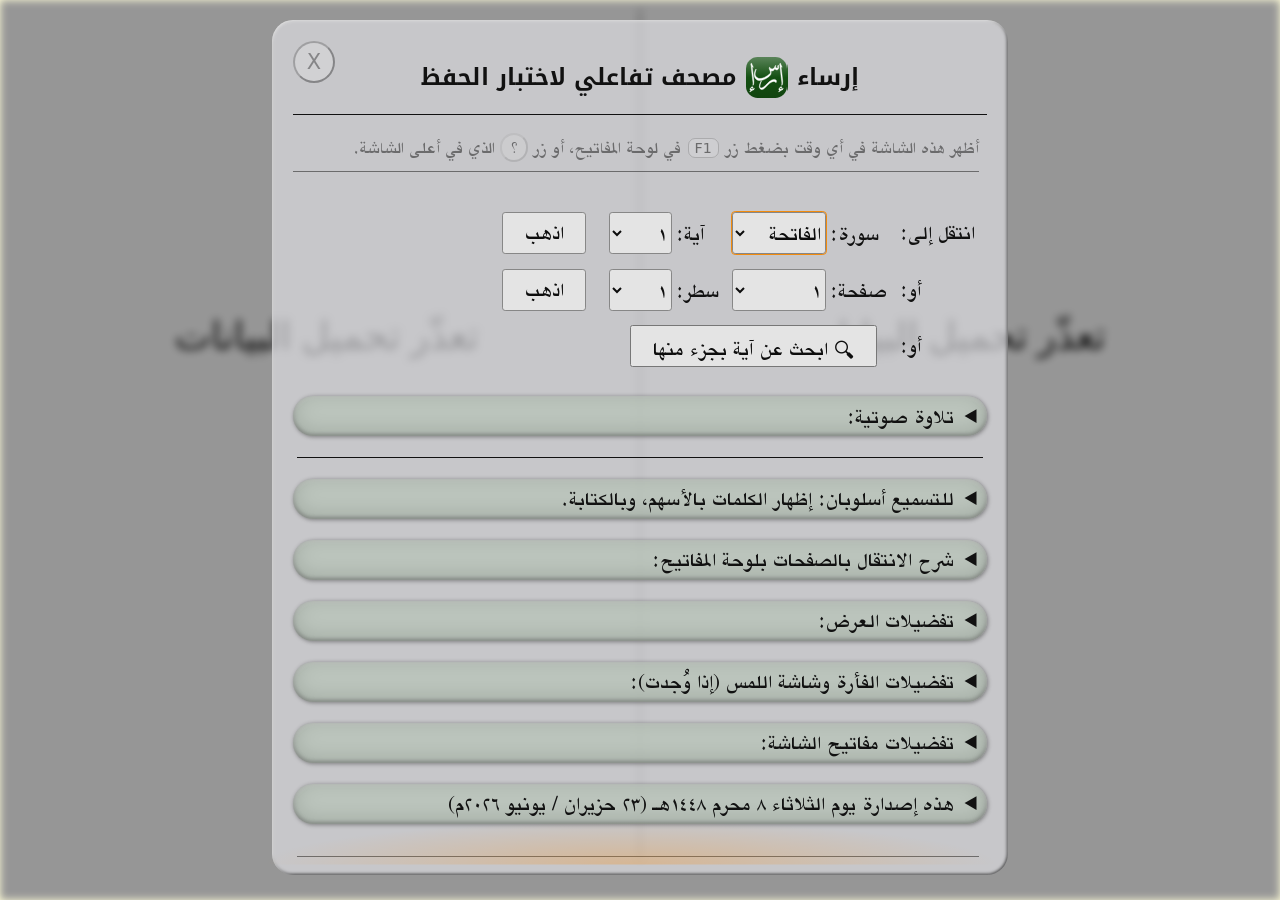
==== index.html @ 985a97bd "modularize loading pages" ====
<!doctype html><html lang=ar dir=rtl><head><meta charset=utf-8><title>إرساء | مصحف تفاعلي لاختبار الحفظ</title><link rel=canonical href=https://www.noureddin.dev/irsaa/><meta name=viewport content="width=device-width,initial-scale=1"><link rel=icon type=image/png sizes=16x16 href=icon/16.png><link rel=icon type=image/png sizes=32x32 href=icon/32.png><link rel=icon sizes=any type=image/svg+xml href=icon/fav.svg><style>@font-face{font-family:Amiri;font-style:normal;font-weight:400;font-display:swap;src:local('Amiri'),url('fonts/Amiri-.woff2') format('woff2'),url('fonts/Amiri-.woff') format('woff')}@font-face{font-family:AmiriQuran;font-style:normal;font-weight:400;font-display:swap;src:local('Amiri Quran'),url('fonts/AmiriQuran.woff2') format('woff2'),url('fonts/AmiriQuran.woff') format('woff')}@font-face{font-family:"Noto Kufi Arabic";font-style:normal;font-weight:700;font-display:swap;src:local('Noto Kufi Arabic'),url('fonts/Noto Kufi-.woff2') format('woff2'),url('fonts/Noto Kufi-.woff') format('woff')}@font-face{font-family:MyKacstOne;font-style:normal;font-weight:400;font-display:swap;src:url('fonts/KacstOne-.woff2') format('woff2'),url('fonts/KacstOne-.woff') format('woff'),local('KacstOne')}@font-face{font-family:NotoSymbols;font-style:normal;font-weight:400;font-display:swap;src:url('fonts/NotoSymbols-.woff2') format('woff2'),url('fonts/NotoSymbols-.woff') format('woff')}body{background:#fffdd8;color:#111;font-size:calc(12px + 1vmin);margin:0 auto;padding:0;scrollbar-color:#0008 #0002;--s:#f804}body>.scr{background:inherit}body.nocursor #canvas{cursor:none}#n,#u{margin:1vh auto;position:relative}#canvas{width:100%;height:100%;display:block}input{font-family:Amiri,MyKacstOne,KacstOne,serif}#t{color:inherit;position:absolute;background:0 0;box-sizing:border-box;--i:#888}#t:focus{border:none;border-radius:.1em;outline:#ff8c00a0 solid .075em;box-shadow:inset .1em .1em .2em #4204}#u select,.go{border:.075em solid #888;border-radius:.15em}#u :focus{outline:darkorange solid .075em}#u a:focus{opacity:1;border-radius:.12em;outline:darkorange dotted .15em}#preloader,#t:disabled{display:none}#t::placeholder{opacity:1;color:var(--i)}#player{display:block;margin-left:-10rem;margin-left:max(-10rem,-40vw);width:20rem;max-width:80vw;left:50vw;position:fixed;bottom:0;opacity:0;transition:opacity .5s ease-in-out;z-index:99}#player.t{bottom:initial;top:0}svg *{transition:fill .25s,stroke .25s}#kk{cursor:pointer;--U:4em;visibility:hidden;font-family:NotoSymbols,sans-serif;--c:#a00;--s:#fff;opacity:.1;transition:opacity 1.5s ease-in-out}#kk.H,#kk:active{opacity:.5;transition:opacity .2s ease-out}button,svg{touch-action:manipulation}svg{height:var(--H);position:fixed;bottom:0;bottom:max(0vh,calc(var(--b) - var(--H)))}body.V svg{position:absolute}body.V #kk.T svg{bottom:initial;top:8vw}body.V.d #kk.T svg{top:0}body.V #kk.M svg{bottom:initial;top:calc(45vh - var(--H)/ 2)}body.V #kk.B svg{bottom:0}#kk.S svg{--H:calc(2*var(--U))}#kk.G svg{--H:calc(3*var(--U))}#kk.L svg{--H:calc(4*var(--U))}#rk{right:0}#lk{left:0}#kk.R #rk{right:initial;left:0}#kk.R #lk{left:initial;right:0}#kk tspan{display:none}#kk.F tspan{display:initial}#kk g *{user-select:none}@media (hover:hover){#kk:hover{opacity:.5;transition:opacity .2s ease-out}#kk g:hover *{cursor:pointer}#kk g:hover{filter:drop-shadow(0 0 .02em red)}#kk g:hover>rect{fill:#fff8}#sh:hover,#x:hover{opacity:1}}#kk g:active>rect{fill:#ffff}#kk g>rect{width:8px;height:8px;rx:1px;stroke:var(--c);stroke-width:.5px;fill:none}#kk g>text{font-size:5px;dominant-baseline:middle;text-anchor:middle;fill:var(--c)}#kk g>text.k{font-family:monospace;font-size:2px;dominant-baseline:alphabetic}#sh,#x,.sh>button{font-size:var(--f);margin:0;padding:0;width:calc(2*var(--f));height:calc(2*var(--f));border-radius:100%;color:#000}#sh{display:block;position:fixed;transition:opacity .5s;--f:3.8vw;top:.15em;left:.15em;opacity:.45}body.d #sh{--f:1em;top:2.5%;opacity:.25;right:calc(50.18% - var(--f))}#x{display:block;position:absolute;--f:1em;top:1em;left:1em;opacity:.35;transition:opacity .5s}#sh:focus,#x:focus{opacity:1}.sh{display:inline-block;position:relative;--f:0.85em;white-space:preserve nowrap}body.d .sh{--f:0.9em}.sh>span{position:absolute;top:0;right:0;width:100%;height:100%;background:0 0}button:disabled{cursor:not-allowed}body.u #t:disabled,body.u>.scr{filter:blur(.5vmin) grayscale(1) brightness(.6)}body.u #b,body.u #u{display:block}body.u #sh{opacity:0!important}#u>.scr{display:none}body.c #c,body.h #h{display:block}hr{border:none;border-top:.05em solid currentColor;margin:.5rem .25rem 0}#b{display:none;position:absolute;top:0;right:0;width:100%;height:100%;cursor:pointer}#u{display:none;position:absolute;box-sizing:border-box;top:1.25%;height:95%;background:#e0e0e4aa;padding:.5em;border-radius:1em;font-family:MyKacstOne,KacstOne,serif;line-height:1.6;box-shadow:inset .03em .03em .15em #fff,inset -.03em -.03em .15em #000}#h{width:100%;height:100%;box-sizing:border-box;padding:.5em}table{margin:.5em}td{text-align:left;white-space:nowrap;padding:.3em 0}td select{width:100%}#q table{margin-top:0}.g{--p:0.5em}.g td{padding-right:var(--p)}.g td:first-child{padding-right:0}.g td:last-child{padding-right:calc(2*var(--p))}.g td[colspan]{text-align:center;padding-right:0}@media (max-width:439px){.g{--p:0.25em}}@media (max-width:419px){.g{--p:0;margin-right:-.5em}}:root{--M:100%;--sxsa:hsla(30deg, 80%, 60%, 0.6);--sxr:hsl(80deg, 30%, 70%);--sxrh:brightness(1.075);--sxra-shadow:0 0 0.25rem black,inset 0 0.5rem 1rem #fff,inset 0 -0.5rem 1rem #0004}.wk input[type=range]{vertical-align:-.5em;max-width:calc(var(--M) - var(--R) - .5em)}.oskpref td:nth-child(2){text-align:right;max-width:var(--M)}.wk button{font-size:80%;width:4em;height:2em;margin-right:.5em}h1+p{padding-bottom:.5rem;border-bottom:.05rem solid currentColor;margin-bottom:2rem}#x,kbd{font-family:"Noto Sans","DejaVu Sans",sans-serif}kbd{line-height:1;font-size:.8em;background-color:#fff4;border:.025em solid #0005;border-radius:.5em;margin:0 .1em;padding:.07em .4em}h1{text-align:center;font-size:110%;padding-bottom:1rem;border-bottom:.05em solid currentColor;font-family:"Noto Sans","Noto Kufi Arabic",KacstOne,MyKacstOne,serif;font-weight:700}#h>p{margin-right:.5rem}.i>span{display:none}.i{background:url(icon/icon.svg) 0 0/contain;display:inline-block;height:1.8em;width:1.8em;margin:0 .05em 0 .1em;vertical-align:-.6em}.nt{font-size:85%;opacity:.5;transition:opacity 1s}.nt:hover{opacity:1}#v h2{font-size:130%;font-weight:400;margin:.7em .7em .2em;color:#370}summary{cursor:pointer;background:#a0b0a088;padding:.15em .5em;border-radius:1em;--in:inset 0 0.04em 0.20em #fff8,inset 0 -0.04em 0.20em #0008;box-shadow:var(--in)}summary:hover{background:#a0c0a088;box-shadow:var(--in),.06em .06em .3em #0008}details:open>summary{box-shadow:var(--in),.06em .06em .3em #0006}details:open>summary:hover{box-shadow:var(--in),.06em .06em .3em #000a}details:open{padding-bottom:.5em}details{margin:1em 0;background:#fff6;border-radius:1em;box-shadow:.04em .04em .2em #0006,inset 0 -.2em 1em #0004;overflow:visible!important}details li,details p,details ul{margin:0 1em 0 0}details summary{margin:0}details ul{padding:0 .5em}li+li,p+ul{margin-top:.5em}p+p,ul+p{margin-top:1em}p:last-child,ul:last-child{padding-bottom:1em}summary+p,summary+ul{margin-top:.5rem}#o{margin-top:1rem;padding-bottom:.5rem}#qaris{margin:1em;width:initial;max-width:calc(100% - 2em)}#q p{margin-bottom:1em}.g button,.g select{width:4em;height:2em}button,select{font-family:inherit;font-size:inherit;cursor:pointer;filter:invert(.05)}select.go1{width:4.5em}select.go2{width:3em}.chk span{opacity:.35}#ft{border-top:.05em solid currentColor;padding:1rem 0 0;margin:2rem .25rem 0}a{color:#060;text-decoration:none;border-bottom:.05em solid currentColor}a:focus,a:hover{color:#00a;border-bottom:.1em solid currentColor}a:active{color:#c60;border-bottom:.2em solid currentColor}.g .search{width:initial;padding:0 1em}.g .search span{font-family:NotoSymbols;vertical-align:-.15em}#sxq{font-size:1em}#spin~*{opacity:.5}#c{padding:.5em;box-sizing:border-box}body.c #x{top:4.5em}#c .aya{font-family:AmiriQuran}#sura_sx{margin-left:.5em;width:6em}#sxi{display:flex;flex:row}#c input{flex-grow:100}#c center{margin:2em 0}#c svg+center{margin-top:0}#sxr .ac{text-align:right;background:var(--sxr);border-radius:1rem;padding:1rem;margin:1.5rem 0;overflow:hidden;position:relative;transition:filter .25s}#sxr .ac:before{content:"";position:absolute;left:0;right:0;width:100%;height:100%;margin:-1rem 0;box-shadow:var(--sxra-shadow)}#sxr .ac:active,#sxr .ac:hover{filter:var(--sxrh)}.s_a{background:var(--sxsa);border-radius:0 1rem;padding:3rem 1rem .5rem .75rem;margin:0 -1rem 0 1rem}#sxr .aya{line-height:2.75}#sxr:focus,#sxr:hover{cursor:pointer}body,html{height:100%}.scr{overflow-y:auto;width:100%;height:100%}#hs,#ls{position:absolute;z-index:1;pointer-events:none;opacity:0;transition:opacity 1s;width:100%;height:50%}#hs{top:.5em;background:radial-gradient(50% 10% at 50% 0,var(--s),#0000) center top}#ls{bottom:.5em;background:radial-gradient(50% 10% at 50% 100%,var(--s),#0000) center bottom}</style></head><body><div class=scr><div id=n><canvas id=canvas></canvas><input type=text id=t hidden><button id=sh>؟</button></div></div><div id=b></div><div id=u><button id=x>X</button><div id=hs></div><div id=ls></div><div class=scr id=c><div id=sxi><select id=sura_sx></select><input id=sxq></div><div id=sxr></div></div><div class=scr id=h><h1>إرساء <span class=i><span>—</span></span> مصحف تفاعلي لاختبار الحفظ</h1><p class=nt>أظهر هذه الشاشة في أي وقت بضغط <nobr>زر <kbd>F1</kbd></nobr> في لوحة المفاتيح، أو <nobr>زر <span class=sh><button disabled>؟</button><span></span></span></nobr> الذي في أعلى الشاشة.</p><table role=presentation class=g><tr><td>انتقل إلى:</td><td><label>سورة: <select class=go1 id=s></select></label></td><td><label>آية: <select class=go2 id=a></select></label></td><td class=btn><button class=go>اذهب</button></td></tr><tr><td>أو:</td><td><label>صفحة: <select class=go1 id=p></select></label></td><td><label>سطر: <select class=go2 id=l></select></label></td><td class=btn><button class=go>اذهب</button></td></tr><tr><td>أو:</td><td colspan=2><button class=search><span>🔍</span> ابحث عن آية بجزء منها</button></td></tr></table><details id=q><summary>تلاوة صوتية:</summary><p>يجري تحميل أسماء التلاوات الصوتية…</p><table role=presentation><tr><td><label for=qp>موضع المشغِّل: </label></td><td><select id=qp><option value>متوسط في الأسفل</option><option value=t>متوسط في الأعلى</option></select></td></tr><tr><td><label for=qs>أسلوب الاستماع: </label></td><td><select id=qs><option value=a>بعد إتمام كل آية</option><option value=b>قبل بدء كل آية</option><option value>عند النقر على الآية فقط</option></select></td></tr></table></details><hr><details><summary>للتسميع أسلوبان: إظهار الكلمات بالأسهم، وبالكتابة.</summary><p>ويمكن التبديل بينهما وقتما شئت:</p><ul><li>زر الإدخال (<kbd>Enter</kbd>) في التسميع بالإظهار يجعل التسميع بالكتابة.<li>زر الخروج (<kbd>Escape</kbd>) في التسميع بالكتابة يجعل التسميع بالإظهار.<li>النقر المزدوج (خارج خانة الكتابة) يبدل بينهما.</ul><p>ولمستخدمي الفأرة وشاشة اللمس:</p><ul><li>تحريك عجلة الفأرة ينتقل بالكلمة. وكذلك السحب على شاشة اللمس أفقيا.</ul><p>عند التسميع بالكتابة:</p><ul><li>اكتب الكلمة بالرسم الإملائي وبغير تشكيل، ثم اضغط مسافة.<li>للمساعدة يمكن إظهار الكلمة قليلا بضغط زر <kbd>#</kbd> (العالي + ٣). يجب أن تكون الخانة فارغة لتظهر فيها المساعدة.<li>لإضافة الحرف التالي من الكلمة، اضغط زر <kbd>!</kbd> (العالي + ١).</ul><p>عند التسميع بالإظهار:</p><ul><li>ضغط زر المسافة (<kbd>&emsp;&emsp;&emsp;&emsp;&emsp;</kbd>) أو زر سهم يسار (<kbd>←</kbd>) يظهر الكلمة التالية.<li>ضغط زر التراجع (<kbd>Backspace</kbd>) أو زر سهم يمين (<kbd>→</kbd>) يخفي الكلمة السابقة.<li>ضغط زر سهم أسفل (<kbd>↓</kbd>) يظهر «العبارة» التالية، أي حتى موضع يجوز الوقوف عليه (عنده علامة وقف أو فراغ اختياري أو نهاية آية أو غير ذلك).<li>ضغط زر سهم أعلى (<kbd>↑</kbd>) يخفي «العبارة» السابقة.</ul><p>وفي كليهما:</p><ul><li>الزران اللذان بجوار <kbd>Backspace</kbd> (الشرطة والتساوي) ينتقلان بالكلمة، مهما كان تخطيط لوحة مفاتيحك.<li>ضغط زر العالي (<kbd>Shift</kbd>) مع أي زر من أزرار الانتقال بالكلمة ينتقل بالعبارة.</ul><p>وعند اختيار تلاوة صوتية:</p><ul><li>ضغط زر التحكم (<kbd>Ctrl</kbd>) مع المسافة (<kbd>&emsp;&emsp;&emsp;&emsp;&emsp;</kbd>) يشغّل أو يوقف التلاوة الصوتية الحالية.<li>ضغط زر التحكم (<kbd>Ctrl</kbd>) مع زر سهم يسار (<kbd>←</kbd>) يحرّك التلاوة الصوتية ثانيتين للخلف.<li>ضغط زر التحكم (<kbd>Ctrl</kbd>) مع زر سهم يمين (<kbd>→</kbd>) يحرّك التلاوة الصوتية ثانيتين للأمام.<li>الضغط على أي كلمة في آية يشغل تلاوتها الصوتية (إلا في وضع الكتابة).</ul></details><details><summary>شرح الانتقال بالصفحات بلوحة المفاتيح:</summary><ul><li>«الشاشة» هي صفحتان متقابلتان للشاشات العريضة، وصفحة واحدة لغيرها.<li>ضغط <kbd>PageDown</kbd> ينتقل شاشة كاملة إلى الأمام، ويظهر الصفحات فارغة.<li>ضغط <kbd>PageUp</kbd> ينتقل شاشة كاملة إلى الخلف، ويظهر الصفحات فارغة.<li>ضغط <kbd>Shift</kbd> مع <kbd>PageDown</kbd> ينتقل شاشة كاملة إلى الأمام، ويظهر الصفحات كاملة.<li>ضغط <kbd>Shift</kbd> مع <kbd>PageUp</kbd> ينتقل شاشة كاملة إلى الخلف، ويظهر الصفحات كاملة.<li>ضغط <kbd>Ctrl</kbd> مع <kbd>Home</kbd> يخفي كلمات الصفحة الحالية. (وكذلك <kbd>Home</kbd> وحده عند التسميع بالإظهار.)<li>ضغط <kbd>Ctrl</kbd> مع <kbd>End</kbd> يظهر الصفحة الحالية كاملة. (وكذلك <kbd>End</kbd> وحده عند التسميع بالإظهار.)</ul></details><details class=wk><summary>تفضيلات العرض:</summary><table role=presentation><tr><td><label for=f>طول الصفحات: </label></td><td><select id=f><option value selected>حسب عرض النافذة</option><option value=y>احتواء الصفحات بلا تمرير</option><option value=n >ملء العرض وتمرير الطول</option></select></td></tr><tr><td><label for=d>عرض الصفحات: </label></td><td><select id=d><option value selected>حسب عرض النافذة</option><option value=y>صفحتان متقابلتان</option><option value=n >صفحة واحدة</option></select></label></td></tr></table></details><details class=wk><summary>تفضيلات الفأرة وشاشة اللمس (إذا وُجدت):</summary><table role=presentation><tr id=ssw><td><label for=s-w>حساسية عجلة الفأرة: </label></td><td><input type=range id=s-w></td></tr><tr id=sss><td><label for=s-s>حساسية لمسة السحب: </label></td><td><input type=range id=s-s></td></tr></table></details><details class="wk oskpref"><summary>تفضيلات مفاتيح الشاشة:</summary><table role=presentation><tr id=kkvis><td><label for=k-v>إظهار مفاتيح الشاشة: </label></td><td class=chk><input type=checkbox id=k-v></td></tr><tr id=kkful><td><label for=k-f>الانتقال بالصفحات كاملة: </label></td><td class=chk><input type=checkbox id=k-f></td></tr><tr id=kkrev><td><label for=k-r>عكس اللوحتين أفقيا: </label></td><td class=chk><input type=checkbox id=k-r></td></tr><tr id=kklay><td><label for=k-l>توزيع الأزرار: </label></td><td><select id=k-l><option value>حسب حجم النافذة</option><option value=G>في دائرة</option><option value=L>في عمود</option><option value=S>في مربع</option></select></td></tr><tr id=kkfix><td><label for=k-x>تثبيت موضع اللوحتين: </label></td><td><select id=k-x><option value>حسب تفضيلات العرض وحجم النافذة</option><option value=s>تثبيت اللوحتين أسفل الشاشة</option><option value=f>جعل اللوحتين على جانبَي الشاشة</option></select></td></tr><tr id=kkpos><td><label for=k-p>موضع اللوحتين رأسيا: </label></td><td><input type=range id=k-p></td></tr></table></details><details id=v><summary>هذه إصدارة يوم الثلاثاء ٨ محرم ١٤٤٨هـ (٢٣ حزيران / يونيو ٢٠٢٦م)</summary><p>يجري تحميل سجل التغييرات…</p></details><p id=ft class=nt><a href=https://github.com/noureddin/irsaa/>المصدر البرمجي والأصول</a> │ <a id=xyz>البريد الشابكي</a> │ جرب كذلك تطبيق <a href=https://www.noureddin.dev/recite/>رَسَيْتُ Recite</a> من المطور نفسه │ <a href=https://www.noureddin.dev/>تطبيقات أخرى</a> │ جرّب كذلك <a href=https://memorize.easyquran.com/>تطبيق التحفيظ من دار المعرفة</a>.</p></div></div><audio id=player controls preload></audio><audio id=preloader muted preload></audio><div id="kk"><svg id="rk" xmlns="http://www.w3.org/2000/svg"><g id="up"><rect></rect><text>↑</text></g><g id="dn"><rect></rect><text>↓</text></g><g id="lf"><rect></rect><text>←</text></g><g id="rt"><rect></rect><text>→</text></g></svg><svg id="lk" xmlns="http://www.w3.org/2000/svg"><g id="rs"><rect></rect><text>🗘</text><text class="k">F8</text></g><g id="ed"><rect></rect><text>✍</text><text class="k">Enter</text></g><g id="mv"><rect></rect><text>⮌</text><text class="k">Esc</text></g><g id="pv"><rect></rect><text>⏭</text><text class="k"><tspan>S+</tspan>PgUp</text></g><g id="nx"><rect></rect><text>⏮</text><text class="k"><tspan>S+</tspan>PgDn</text></g></svg></div><script>"use strict";!function(e){"undefined"!=typeof module&&"object"==typeof exports?module.exports=e():"undefined"!=typeof define&&define.amd?define(["fzstd",e]):("undefined"!=typeof self?self:this).fzstd=e()}(function(){function s(e,r,t,n){if(O.prototype.copyWithin)return O.prototype.copyWithin.call(e,r,t,n);for((null==t||t<0)&&(t=0),(null==n||n>e.length)&&(n=e.length);t<n;)e[r++]=e[t++]}function u(e,r){var t,n,a,o,i,l,s,u=e[0]|e[1]<<8|e[2]<<16;return 3126568==u&&253==e[3]?(l=(n=e[4])>>5&1,t=n>>2&1,o=3&n,i=n>>6,8&n&&R(0),a=p(e,n=6-l,o=3==o?4:o),i=p(e,n+=o,o=i?1<<i:l)+(1==i&&256),2145386496<(l=l?i:(l=1<<10+(e[5]>>3))+(l>>3)*(7&e[5]))&&R(1),(s=new O((1==r?i||l:r?0:l)+12))[0]=1,s[4]=4,s[8]=8,{b:n+o,y:0,t:0,d:a,w:r&&1!=r?r:s.subarray(12),e:l,o:new v(s.buffer,0,3),i:i,c:t,l:Math.min(131072,l)}):25481893==(u>>4|e[3]<<20)?8+((e[4]|e[5]<<8|e[6]<<16|e[7]<<24)>>>0):void R(0)}function e(e,r){for(var t=e.length,n=new v(t),a=0;a<t;++a)n[a]=r,r+=1<<e[a];return n}function f(e,r,t){var n=r.b,a=(o=e[n])>>1&3,o=(r.t=1&o,o>>3|e[n+1]<<5|e[n+2]<<13),i=(n+=3)+o;if(1==a)return n>=e.length?void 0:(r.b=n+1,t?(D(t,e[n],r.y,r.y+=o),t):D(new O(o),e[n]));if(!(e.length<i)){if(0==a)return r.b=i,t?(t.set(e.subarray(n,i),r.y),r.y+=o,t):U(e,n,i);if(2==a){var l=(o=e[n])>>2&3,s=o>>4,u=0,f=0,c=((a=3&o)<2?1&l?s|=e[++n]<<4|(2&l&&e[++n]<<12):s=o>>3:u=(f=l)<2?(s|=(63&e[++n])<<4,e[n]>>6|e[++n]<<2):2==l?(s|=e[++n]<<4|(3&e[++n])<<12,e[n]>>2|e[++n]<<6):(s|=e[++n]<<4|(63&e[++n])<<12,e[n]>>6|e[++n]<<2|e[++n]<<10),++n,t?t.subarray(r.y,r.y+r.l):new O(r.l)),p=c.length-s,v=(0==a?c.set(e.subarray(n,n+=s),p):1==a?D(c,e[n++],p):(o=r.h,2==a?(u+=n-(n=(l=((e,r)=>{var t=0,n=-1,a=new O(292),o=e[r],i=a.subarray(0,256),l=a.subarray(256,268),s=new J(a.buffer,268);if(o<128){var u=(a=I(e,r+1,6))[1],f=a[0]<<3;(a=e[r+=o])||R(0);for(var c=0,p=0,v=u.b,h=v,d=(++r<<3)-8+Y(a);!((d-=v)<f);){var w=d>>3;if(i[++n]=u.s[c+=(e[w]|e[1+w]<<8)>>(7&d)&(1<<v)-1],(d-=h)<f)break;i[++n]=u.s[p+=(e[w=d>>3]|e[1+w]<<8)>>(7&d)&(1<<h)-1],v=u.n[c],c=u.u[c],h=u.n[p],p=u.u[p]}255<++n&&R(0)}else{for(n=o-127;t<n;t+=2){var g=e[++r];i[t]=g>>4,i[t+1]=15&g}++r}for(var m=0,t=0;t<n;++t)11<(y=i[t])&&R(0),m+=y&&1<<y-1;var y,b=Y(m)+1;for((o=(a=1<<b)-m)&o-1&&R(0),i[n++]=Y(o)+1,t=0;t<n;++t)++l[i[t]=(y=i[t])&&b+1-y];var k=(o=new O(a<<1)).subarray(0,a),x=o.subarray(a);for(s[b]=0,t=b;0<t;--t){var S=s[t];D(x,t,S,s[t-1]=S+l[t]*(1<<b-t))}for(s[0]!=a&&R(0),t=0;t<n;++t){var q,A=i[t];A&&D(k,t,q=s[A],s[A]=q+(1<<b-A))}return[r,{n:x,b:b,s:k}]})(e,n))[0]),r.h=o=l[1]):o||R(0),(f?re:ee)(e.subarray(n,n+=u),c.subarray(p),o)),e[n++]);if(v){255==v?v=32512+(e[n++]|e[n++]<<8):127<v&&(v=v-128<<8|e[n++]);var h=e[n++];3&h&&R(0);for(var d=[V,W,G],w=2;-1<w;--w){var g,m=h>>2+(w<<1)&3;1==m?(g=new O([0,0,e[n++]]),d[w]={s:g.subarray(2,3),n:g.subarray(0,1),u:new J(g.buffer,0,1),b:0}):2==m?(n=(g=I(e,n,9-(1&w)))[0],d[w]=g[1]):3==m&&(r.u||R(0),d[w]=r.u[w])}var y=(a=r.u=d)[0],b=a[1],k=a[2],x=((l=e[i-1])||R(0),(i<<3)-8+Y(l)-k.b),S=0,q=(e[N=x>>3]|e[1+N]<<8)>>(7&x)&(1<<k.b)-1,A=(e[N=(x-=b.b)>>3]|e[1+N]<<8)>>(7&x)&(1<<b.b)-1,M=(e[N=(x-=y.b)>>3]|e[1+N]<<8)>>(7&x)&(1<<y.b)-1;for(++v;--v;){var T=k.s[q],E=k.n[q],F=y.s[M],H=y.n[M],_=b.s[A],B=b.n[A],z=1<<_,_=z+((e[N=(x-=_)>>3]|e[1+N]<<8|e[2+N]<<16|e[3+N]<<24)>>>(7&x)&z-1),N=(x-=X[F])>>3,j=Z[F]+((e[N]|e[1+N]<<8|e[2+N]<<16)>>(7&x)&(1<<X[F])-1),L=(N=(x-=K[T])>>3,Q[T]+((e[N]|e[1+N]<<8|e[2+N]<<16)>>(7&x)&(1<<K[T])-1)),N=(x-=E)>>3,q=k.u[q]+((e[N]|e[1+N]<<8)>>(7&x)&(1<<E)-1);for(N=(x-=H)>>3,M=y.u[M]+((e[N]|e[1+N]<<8)>>(7&x)&(1<<H)-1),N=(x-=B)>>3,A=b.u[A]+((e[N]|e[1+N]<<8)>>(7&x)&(1<<B)-1),3<_?(r.o[2]=r.o[1],r.o[1]=r.o[0],r.o[0]=_-=3):(z=_-(0!=L))?(_=3==z?r.o[0]-1:r.o[z],1<z&&(r.o[2]=r.o[1]),r.o[1]=r.o[0],r.o[0]=_):_=r.o[0],w=0;w<L;++w)c[S+w]=c[p+w];p+=L;var $=(S+=L)-_;if($<0){var P=-$,C=r.e+$;for(j<P&&(P=j),w=0;w<P;++w)c[S+w]=r.w[C+w];S+=P,j-=P,$=0}for(w=0;w<j;++w)c[S+w]=c[$+w];S+=j}if(S!=p)for(;p<c.length;)c[S++]=c[p++];else S=c.length;t?r.y+=S:c=U(c,0,S)}else if(t){if(r.y+=s,p)for(w=0;w<s;++w)c[w]=c[p+w]}else p&&(c=U(c,p));return r.b=i,c}R(2)}}function c(e,r){if(1==e.length)return e[0];for(var t=new O(r),n=0,a=0;n<e.length;++n){var o=e[n];t.set(o,a),a+=o.length}return t}function U(e,r,t){if(O.prototype.slice)return O.prototype.slice.call(e,r,t);(null==t||t>e.length)&&(t=e.length);var n=new O(t-(r=null==r||r<0?0:r));return n.set(e.subarray(r,t)),n}function p(e,r,t){for(var n=0,a=0;n<t;++n)a|=e[r++]<<(n<<3);return a}function D(e,r,t,n){if(O.prototype.fill)return O.prototype.fill.call(e,r,t,n);for((null==t||t<0)&&(t=0),(null==n||n>e.length)&&(n=e.length);t<n;++t)e[t]=r;return e}function I(e,r,t){var n=4+(r<<3),a=5+(15&e[r]);t<a&&R(3);for(var o=1<<a,i=o,l=-1,s=-1,u=o,r=new F(512+(o<<2)),f=new _(r,0,256),c=new J(r,0,256),p=new J(r,512,o),v=new O(r,t=512+(o<<1),o),h=new O(r,t+o);l<255&&0<i;){var d=Y(i+1),w=n>>3,g=(1<<d+1)-1,m=(1<<d)-1,y=(w=(e[w]|e[1+w]<<8|e[2+w]<<16)>>(7&n)&g)&m;if(y<(g=g-i-1)?(n+=d,w=y):(n+=d+1,m<w&&(w-=g)),f[++l]=--w,-1==w?(i+=w,v[--u]=l):i-=w,!w)do{var b=(e[b=n>>3]|e[1+b]<<8)>>(7&n)&3}while(n+=2,l+=b,3==b)}(255<l||i)&&R(0);for(var k=0,x=(o>>1)+(o>>3)+3,S=o-1,q=0;q<=l;++q){var A=f[q];if(A<1)c[q]=-A;else for(s=0;s<A;++s)for(v[k]=q;u<=(k=k+x&S););}for(k&&R(0),s=0;s<o;++s){var M=c[v[s]]++,T=h[s]=a-Y(M);p[s]=(M<<T)-o}return[n+7>>3,{b:a,s:v,n:h,u:p}]}var r={},F=ArrayBuffer,O=Uint8Array,J=Uint16Array,_=Int16Array,v=(Uint32Array,Int32Array),R=function(e){throw e},Y=function(e){for(var r=0;1<<r<=e;++r);return r-1},G=I(new O([81,16,99,140,49,198,24,99,12,33,196,24,99,102,102,134,70,146,4]),0,6)[1],V=I(new O([33,20,196,24,99,140,33,132,16,66,8,33,132,16,66,8,33,68,68,68,68,68,68,68,68,36,9]),0,6)[1],W=I(new O([32,132,16,66,102,70,68,68,68,68,36,73,2]),0,5)[1],K=new O(new v([0,0,0,0,16843009,50528770,134678020,202050057,269422093]).buffer,0,36),Q=e(K,0),X=new O(new v([0,0,0,0,0,0,0,0,16843009,50528770,117769220,185207048,252579084,16]).buffer,0,53),Z=e(X,3),ee=function(e,r,t){var n=e.length,a=r.length,o=e[n-1],i=(1<<t.b)-1,l=-t.b;o||R(0);for(var s=0,u=t.b,f=(n<<3)-8+Y(o)-u,c=-1;l<f&&c<a;){var p=f>>3;r[++c]=t.s[s=(s<<u|(e[p]|e[1+p]<<8|e[2+p]<<16)>>(7&f))&i],f-=u=t.n[s]}f==l&&c+1==a||R(0)},re=function(e,r,t){var n=6,a=r.length+3>>2,o=a<<1,i=a+o;ee(e.subarray(6,n+=e[0]|e[1]<<8),r.subarray(0,a),t),ee(e.subarray(n,n+=e[2]|e[3]<<8),r.subarray(a,o),t),ee(e.subarray(n,n+=e[4]|e[5]<<8),r.subarray(o,i),t),ee(e.subarray(n),r.subarray(i),t)};function t(e){this.p=e,this.c=[],this.t=0,this.z=0}return r.v=function(e,r){for(var t=[],n=+!r,a=0,o=0;e.length;){var i=u(e,n||r);if("object"==typeof i){for(n?(r=null,i.w.length==i.i&&(t.push(r=i.w),o+=i.i)):(t.push(r),i.e=0);!i.t;){var l=f(e,i,r);l||R(5),r?i.e=i.y:(t.push(l),o+=l.length,s(i.w,0,l.length),i.w.set(l,i.w.length-l.length))}a=i.b+4*i.c}else a=i;e=e.subarray(a)}return c(t,o)},t.prototype.push=function(e,r){"number"==typeof this.s&&(t=Math.min(e.length,this.s),e=e.subarray(t),this.s-=t);var t=e.length+this.t;if(!this.s){if(r){if(!t)return void this.p(new O(0),!0);t<5&&R(5)}else if(t<18)return this.c.push(e),void(this.t=t);if(this.t&&(this.c.push(e),e=c(this.c,t),this.c=[],this.t=0),"number"==typeof(this.s=u(e)))return this.push(e,r)}if("number"!=typeof this.s)if(t<(this.z||3))r&&R(5),this.c.push(e),this.t=t;else if(this.t&&(this.c.push(e),e=c(this.c,t),this.c=[],this.t=0),!this.z&&t<(this.z=2&e[this.s.b]?4:3+(e[this.s.b]>>3|e[this.s.b+1]<<5|e[this.s.b+2]<<13)))r&&R(5),this.c.push(e),this.t=t;else for(this.z=0;;){var n,a=f(e,this.s);if(!a)return r&&R(5),n=e.subarray(this.s.b),this.s.b=0,this.c.push(n),void(this.t+=n.length);if(this.p(a,!1),s(this.s.w,0,a.length),this.s.w.set(a,this.s.w.length-a.length),this.s.t)return n=e.subarray(this.s.b),this.s=4*this.s.c,void this.push(n,r)}else r&&R(5)},r.g=t,r});let E=(...r)=>{let t=0;for(let e=0;e<r.length;++e)t+=r[e];return t/r.length},a=(e,r,t)=>{let n=0,a=t||e.length-1;for(;n<a;){var o=n+a>>>1;e[o]<r?n=1+o:a=o}return n},H=e=>[...Array(e).keys()],u=e=>(e-1+604)%604+1,B=e=>Array(e).fill(null).map((e,r)=>`<option value="${r+1}">${r+1}</option>`).join(""),[f,c]=[776,1053],C=["#FFF","#000"],U=["#FFFDD8","#272500"],D=["none","none"],I=["#fbb8","#6008"],O=["#3d38","#0807"],J=["#111","#eee"],R=(location.search+location.hash.replace(/%23/g,"#")).split(/[?&#]/),Y=(e,r)=>{let t=new Set([...e.split(" "),...r.split(" ")]),n=R.filter(e=>t.has(e));if(0!==n.length)return e.includes(n[n.length-1])},G=Y("nostats","stats"),V=Y("nohelp","help"),W,K=Y("n normal","i insert"),Q=navigator.userAgent.includes("Mobile"),X=r=>{var e=R.filter(e=>e.startsWith(r));return e.length?e[e.length-1].slice(r.length):null},Z=X("qari="),ee=X("qs="),re=X("qp="),te="arak"===(W=X("emu="))?W:"ibm",ne=()=>{var[e,r]=(location.search+location.hash.replace(/%23/g,"#")).split(/[?&#]/).reverse().reduce((e,r,t)=>e||(r.match(/^[0-9]+(?:\/[0-9]*|\/-)?$/)?r.split("/"):null),null)||[];return[e<1?1:604<e?604:+e,null==r?0:"-"===r?300:+r]},ae=(e,r)=>{history.replaceState(null,null,"#"+e+"/"+r)},l=e=>document.getElementById(e),oe=e=>parseFloat(getComputedStyle(document.querySelector(e)).width),p=(e,r,t)=>{var n,a=document.createElement(e);for(n in r)if("innerHTML"===n)a.innerHTML=r[n];else if("object"==typeof r[n])for(var o in r[n])a[n][o]=r[n][o];else a[n]=r[n];return t&&a.append(...t),a},ie=(e,r)=>{var t=document.createElement("option");return t.value=e,t.innerText=r,t},v=l("t"),le=l("n"),se=l("u"),s=l("player"),h=l("preloader"),ue=l("qp"),fe=l("qs"),r=l("kk"),[ce,pe,ve,he,de,o,we,ge,me]=document.querySelectorAll("#kk g"),[ye,be]=document.querySelectorAll("#kk svg"),i=document.body,d=l("s"),w=l("a"),g=l("p"),m=l("l"),ke=l("d"),xe=l("f"),Se=l("hs"),qe=l("ls"),y=document.querySelector("body>.scr"),[Ae,Me]=document.querySelectorAll("button.go"),Te={h:d},Fe=1150,_e=800,ze,Ne,je,Le,$e=()=>{Le=4,je=parseFloat(getComputedStyle(r).fontSize),ze=parseFloat(getComputedStyle(document.documentElement).fontSize),Ne=46*ze},b=($e(),l("canvas")),Pe=b.getContext("2d",{alpha:!1}),Ee=(b.height=c,document.createElement("canvas")),k=Ee.getContext("2d"),He=(Ee.width=f,Ee.height=c,(()=>{let i={},e=(e,r)=>{var t,n,a,o;return i[e]||(t=U[0],n=J[0],i[e]=(o=(a=document.createElement("canvas")).getContext("2d"),a.width=f,a.height=c,o.fillStyle=t,o.fillRect(0,0,f,c),o.textAlign="center",o.direction="rtl",o.font="48px Noto Sans Arabic,sans-serif",o.fillStyle=n,o.fillText(r,Math.round(f/2),Math.round(.4*c)),a)),i[e]};return{m:()=>e("pl","يحمّل الصفحة…"),k:()=>e("dl","يحمّل البيانات…"),S:()=>e("pf","تعذّر تحميل الصفحة"),q:()=>e("df","تعذّر تحميل البيانات")}})()),Be=(e,r)=>e in localStorage?localStorage.getItem(e):r,e=(e,r)=>e in localStorage?+localStorage.getItem(e):r,Ce=e=>!!localStorage.getItem(e),t=(e,r)=>localStorage.setItem(e,r),Ue=(e,r,t)=>r===t?localStorage.removeItem(e):localStorage.setItem(e,r),De=(e,r)=>r?localStorage.setItem(e,"Y"):localStorage.removeItem(e),Ie=document.querySelectorAll("details"),Oe="_qa _eg _ep _ov _om _ok".split(" "),Je=(()=>{let i,l=()=>{clearInterval(i),i=null},s=e=>"#"+e.toString(16).padStart(2,"0").repeat(3);return{stop:()=>{i&&l()},A:e=>{let[r,t,n,a]=[128,255,1,30],o;e.style.setProperty("--i",s(o=r)),i=setInterval(()=>{e.style.setProperty("--i",s(o+=n)),o===t&&(l(),e.placeholder="")},a)}}})(),Re=()=>{Je.stop(),v.placeholder=""},Ye=()=>{var e=window.innerWidth,r=Math.min(Ne,.95*e);se.style.width=r+"px",se.style.right=(e-r)/2+"px"},Ge=(Ye(),()=>{}),Ve=e=>{i.classList.add("F");let a=e/c;(Ge=()=>{let e=window.innerWidth,r=window.innerHeight,t,n;e<a*r?(t=.98*e,n=t/a):(n=.98*r,t=a*n),le.style.width=t+"px",le.style.height=n+"px",i.style.setProperty("--b",r-n+"px")})()},We=n=>{i.classList.remove("F"),(Ge=()=>{var e=window.innerWidth,r=window.innerHeight,e=.98*e,t=c/n*e;le.style.width=e+"px",le.style.height=t+"px",i.style.setProperty("--b",r-t+"px")})()},Ke=(e,r)=>{var t=r?2*f:f;(e||null==e&&(r||window.innerHeight>=_e)?Ve:We)(t)},Qe=()=>{var e=i.classList.contains("h")?l("h"):i.classList.contains("c")?l("c"):null;e&&(Se.style.opacity=0===e.scrollTop?"0":"1",qe.style.opacity=Math.round(e.scrollTop+e.clientHeight+1)>=Math.round(e.scrollHeight)?"0":"1")},Xe=(e,r)=>{var t,n;y.scrollHeight<=y.clientHeight||(t=y.scrollTop,n=r-e,r<=y.scrollTop+y.clientHeight-n&&t+n<=e)||y.scrollTo({top:e+(r-e)/2-y.clientHeight/2,behavior:"smooth"})},Ze=()=>{var{top:e,height:r}=getComputedStyle(v),e=parseFloat(e);Xe(e,e+parseFloat(r)),v.focus({M:!0})},e1=()=>{},r1,t1,x,n1=c/32,a1=null,o1=null,i1=()=>{Ke(o1,!0),!0!==x&&(x=!0,i.classList.add("d"),b.width=t1=2*f,e1())},l1=()=>{Ke(o1,!1),!1!==x&&(x=!1,i.classList.remove("d"),b.width=t1=f,e1())},s1=e=>""===e?null:"y"===e,u1=e=>x&&e%2?f:0,f1=e=>x&&e%2,c1=e=>x&&e%2==0,p1=()=>{var e=window.innerWidth>=Fe,r=window.innerHeight>=_e,t=o1,n=a1;(n||null==n&&e&&(null!=t||null==t&&r)?i1:l1)()};var v1,h1,d1,w1;document.querySelector(".search").onclick=()=>_r("c"),(d1=(e,r,t,n)=>{r=null!=r?r:Be(t,n),e.value=r,e.value!==r&&(e.value=n)})(ue,re,"qp",""),d1(fe,ee,"qs","a"),ue.onchange=()=>{s.classList.toggle("t","t"===ue.value)},ue.onchange();for(v1 of document.querySelectorAll('input[type="range"]'))v1.after(p("button",{innerHTML:"استرجاع"}));G||(window.goatcounter={allow_frame:!0},i.append(p("script",{dataset:{goatcounter:"https://irsaa.goatcounter.com/count"},async:!0,src:"/count.min.js"}))),d1=l("xyz"),w1=i.innerHTML.match(/\/\/github[.]com\/([^\/]+)\//)[1]+String.fromCharCode(64)+"pro"+(""+!0)[0]+"moc.liamno".split("").reverse().join(""),d1.href=w1.slice(16,20)+"to"+String.fromCharCode(64^"xyz".charCodeAt(2))+w1;for(h1 of document.querySelectorAll("#u > .scr")){let r=!1;h1.addEventListener("scroll",e=>{r||(setTimeout(()=>{Qe(),r=!1},20),r=!0)},{passive:!0})}{let r;i.addEventListener("mousemove",e=>{r&&(i.classList.remove("nocursor"),r=!1)}),i.addEventListener("keyup",e=>{e.ctrlKey||e.altKey||e.metaKey||r||(i.classList.add("nocursor"),r=!0)})}document.querySelectorAll("#h details").forEach(e=>{e.ontoggle=Qe});let S={},g1=r=>fetch(r).then(e=>e.ok?e.arrayBuffer():Promise.reject()).catch(e=>r.startsWith("../")?fetch(r.replace(/^\.\./,"https://www.noureddin.dev")).then(e=>e.ok?e.arrayBuffer():Promise.reject()):r.starts("http")?Promise.reject(e):fetch("https://www.noureddin.dev/irsaa/"+r).then(e=>e.ok?e.arrayBuffer():Promise.reject())),q=(e,r)=>g1(e).then(e=>r((new TextDecoder).decode(fzstd.v(new Uint8Array(e))))),m1=q("mymeta.json.zst?h=aef25",e=>{Object.assign(S,JSON.parse(e))}),y1=Promise.all([m1,q("imla.zst?h=6d307",e=>{S.T=e.split("\n").slice(0,-1)}),q("../quran-pages/2/data/words.json.zst?h=ad5ef",e=>{S.F=JSON.parse(e)}),q("../quran-pages/2/data/lineends.json.zst?h=22cc9",e=>{S._=JSON.parse(e)}),q("../quran-pages/2/data/suarayat.json.zst?h=7b2b1",e=>{S.N=JSON.parse(e)}),q("../quran-pages/2/data/ayat.json.zst?h=51944",e=>{S.j=JSON.parse(e)}),q("../quran-pages/2/data/pauses.json.zst?h=4250a",e=>{S.L=JSON.parse(e)})]),b1=(e,r,t,n)=>{let a=e.querySelector("p");e.addEventListener("toggle",()=>{g1(r).then(e=>t(a,(new TextDecoder).decode(new Uint8Array(e)))).catch(()=>n(a))},{once:!0,passive:!0})},k1=(b1(l("v"),"changelog?h=<<hash_changelog>>",(e,r)=>{e.outerHTML=r.split("\n").map(e=>e.startsWith("- ")?"<li>"+e.slice(2).replace(/&/g,"&amp;").replace(/<( )/g,"&lt; "):0===e.length?"</ul>":"<h2>"+e.replace(/&/g,"&amp;").replace(/</g,"&lt;")+"</h2><ul>").join("\n")+"</ul>"},e=>{e.innerHTML="تعذّر تحميل سجل التغييرات."}),b1(l("q"),"../recite/res/qaris",(e,r)=>{let t=r.split("\n"),n=(t.length-1)/2,a=p("select",{id:"qaris",onchange:()=>{L.$(a.value)}},[ie("","بغير تلاوة صوتية"),...Array(n).keys().map(e=>ie(t[2*e],t[2*e+1]))]);e.after(a),e.remove(),(r=null!=Z?Z:Be("q","")).includes("/")&&a.append(ie(r,"تلاوة من رابط مخصص")),a.value=r,""===a.value&&""!==r&&(a.value=""),a.onchange()},e=>{e.innerHTML="تعذّر تحميل أسماء التلاوات الصوتية.",Be("q","")&&e.after(p("button",{innerHTML:"إلغاء التلاوة الصوتية",style:{width:"initial",margin:"1em"},onclick:e=>{L.$(),e.target.remove()}}))}),(()=>{let t=[],n=[0,493,954,1473,2140,2932,3788,4735,6236];return e=>{let r=a(n,e)||1;return t[r]||(t[r]=q("u/"+r+".zst",e=>{S["u"+r]=e.split("\n").slice(0,-1)})),t[r].then(()=>Promise.resolve(S["u"+r][e-n[r-1]]))}})()),x1="../quran-pages/2/",S1="https://www.noureddin.dev/quran-pages/2/",q1=(a=>{let o=new Map,i=new Set,l=new Map,t=new Set,s=e=>{for(t.delete(e),t.add(e);80<t.size;){var r=t.values().next().value;t.delete(r),i.delete(r),o.delete(r)}},n=(r,e)=>{let t=r+"";if(o.has(t)&&o.get(t).src)return e&&(i.has(t)?e(o.get(t)):l.get(t).push(e)),o.get(t);let n=new Image;return l.set(t,e?[e]:[]),o.set(t,n),s(t),n.onerror=()=>{if(a.next())n.src=a.url(r);else{for(var e of l.get(t))e("");l.delete(t),o.delete(t),n.onload=null,n.onerror=null,n.removeAttribute("src"),a.reset()}},n.onload=()=>{i.add(t);for(var e of l.get(t))e(n);l.delete(t),n.onload=null,n.onerror=null},n.src=a.url(r),n};return{fetch:t=>new Promise((r,e)=>{n(t,e=>r(e))}),get:n,has:e=>{var r=e+"";return i.has(r)?(s(r),o.get(r)):(n(e),null)}}})((()=>{let t=[{P:".avif",dir:x1+"pages/776x1053-avif/"},{P:".avif",dir:S1+"pages/776x1053-avif/"},{P:".webp",dir:x1+"pages/776x1053-webp/"},{P:".webp",dir:S1+"pages/776x1053-webp/"},{P:".jpg",dir:"https://www.islamicbook.ws/2/",first:x1+"pages/776x1053-jpg/"},{P:".jpg",dir:"https://www.islamicbook.ws/2/",first:S1+"pages/776x1053-jpg/"}],n=0;return{next:()=>!(n>=t.length-1||(++n,0)),reset:()=>{n=0},url:e=>{var r=t[n];return(e<3&&r.first?r.first:r.dir)+e+r.P}}})()),A1=(e,r,t,n,a=!1)=>{if(t&&r!==S.F[e-1].length){var t=S.L[e-1].filter(e=>r<=e),o=S._[e-1].filter(e=>r<=e)[0],i=S.j[e-1].filter(e=>r<=e)[0],i=Math.min(o,i,t.length?t[0]:1/0),t=0<=(t=S._[e-1].indexOf(o)-1)?S._[e-1][t]+1:0,i=(n&&e%2==1?f:0)+S.F[e-1][i][0],l=(n&&e%2==0?2*f:f)-S.F[e-1][r][0]-S.F[e-1][r][2],e=S.F[e-1].slice(t,o+1),t=n?2*f:f,o=E(...e.map(e=>e[1])),n=E(...e.map(e=>c-e[1]-e[3])),o=o-(e=(c-o-n)/7),n=n-e;v.style.top=100*o/c+"%",v.style.bottom=100*n/c+"%",v.style.right=100*l/t+"%",v.style.left=100*i/t+"%",v.resize(),a||(v.value="");try{v.oninput()}catch(e){}v.hidden=!1,v.disabled||Ze()}else v.hidden=!0},M1=e=>((e=S.T.slice(S.page_offset[e-1],S.page_offset[e]).join(" \n ").split(" ").map(e=>e.replace(/\xa0/g," ").replace(/#/,"بسم الله الرحمن الرحيم"))).push("\n"),e),T1=(e,r)=>{var t,n;S.F&&S._&&(t=(n=r<S.F[e-1].length?S._[e-1].findIndex(e=>r<=e):S._[e-1].length-1)&&S._[e-1][n-1],n=S._[e-1][n],e=S.F[e-1].slice(t&&t+1,n+1),t=Math.min(...e.map(e=>e[1])),n=Math.max(...e.map(e=>e[1]+e[3])),e=y.scrollHeight,Xe(t*e/c,n*e/c))},F1=e=>a(S.H,e,114),_1=(e,r)=>187===e&&r<=1?[9,1]:S.basmalaat[e-1].includes(r)||S.headers[e-1].includes(r)?[1,1]:(e=S.page_offset[e-1]+a(S.j[e-1],r),[r=F1(e+1),e-S.H[r-1]+1]),z1=(e,r)=>S.j[e-1].includes(r)||S.headers[e-1].includes(r),N1=(e,r)=>S.j[e-1].includes(r)||S.L[e-1].includes(r)||S.morepauses[e-1].includes(r)||S.basmalaat[e-1].includes(r)||S.basmalaat[e-1].includes(r+1),j1=(e,r)=>!N1(e,r-1),L1=(e,r)=>0===r||1===r&&0===S.headers[e-1][0],$1=e=>e<3?S.margins[e]:e%2?S.margins.odd:S.margins.even,P1=(e,r,t,n,a,o)=>{var i,l=z1(e,0)?1:0;if(r===l)return r;k.clearRect(0,0,f,c),r===S.F[e-1].length&&(k.fillStyle=a,k.fillRect(...$1(e)),e in S.marginwords)&&(i=S.marginwords[e].outer,k.drawImage(t,...i,...i)),--r,k.fillStyle=n;for(;k.fillRect(...S.F[e-1][r]),e in S.marginwords&&r===S.marginwords[e].index&&(k.fillStyle=a,k.fillRect(...$1(e)),k.fillRect(...S.marginwords[e].inner),k.fillStyle=n),o(e,r--)&&l<=r;);return r+1},E1=(r,t,e,n,a,o)=>{var i=S.F[r-1].length;if(null==t||i<=t||i-3<=t&&i-t-H(i-t).filter(e=>z1(r,e+t)).length<=1||o!==z1&&-2<=H(i-t).findIndex(e=>!o(r,1+e+t))+t-i)return i;k.clearRect(0,0,f,c);do{var l=S.F[r-1][t]}while(k.drawImage(e,...l,...l),r in S.marginwords&&t===S.marginwords[r].index&&(l=S.marginwords[r].outer,k.drawImage(e,...l,...l)),o(r,++t));return t},H1=(()=>{let l=new Set,n=async(e,r,t,n)=>{let a,o=u1(r),i=q1.has(r);if(null==i&&(a=He.m(),e.drawImage(a,o,0,f,c),i=await q1.fetch(r)),l.has(r))return n(),""===i?(e.drawImage(He.S(),o,0,f,c),S.F[r-1].length):(t=((r,t,e,n,a)=>{if(null==t)return S.F[r-1].length;if(-1===t)t=0;else if(t<S.F[r-1].length){for(;z1(r,t);)++t;if(t===S.F[r-1].length)return S.F[r-1].length}k.drawImage(e,0,0,f,c),k.fillStyle=n;for(let e=t;e<S.F[r-1].length;++e)k.fillRect(...S.F[r-1][e]);return k.fillStyle=a,k.fillRect(...$1(r)),r in S.marginwords&&(t<=S.marginwords[r].index?k.fillRect(...S.marginwords[r].inner):(n=S.marginwords[r].outer,k.drawImage(e,...n,...n))),t})(r,t,i,C[0],U[0]),e.drawImage(t===S.F[r-1].length?i:Ee,o,0,f,c),t)};return async(e,r,t)=>(e=u(e),t=t?t.getContext("2d"):Pe,f1(e)&&r===S.F[e-1].length&&(e+=1,r=0),e=u(e),zr(),l.clear(),l.add(e),x?e%2?(l.add(e+1),[r]=await Promise.all([n(t,e,r,Ar(e+1,e-1,e+2,e+3)),n(t,e+1,-1,Ar(e-2,e+4,e+5,e+6))])):(l.add(e-1),[r]=await Promise.all([n(t,e,r,Ar(e-1,e-2,e+1,e+2)),n(t,e-1,null,Ar(e+3,e+4,e+5,e+6))])):(i.classList.toggle("r",e%2),r=await n(t,e,r,Ar(e+1,e-1,e+2,e+3))),Nr(),[e,r])})(),B1=(e,r)=>{var t,n,a;r&&(t=e.selectionStart,a=e.selectionEnd,n=e.value.substring(0,t),a=e.value.substring(a,e.value.length),e.value=n+r+a,e.selectionStart=e.selectionEnd=t+r.length)},C1=e=>e.key.match(/^[ \nء-غف-ي]$/)?e.key:(e=S[te][e.code]?S[te][e.code][+e.shiftKey]:null)&&e.match(/^[ \nء-غف-ي]$|^ل[اأإآ]$/)?e:void 0,U1="آأإئؤء]",D1=e=>e.replace(/وا?(?= |$)/g,"U").replace(/[هتة](?= |$)/g,"T").replace(/ا/g,"A").replace(/ى/g,"Y").replace(/ي/g,"I").replace(/و/g,"W").replace(/[آأإ]/g,"a").replace(/ئ/g,"i").replace(/ؤ/g,"w").replace(/ء/g,"x").replace(/U/g,"وا?").replace(/T/g,"[هتة]").replace(/A/g,"[اىأإآ]").replace(/Y/g,"[ايىئأإ]").replace(/I/g,"[يىئ]").replace(/W/g,"[وؤ]").replace(/a/g,"[ا"+U1).replace(/i/g,"[يى"+U1).replace(/w/g,"[و"+U1).replace(/x/g,"["+U1),I1=p("center",{id:"spin",innerHTML:"يبحث&hellip;"}),O1=p("center",{innerHTML:"ما من نتائج أخرى."}),J1="<center>أدخل جزءًا من&nbsp;آية للبحث&nbsp;عنها</center>",A=l("sxq"),M=l("sxr"),R1=l("sura_sx");A.value="",M.innerHTML=J1,Te.c=A,m1.then(()=>{R1.append(ie("","كل السور"),...Array(114).keys().map(e=>ie(e,S.sura_name[e])))});{let l=async(e,r,t)=>{d.value=r,w.value=t,$(!1),await y1;let[n,a]=S.N[r][t-1];a===S.F[n-1].length&&(n+=1,a=0),P.B(n,a)},s=!1,e=()=>{s=!1;let e=R1.value,t=""===e?0:S.H[e],n=""===e?6236:t+S.sura_length[e],a=D1(A.value),i=S.T.map((e,r)=>t<=r&&r<n&&e.match(a)?r:-1).filter(e=>-1!==e);if(50<i.length)M.innerHTML="<center>يطابق بحثك "+i.length+" من&nbsp;الآيات، وهو أكثر من&nbsp;٥٠؛ حاول التحديد أكثر</center>";else if(0===i.length)M.innerHTML="<center>تعذر إيجاد العبارة التي أدخلتها</center>";else{M.innerHTML=`<center>يوجد ${i.length} من&nbsp;الآيات</center>`;let t=H(i.length).map(e=>p("div",{className:"ac"}));t.forEach((e,r)=>{let t=i[r],n=F1(t+1)-1,a=t-S.H[n]+1,o=S.sura_name[n];e.onclick=()=>l(t,n,a),e.append(p("span",{className:"s_a",innerHTML:`سورة ${o} آية&nbsp;${a}:`}),p("span",{className:"aya",innerHTML:"<span>يحمّل&hellip;</span>"}))}),M.append(...t,I1);var o=[];for(let r=0;r<i.length;++r)o.push(k1(i[r]).then(e=>{t[r].querySelector(".aya").innerText=e}));Promise.all(o).then(()=>{M.removeChild(I1),M.append(O1)})}},o;function Y1(){clearTimeout(o),o=null,s||M.insertBefore(I1,M.firstChild),s=!0,o=setTimeout(r,1e3)}let r=()=>(S.T?e:Y1)(),i=e=>e.replace(/\s+/g," ").replace(/\u06A9/g,"ك").replace(/\u06CC/g,"ي").replace(/[\u06BE\u06C1]/g,"ه").replace(/[^ء-غف-ي ]/g,""),u="";A.oninput=e=>{var r=A.selectionStart,t=A.value.length,n=A.value[r-1],a=A.value[r],r=(A.value=i(A.value),A.selectionStart=A.selectionEnd=r-(t-A.value.length)+(" "===n&&" "===a?1:0)," "===A.value?"":A.value);u===r?u=r:""===(u=r)?(clearTimeout(o),o=null,s=!1,M.innerHTML=J1):Y1()},A.onkeydown=e=>{e.altKey||e.ctrlKey||1!==e.key.length||(e.preventDefault(),null!=(e=C1(e))&&(B1(A,e),A.oninput()))},R1.oninput=()=>{var e=i(A.value);""!==e&&" "!==e&&(clearTimeout(o),o=null,r())}}let G1=!1,V1=!1,W1=null,n,K1=()=>{null!=n&&(clearTimeout(n),r.style.opacity="",n=null),r.classList.remove("H")},Q1=(i.addEventListener("keydown",()=>{null!=n&&clearTimeout(n),r.style.opacity="0.1",n=setTimeout(()=>{n=null,r.style.opacity="",r.classList.remove("H")},200)}),"GLS".split("")),X1="TMB".split(""),T=(e,r,t)=>{e===o&&T(we,r,t);var[e,n,a]=e.children;null!=r&&(e.setAttribute("x",r),n.setAttribute("x",r+4),a)&&a.setAttribute("x",r+4),null!=t&&(e.setAttribute("y",t),null==a?n.setAttribute("y",t+4.5):"F8"===a.textContent?(n.setAttribute("y",t+3.6),a.setAttribute("y",t+7.3)):(n.setAttribute("y",t+3.5),a.setAttribute("y","Enter"===a.textContent?t+7:t+6.5)))},Z1=e=>{e||(W1=null),r.classList.remove(...Q1),r.classList.add("L"),ye.setAttribute("viewBox","0 0 10 40"),be.setAttribute("viewBox","0 0 10 40"),T(ce,1,1),T(he,1,11),T(ve,1,21),T(pe,1,31),T(ge,1,1),T(de,1,11),T(o,1,21),T(me,1,31)},er=e=>{e||(W1=null),r.classList.remove(...Q1),r.classList.add("G"),ye.setAttribute("viewBox","0 0 30 30"),be.setAttribute("viewBox","0 0 30 30"),T(ce,11,1),T(ve,1,11),T(he,21,11),T(pe,11,21),T(ge,21,11),T(me,1,11),T(de,11,1),T(o,11,21)},rr=e=>{e||(W1=null),r.classList.remove(...Q1),r.classList.add("S"),ye.setAttribute("viewBox","0 0 20 20"),be.setAttribute("viewBox","0 0 20 20"),T(ce,11,1),T(ve,1,11),T(he,1,1),T(pe,11,11),T(ge,11,11),T(me,1,11),T(de,1,1),T(o,11,1)},tr=()=>{V1="s"===sr.value||""===sr.value&&(!i.classList.contains("F")||parseFloat(getComputedStyle(b).height)<.95*window.innerHeight),i.classList.toggle("V",!V1),l("kkpos").style.display=V1?"none":"",W1&&W1()},nr=e=>{r.classList.remove(...X1),r.classList.add(X1[e])},ar=l("k-v"),or=l("k-f"),ir=l("k-r"),lr=l("k-l"),sr=l("k-x"),ur=l("k-p"),fr=document.querySelector("#kkpos button"),cr=(sr.checked=Ce("kx"),sr.oninput=tr,sr.oninput(),ur.max=X1.length-1,X1.indexOf("M")),pr=(fr.onclick=()=>{ur.value=cr,nr(cr),fr.disabled=!0},"kp"in localStorage&&(d1=localStorage.getItem("kp"),-1!==(w1=X1.indexOf(d1)))?(r.classList.add(d1),ur.value=w1,fr.disabled=w1==cr):fr.onclick(),ur.oninput=()=>{nr(ur.value),fr.disabled=ur.value==cr},e=>{switch(e){case"G":er();break;case"L":Z1();break;case"S":rr();break;default:(W1=()=>{var e,r,t;(V1?(r=y.clientHeight,t=b.clientHeight,e=y.clientWidth>6*Le*je,.25<(r-t)/t&&e?er:rr):(t=(y.clientWidth-(r=b.clientWidth))/r,i.classList.contains("F")?x?.25<t?er:Z1:.75<t?er:Z1:Z1))(1)})()}}),[F,_]=(pr(localStorage.getItem("kl")),lr.oninput=()=>{pr(lr.value)},ir.checked=Ce("kr"),ir.oninput=()=>{r.classList.toggle("R",ir.checked)},ir.oninput(),or.checked=Ce("kf"),or.oninput=()=>{r.classList.toggle("F",G1=or.checked)},or.oninput(),ar.checked=!Ce("kV"),ar.oninput=()=>{r.style.display=ar.checked?"block":"none"},ar.oninput(),ne()||[e("p",1),e("w",0)]),vr,hr=()=>{vr=M1(F)},dr=()=>vr[_],z,N=!1,j=!0,wr=0,gr=!1,L=(()=>{let r="https://www.everyayah.com/data/",l=(e,r)=>t+((""+e).padStart(3,"0")+(""+r).padStart(3,"0"))+".mp3",t,e;return{show:()=>{clearTimeout(e),e=null,s.style.visibility="visible",s.style.opacity=1},hide:()=>{clearTimeout(e),s.style.opacity=0,e=setTimeout(()=>{s.style.visibility="hidden",e=null},500)},blink:()=>{clearTimeout(e),s.style.transition="opacity 0.2s",s.style.opacity=0,e=setTimeout(()=>{s.style.opacity=1,s.style.transition="",e=null},300)},C:()=>null!=t,U:()=>t?t.startsWith(r)?t.slice(r.length,t.length-1):t:"",$:e=>{t=e?e.includes("/")?"/"!==e.slice(e.length-1)?e+"/":e:r+e+"/":null,(e=L.C())&&!N?L.show():L.hide(),s.src&&(e?(e=s.src.replace(/^.*\//,""),s.src=t+e):(s.pause(),s.removeAttribute("src")))},play:(e,r,t,n,a)=>{var[o,i]=_1(e,r),o=l(o,i);n&&!s.paused&&s.src===o||(s.src=o,a||s.play().catch(()=>{}),s.oncanplaythrough=null,h.oncanplaythrough=null,t)||fe.value&&(s.oncanplaythrough=L.D(e,r))},preload:(e,r)=>{var[e,r]=_1(e,r);h.src=l(e,r)},D:(e,r)=>{let[t,n]=_1(e,r);return n===S.sura_length[t-1]?8===t?()=>{h.src=l(9,1)}:114===t?()=>{h.src=l(1,1)}:()=>{h.src=l(1,1),h.oncanplaythrough=()=>{h.src=l(t+1,1)}}:()=>{h.src=l(t,n+1)}},I:(e,r)=>{L.play(1,1,1),L.preload(e,r+1)},O:()=>{L.C()&&(s.paused?s.play():s.pause())},J:()=>{L.C()&&s.src&&(s.currentTime+=2)},R:()=>{L.C()&&s.src&&(s.currentTime-=2)}}})(),mr=()=>{if(L.C()){if("a"===fe.value){if(S.basmalaat[F-1].includes(_-1))return void L.I(F,_-1);if(S.j[F-1].includes(_-1))return void L.play(F,_-1)}else if("b"===fe.value){var e;if(_===S.F[F-1].length)return e=0===S.headers[F][0]?1:0,S.basmalaat[F][0]===e?void L.I(F+1,e):void L.play(F+1,e);if(S.basmalaat[F-1].includes(_))return void L.I(F,_);if(S.basmalaat[F-1].includes(_-1)||187===F&&1===_||S.j[F-1].includes(_-1))return void L.play(F,_);if(0===_||0===S.headers[F-1][0]&&1===_)return void L.play(F,_,0,1)}return 1}},yr=()=>{L.C()&&fe.value&&mr()&&L.play(F,_,0,0,1)},br,kr=(r,t,e)=>{let n=l("s-"+e),a=l("ss"+e).querySelector("button"),o={value:0,Y:0},i=e=>{o.value=e,o.Y=1<<r-e,a.disabled=e==t};return o.set=e=>{(n.value=e)!=o.value&&i(e)},a.onclick=o.reset=()=>o.set(t),o.reset(),n.max=r,n.oninput=()=>{i(n.value)},o},xr=kr(9,5,"w"),Sr=kr(8,2,"s"),qr=e=>{var r,t,n=Pe,a=e();n.drawImage(a,0,0,f,c),x&&(n.drawImage(a,f,0,f,c),a=n,n=f,r=c,t=J[0],a.lineWidth=1,t&&(a.strokeStyle=t),a.beginPath(),a.moveTo(n,0),a.lineTo(n,r),a.stroke()),r1||(e1=()=>qr(e))},Ar=(e,r,t,n)=>()=>q1.get(u(e),()=>q1.get(u(r),()=>q1.get(u(t),()=>q1.get(u(n))))),Mr=(v.resize=()=>{let e=n1;for(v.style.fontSize=e+"px";v.scrollWidth>1+v.clientWidth&&(v.style.fontSize=(e/=1.05)+"px",!(e<16)););},onresize=e=>{e&&++wr,requestAnimationFrame(()=>{N&&requestAnimationFrame(Qe),$e(),i.style.setProperty("--M","100%"),requestAnimationFrame(()=>{i.style.setProperty("--R",oe(".oskpref button")+"px");var e=oe(".oskpref")-oe(".oskpref label")-ze;isNaN(e)||i.style.setProperty("--M",e+"px")}),p1(),Ye(),Ge(),n1=parseFloat(getComputedStyle(b).height)/32,v.resize(),tr(),e&&--wr})},()=>{v.hidden?T1(F,_):Ze()}),Tr=()=>{z=!1,v.hidden=!0,o.style.display="block",we.style.display="none",T1(F,_)},Fr=()=>{z=!0,v.hidden=!1,o.style.display="none",we.style.display="block",A1(F,_,z,x)},_r=e=>{N=!0,"h"===e&&Pr(F,_),i.classList.remove(..."hc".replace(e,"")),i.classList.add("u",e),Qe(),v.disabled=!0,r.style.visibility="hidden",Te[e].focus(),s.paused&&L.hide()},$=(e=!0)=>{N=!1,i.classList.remove("u",..."hc"),j?r.style.visibility="hidden":(r.style.visibility="visible",v.disabled=!1,e&&Mr(),L.C()&&L.show(),gr&&(gr=!1,yr()))},zr=()=>{v.disabled=!0,j=!0,r.style.visibility="hidden"},Nr=()=>{N||(r.style.visibility="visible",v.disabled=!1,Mr(),L.C()&&L.show(),gr&&(gr=!1,yr())),j=!1},jr=(l("sh").onclick=()=>_r("h"),l("x").onclick=$,l("b").onclick=$,b.addEventListener("click",e=>{if(!j&&!z&&L.C()){var[r,t,n]=(e=>{let r=getComputedStyle(b),t=parseFloat(r.height),n=parseFloat(r.width),a=e.offsetY*c/t,o,i;return i=x&&e.offsetX>n/2?(o=2*(e.offsetX-n/2)*f/n,F-1+F%2):x?(o=2*e.offsetX*f/n,F+F%2):(o=e.offsetX*f/n,F),[o,a,i]})(e),a=F<n?-1:F>n?1/0:_-1;for(let e=0;e<=a&&e<S.F[n-1].length;++e){var[o,i,l,s]=S.F[n-1][e];if(o<=r&&r<=o+l&&i<=t&&t<=i+s)return void(-1===S.j[n-1].indexOf(e)&&(L.blink(),L.play(n,e,1)))}}},{passive:!0}),()=>{w.innerHTML=B(S.sura_length[d.value])}),Lr=()=>{m.innerHTML=B(g.value<3?8:15)+'<option value="">كاملة</option>'},$r,Pr=()=>{g.value=F,d.value=e("s",0),jr(),Lr(),w.value=e("a",1),m.value=e("l",1)},P=(()=>{let t=0,n=e=>A1(F,_,z,x,e),a=async(e,r)=>{var t=!wr;if(e=u(e),null!=r)for(;r<S.F[e-1].length&&z1(e,+r);)++r;return[e,r]=await H1(e,r),null!=r&&(F=e,_=r,ae(F,_===S.F[F-1].length?"-":_),t&&(N?gr=!0:yr()),!0)},o=async e=>{await a(e)&&(hr(),v.hidden=!0,T1(F,_))},r=async e=>{await a(e,0)&&(hr(),n(),v.hidden)&&T1(F,_)},e=async(e,r)=>{await a(e,r)&&(hr(),n())},i=(e,r)=>{var t=q1.has(F),r=r?j1:z1;_=e(F,_,t,C[0],U[0],r),Pe.drawImage(_===S.F[F-1].length?t:Ee,u1(F),0,f,c),ae(F,_===S.F[F-1].length?"-":_),mr()},l,s=e=>{var r=performance.now();if(null!=l&&l+250<r)l=r;else if(l=r,t)return--t,!(e||0!==_&&(1!==_||1!==F&&187!==F)&&_!==S.F[F-1].length&&j1(F,_))||!(t=7);return!(t=7)};return{G:o,V:r,W:async()=>{await a(F,_)&&(hr(),n(!0))},B:e,forward:async e=>{s(e)||(_===S.F[F-1].length||(i(E1,e),_===S.F[F-1].length&&f1(F))?await r(F+1):(n(),v.hidden&&T1(F,_)))},K:async e=>{var r,t;s(e)||(r=L1(F,_),t=c1(F),r&&await o(F-1),!t&&r)||(i(P1,e),n(),v.hidden&&T1(F,_))},X:()=>{t=0},Z:()=>{isNaN(F)||F<1||604<F?(F=1,_=0):(isNaN(_)||_<0)&&(_=0),F=Math.floor(F),_=Math.floor(_),V||_r("h")},init:()=>{r1=!0,e1=P.W,Pr=$r,_>S.F[F-1].length&&(_=S.F[F-1].length),e(F,_)}}})(),Er=(m1.then(()=>{qr(He.m),S.H=H(115).map(e=>+S.sura_length.slice(0,e).reduce((e,r)=>e+r,0));let e=()=>{if(S.N&&S.F){let[e,r]=S.N[+d.value][+w.value-1];r===S.F[e-1].length&&(++e,r=0),g.value=e,Lr(),m.value=1+a(S._[e-1],r)}else g.value=(e=S.H[+d.value]+ +w.value,a(S.page_offset,e,604)+1-1),Lr(),m.value=1;var e},t=e=>{var[e,r]=[r=F1(e+1),e-S.H[r-1]];d.value=e-1,jr(),w.value=r+1},n=(e,r)=>{r=a(S.j[e-1],r),t(S.page_offset[e-1]+r)},r=()=>{var e=+g.value,r=+m.value-1;0!=r&&S._?-1==r?t(S.page_offset[e]-1):S.j&&S._&&(r=S._[e-1][r-1]+1,n(e,r)):t(S.page_offset[e-1])};$r=(e,r)=>{n(e,r),g.value=e,Lr(),m.value=a(S._[e-1],r)+1},d.innerHTML=S.sura_name.map((e,r)=>`<option value="${r}">${e}</option>`).join(""),d.oninput=()=>{jr(),e()},w.oninput=()=>{e()},g.innerHTML=B(604),g.oninput=()=>{Lr(),r()},m.oninput=()=>{r()},Ae.onclick=async()=>{$(!1),await y1;let[e,r]=S.N[+d.value][+w.value-1];r===S.F[e-1].length&&(e+=1,r=0),P.B(e,r)},Me.onclick=async()=>{$(!1),await y1;var e=+g.value,r=(S.page_offset[e-1],""===m.value?null:1==+m.value?0:S._[e-1][+m.value-2]+1);P.B(e,r)},P.Z()}),performance.now()),Hr=e=>{var r;e.altKey||e.ctrlKey||("#"===e.key?(e.preventDefault(),r=dr(),Je.stop(),v.placeholder=r,Je.A(v)):"Enter"===e.key?(e.preventDefault(),Re(),B1(v," "),v.oninput()):"!"===e.key?(e.preventDefault(),(r=performance.now())-Er<250||(dr().slice(0,v.value.length)===v.value&&(dr().length===v.value.length?v.style.background=O[0]:(v.value=dr().slice(0,v.value.length+1),v.oninput())),Er=r)):1===e.key.length&&(e.preventDefault(),Re(),null!=(r=C1(e)))&&(B1(v,r),v.oninput()))},Br=()=>{var e,r=dr(),t=P.forward;(e=v.value=v.value.replace(/[^ء-غف-ي ]+/g,"").replace(/^ +/,"").replace(/ +$/," ")).endsWith(" ")&&r===e.replace(/ $/,"")?(v.style.background=D[0],v.value="",t()):r.slice(0,e.length)===e?v.style.background=D[0]:v.style.background=I[0],v.resize()},Cr=()=>P.G(x?F+2+F%2:F+1),Ur=()=>P.V(x?F+1+F%2:F+1),Dr=()=>P.G(x?F-2+F%2:F-1),Ir=()=>P.V(x?F-3+F%2:F-1),Or=()=>{_!==S.F[F-1].length&&(f1(F)?P.V(F+1):P.G(F))},Jr=()=>{L1(F,_)?c1(F)&&P.V(F-1):P.V(F)},Rr=()=>{x?F%2?P.V(F+1):_===S.F[F-1].length?P.V(F-1):P.G(F):_===S.F[F-1].length?P.V(F):P.G(F)},Yr=null,Gr=()=>i.classList.contains("h"),Vr=P.X,Wr=e=>{var r,t,n=Gr();e.altKey||e.ctrlKey&&"Home"!==e.key&&"End"!==e.key&&" "!==e.key&&"ArrowLeft"!==e.key&&"ArrowRight"!==e.key||("Escape"===e.key?(e.preventDefault(),r=performance.now(),t=null!=Yr&&r-Yr<150,Yr=r,t||(N?$():z?Tr():_r("h"))):"F1"===e.key?(e.preventDefault(),Gr()?$():_r("h")):"F8"===e.key?(e.preventDefault(),Rr()):"F2"===e.key?(e.preventDefault(),i.classList.contains("c")?$():_r("c")):e.ctrlKey&&" "===e.key?(e.preventDefault(),L.O()):e.ctrlKey&&"ArrowRight"===e.key?(e.preventDefault(),L.J()):e.ctrlKey&&"ArrowLeft"===e.key?(e.preventDefault(),L.R()):"txt"===e.target.id||!v.hidden&&!v.disabled?j||N||("Equal"===e.code?(e.preventDefault(),P.K(e.shiftKey)):"Minus"===e.code?(e.preventDefault(),P.forward(e.shiftKey)):e.ctrlKey&&"Home"===e.key?(e.preventDefault(),Jr()):e.ctrlKey&&"End"===e.key?(e.preventDefault(),Or()):"PageDown"===e.key?(e.preventDefault(),(e.shiftKey?Cr:Ur)()):"PageUp"===e.key&&(e.preventDefault(),(e.shiftKey?Dr:Ir)())):n&&"Enter"===e.key?e.target===d?(e.preventDefault(),w.focus()):e.target===w?(e.preventDefault(),Ae.focus()):e.target===g?(e.preventDefault(),m.focus()):e.target===m&&(e.preventDefault(),Me.focus()):n&&"Backspace"===e.key?e.target===Me?(e.preventDefault(),m.focus()):e.target===m?(e.preventDefault(),g.focus()):e.target===Ae?(e.preventDefault(),w.focus()):e.target===w&&(e.preventDefault(),d.focus()):N&&"SELECT"===e.target.tagName?"ArrowLeft"===e.key?(e.preventDefault(),e.target.selectedIndex<e.target.options.length-1&&(++e.target.selectedIndex,e.target.oninput())):"ArrowRight"===e.key&&(e.preventDefault(),0<e.target.selectedIndex)&&(--e.target.selectedIndex,e.target.oninput()):N||("PageDown"===e.key?(e.preventDefault(),(e.shiftKey?Cr:Ur)()):"PageUp"===e.key?(e.preventDefault(),(e.shiftKey?Dr:Ir)()):j||("Enter"===e.key?(e.preventDefault(),_===S.F[F-1].length&&Ur(),Fr()):" "===e.key||"ArrowLeft"===e.key||"Minus"===e.code?(e.preventDefault(),P.forward(e.shiftKey)):"Backspace"===e.key||"ArrowRight"===e.key||"Equal"===e.code?(e.preventDefault(),P.K(e.shiftKey)):"ArrowDown"===e.key?(e.preventDefault(),P.forward(!0)):"ArrowUp"===e.key?(e.preventDefault(),P.K(!0)):"Home"===e.key?(e.preventDefault(),Jr()):"End"===e.key&&(e.preventDefault(),Or()))))};z=null!=K?!K:(br=!Q,"i"in localStorage?!!localStorage.getItem("i"):br),xr.set(e("_w",xr.value)),Sr.set(e("_s",Sr.value));for(let e=0;e<Oe.length;++e)Ie[e].open=Ce(Oe[e]);l("qaris")||L.$(Be("q")),ke.oninput=()=>{a1=s1(ke.value),onresize()},xe.oninput=()=>{o1=s1(xe.value),onresize()},a1=s1(ke.value),o1=s1(xe.value),p1(),document.onvisibilitychange=()=>{var e;t("p",F),t("w",_),e=z,localStorage.setItem("i",e?"Y":""),Pr(F,_),t("s",d.value),t("a",w.value),t("l",m.value),Ue("q",L.U(),""),Ue("qp",ue.value,""),Ue("qs",fe.value,"a"),t("_w",xr.value),t("_s",Sr.value);for(let e=0;e<Oe.length;++e)De(Oe[e],Ie[e].open);Ue("kp",X1[ur.value],X1[cr]),Ue("kl",lr.value,""),Ue("kx",sr.value,""),De("kr",ir.checked),De("kf",or.checked),De("kV",!ar.checked)},qr(He.k),y1.then(()=>{i.addEventListener("mouseup",e=>{j||N||!i.classList.contains("F")||Mr()}),onresize(),P.init(),onhashchange=()=>{var[e,r]=ne()||[F,_];F=e,_=r,P.init()},v.oninput=Br,v.onkeydown=Hr,onkeydown=Wr,onkeyup=Vr,(z?Fr:Tr)(),ce.onclick=()=>{P.X(),P.K(!0)},pe.onclick=()=>{P.X(),P.forward(!0)},ve.onclick=()=>{P.X(),P.forward()},he.onclick=()=>{P.X(),P.K()},ge.onclick=()=>{P.X(),(G1?Dr:Ir)()},me.onclick=()=>{P.X(),(G1?Cr:Ur)()},de.onclick=()=>{P.X(),Rr()},o.onclick=()=>{P.X(),Fr()},we.onclick=()=>{P.X(),Tr()},null!=n&&(clearTimeout(n),r.style.opacity=""),r.classList.add("H"),n=setTimeout(K1,2500),b.ondblclick=()=>{N||j||(z?Tr:Fr)()};try{let t=0;b.onwheel=r=>{z||j||N||(r.preventDefault(),t)||(setTimeout(()=>{var e;z||j||N||(((e=0===r.deltaMode)?5<=r.deltaY:0<r.deltaY)?P.forward():(e?r.deltaY<=-5:r.deltaY<0)&&P.K()),t=0},xr.Y),t=1)}}catch(e){}try{let t;ontouchstart=e=>{z||j||N||1<e.touches.length?t=null:(e=e.changedTouches[0],t=e.pageX,P.X())},ontouchmove=e=>{var r;z||j||N||1<e.touches.length?t=null:(e=e.changedTouches[0],r=t-e.pageX,Math.abs(r)<Sr.Y||(0<r?P.forward():r<0&&P.K(),t=e.pageX))},ontouchcancel=ontouchend=P.X}catch(e){l("sss").style.display="none"}}).catch(()=>{onresize(),qr(He.q)})</script></body></html>
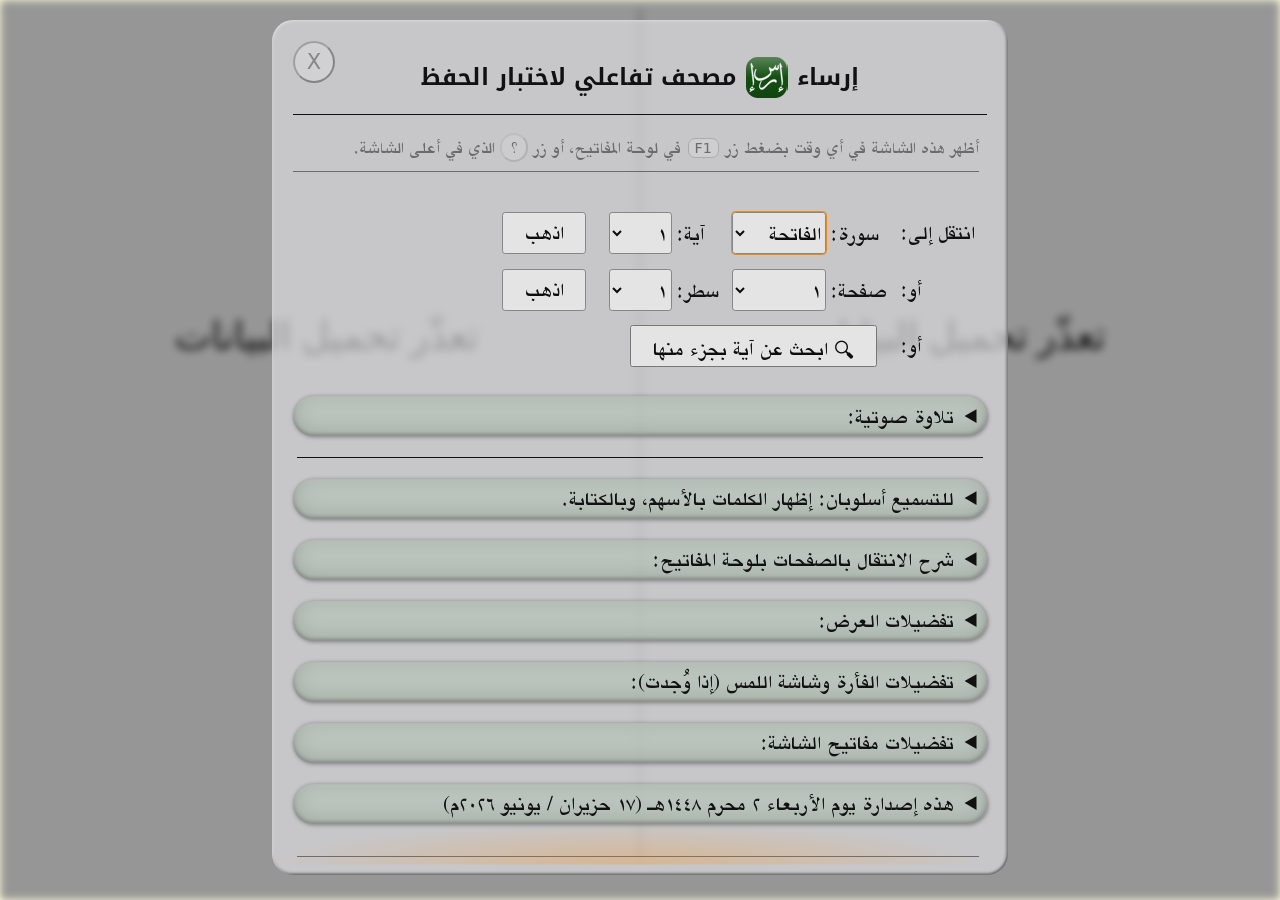
==== commit 59c74615: "fix & improve pw hash parsing - it didn't update when the hash is changed. - it was reversing the gl" ====
--- a/index.html
+++ b/index.html
@@ -1 +1 @@
-<!doctype html><html lang=ar dir=rtl><head><meta charset=utf-8><title>إرساء | مصحف تفاعلي لاختبار الحفظ</title><link rel=canonical href=https://www.noureddin.dev/irsaa/><meta name=viewport content="width=device-width,initial-scale=1"><link rel=icon type=image/png sizes=16x16 href=icon/16.png><link rel=icon type=image/png sizes=32x32 href=icon/32.png><link rel=icon sizes=any type=image/svg+xml href=icon/fav.svg><style>@font-face{font-family:Amiri;font-style:normal;font-weight:400;font-display:swap;src:local('Amiri'),url('fonts/Amiri-.woff2') format('woff2'),url('fonts/Amiri-.woff') format('woff')}@font-face{font-family:AmiriQuran;font-style:normal;font-weight:400;font-display:swap;src:local('Amiri Quran'),url('fonts/AmiriQuran.woff2') format('woff2'),url('fonts/AmiriQuran.woff') format('woff')}@font-face{font-family:"Noto Kufi Arabic";font-style:normal;font-weight:700;font-display:swap;src:local('Noto Kufi Arabic'),url('fonts/Noto Kufi-.woff2') format('woff2'),url('fonts/Noto Kufi-.woff') format('woff')}@font-face{font-family:MyKacstOne;font-style:normal;font-weight:400;font-display:swap;src:url('fonts/KacstOne-.woff2') format('woff2'),url('fonts/KacstOne-.woff') format('woff'),local('KacstOne')}@font-face{font-family:NotoSymbols;font-style:normal;font-weight:400;font-display:swap;src:url('fonts/NotoSymbols-.woff2') format('woff2'),url('fonts/NotoSymbols-.woff') format('woff')}body{background:#fffdd8;color:#111;font-size:calc(12px + 1vmin);margin:0 auto;padding:0;scrollbar-color:#0008 #0002;--s:#f804}body>.scr{background:inherit}body.nocursor #canvas{cursor:none}#n,#u{margin:1vh auto;position:relative}#canvas{width:100%;height:100%;display:block}input{font-family:Amiri,MyKacstOne,KacstOne,serif}#t{color:inherit;position:absolute;background:0 0;box-sizing:border-box;--i:#888}#t:focus{border:none;border-radius:.1em;outline:#ff8c00a0 solid .075em;box-shadow:inset .1em .1em .2em #4204}#u select,.go{border:.075em solid #888;border-radius:.15em}#u :focus{outline:darkorange solid .075em}#u a:focus{opacity:1;border-radius:.12em;outline:darkorange dotted .15em}#preloader,#t:disabled{display:none}#t::placeholder{opacity:1;color:var(--i)}#player{display:block;margin-left:-10rem;margin-left:max(-10rem,-40vw);width:20rem;max-width:80vw;left:50vw;position:fixed;bottom:0;opacity:0;transition:opacity .5s ease-in-out;z-index:99}#player.t{bottom:initial;top:0}svg *{transition:fill .25s,stroke .25s}#kk{cursor:pointer;--U:4em;visibility:hidden;font-family:NotoSymbols,sans-serif;--c:#a00;--s:#fff;opacity:.1;transition:opacity 1.5s ease-in-out}#kk.H,#kk:active{opacity:.5;transition:opacity .2s ease-out}button,svg{touch-action:manipulation}svg{height:var(--H);position:fixed;bottom:0;bottom:max(0vh,calc(var(--b) - var(--H)))}body.V svg{position:absolute}body.V #kk.T svg{bottom:initial;top:8vw}body.V.d #kk.T svg{top:0}body.V #kk.M svg{bottom:initial;top:calc(45vh - var(--H)/ 2)}body.V #kk.B svg{bottom:0}#kk.S svg{--H:calc(2*var(--U))}#kk.G svg{--H:calc(3*var(--U))}#kk.L svg{--H:calc(4*var(--U))}#rk{right:0}#lk{left:0}#kk.R #rk{right:initial;left:0}#kk.R #lk{left:initial;right:0}#kk tspan{display:none}#kk.F tspan{display:initial}#kk g *{user-select:none}@media (hover:hover){#kk:hover{opacity:.5;transition:opacity .2s ease-out}#kk g:hover *{cursor:pointer}#kk g:hover{filter:drop-shadow(0 0 .02em red)}#kk g:hover>rect{fill:#fff8}#sh:hover,#x:hover{opacity:1}}#kk g:active>rect{fill:#ffff}#kk g>rect{width:8px;height:8px;rx:1px;stroke:var(--c);stroke-width:.5px;fill:none}#kk g>text{font-size:5px;dominant-baseline:middle;text-anchor:middle;fill:var(--c)}#kk g>text.k{font-family:monospace;font-size:2px;dominant-baseline:alphabetic}#sh,#x,.sh>button{font-size:var(--f);margin:0;padding:0;width:calc(2*var(--f));height:calc(2*var(--f));border-radius:100%;color:#000}#sh{display:block;position:fixed;transition:opacity .5s;--f:3.8vw;top:.15em;left:.15em;opacity:.45}body.d #sh{--f:1em;top:2.5%;opacity:.25;right:calc(50.18% - var(--f))}#x{display:block;position:absolute;--f:1em;top:1em;left:1em;opacity:.35;transition:opacity .5s}#sh:focus,#x:focus{opacity:1}.sh{display:inline-block;position:relative;--f:0.85em;white-space:preserve nowrap}body.d .sh{--f:0.9em}.sh>span{position:absolute;top:0;right:0;width:100%;height:100%;background:0 0}button:disabled{cursor:not-allowed}body.u #t:disabled,body.u>.scr{filter:blur(.5vmin) grayscale(1) brightness(.6)}body.u #b,body.u #u{display:block}body.u #sh{opacity:0!important}#u>.scr{display:none}body.c #c,body.h #h{display:block}hr{border:none;border-top:.05em solid currentColor;margin:.5rem .25rem 0}#b{display:none;position:absolute;top:0;right:0;width:100%;height:100%;cursor:pointer}#u{display:none;position:absolute;box-sizing:border-box;top:1.25%;height:95%;background:#e0e0e4aa;padding:.5em;border-radius:1em;font-family:MyKacstOne,KacstOne,serif;line-height:1.6;box-shadow:inset .03em .03em .15em #fff,inset -.03em -.03em .15em #000}#h{width:100%;height:100%;box-sizing:border-box;padding:.5em}table{margin:.5em}td{text-align:left;white-space:nowrap;padding:.3em 0}td select{width:100%}#q table{margin-top:0}.g{--p:0.5em}.g td{padding-right:var(--p)}.g td:first-child{padding-right:0}.g td:last-child{padding-right:calc(2*var(--p))}.g td[colspan]{text-align:center;padding-right:0}@media (max-width:439px){.g{--p:0.25em}}@media (max-width:419px){.g{--p:0;margin-right:-.5em}}:root{--M:100%;--sxsa:hsla(30deg, 80%, 60%, 0.6);--sxr:hsl(80deg, 30%, 70%);--sxrh:brightness(1.075);--sxra-shadow:0 0 0.25rem black,inset 0 0.5rem 1rem #fff,inset 0 -0.5rem 1rem #0004}.wk input[type=range]{vertical-align:-.5em;max-width:calc(var(--M) - var(--R) - .5em)}.oskpref td:nth-child(2){text-align:right;max-width:var(--M)}.wk button{font-size:80%;width:4em;height:2em;margin-right:.5em}h1+p{padding-bottom:.5rem;border-bottom:.05rem solid currentColor;margin-bottom:2rem}#x,kbd{font-family:"Noto Sans","DejaVu Sans",sans-serif}kbd{line-height:1;font-size:.8em;background-color:#fff4;border:.025em solid #0005;border-radius:.5em;margin:0 .1em;padding:.07em .4em}h1{text-align:center;font-size:110%;padding-bottom:1rem;border-bottom:.05em solid currentColor;font-family:"Noto Sans","Noto Kufi Arabic",KacstOne,MyKacstOne,serif;font-weight:700}#h>p{margin-right:.5rem}.i>span{display:none}.i{background:url(icon/icon.svg) 0 0/contain;display:inline-block;height:1.8em;width:1.8em;margin:0 .05em 0 .1em;vertical-align:-.6em}.nt{font-size:85%;opacity:.5;transition:opacity 1s}.nt:hover{opacity:1}#v h2{font-size:130%;font-weight:400;margin:.7em .7em .2em;color:#370}summary{cursor:pointer;background:#a0b0a088;padding:.15em .5em;border-radius:1em;--in:inset 0 0.04em 0.20em #fff8,inset 0 -0.04em 0.20em #0008;box-shadow:var(--in)}summary:hover{background:#a0c0a088;box-shadow:var(--in),.06em .06em .3em #0008}details:open>summary{box-shadow:var(--in),.06em .06em .3em #0006}details:open>summary:hover{box-shadow:var(--in),.06em .06em .3em #000a}details:open{padding-bottom:.5em}details{margin:1em 0;background:#fff6;border-radius:1em;box-shadow:.04em .04em .2em #0006,inset 0 -.2em 1em #0004;overflow:visible!important}details li,details p,details ul{margin:0 1em 0 0}details summary{margin:0}details ul{padding:0 .5em}li+li,p+ul{margin-top:.5em}p+p,ul+p{margin-top:1em}p:last-child,ul:last-child{padding-bottom:1em}summary+p,summary+ul{margin-top:.5rem}#o{margin-top:1rem;padding-bottom:.5rem}#qaris{margin:1em;width:initial;max-width:calc(100% - 2em)}#q p{margin-bottom:1em}.g button,.g select{width:4em;height:2em}button,select{font-family:inherit;font-size:inherit;cursor:pointer;filter:invert(.05)}select.go1{width:4.5em}select.go2{width:3em}.chk span{opacity:.35}#ft{border-top:.05em solid currentColor;padding:1rem 0 0;margin:2rem .25rem 0}a{color:#060;text-decoration:none;border-bottom:.05em solid currentColor}a:focus,a:hover{color:#00a;border-bottom:.1em solid currentColor}a:active{color:#c60;border-bottom:.2em solid currentColor}.g .search{width:initial;padding:0 1em}.g .search span{font-family:NotoSymbols;vertical-align:-.15em}#sxq{font-size:1em}#spin~*{opacity:.5}#c{padding:.5em;box-sizing:border-box}body.c #x{top:4.5em}#c .aya{font-family:AmiriQuran}#sura_sx{margin-left:.5em;width:6em}#sxi{display:flex;flex:row}#c input{flex-grow:100}#c center{margin:2em 0}#c svg+center{margin-top:0}#sxr .ac{text-align:right;background:var(--sxr);border-radius:1rem;padding:1rem;margin:1.5rem 0;overflow:hidden;position:relative;transition:filter .25s}#sxr .ac:before{content:"";position:absolute;left:0;right:0;width:100%;height:100%;margin:-1rem 0;box-shadow:var(--sxra-shadow)}#sxr .ac:active,#sxr .ac:hover{filter:var(--sxrh)}.s_a{background:var(--sxsa);border-radius:0 1rem;padding:3rem 1rem .5rem .75rem;margin:0 -1rem 0 1rem}#sxr .aya{line-height:2.75}#sxr:focus,#sxr:hover{cursor:pointer}body,html{height:100%}.scr{overflow-y:auto;width:100%;height:100%}#hs,#ls{position:absolute;z-index:1;pointer-events:none;opacity:0;transition:opacity 1s;width:100%;height:50%}#hs{top:.5em;background:radial-gradient(50% 10% at 50% 0,var(--s),#0000) center top}#ls{bottom:.5em;background:radial-gradient(50% 10% at 50% 100%,var(--s),#0000) center bottom}</style></head><body><div class=scr><div id=n><canvas id=canvas></canvas><input type=text id=t hidden><button id=sh>؟</button></div></div><div id=b></div><div id=u><button id=x>X</button><div id=hs></div><div id=ls></div><div class=scr id=c><div id=sxi><select id=sura_sx></select><input id=sxq></div><div id=sxr></div></div><div class=scr id=h><h1>إرساء <span class=i><span>—</span></span> مصحف تفاعلي لاختبار الحفظ</h1><p class=nt>أظهر هذه الشاشة في أي وقت بضغط <nobr>زر <kbd>F1</kbd></nobr> في لوحة المفاتيح، أو <nobr>زر <span class=sh><button disabled>؟</button><span></span></span></nobr> الذي في أعلى الشاشة.</p><table role=presentation class=g><tr><td>انتقل إلى:</td><td><label>سورة: <select class=go1 id=s></select></label></td><td><label>آية: <select class=go2 id=a></select></label></td><td class=btn><button class=go>اذهب</button></td></tr><tr><td>أو:</td><td><label>صفحة: <select class=go1 id=p></select></label></td><td><label>سطر: <select class=go2 id=l></select></label></td><td class=btn><button class=go>اذهب</button></td></tr><tr><td>أو:</td><td colspan=2><button class=search><span>🔍</span> ابحث عن آية بجزء منها</button></td></tr></table><details id=q><summary>تلاوة صوتية:</summary><p>يجري تحميل أسماء التلاوات الصوتية…</p><table role=presentation><tr><td><label for=qp>موضع المشغِّل: </label></td><td><select id=qp><option value>متوسط في الأسفل</option><option value=t>متوسط في الأعلى</option></select></td></tr><tr><td><label for=qs>أسلوب الاستماع: </label></td><td><select id=qs><option value=a>بعد إتمام كل آية</option><option value=b>قبل بدء كل آية</option><option value>عند النقر على الآية فقط</option></select></td></tr></table></details><hr><details><summary>للتسميع أسلوبان: إظهار الكلمات بالأسهم، وبالكتابة.</summary><p>ويمكن التبديل بينهما وقتما شئت:</p><ul><li>زر الإدخال (<kbd>Enter</kbd>) في التسميع بالإظهار يجعل التسميع بالكتابة.<li>زر الخروج (<kbd>Escape</kbd>) في التسميع بالكتابة يجعل التسميع بالإظهار.<li>النقر المزدوج (خارج خانة الكتابة) يبدل بينهما.</ul><p>ولمستخدمي الفأرة وشاشة اللمس:</p><ul><li>تحريك عجلة الفأرة ينتقل بالكلمة. وكذلك السحب على شاشة اللمس أفقيا.</ul><p>عند التسميع بالكتابة:</p><ul><li>اكتب الكلمة بالرسم الإملائي وبغير تشكيل، ثم اضغط مسافة.<li>للمساعدة يمكن إظهار الكلمة قليلا بضغط زر <kbd>#</kbd> (العالي + ٣). يجب أن تكون الخانة فارغة لتظهر فيها المساعدة.<li>لإضافة الحرف التالي من الكلمة، اضغط زر <kbd>!</kbd> (العالي + ١).</ul><p>عند التسميع بالإظهار:</p><ul><li>ضغط زر المسافة (<kbd>&emsp;&emsp;&emsp;&emsp;&emsp;</kbd>) أو زر سهم يسار (<kbd>←</kbd>) يظهر الكلمة التالية.<li>ضغط زر التراجع (<kbd>Backspace</kbd>) أو زر سهم يمين (<kbd>→</kbd>) يخفي الكلمة السابقة.<li>ضغط زر سهم أسفل (<kbd>↓</kbd>) يظهر «العبارة» التالية، أي حتى موضع يجوز الوقوف عليه (عنده علامة وقف أو فراغ اختياري أو نهاية آية أو غير ذلك).<li>ضغط زر سهم أعلى (<kbd>↑</kbd>) يخفي «العبارة» السابقة.</ul><p>وفي كليهما:</p><ul><li>الزران اللذان بجوار <kbd>Backspace</kbd> (الشرطة والتساوي) ينتقلان بالكلمة، مهما كان تخطيط لوحة مفاتيحك.<li>ضغط زر العالي (<kbd>Shift</kbd>) مع أي زر من أزرار الانتقال بالكلمة ينتقل بالعبارة.</ul><p>وعند اختيار تلاوة صوتية:</p><ul><li>ضغط زر التحكم (<kbd>Ctrl</kbd>) مع المسافة (<kbd>&emsp;&emsp;&emsp;&emsp;&emsp;</kbd>) يشغّل أو يوقف التلاوة الصوتية الحالية.<li>ضغط زر التحكم (<kbd>Ctrl</kbd>) مع زر سهم يسار (<kbd>←</kbd>) يحرّك التلاوة الصوتية ثانيتين للخلف.<li>ضغط زر التحكم (<kbd>Ctrl</kbd>) مع زر سهم يمين (<kbd>→</kbd>) يحرّك التلاوة الصوتية ثانيتين للأمام.<li>الضغط على أي كلمة في آية يشغل تلاوتها الصوتية (إلا في وضع الكتابة).</ul></details><details><summary>شرح الانتقال بالصفحات بلوحة المفاتيح:</summary><ul><li>«الشاشة» هي صفحتان متقابلتان للشاشات العريضة، وصفحة واحدة لغيرها.<li>ضغط <kbd>PageDown</kbd> ينتقل شاشة كاملة إلى الأمام، ويظهر الصفحات فارغة.<li>ضغط <kbd>PageUp</kbd> ينتقل شاشة كاملة إلى الخلف، ويظهر الصفحات فارغة.<li>ضغط <kbd>Shift</kbd> مع <kbd>PageDown</kbd> ينتقل شاشة كاملة إلى الأمام، ويظهر الصفحات كاملة.<li>ضغط <kbd>Shift</kbd> مع <kbd>PageUp</kbd> ينتقل شاشة كاملة إلى الخلف، ويظهر الصفحات كاملة.<li>ضغط <kbd>Ctrl</kbd> مع <kbd>Home</kbd> يخفي كلمات الصفحة الحالية. (وكذلك <kbd>Home</kbd> وحده عند التسميع بالإظهار.)<li>ضغط <kbd>Ctrl</kbd> مع <kbd>End</kbd> يظهر الصفحة الحالية كاملة. (وكذلك <kbd>End</kbd> وحده عند التسميع بالإظهار.)</ul></details><details class=wk><summary>تفضيلات العرض:</summary><table role=presentation><tr><td><label for=f>طول الصفحات: </label></td><td><select id=f><option value selected>حسب عرض النافذة</option><option value=y>احتواء الصفحات بلا تمرير</option><option value=n >ملء العرض وتمرير الطول</option></select></td></tr><tr><td><label for=d>عرض الصفحات: </label></td><td><select id=d><option value selected>حسب عرض النافذة</option><option value=y>صفحتان متقابلتان</option><option value=n >صفحة واحدة</option></select></label></td></tr></table></details><details class=wk><summary>تفضيلات الفأرة وشاشة اللمس (إذا وُجدت):</summary><table role=presentation><tr id=ssw><td><label for=s-w>حساسية عجلة الفأرة: </label></td><td><input type=range id=s-w></td></tr><tr id=sss><td><label for=s-s>حساسية لمسة السحب: </label></td><td><input type=range id=s-s></td></tr></table></details><details class="wk oskpref"><summary>تفضيلات مفاتيح الشاشة:</summary><table role=presentation><tr id=kkvis><td><label for=k-v>إظهار مفاتيح الشاشة: </label></td><td class=chk><input type=checkbox id=k-v></td></tr><tr id=kkful><td><label for=k-f>الانتقال بالصفحات كاملة: </label></td><td class=chk><input type=checkbox id=k-f></td></tr><tr id=kkrev><td><label for=k-r>عكس اللوحتين أفقيا: </label></td><td class=chk><input type=checkbox id=k-r></td></tr><tr id=kklay><td><label for=k-l>توزيع الأزرار: </label></td><td><select id=k-l><option value>حسب حجم النافذة</option><option value=G>في دائرة</option><option value=L>في عمود</option><option value=S>في مربع</option></select></td></tr><tr id=kkfix><td><label for=k-x>تثبيت موضع اللوحتين: </label></td><td><select id=k-x><option value>حسب تفضيلات العرض وحجم النافذة</option><option value=s>تثبيت اللوحتين أسفل الشاشة</option><option value=f>جعل اللوحتين على جانبَي الشاشة</option></select></td></tr><tr id=kkpos><td><label for=k-p>موضع اللوحتين رأسيا: </label></td><td><input type=range id=k-p></td></tr></table></details><details id=v><summary>هذه إصدارة يوم الثلاثاء ٨ محرم ١٤٤٨هـ (٢٣ حزيران / يونيو ٢٠٢٦م)</summary><p>يجري تحميل سجل التغييرات…</p></details><p id=ft class=nt><a href=https://github.com/noureddin/irsaa/>المصدر البرمجي والأصول</a> │ <a id=xyz>البريد الشابكي</a> │ جرب كذلك تطبيق <a href=https://www.noureddin.dev/recite/>رَسَيْتُ Recite</a> من المطور نفسه │ <a href=https://www.noureddin.dev/>تطبيقات أخرى</a> │ جرّب كذلك <a href=https://memorize.easyquran.com/>تطبيق التحفيظ من دار المعرفة</a>.</p></div></div><audio id=player controls preload></audio><audio id=preloader muted preload></audio><div id="kk"><svg id="rk" xmlns="http://www.w3.org/2000/svg"><g id="up"><rect></rect><text>↑</text></g><g id="dn"><rect></rect><text>↓</text></g><g id="lf"><rect></rect><text>←</text></g><g id="rt"><rect></rect><text>→</text></g></svg><svg id="lk" xmlns="http://www.w3.org/2000/svg"><g id="rs"><rect></rect><text>🗘</text><text class="k">F8</text></g><g id="ed"><rect></rect><text>✍</text><text class="k">Enter</text></g><g id="mv"><rect></rect><text>⮌</text><text class="k">Esc</text></g><g id="pv"><rect></rect><text>⏭</text><text class="k"><tspan>S+</tspan>PgUp</text></g><g id="nx"><rect></rect><text>⏮</text><text class="k"><tspan>S+</tspan>PgDn</text></g></svg></div><script>"use strict";!function(e){"undefined"!=typeof module&&"object"==typeof exports?module.exports=e():"undefined"!=typeof define&&define.amd?define(["fzstd",e]):("undefined"!=typeof self?self:this).fzstd=e()}(function(){function s(e,r,t,n){if(O.prototype.copyWithin)return O.prototype.copyWithin.call(e,r,t,n);for((null==t||t<0)&&(t=0),(null==n||n>e.length)&&(n=e.length);t<n;)e[r++]=e[t++]}function u(e,r){var t,n,a,o,i,l,s,u=e[0]|e[1]<<8|e[2]<<16;return 3126568==u&&253==e[3]?(l=(n=e[4])>>5&1,t=n>>2&1,o=3&n,i=n>>6,8&n&&R(0),a=p(e,n=6-l,o=3==o?4:o),i=p(e,n+=o,o=i?1<<i:l)+(1==i&&256),2145386496<(l=l?i:(l=1<<10+(e[5]>>3))+(l>>3)*(7&e[5]))&&R(1),(s=new O((1==r?i||l:r?0:l)+12))[0]=1,s[4]=4,s[8]=8,{b:n+o,y:0,t:0,d:a,w:r&&1!=r?r:s.subarray(12),e:l,o:new v(s.buffer,0,3),i:i,c:t,l:Math.min(131072,l)}):25481893==(u>>4|e[3]<<20)?8+((e[4]|e[5]<<8|e[6]<<16|e[7]<<24)>>>0):void R(0)}function e(e,r){for(var t=e.length,n=new v(t),a=0;a<t;++a)n[a]=r,r+=1<<e[a];return n}function f(e,r,t){var n=r.b,a=(o=e[n])>>1&3,o=(r.t=1&o,o>>3|e[n+1]<<5|e[n+2]<<13),i=(n+=3)+o;if(1==a)return n>=e.length?void 0:(r.b=n+1,t?(D(t,e[n],r.y,r.y+=o),t):D(new O(o),e[n]));if(!(e.length<i)){if(0==a)return r.b=i,t?(t.set(e.subarray(n,i),r.y),r.y+=o,t):U(e,n,i);if(2==a){var l=(o=e[n])>>2&3,s=o>>4,u=0,f=0,c=((a=3&o)<2?1&l?s|=e[++n]<<4|(2&l&&e[++n]<<12):s=o>>3:u=(f=l)<2?(s|=(63&e[++n])<<4,e[n]>>6|e[++n]<<2):2==l?(s|=e[++n]<<4|(3&e[++n])<<12,e[n]>>2|e[++n]<<6):(s|=e[++n]<<4|(63&e[++n])<<12,e[n]>>6|e[++n]<<2|e[++n]<<10),++n,t?t.subarray(r.y,r.y+r.l):new O(r.l)),p=c.length-s,v=(0==a?c.set(e.subarray(n,n+=s),p):1==a?D(c,e[n++],p):(o=r.h,2==a?(u+=n-(n=(l=((e,r)=>{var t=0,n=-1,a=new O(292),o=e[r],i=a.subarray(0,256),l=a.subarray(256,268),s=new J(a.buffer,268);if(o<128){var u=(a=I(e,r+1,6))[1],f=a[0]<<3;(a=e[r+=o])||R(0);for(var c=0,p=0,v=u.b,h=v,d=(++r<<3)-8+Y(a);!((d-=v)<f);){var w=d>>3;if(i[++n]=u.s[c+=(e[w]|e[1+w]<<8)>>(7&d)&(1<<v)-1],(d-=h)<f)break;i[++n]=u.s[p+=(e[w=d>>3]|e[1+w]<<8)>>(7&d)&(1<<h)-1],v=u.n[c],c=u.u[c],h=u.n[p],p=u.u[p]}255<++n&&R(0)}else{for(n=o-127;t<n;t+=2){var g=e[++r];i[t]=g>>4,i[t+1]=15&g}++r}for(var m=0,t=0;t<n;++t)11<(y=i[t])&&R(0),m+=y&&1<<y-1;var y,b=Y(m)+1;for((o=(a=1<<b)-m)&o-1&&R(0),i[n++]=Y(o)+1,t=0;t<n;++t)++l[i[t]=(y=i[t])&&b+1-y];var k=(o=new O(a<<1)).subarray(0,a),x=o.subarray(a);for(s[b]=0,t=b;0<t;--t){var S=s[t];D(x,t,S,s[t-1]=S+l[t]*(1<<b-t))}for(s[0]!=a&&R(0),t=0;t<n;++t){var q,A=i[t];A&&D(k,t,q=s[A],s[A]=q+(1<<b-A))}return[r,{n:x,b:b,s:k}]})(e,n))[0]),r.h=o=l[1]):o||R(0),(f?re:ee)(e.subarray(n,n+=u),c.subarray(p),o)),e[n++]);if(v){255==v?v=32512+(e[n++]|e[n++]<<8):127<v&&(v=v-128<<8|e[n++]);var h=e[n++];3&h&&R(0);for(var d=[V,W,G],w=2;-1<w;--w){var g,m=h>>2+(w<<1)&3;1==m?(g=new O([0,0,e[n++]]),d[w]={s:g.subarray(2,3),n:g.subarray(0,1),u:new J(g.buffer,0,1),b:0}):2==m?(n=(g=I(e,n,9-(1&w)))[0],d[w]=g[1]):3==m&&(r.u||R(0),d[w]=r.u[w])}var y=(a=r.u=d)[0],b=a[1],k=a[2],x=((l=e[i-1])||R(0),(i<<3)-8+Y(l)-k.b),S=0,q=(e[N=x>>3]|e[1+N]<<8)>>(7&x)&(1<<k.b)-1,A=(e[N=(x-=b.b)>>3]|e[1+N]<<8)>>(7&x)&(1<<b.b)-1,M=(e[N=(x-=y.b)>>3]|e[1+N]<<8)>>(7&x)&(1<<y.b)-1;for(++v;--v;){var T=k.s[q],E=k.n[q],F=y.s[M],H=y.n[M],_=b.s[A],B=b.n[A],z=1<<_,_=z+((e[N=(x-=_)>>3]|e[1+N]<<8|e[2+N]<<16|e[3+N]<<24)>>>(7&x)&z-1),N=(x-=X[F])>>3,j=Z[F]+((e[N]|e[1+N]<<8|e[2+N]<<16)>>(7&x)&(1<<X[F])-1),L=(N=(x-=K[T])>>3,Q[T]+((e[N]|e[1+N]<<8|e[2+N]<<16)>>(7&x)&(1<<K[T])-1)),N=(x-=E)>>3,q=k.u[q]+((e[N]|e[1+N]<<8)>>(7&x)&(1<<E)-1);for(N=(x-=H)>>3,M=y.u[M]+((e[N]|e[1+N]<<8)>>(7&x)&(1<<H)-1),N=(x-=B)>>3,A=b.u[A]+((e[N]|e[1+N]<<8)>>(7&x)&(1<<B)-1),3<_?(r.o[2]=r.o[1],r.o[1]=r.o[0],r.o[0]=_-=3):(z=_-(0!=L))?(_=3==z?r.o[0]-1:r.o[z],1<z&&(r.o[2]=r.o[1]),r.o[1]=r.o[0],r.o[0]=_):_=r.o[0],w=0;w<L;++w)c[S+w]=c[p+w];p+=L;var $=(S+=L)-_;if($<0){var P=-$,C=r.e+$;for(j<P&&(P=j),w=0;w<P;++w)c[S+w]=r.w[C+w];S+=P,j-=P,$=0}for(w=0;w<j;++w)c[S+w]=c[$+w];S+=j}if(S!=p)for(;p<c.length;)c[S++]=c[p++];else S=c.length;t?r.y+=S:c=U(c,0,S)}else if(t){if(r.y+=s,p)for(w=0;w<s;++w)c[w]=c[p+w]}else p&&(c=U(c,p));return r.b=i,c}R(2)}}function c(e,r){if(1==e.length)return e[0];for(var t=new O(r),n=0,a=0;n<e.length;++n){var o=e[n];t.set(o,a),a+=o.length}return t}function U(e,r,t){if(O.prototype.slice)return O.prototype.slice.call(e,r,t);(null==t||t>e.length)&&(t=e.length);var n=new O(t-(r=null==r||r<0?0:r));return n.set(e.subarray(r,t)),n}function p(e,r,t){for(var n=0,a=0;n<t;++n)a|=e[r++]<<(n<<3);return a}function D(e,r,t,n){if(O.prototype.fill)return O.prototype.fill.call(e,r,t,n);for((null==t||t<0)&&(t=0),(null==n||n>e.length)&&(n=e.length);t<n;++t)e[t]=r;return e}function I(e,r,t){var n=4+(r<<3),a=5+(15&e[r]);t<a&&R(3);for(var o=1<<a,i=o,l=-1,s=-1,u=o,r=new F(512+(o<<2)),f=new _(r,0,256),c=new J(r,0,256),p=new J(r,512,o),v=new O(r,t=512+(o<<1),o),h=new O(r,t+o);l<255&&0<i;){var d=Y(i+1),w=n>>3,g=(1<<d+1)-1,m=(1<<d)-1,y=(w=(e[w]|e[1+w]<<8|e[2+w]<<16)>>(7&n)&g)&m;if(y<(g=g-i-1)?(n+=d,w=y):(n+=d+1,m<w&&(w-=g)),f[++l]=--w,-1==w?(i+=w,v[--u]=l):i-=w,!w)do{var b=(e[b=n>>3]|e[1+b]<<8)>>(7&n)&3}while(n+=2,l+=b,3==b)}(255<l||i)&&R(0);for(var k=0,x=(o>>1)+(o>>3)+3,S=o-1,q=0;q<=l;++q){var A=f[q];if(A<1)c[q]=-A;else for(s=0;s<A;++s)for(v[k]=q;u<=(k=k+x&S););}for(k&&R(0),s=0;s<o;++s){var M=c[v[s]]++,T=h[s]=a-Y(M);p[s]=(M<<T)-o}return[n+7>>3,{b:a,s:v,n:h,u:p}]}var r={},F=ArrayBuffer,O=Uint8Array,J=Uint16Array,_=Int16Array,v=(Uint32Array,Int32Array),R=function(e){throw e},Y=function(e){for(var r=0;1<<r<=e;++r);return r-1},G=I(new O([81,16,99,140,49,198,24,99,12,33,196,24,99,102,102,134,70,146,4]),0,6)[1],V=I(new O([33,20,196,24,99,140,33,132,16,66,8,33,132,16,66,8,33,68,68,68,68,68,68,68,68,36,9]),0,6)[1],W=I(new O([32,132,16,66,102,70,68,68,68,68,36,73,2]),0,5)[1],K=new O(new v([0,0,0,0,16843009,50528770,134678020,202050057,269422093]).buffer,0,36),Q=e(K,0),X=new O(new v([0,0,0,0,0,0,0,0,16843009,50528770,117769220,185207048,252579084,16]).buffer,0,53),Z=e(X,3),ee=function(e,r,t){var n=e.length,a=r.length,o=e[n-1],i=(1<<t.b)-1,l=-t.b;o||R(0);for(var s=0,u=t.b,f=(n<<3)-8+Y(o)-u,c=-1;l<f&&c<a;){var p=f>>3;r[++c]=t.s[s=(s<<u|(e[p]|e[1+p]<<8|e[2+p]<<16)>>(7&f))&i],f-=u=t.n[s]}f==l&&c+1==a||R(0)},re=function(e,r,t){var n=6,a=r.length+3>>2,o=a<<1,i=a+o;ee(e.subarray(6,n+=e[0]|e[1]<<8),r.subarray(0,a),t),ee(e.subarray(n,n+=e[2]|e[3]<<8),r.subarray(a,o),t),ee(e.subarray(n,n+=e[4]|e[5]<<8),r.subarray(o,i),t),ee(e.subarray(n),r.subarray(i),t)};function t(e){this.p=e,this.c=[],this.t=0,this.z=0}return r.v=function(e,r){for(var t=[],n=+!r,a=0,o=0;e.length;){var i=u(e,n||r);if("object"==typeof i){for(n?(r=null,i.w.length==i.i&&(t.push(r=i.w),o+=i.i)):(t.push(r),i.e=0);!i.t;){var l=f(e,i,r);l||R(5),r?i.e=i.y:(t.push(l),o+=l.length,s(i.w,0,l.length),i.w.set(l,i.w.length-l.length))}a=i.b+4*i.c}else a=i;e=e.subarray(a)}return c(t,o)},t.prototype.push=function(e,r){"number"==typeof this.s&&(t=Math.min(e.length,this.s),e=e.subarray(t),this.s-=t);var t=e.length+this.t;if(!this.s){if(r){if(!t)return void this.p(new O(0),!0);t<5&&R(5)}else if(t<18)return this.c.push(e),void(this.t=t);if(this.t&&(this.c.push(e),e=c(this.c,t),this.c=[],this.t=0),"number"==typeof(this.s=u(e)))return this.push(e,r)}if("number"!=typeof this.s)if(t<(this.z||3))r&&R(5),this.c.push(e),this.t=t;else if(this.t&&(this.c.push(e),e=c(this.c,t),this.c=[],this.t=0),!this.z&&t<(this.z=2&e[this.s.b]?4:3+(e[this.s.b]>>3|e[this.s.b+1]<<5|e[this.s.b+2]<<13)))r&&R(5),this.c.push(e),this.t=t;else for(this.z=0;;){var n,a=f(e,this.s);if(!a)return r&&R(5),n=e.subarray(this.s.b),this.s.b=0,this.c.push(n),void(this.t+=n.length);if(this.p(a,!1),s(this.s.w,0,a.length),this.s.w.set(a,this.s.w.length-a.length),this.s.t)return n=e.subarray(this.s.b),this.s=4*this.s.c,void this.push(n,r)}else r&&R(5)},r.g=t,r});let E=(...r)=>{let t=0;for(let e=0;e<r.length;++e)t+=r[e];return t/r.length},a=(e,r,t)=>{let n=0,a=t||e.length-1;for(;n<a;){var o=n+a>>>1;e[o]<r?n=1+o:a=o}return n},H=e=>[...Array(e).keys()],u=e=>(e-1+604)%604+1,B=e=>Array(e).fill(null).map((e,r)=>`<option value="${r+1}">${r+1}</option>`).join(""),[f,c]=[776,1053],C=["#FFF","#000"],U=["#FFFDD8","#272500"],D=["none","none"],I=["#fbb8","#6008"],O=["#3d38","#0807"],J=["#111","#eee"],R=(location.search+location.hash.replace(/%23/g,"#")).split(/[?&#]/),Y=(e,r)=>{let t=new Set([...e.split(" "),...r.split(" ")]),n=R.filter(e=>t.has(e));if(0!==n.length)return e.includes(n[n.length-1])},G=Y("nostats","stats"),V=Y("nohelp","help"),W,K=Y("n normal","i insert"),Q=navigator.userAgent.includes("Mobile"),X=r=>{var e=R.filter(e=>e.startsWith(r));return e.length?e[e.length-1].slice(r.length):null},Z=X("qari="),ee=X("qs="),re=X("qp="),te="arak"===(W=X("emu="))?W:"ibm",ne=()=>{var[e,r]=(location.search+location.hash.replace(/%23/g,"#")).split(/[?&#]/).reverse().reduce((e,r,t)=>e||(r.match(/^[0-9]+(?:\/[0-9]*|\/-)?$/)?r.split("/"):null),null)||[];return[e<1?1:604<e?604:+e,null==r?0:"-"===r?300:+r]},ae=(e,r)=>{history.replaceState(null,null,"#"+e+"/"+r)},l=e=>document.getElementById(e),oe=e=>parseFloat(getComputedStyle(document.querySelector(e)).width),p=(e,r,t)=>{var n,a=document.createElement(e);for(n in r)if("innerHTML"===n)a.innerHTML=r[n];else if("object"==typeof r[n])for(var o in r[n])a[n][o]=r[n][o];else a[n]=r[n];return t&&a.append(...t),a},ie=(e,r)=>{var t=document.createElement("option");return t.value=e,t.innerText=r,t},v=l("t"),le=l("n"),se=l("u"),s=l("player"),h=l("preloader"),ue=l("qp"),fe=l("qs"),r=l("kk"),[ce,pe,ve,he,de,o,we,ge,me]=document.querySelectorAll("#kk g"),[ye,be]=document.querySelectorAll("#kk svg"),i=document.body,d=l("s"),w=l("a"),g=l("p"),m=l("l"),ke=l("d"),xe=l("f"),Se=l("hs"),qe=l("ls"),y=document.querySelector("body>.scr"),[Ae,Me]=document.querySelectorAll("button.go"),Te={h:d},Fe=1150,_e=800,ze,Ne,je,Le,$e=()=>{Le=4,je=parseFloat(getComputedStyle(r).fontSize),ze=parseFloat(getComputedStyle(document.documentElement).fontSize),Ne=46*ze},b=($e(),l("canvas")),Pe=b.getContext("2d",{alpha:!1}),Ee=(b.height=c,document.createElement("canvas")),k=Ee.getContext("2d"),He=(Ee.width=f,Ee.height=c,(()=>{let i={},e=(e,r)=>{var t,n,a,o;return i[e]||(t=U[0],n=J[0],i[e]=(o=(a=document.createElement("canvas")).getContext("2d"),a.width=f,a.height=c,o.fillStyle=t,o.fillRect(0,0,f,c),o.textAlign="center",o.direction="rtl",o.font="48px Noto Sans Arabic,sans-serif",o.fillStyle=n,o.fillText(r,Math.round(f/2),Math.round(.4*c)),a)),i[e]};return{m:()=>e("pl","يحمّل الصفحة…"),k:()=>e("dl","يحمّل البيانات…"),S:()=>e("pf","تعذّر تحميل الصفحة"),q:()=>e("df","تعذّر تحميل البيانات")}})()),Be=(e,r)=>e in localStorage?localStorage.getItem(e):r,e=(e,r)=>e in localStorage?+localStorage.getItem(e):r,Ce=e=>!!localStorage.getItem(e),t=(e,r)=>localStorage.setItem(e,r),Ue=(e,r,t)=>r===t?localStorage.removeItem(e):localStorage.setItem(e,r),De=(e,r)=>r?localStorage.setItem(e,"Y"):localStorage.removeItem(e),Ie=document.querySelectorAll("details"),Oe="_qa _eg _ep _ov _om _ok".split(" "),Je=(()=>{let i,l=()=>{clearInterval(i),i=null},s=e=>"#"+e.toString(16).padStart(2,"0").repeat(3);return{stop:()=>{i&&l()},A:e=>{let[r,t,n,a]=[128,255,1,30],o;e.style.setProperty("--i",s(o=r)),i=setInterval(()=>{e.style.setProperty("--i",s(o+=n)),o===t&&(l(),e.placeholder="")},a)}}})(),Re=()=>{Je.stop(),v.placeholder=""},Ye=()=>{var e=window.innerWidth,r=Math.min(Ne,.95*e);se.style.width=r+"px",se.style.right=(e-r)/2+"px"},Ge=(Ye(),()=>{}),Ve=e=>{i.classList.add("F");let a=e/c;(Ge=()=>{let e=window.innerWidth,r=window.innerHeight,t,n;e<a*r?(t=.98*e,n=t/a):(n=.98*r,t=a*n),le.style.width=t+"px",le.style.height=n+"px",i.style.setProperty("--b",r-n+"px")})()},We=n=>{i.classList.remove("F"),(Ge=()=>{var e=window.innerWidth,r=window.innerHeight,e=.98*e,t=c/n*e;le.style.width=e+"px",le.style.height=t+"px",i.style.setProperty("--b",r-t+"px")})()},Ke=(e,r)=>{var t=r?2*f:f;(e||null==e&&(r||window.innerHeight>=_e)?Ve:We)(t)},Qe=()=>{var e=i.classList.contains("h")?l("h"):i.classList.contains("c")?l("c"):null;e&&(Se.style.opacity=0===e.scrollTop?"0":"1",qe.style.opacity=Math.round(e.scrollTop+e.clientHeight+1)>=Math.round(e.scrollHeight)?"0":"1")},Xe=(e,r)=>{var t,n;y.scrollHeight<=y.clientHeight||(t=y.scrollTop,n=r-e,r<=y.scrollTop+y.clientHeight-n&&t+n<=e)||y.scrollTo({top:e+(r-e)/2-y.clientHeight/2,behavior:"smooth"})},Ze=()=>{var{top:e,height:r}=getComputedStyle(v),e=parseFloat(e);Xe(e,e+parseFloat(r)),v.focus({M:!0})},e1=()=>{},r1,t1,x,n1=c/32,a1=null,o1=null,i1=()=>{Ke(o1,!0),!0!==x&&(x=!0,i.classList.add("d"),b.width=t1=2*f,e1())},l1=()=>{Ke(o1,!1),!1!==x&&(x=!1,i.classList.remove("d"),b.width=t1=f,e1())},s1=e=>""===e?null:"y"===e,u1=e=>x&&e%2?f:0,f1=e=>x&&e%2,c1=e=>x&&e%2==0,p1=()=>{var e=window.innerWidth>=Fe,r=window.innerHeight>=_e,t=o1,n=a1;(n||null==n&&e&&(null!=t||null==t&&r)?i1:l1)()};var v1,h1,d1,w1;document.querySelector(".search").onclick=()=>_r("c"),(d1=(e,r,t,n)=>{r=null!=r?r:Be(t,n),e.value=r,e.value!==r&&(e.value=n)})(ue,re,"qp",""),d1(fe,ee,"qs","a"),ue.onchange=()=>{s.classList.toggle("t","t"===ue.value)},ue.onchange();for(v1 of document.querySelectorAll('input[type="range"]'))v1.after(p("button",{innerHTML:"استرجاع"}));G||(window.goatcounter={allow_frame:!0},i.append(p("script",{dataset:{goatcounter:"https://irsaa.goatcounter.com/count"},async:!0,src:"/count.min.js"}))),d1=l("xyz"),w1=i.innerHTML.match(/\/\/github[.]com\/([^\/]+)\//)[1]+String.fromCharCode(64)+"pro"+(""+!0)[0]+"moc.liamno".split("").reverse().join(""),d1.href=w1.slice(16,20)+"to"+String.fromCharCode(64^"xyz".charCodeAt(2))+w1;for(h1 of document.querySelectorAll("#u > .scr")){let r=!1;h1.addEventListener("scroll",e=>{r||(setTimeout(()=>{Qe(),r=!1},20),r=!0)},{passive:!0})}{let r;i.addEventListener("mousemove",e=>{r&&(i.classList.remove("nocursor"),r=!1)}),i.addEventListener("keyup",e=>{e.ctrlKey||e.altKey||e.metaKey||r||(i.classList.add("nocursor"),r=!0)})}document.querySelectorAll("#h details").forEach(e=>{e.ontoggle=Qe});let S={},g1=r=>fetch(r).then(e=>e.ok?e.arrayBuffer():Promise.reject()).catch(e=>r.startsWith("../")?fetch(r.replace(/^\.\./,"https://www.noureddin.dev")).then(e=>e.ok?e.arrayBuffer():Promise.reject()):r.starts("http")?Promise.reject(e):fetch("https://www.noureddin.dev/irsaa/"+r).then(e=>e.ok?e.arrayBuffer():Promise.reject())),q=(e,r)=>g1(e).then(e=>r((new TextDecoder).decode(fzstd.v(new Uint8Array(e))))),m1=q("mymeta.json.zst?h=aef25",e=>{Object.assign(S,JSON.parse(e))}),y1=Promise.all([m1,q("imla.zst?h=6d307",e=>{S.T=e.split("\n").slice(0,-1)}),q("../quran-pages/2/data/words.json.zst?h=ad5ef",e=>{S.F=JSON.parse(e)}),q("../quran-pages/2/data/lineends.json.zst?h=22cc9",e=>{S._=JSON.parse(e)}),q("../quran-pages/2/data/suarayat.json.zst?h=7b2b1",e=>{S.N=JSON.parse(e)}),q("../quran-pages/2/data/ayat.json.zst?h=51944",e=>{S.j=JSON.parse(e)}),q("../quran-pages/2/data/pauses.json.zst?h=4250a",e=>{S.L=JSON.parse(e)})]),b1=(e,r,t,n)=>{let a=e.querySelector("p");e.addEventListener("toggle",()=>{g1(r).then(e=>t(a,(new TextDecoder).decode(new Uint8Array(e)))).catch(()=>n(a))},{once:!0,passive:!0})},k1=(b1(l("v"),"changelog?h=<<hash_changelog>>",(e,r)=>{e.outerHTML=r.split("\n").map(e=>e.startsWith("- ")?"<li>"+e.slice(2).replace(/&/g,"&amp;").replace(/<( )/g,"&lt; "):0===e.length?"</ul>":"<h2>"+e.replace(/&/g,"&amp;").replace(/</g,"&lt;")+"</h2><ul>").join("\n")+"</ul>"},e=>{e.innerHTML="تعذّر تحميل سجل التغييرات."}),b1(l("q"),"../recite/res/qaris",(e,r)=>{let t=r.split("\n"),n=(t.length-1)/2,a=p("select",{id:"qaris",onchange:()=>{L.$(a.value)}},[ie("","بغير تلاوة صوتية"),...Array(n).keys().map(e=>ie(t[2*e],t[2*e+1]))]);e.after(a),e.remove(),(r=null!=Z?Z:Be("q","")).includes("/")&&a.append(ie(r,"تلاوة من رابط مخصص")),a.value=r,""===a.value&&""!==r&&(a.value=""),a.onchange()},e=>{e.innerHTML="تعذّر تحميل أسماء التلاوات الصوتية.",Be("q","")&&e.after(p("button",{innerHTML:"إلغاء التلاوة الصوتية",style:{width:"initial",margin:"1em"},onclick:e=>{L.$(),e.target.remove()}}))}),(()=>{let t=[],n=[0,493,954,1473,2140,2932,3788,4735,6236];return e=>{let r=a(n,e)||1;return t[r]||(t[r]=q("u/"+r+".zst",e=>{S["u"+r]=e.split("\n").slice(0,-1)})),t[r].then(()=>Promise.resolve(S["u"+r][e-n[r-1]]))}})()),x1="../quran-pages/2/",S1="https://www.noureddin.dev/quran-pages/2/",q1=(a=>{let o=new Map,i=new Set,l=new Map,t=new Set,s=e=>{for(t.delete(e),t.add(e);80<t.size;){var r=t.values().next().value;t.delete(r),i.delete(r),o.delete(r)}},n=(r,e)=>{let t=r+"";if(o.has(t)&&o.get(t).src)return e&&(i.has(t)?e(o.get(t)):l.get(t).push(e)),o.get(t);let n=new Image;return l.set(t,e?[e]:[]),o.set(t,n),s(t),n.onerror=()=>{if(a.next())n.src=a.url(r);else{for(var e of l.get(t))e("");l.delete(t),o.delete(t),n.onload=null,n.onerror=null,n.removeAttribute("src"),a.reset()}},n.onload=()=>{i.add(t);for(var e of l.get(t))e(n);l.delete(t),n.onload=null,n.onerror=null},n.src=a.url(r),n};return{fetch:t=>new Promise((r,e)=>{n(t,e=>r(e))}),get:n,has:e=>{var r=e+"";return i.has(r)?(s(r),o.get(r)):(n(e),null)}}})((()=>{let t=[{P:".avif",dir:x1+"pages/776x1053-avif/"},{P:".avif",dir:S1+"pages/776x1053-avif/"},{P:".webp",dir:x1+"pages/776x1053-webp/"},{P:".webp",dir:S1+"pages/776x1053-webp/"},{P:".jpg",dir:"https://www.islamicbook.ws/2/",first:x1+"pages/776x1053-jpg/"},{P:".jpg",dir:"https://www.islamicbook.ws/2/",first:S1+"pages/776x1053-jpg/"}],n=0;return{next:()=>!(n>=t.length-1||(++n,0)),reset:()=>{n=0},url:e=>{var r=t[n];return(e<3&&r.first?r.first:r.dir)+e+r.P}}})()),A1=(e,r,t,n,a=!1)=>{if(t&&r!==S.F[e-1].length){var t=S.L[e-1].filter(e=>r<=e),o=S._[e-1].filter(e=>r<=e)[0],i=S.j[e-1].filter(e=>r<=e)[0],i=Math.min(o,i,t.length?t[0]:1/0),t=0<=(t=S._[e-1].indexOf(o)-1)?S._[e-1][t]+1:0,i=(n&&e%2==1?f:0)+S.F[e-1][i][0],l=(n&&e%2==0?2*f:f)-S.F[e-1][r][0]-S.F[e-1][r][2],e=S.F[e-1].slice(t,o+1),t=n?2*f:f,o=E(...e.map(e=>e[1])),n=E(...e.map(e=>c-e[1]-e[3])),o=o-(e=(c-o-n)/7),n=n-e;v.style.top=100*o/c+"%",v.style.bottom=100*n/c+"%",v.style.right=100*l/t+"%",v.style.left=100*i/t+"%",v.resize(),a||(v.value="");try{v.oninput()}catch(e){}v.hidden=!1,v.disabled||Ze()}else v.hidden=!0},M1=e=>((e=S.T.slice(S.page_offset[e-1],S.page_offset[e]).join(" \n ").split(" ").map(e=>e.replace(/\xa0/g," ").replace(/#/,"بسم الله الرحمن الرحيم"))).push("\n"),e),T1=(e,r)=>{var t,n;S.F&&S._&&(t=(n=r<S.F[e-1].length?S._[e-1].findIndex(e=>r<=e):S._[e-1].length-1)&&S._[e-1][n-1],n=S._[e-1][n],e=S.F[e-1].slice(t&&t+1,n+1),t=Math.min(...e.map(e=>e[1])),n=Math.max(...e.map(e=>e[1]+e[3])),e=y.scrollHeight,Xe(t*e/c,n*e/c))},F1=e=>a(S.H,e,114),_1=(e,r)=>187===e&&r<=1?[9,1]:S.basmalaat[e-1].includes(r)||S.headers[e-1].includes(r)?[1,1]:(e=S.page_offset[e-1]+a(S.j[e-1],r),[r=F1(e+1),e-S.H[r-1]+1]),z1=(e,r)=>S.j[e-1].includes(r)||S.headers[e-1].includes(r),N1=(e,r)=>S.j[e-1].includes(r)||S.L[e-1].includes(r)||S.morepauses[e-1].includes(r)||S.basmalaat[e-1].includes(r)||S.basmalaat[e-1].includes(r+1),j1=(e,r)=>!N1(e,r-1),L1=(e,r)=>0===r||1===r&&0===S.headers[e-1][0],$1=e=>e<3?S.margins[e]:e%2?S.margins.odd:S.margins.even,P1=(e,r,t,n,a,o)=>{var i,l=z1(e,0)?1:0;if(r===l)return r;k.clearRect(0,0,f,c),r===S.F[e-1].length&&(k.fillStyle=a,k.fillRect(...$1(e)),e in S.marginwords)&&(i=S.marginwords[e].outer,k.drawImage(t,...i,...i)),--r,k.fillStyle=n;for(;k.fillRect(...S.F[e-1][r]),e in S.marginwords&&r===S.marginwords[e].index&&(k.fillStyle=a,k.fillRect(...$1(e)),k.fillRect(...S.marginwords[e].inner),k.fillStyle=n),o(e,r--)&&l<=r;);return r+1},E1=(r,t,e,n,a,o)=>{var i=S.F[r-1].length;if(null==t||i<=t||i-3<=t&&i-t-H(i-t).filter(e=>z1(r,e+t)).length<=1||o!==z1&&-2<=H(i-t).findIndex(e=>!o(r,1+e+t))+t-i)return i;k.clearRect(0,0,f,c);do{var l=S.F[r-1][t]}while(k.drawImage(e,...l,...l),r in S.marginwords&&t===S.marginwords[r].index&&(l=S.marginwords[r].outer,k.drawImage(e,...l,...l)),o(r,++t));return t},H1=(()=>{let l=new Set,n=async(e,r,t,n)=>{let a,o=u1(r),i=q1.has(r);if(null==i&&(a=He.m(),e.drawImage(a,o,0,f,c),i=await q1.fetch(r)),l.has(r))return n(),""===i?(e.drawImage(He.S(),o,0,f,c),S.F[r-1].length):(t=((r,t,e,n,a)=>{if(null==t)return S.F[r-1].length;if(-1===t)t=0;else if(t<S.F[r-1].length){for(;z1(r,t);)++t;if(t===S.F[r-1].length)return S.F[r-1].length}k.drawImage(e,0,0,f,c),k.fillStyle=n;for(let e=t;e<S.F[r-1].length;++e)k.fillRect(...S.F[r-1][e]);return k.fillStyle=a,k.fillRect(...$1(r)),r in S.marginwords&&(t<=S.marginwords[r].index?k.fillRect(...S.marginwords[r].inner):(n=S.marginwords[r].outer,k.drawImage(e,...n,...n))),t})(r,t,i,C[0],U[0]),e.drawImage(t===S.F[r-1].length?i:Ee,o,0,f,c),t)};return async(e,r,t)=>(e=u(e),t=t?t.getContext("2d"):Pe,f1(e)&&r===S.F[e-1].length&&(e+=1,r=0),e=u(e),zr(),l.clear(),l.add(e),x?e%2?(l.add(e+1),[r]=await Promise.all([n(t,e,r,Ar(e+1,e-1,e+2,e+3)),n(t,e+1,-1,Ar(e-2,e+4,e+5,e+6))])):(l.add(e-1),[r]=await Promise.all([n(t,e,r,Ar(e-1,e-2,e+1,e+2)),n(t,e-1,null,Ar(e+3,e+4,e+5,e+6))])):(i.classList.toggle("r",e%2),r=await n(t,e,r,Ar(e+1,e-1,e+2,e+3))),Nr(),[e,r])})(),B1=(e,r)=>{var t,n,a;r&&(t=e.selectionStart,a=e.selectionEnd,n=e.value.substring(0,t),a=e.value.substring(a,e.value.length),e.value=n+r+a,e.selectionStart=e.selectionEnd=t+r.length)},C1=e=>e.key.match(/^[ \nء-غف-ي]$/)?e.key:(e=S[te][e.code]?S[te][e.code][+e.shiftKey]:null)&&e.match(/^[ \nء-غف-ي]$|^ل[اأإآ]$/)?e:void 0,U1="آأإئؤء]",D1=e=>e.replace(/وا?(?= |$)/g,"U").replace(/[هتة](?= |$)/g,"T").replace(/ا/g,"A").replace(/ى/g,"Y").replace(/ي/g,"I").replace(/و/g,"W").replace(/[آأإ]/g,"a").replace(/ئ/g,"i").replace(/ؤ/g,"w").replace(/ء/g,"x").replace(/U/g,"وا?").replace(/T/g,"[هتة]").replace(/A/g,"[اىأإآ]").replace(/Y/g,"[ايىئأإ]").replace(/I/g,"[يىئ]").replace(/W/g,"[وؤ]").replace(/a/g,"[ا"+U1).replace(/i/g,"[يى"+U1).replace(/w/g,"[و"+U1).replace(/x/g,"["+U1),I1=p("center",{id:"spin",innerHTML:"يبحث&hellip;"}),O1=p("center",{innerHTML:"ما من نتائج أخرى."}),J1="<center>أدخل جزءًا من&nbsp;آية للبحث&nbsp;عنها</center>",A=l("sxq"),M=l("sxr"),R1=l("sura_sx");A.value="",M.innerHTML=J1,Te.c=A,m1.then(()=>{R1.append(ie("","كل السور"),...Array(114).keys().map(e=>ie(e,S.sura_name[e])))});{let l=async(e,r,t)=>{d.value=r,w.value=t,$(!1),await y1;let[n,a]=S.N[r][t-1];a===S.F[n-1].length&&(n+=1,a=0),P.B(n,a)},s=!1,e=()=>{s=!1;let e=R1.value,t=""===e?0:S.H[e],n=""===e?6236:t+S.sura_length[e],a=D1(A.value),i=S.T.map((e,r)=>t<=r&&r<n&&e.match(a)?r:-1).filter(e=>-1!==e);if(50<i.length)M.innerHTML="<center>يطابق بحثك "+i.length+" من&nbsp;الآيات، وهو أكثر من&nbsp;٥٠؛ حاول التحديد أكثر</center>";else if(0===i.length)M.innerHTML="<center>تعذر إيجاد العبارة التي أدخلتها</center>";else{M.innerHTML=`<center>يوجد ${i.length} من&nbsp;الآيات</center>`;let t=H(i.length).map(e=>p("div",{className:"ac"}));t.forEach((e,r)=>{let t=i[r],n=F1(t+1)-1,a=t-S.H[n]+1,o=S.sura_name[n];e.onclick=()=>l(t,n,a),e.append(p("span",{className:"s_a",innerHTML:`سورة ${o} آية&nbsp;${a}:`}),p("span",{className:"aya",innerHTML:"<span>يحمّل&hellip;</span>"}))}),M.append(...t,I1);var o=[];for(let r=0;r<i.length;++r)o.push(k1(i[r]).then(e=>{t[r].querySelector(".aya").innerText=e}));Promise.all(o).then(()=>{M.removeChild(I1),M.append(O1)})}},o;function Y1(){clearTimeout(o),o=null,s||M.insertBefore(I1,M.firstChild),s=!0,o=setTimeout(r,1e3)}let r=()=>(S.T?e:Y1)(),i=e=>e.replace(/\s+/g," ").replace(/\u06A9/g,"ك").replace(/\u06CC/g,"ي").replace(/[\u06BE\u06C1]/g,"ه").replace(/[^ء-غف-ي ]/g,""),u="";A.oninput=e=>{var r=A.selectionStart,t=A.value.length,n=A.value[r-1],a=A.value[r],r=(A.value=i(A.value),A.selectionStart=A.selectionEnd=r-(t-A.value.length)+(" "===n&&" "===a?1:0)," "===A.value?"":A.value);u===r?u=r:""===(u=r)?(clearTimeout(o),o=null,s=!1,M.innerHTML=J1):Y1()},A.onkeydown=e=>{e.altKey||e.ctrlKey||1!==e.key.length||(e.preventDefault(),null!=(e=C1(e))&&(B1(A,e),A.oninput()))},R1.oninput=()=>{var e=i(A.value);""!==e&&" "!==e&&(clearTimeout(o),o=null,r())}}let G1=!1,V1=!1,W1=null,n,K1=()=>{null!=n&&(clearTimeout(n),r.style.opacity="",n=null),r.classList.remove("H")},Q1=(i.addEventListener("keydown",()=>{null!=n&&clearTimeout(n),r.style.opacity="0.1",n=setTimeout(()=>{n=null,r.style.opacity="",r.classList.remove("H")},200)}),"GLS".split("")),X1="TMB".split(""),T=(e,r,t)=>{e===o&&T(we,r,t);var[e,n,a]=e.children;null!=r&&(e.setAttribute("x",r),n.setAttribute("x",r+4),a)&&a.setAttribute("x",r+4),null!=t&&(e.setAttribute("y",t),null==a?n.setAttribute("y",t+4.5):"F8"===a.textContent?(n.setAttribute("y",t+3.6),a.setAttribute("y",t+7.3)):(n.setAttribute("y",t+3.5),a.setAttribute("y","Enter"===a.textContent?t+7:t+6.5)))},Z1=e=>{e||(W1=null),r.classList.remove(...Q1),r.classList.add("L"),ye.setAttribute("viewBox","0 0 10 40"),be.setAttribute("viewBox","0 0 10 40"),T(ce,1,1),T(he,1,11),T(ve,1,21),T(pe,1,31),T(ge,1,1),T(de,1,11),T(o,1,21),T(me,1,31)},er=e=>{e||(W1=null),r.classList.remove(...Q1),r.classList.add("G"),ye.setAttribute("viewBox","0 0 30 30"),be.setAttribute("viewBox","0 0 30 30"),T(ce,11,1),T(ve,1,11),T(he,21,11),T(pe,11,21),T(ge,21,11),T(me,1,11),T(de,11,1),T(o,11,21)},rr=e=>{e||(W1=null),r.classList.remove(...Q1),r.classList.add("S"),ye.setAttribute("viewBox","0 0 20 20"),be.setAttribute("viewBox","0 0 20 20"),T(ce,11,1),T(ve,1,11),T(he,1,1),T(pe,11,11),T(ge,11,11),T(me,1,11),T(de,1,1),T(o,11,1)},tr=()=>{V1="s"===sr.value||""===sr.value&&(!i.classList.contains("F")||parseFloat(getComputedStyle(b).height)<.95*window.innerHeight),i.classList.toggle("V",!V1),l("kkpos").style.display=V1?"none":"",W1&&W1()},nr=e=>{r.classList.remove(...X1),r.classList.add(X1[e])},ar=l("k-v"),or=l("k-f"),ir=l("k-r"),lr=l("k-l"),sr=l("k-x"),ur=l("k-p"),fr=document.querySelector("#kkpos button"),cr=(sr.checked=Ce("kx"),sr.oninput=tr,sr.oninput(),ur.max=X1.length-1,X1.indexOf("M")),pr=(fr.onclick=()=>{ur.value=cr,nr(cr),fr.disabled=!0},"kp"in localStorage&&(d1=localStorage.getItem("kp"),-1!==(w1=X1.indexOf(d1)))?(r.classList.add(d1),ur.value=w1,fr.disabled=w1==cr):fr.onclick(),ur.oninput=()=>{nr(ur.value),fr.disabled=ur.value==cr},e=>{switch(e){case"G":er();break;case"L":Z1();break;case"S":rr();break;default:(W1=()=>{var e,r,t;(V1?(r=y.clientHeight,t=b.clientHeight,e=y.clientWidth>6*Le*je,.25<(r-t)/t&&e?er:rr):(t=(y.clientWidth-(r=b.clientWidth))/r,i.classList.contains("F")?x?.25<t?er:Z1:.75<t?er:Z1:Z1))(1)})()}}),[F,_]=(pr(localStorage.getItem("kl")),lr.oninput=()=>{pr(lr.value)},ir.checked=Ce("kr"),ir.oninput=()=>{r.classList.toggle("R",ir.checked)},ir.oninput(),or.checked=Ce("kf"),or.oninput=()=>{r.classList.toggle("F",G1=or.checked)},or.oninput(),ar.checked=!Ce("kV"),ar.oninput=()=>{r.style.display=ar.checked?"block":"none"},ar.oninput(),ne()||[e("p",1),e("w",0)]),vr,hr=()=>{vr=M1(F)},dr=()=>vr[_],z,N=!1,j=!0,wr=0,gr=!1,L=(()=>{let r="https://www.everyayah.com/data/",l=(e,r)=>t+((""+e).padStart(3,"0")+(""+r).padStart(3,"0"))+".mp3",t,e;return{show:()=>{clearTimeout(e),e=null,s.style.visibility="visible",s.style.opacity=1},hide:()=>{clearTimeout(e),s.style.opacity=0,e=setTimeout(()=>{s.style.visibility="hidden",e=null},500)},blink:()=>{clearTimeout(e),s.style.transition="opacity 0.2s",s.style.opacity=0,e=setTimeout(()=>{s.style.opacity=1,s.style.transition="",e=null},300)},C:()=>null!=t,U:()=>t?t.startsWith(r)?t.slice(r.length,t.length-1):t:"",$:e=>{t=e?e.includes("/")?"/"!==e.slice(e.length-1)?e+"/":e:r+e+"/":null,(e=L.C())&&!N?L.show():L.hide(),s.src&&(e?(e=s.src.replace(/^.*\//,""),s.src=t+e):(s.pause(),s.removeAttribute("src")))},play:(e,r,t,n,a)=>{var[o,i]=_1(e,r),o=l(o,i);n&&!s.paused&&s.src===o||(s.src=o,a||s.play().catch(()=>{}),s.oncanplaythrough=null,h.oncanplaythrough=null,t)||fe.value&&(s.oncanplaythrough=L.D(e,r))},preload:(e,r)=>{var[e,r]=_1(e,r);h.src=l(e,r)},D:(e,r)=>{let[t,n]=_1(e,r);return n===S.sura_length[t-1]?8===t?()=>{h.src=l(9,1)}:114===t?()=>{h.src=l(1,1)}:()=>{h.src=l(1,1),h.oncanplaythrough=()=>{h.src=l(t+1,1)}}:()=>{h.src=l(t,n+1)}},I:(e,r)=>{L.play(1,1,1),L.preload(e,r+1)},O:()=>{L.C()&&(s.paused?s.play():s.pause())},J:()=>{L.C()&&s.src&&(s.currentTime+=2)},R:()=>{L.C()&&s.src&&(s.currentTime-=2)}}})(),mr=()=>{if(L.C()){if("a"===fe.value){if(S.basmalaat[F-1].includes(_-1))return void L.I(F,_-1);if(S.j[F-1].includes(_-1))return void L.play(F,_-1)}else if("b"===fe.value){var e;if(_===S.F[F-1].length)return e=0===S.headers[F][0]?1:0,S.basmalaat[F][0]===e?void L.I(F+1,e):void L.play(F+1,e);if(S.basmalaat[F-1].includes(_))return void L.I(F,_);if(S.basmalaat[F-1].includes(_-1)||187===F&&1===_||S.j[F-1].includes(_-1))return void L.play(F,_);if(0===_||0===S.headers[F-1][0]&&1===_)return void L.play(F,_,0,1)}return 1}},yr=()=>{L.C()&&fe.value&&mr()&&L.play(F,_,0,0,1)},br,kr=(r,t,e)=>{let n=l("s-"+e),a=l("ss"+e).querySelector("button"),o={value:0,Y:0},i=e=>{o.value=e,o.Y=1<<r-e,a.disabled=e==t};return o.set=e=>{(n.value=e)!=o.value&&i(e)},a.onclick=o.reset=()=>o.set(t),o.reset(),n.max=r,n.oninput=()=>{i(n.value)},o},xr=kr(9,5,"w"),Sr=kr(8,2,"s"),qr=e=>{var r,t,n=Pe,a=e();n.drawImage(a,0,0,f,c),x&&(n.drawImage(a,f,0,f,c),a=n,n=f,r=c,t=J[0],a.lineWidth=1,t&&(a.strokeStyle=t),a.beginPath(),a.moveTo(n,0),a.lineTo(n,r),a.stroke()),r1||(e1=()=>qr(e))},Ar=(e,r,t,n)=>()=>q1.get(u(e),()=>q1.get(u(r),()=>q1.get(u(t),()=>q1.get(u(n))))),Mr=(v.resize=()=>{let e=n1;for(v.style.fontSize=e+"px";v.scrollWidth>1+v.clientWidth&&(v.style.fontSize=(e/=1.05)+"px",!(e<16)););},onresize=e=>{e&&++wr,requestAnimationFrame(()=>{N&&requestAnimationFrame(Qe),$e(),i.style.setProperty("--M","100%"),requestAnimationFrame(()=>{i.style.setProperty("--R",oe(".oskpref button")+"px");var e=oe(".oskpref")-oe(".oskpref label")-ze;isNaN(e)||i.style.setProperty("--M",e+"px")}),p1(),Ye(),Ge(),n1=parseFloat(getComputedStyle(b).height)/32,v.resize(),tr(),e&&--wr})},()=>{v.hidden?T1(F,_):Ze()}),Tr=()=>{z=!1,v.hidden=!0,o.style.display="block",we.style.display="none",T1(F,_)},Fr=()=>{z=!0,v.hidden=!1,o.style.display="none",we.style.display="block",A1(F,_,z,x)},_r=e=>{N=!0,"h"===e&&Pr(F,_),i.classList.remove(..."hc".replace(e,"")),i.classList.add("u",e),Qe(),v.disabled=!0,r.style.visibility="hidden",Te[e].focus(),s.paused&&L.hide()},$=(e=!0)=>{N=!1,i.classList.remove("u",..."hc"),j?r.style.visibility="hidden":(r.style.visibility="visible",v.disabled=!1,e&&Mr(),L.C()&&L.show(),gr&&(gr=!1,yr()))},zr=()=>{v.disabled=!0,j=!0,r.style.visibility="hidden"},Nr=()=>{N||(r.style.visibility="visible",v.disabled=!1,Mr(),L.C()&&L.show(),gr&&(gr=!1,yr())),j=!1},jr=(l("sh").onclick=()=>_r("h"),l("x").onclick=$,l("b").onclick=$,b.addEventListener("click",e=>{if(!j&&!z&&L.C()){var[r,t,n]=(e=>{let r=getComputedStyle(b),t=parseFloat(r.height),n=parseFloat(r.width),a=e.offsetY*c/t,o,i;return i=x&&e.offsetX>n/2?(o=2*(e.offsetX-n/2)*f/n,F-1+F%2):x?(o=2*e.offsetX*f/n,F+F%2):(o=e.offsetX*f/n,F),[o,a,i]})(e),a=F<n?-1:F>n?1/0:_-1;for(let e=0;e<=a&&e<S.F[n-1].length;++e){var[o,i,l,s]=S.F[n-1][e];if(o<=r&&r<=o+l&&i<=t&&t<=i+s)return void(-1===S.j[n-1].indexOf(e)&&(L.blink(),L.play(n,e,1)))}}},{passive:!0}),()=>{w.innerHTML=B(S.sura_length[d.value])}),Lr=()=>{m.innerHTML=B(g.value<3?8:15)+'<option value="">كاملة</option>'},$r,Pr=()=>{g.value=F,d.value=e("s",0),jr(),Lr(),w.value=e("a",1),m.value=e("l",1)},P=(()=>{let t=0,n=e=>A1(F,_,z,x,e),a=async(e,r)=>{var t=!wr;if(e=u(e),null!=r)for(;r<S.F[e-1].length&&z1(e,+r);)++r;return[e,r]=await H1(e,r),null!=r&&(F=e,_=r,ae(F,_===S.F[F-1].length?"-":_),t&&(N?gr=!0:yr()),!0)},o=async e=>{await a(e)&&(hr(),v.hidden=!0,T1(F,_))},r=async e=>{await a(e,0)&&(hr(),n(),v.hidden)&&T1(F,_)},e=async(e,r)=>{await a(e,r)&&(hr(),n())},i=(e,r)=>{var t=q1.has(F),r=r?j1:z1;_=e(F,_,t,C[0],U[0],r),Pe.drawImage(_===S.F[F-1].length?t:Ee,u1(F),0,f,c),ae(F,_===S.F[F-1].length?"-":_),mr()},l,s=e=>{var r=performance.now();if(null!=l&&l+250<r)l=r;else if(l=r,t)return--t,!(e||0!==_&&(1!==_||1!==F&&187!==F)&&_!==S.F[F-1].length&&j1(F,_))||!(t=7);return!(t=7)};return{G:o,V:r,W:async()=>{await a(F,_)&&(hr(),n(!0))},B:e,forward:async e=>{s(e)||(_===S.F[F-1].length||(i(E1,e),_===S.F[F-1].length&&f1(F))?await r(F+1):(n(),v.hidden&&T1(F,_)))},K:async e=>{var r,t;s(e)||(r=L1(F,_),t=c1(F),r&&await o(F-1),!t&&r)||(i(P1,e),n(),v.hidden&&T1(F,_))},X:()=>{t=0},Z:()=>{isNaN(F)||F<1||604<F?(F=1,_=0):(isNaN(_)||_<0)&&(_=0),F=Math.floor(F),_=Math.floor(_),V||_r("h")},init:()=>{r1=!0,e1=P.W,Pr=$r,_>S.F[F-1].length&&(_=S.F[F-1].length),e(F,_)}}})(),Er=(m1.then(()=>{qr(He.m),S.H=H(115).map(e=>+S.sura_length.slice(0,e).reduce((e,r)=>e+r,0));let e=()=>{if(S.N&&S.F){let[e,r]=S.N[+d.value][+w.value-1];r===S.F[e-1].length&&(++e,r=0),g.value=e,Lr(),m.value=1+a(S._[e-1],r)}else g.value=(e=S.H[+d.value]+ +w.value,a(S.page_offset,e,604)+1-1),Lr(),m.value=1;var e},t=e=>{var[e,r]=[r=F1(e+1),e-S.H[r-1]];d.value=e-1,jr(),w.value=r+1},n=(e,r)=>{r=a(S.j[e-1],r),t(S.page_offset[e-1]+r)},r=()=>{var e=+g.value,r=+m.value-1;0!=r&&S._?-1==r?t(S.page_offset[e]-1):S.j&&S._&&(r=S._[e-1][r-1]+1,n(e,r)):t(S.page_offset[e-1])};$r=(e,r)=>{n(e,r),g.value=e,Lr(),m.value=a(S._[e-1],r)+1},d.innerHTML=S.sura_name.map((e,r)=>`<option value="${r}">${e}</option>`).join(""),d.oninput=()=>{jr(),e()},w.oninput=()=>{e()},g.innerHTML=B(604),g.oninput=()=>{Lr(),r()},m.oninput=()=>{r()},Ae.onclick=async()=>{$(!1),await y1;let[e,r]=S.N[+d.value][+w.value-1];r===S.F[e-1].length&&(e+=1,r=0),P.B(e,r)},Me.onclick=async()=>{$(!1),await y1;var e=+g.value,r=(S.page_offset[e-1],""===m.value?null:1==+m.value?0:S._[e-1][+m.value-2]+1);P.B(e,r)},P.Z()}),performance.now()),Hr=e=>{var r;e.altKey||e.ctrlKey||("#"===e.key?(e.preventDefault(),r=dr(),Je.stop(),v.placeholder=r,Je.A(v)):"Enter"===e.key?(e.preventDefault(),Re(),B1(v," "),v.oninput()):"!"===e.key?(e.preventDefault(),(r=performance.now())-Er<250||(dr().slice(0,v.value.length)===v.value&&(dr().length===v.value.length?v.style.background=O[0]:(v.value=dr().slice(0,v.value.length+1),v.oninput())),Er=r)):1===e.key.length&&(e.preventDefault(),Re(),null!=(r=C1(e)))&&(B1(v,r),v.oninput()))},Br=()=>{var e,r=dr(),t=P.forward;(e=v.value=v.value.replace(/[^ء-غف-ي ]+/g,"").replace(/^ +/,"").replace(/ +$/," ")).endsWith(" ")&&r===e.replace(/ $/,"")?(v.style.background=D[0],v.value="",t()):r.slice(0,e.length)===e?v.style.background=D[0]:v.style.background=I[0],v.resize()},Cr=()=>P.G(x?F+2+F%2:F+1),Ur=()=>P.V(x?F+1+F%2:F+1),Dr=()=>P.G(x?F-2+F%2:F-1),Ir=()=>P.V(x?F-3+F%2:F-1),Or=()=>{_!==S.F[F-1].length&&(f1(F)?P.V(F+1):P.G(F))},Jr=()=>{L1(F,_)?c1(F)&&P.V(F-1):P.V(F)},Rr=()=>{x?F%2?P.V(F+1):_===S.F[F-1].length?P.V(F-1):P.G(F):_===S.F[F-1].length?P.V(F):P.G(F)},Yr=null,Gr=()=>i.classList.contains("h"),Vr=P.X,Wr=e=>{var r,t,n=Gr();e.altKey||e.ctrlKey&&"Home"!==e.key&&"End"!==e.key&&" "!==e.key&&"ArrowLeft"!==e.key&&"ArrowRight"!==e.key||("Escape"===e.key?(e.preventDefault(),r=performance.now(),t=null!=Yr&&r-Yr<150,Yr=r,t||(N?$():z?Tr():_r("h"))):"F1"===e.key?(e.preventDefault(),Gr()?$():_r("h")):"F8"===e.key?(e.preventDefault(),Rr()):"F2"===e.key?(e.preventDefault(),i.classList.contains("c")?$():_r("c")):e.ctrlKey&&" "===e.key?(e.preventDefault(),L.O()):e.ctrlKey&&"ArrowRight"===e.key?(e.preventDefault(),L.J()):e.ctrlKey&&"ArrowLeft"===e.key?(e.preventDefault(),L.R()):"txt"===e.target.id||!v.hidden&&!v.disabled?j||N||("Equal"===e.code?(e.preventDefault(),P.K(e.shiftKey)):"Minus"===e.code?(e.preventDefault(),P.forward(e.shiftKey)):e.ctrlKey&&"Home"===e.key?(e.preventDefault(),Jr()):e.ctrlKey&&"End"===e.key?(e.preventDefault(),Or()):"PageDown"===e.key?(e.preventDefault(),(e.shiftKey?Cr:Ur)()):"PageUp"===e.key&&(e.preventDefault(),(e.shiftKey?Dr:Ir)())):n&&"Enter"===e.key?e.target===d?(e.preventDefault(),w.focus()):e.target===w?(e.preventDefault(),Ae.focus()):e.target===g?(e.preventDefault(),m.focus()):e.target===m&&(e.preventDefault(),Me.focus()):n&&"Backspace"===e.key?e.target===Me?(e.preventDefault(),m.focus()):e.target===m?(e.preventDefault(),g.focus()):e.target===Ae?(e.preventDefault(),w.focus()):e.target===w&&(e.preventDefault(),d.focus()):N&&"SELECT"===e.target.tagName?"ArrowLeft"===e.key?(e.preventDefault(),e.target.selectedIndex<e.target.options.length-1&&(++e.target.selectedIndex,e.target.oninput())):"ArrowRight"===e.key&&(e.preventDefault(),0<e.target.selectedIndex)&&(--e.target.selectedIndex,e.target.oninput()):N||("PageDown"===e.key?(e.preventDefault(),(e.shiftKey?Cr:Ur)()):"PageUp"===e.key?(e.preventDefault(),(e.shiftKey?Dr:Ir)()):j||("Enter"===e.key?(e.preventDefault(),_===S.F[F-1].length&&Ur(),Fr()):" "===e.key||"ArrowLeft"===e.key||"Minus"===e.code?(e.preventDefault(),P.forward(e.shiftKey)):"Backspace"===e.key||"ArrowRight"===e.key||"Equal"===e.code?(e.preventDefault(),P.K(e.shiftKey)):"ArrowDown"===e.key?(e.preventDefault(),P.forward(!0)):"ArrowUp"===e.key?(e.preventDefault(),P.K(!0)):"Home"===e.key?(e.preventDefault(),Jr()):"End"===e.key&&(e.preventDefault(),Or()))))};z=null!=K?!K:(br=!Q,"i"in localStorage?!!localStorage.getItem("i"):br),xr.set(e("_w",xr.value)),Sr.set(e("_s",Sr.value));for(let e=0;e<Oe.length;++e)Ie[e].open=Ce(Oe[e]);l("qaris")||L.$(Be("q")),ke.oninput=()=>{a1=s1(ke.value),onresize()},xe.oninput=()=>{o1=s1(xe.value),onresize()},a1=s1(ke.value),o1=s1(xe.value),p1(),document.onvisibilitychange=()=>{var e;t("p",F),t("w",_),e=z,localStorage.setItem("i",e?"Y":""),Pr(F,_),t("s",d.value),t("a",w.value),t("l",m.value),Ue("q",L.U(),""),Ue("qp",ue.value,""),Ue("qs",fe.value,"a"),t("_w",xr.value),t("_s",Sr.value);for(let e=0;e<Oe.length;++e)De(Oe[e],Ie[e].open);Ue("kp",X1[ur.value],X1[cr]),Ue("kl",lr.value,""),Ue("kx",sr.value,""),De("kr",ir.checked),De("kf",or.checked),De("kV",!ar.checked)},qr(He.k),y1.then(()=>{i.addEventListener("mouseup",e=>{j||N||!i.classList.contains("F")||Mr()}),onresize(),P.init(),onhashchange=()=>{var[e,r]=ne()||[F,_];F=e,_=r,P.init()},v.oninput=Br,v.onkeydown=Hr,onkeydown=Wr,onkeyup=Vr,(z?Fr:Tr)(),ce.onclick=()=>{P.X(),P.K(!0)},pe.onclick=()=>{P.X(),P.forward(!0)},ve.onclick=()=>{P.X(),P.forward()},he.onclick=()=>{P.X(),P.K()},ge.onclick=()=>{P.X(),(G1?Dr:Ir)()},me.onclick=()=>{P.X(),(G1?Cr:Ur)()},de.onclick=()=>{P.X(),Rr()},o.onclick=()=>{P.X(),Fr()},we.onclick=()=>{P.X(),Tr()},null!=n&&(clearTimeout(n),r.style.opacity=""),r.classList.add("H"),n=setTimeout(K1,2500),b.ondblclick=()=>{N||j||(z?Tr:Fr)()};try{let t=0;b.onwheel=r=>{z||j||N||(r.preventDefault(),t)||(setTimeout(()=>{var e;z||j||N||(((e=0===r.deltaMode)?5<=r.deltaY:0<r.deltaY)?P.forward():(e?r.deltaY<=-5:r.deltaY<0)&&P.K()),t=0},xr.Y),t=1)}}catch(e){}try{let t;ontouchstart=e=>{z||j||N||1<e.touches.length?t=null:(e=e.changedTouches[0],t=e.pageX,P.X())},ontouchmove=e=>{var r;z||j||N||1<e.touches.length?t=null:(e=e.changedTouches[0],r=t-e.pageX,Math.abs(r)<Sr.Y||(0<r?P.forward():r<0&&P.K(),t=e.pageX))},ontouchcancel=ontouchend=P.X}catch(e){l("sss").style.display="none"}}).catch(()=>{onresize(),qr(He.q)})</script></body></html>+<!doctype html><html lang=ar dir=rtl><head><meta charset=utf-8><title>إرساء | مصحف تفاعلي لاختبار الحفظ</title><link rel=canonical href=https://www.noureddin.dev/irsaa/><meta name=viewport content="width=device-width,initial-scale=1"><link rel=icon type=image/png sizes=16x16 href=icon/16.png><link rel=icon type=image/png sizes=32x32 href=icon/32.png><link rel=icon sizes=any type=image/svg+xml href=icon/fav.svg><style>@font-face{font-family:Amiri;font-style:normal;font-weight:400;font-display:swap;src:local('Amiri'),url('fonts/Amiri-.woff2') format('woff2'),url('fonts/Amiri-.woff') format('woff')}@font-face{font-family:AmiriQuran;font-style:normal;font-weight:400;font-display:swap;src:local('Amiri Quran'),url('fonts/AmiriQuran.woff2') format('woff2'),url('fonts/AmiriQuran.woff') format('woff')}@font-face{font-family:"Noto Kufi Arabic";font-style:normal;font-weight:700;font-display:swap;src:local('Noto Kufi Arabic'),url('fonts/Noto Kufi-.woff2') format('woff2'),url('fonts/Noto Kufi-.woff') format('woff')}@font-face{font-family:MyKacstOne;font-style:normal;font-weight:400;font-display:swap;src:url('fonts/KacstOne-.woff2') format('woff2'),url('fonts/KacstOne-.woff') format('woff'),local('KacstOne')}@font-face{font-family:NotoSymbols;font-style:normal;font-weight:400;font-display:swap;src:url('fonts/NotoSymbols-.woff2') format('woff2'),url('fonts/NotoSymbols-.woff') format('woff')}body{background:#fffdd8;color:#111;font-size:calc(12px + 1vmin);margin:0 auto;padding:0;scrollbar-color:#0008 #0002;--s:#f804}body>.scr{background:inherit}body.nocursor #canvas{cursor:none}#n,#u{margin:1vh auto;position:relative}#canvas{width:100%;height:100%;display:block}input{font-family:Amiri,MyKacstOne,KacstOne,serif}#t{color:inherit;position:absolute;background:0 0;box-sizing:border-box;--i:#888}#t:focus{border:none;border-radius:.1em;outline:#ff8c00a0 solid .075em;box-shadow:inset .1em .1em .2em #4204}#u select,.go{border:.075em solid #888;border-radius:.15em}#u :focus{outline:darkorange solid .075em}#u a:focus{opacity:1;border-radius:.12em;outline:darkorange dotted .15em}#preloader,#t:disabled{display:none}#t::placeholder{opacity:1;color:var(--i)}#player{display:block;margin-left:-10rem;margin-left:max(-10rem,-40vw);width:20rem;max-width:80vw;left:50vw;position:fixed;bottom:0;opacity:0;transition:opacity .5s ease-in-out;z-index:99}#player.t{bottom:initial;top:0}svg *{transition:fill .25s,stroke .25s}#kk{cursor:pointer;--U:4em;visibility:hidden;font-family:NotoSymbols,sans-serif;--c:#a00;--s:#fff;opacity:.1;transition:opacity 1.5s ease-in-out}#kk.H,#kk:active{opacity:.5;transition:opacity .2s ease-out}button,svg{touch-action:manipulation}svg{height:var(--H);position:fixed;bottom:0;bottom:max(0vh,calc(var(--b) - var(--H)))}body.V svg{position:absolute}body.V #kk.T svg{bottom:initial;top:8vw}body.V.d #kk.T svg{top:0}body.V #kk.M svg{bottom:initial;top:calc(45vh - var(--H)/ 2)}body.V #kk.B svg{bottom:0}#kk.S svg{--H:calc(2*var(--U))}#kk.G svg{--H:calc(3*var(--U))}#kk.L svg{--H:calc(4*var(--U))}#rk{right:0}#lk{left:0}#kk.R #rk{right:initial;left:0}#kk.R #lk{left:initial;right:0}#kk tspan{display:none}#kk.F tspan{display:initial}#kk g *{user-select:none}@media (hover:hover){#kk:hover{opacity:.5;transition:opacity .2s ease-out}#kk g:hover *{cursor:pointer}#kk g:hover{filter:drop-shadow(0 0 .02em red)}#kk g:hover>rect{fill:#fff8}#sh:hover,#x:hover{opacity:1}}#kk g:active>rect{fill:#ffff}#kk g>rect{width:8px;height:8px;rx:1px;stroke:var(--c);stroke-width:.5px;fill:none}#kk g>text{font-size:5px;dominant-baseline:middle;text-anchor:middle;fill:var(--c)}#kk g>text.k{font-family:monospace;font-size:2px;dominant-baseline:alphabetic}#sh,#x,.sh>button{font-size:var(--f);margin:0;padding:0;width:calc(2*var(--f));height:calc(2*var(--f));border-radius:100%;color:#000}#sh{display:block;position:fixed;transition:opacity .5s;--f:3.8vw;top:.15em;left:.15em;opacity:.45}body.d #sh{--f:1em;top:2.5%;opacity:.25;right:calc(50.18% - var(--f))}#x{display:block;position:absolute;--f:1em;top:1em;left:1em;opacity:.35;transition:opacity .5s}#sh:focus,#x:focus{opacity:1}.sh{display:inline-block;position:relative;--f:0.85em;white-space:preserve nowrap}body.d .sh{--f:0.9em}.sh>span{position:absolute;top:0;right:0;width:100%;height:100%;background:0 0}button:disabled{cursor:not-allowed}body.u #t:disabled,body.u>.scr{filter:blur(.5vmin) grayscale(1) brightness(.6)}body.u #b,body.u #u{display:block}body.u #sh{opacity:0!important}#u>.scr{display:none}body.c #c,body.h #h{display:block}hr{border:none;border-top:.05em solid currentColor;margin:.5rem .25rem 0}#b{display:none;position:absolute;top:0;right:0;width:100%;height:100%;cursor:pointer}#u{display:none;position:absolute;box-sizing:border-box;top:1.25%;height:95%;background:#e0e0e4aa;padding:.5em;border-radius:1em;font-family:MyKacstOne,KacstOne,serif;line-height:1.6;box-shadow:inset .03em .03em .15em #fff,inset -.03em -.03em .15em #000}#h{width:100%;height:100%;box-sizing:border-box;padding:.5em}table{margin:.5em}td{text-align:left;white-space:nowrap;padding:.3em 0}td select{width:100%}#q table{margin-top:0}.g{--p:0.5em}.g td{padding-right:var(--p)}.g td:first-child{padding-right:0}.g td:last-child{padding-right:calc(2*var(--p))}.g td[colspan]{text-align:center;padding-right:0}@media (max-width:439px){.g{--p:0.25em}}@media (max-width:419px){.g{--p:0;margin-right:-.5em}}:root{--M:100%;--sxsa:hsla(30deg, 80%, 60%, 0.6);--sxr:hsl(80deg, 30%, 70%);--sxrh:brightness(1.075);--sxra-shadow:0 0 0.25rem black,inset 0 0.5rem 1rem #fff,inset 0 -0.5rem 1rem #0004}.wk input[type=range]{vertical-align:-.5em;max-width:calc(var(--M) - var(--R) - .5em)}.oskpref td:nth-child(2){text-align:right;max-width:var(--M)}.wk button{font-size:80%;width:4em;height:2em;margin-right:.5em}h1+p{padding-bottom:.5rem;border-bottom:.05rem solid currentColor;margin-bottom:2rem}#x,kbd{font-family:"Noto Sans","DejaVu Sans",sans-serif}kbd{line-height:1;font-size:.8em;background-color:#fff4;border:.025em solid #0005;border-radius:.5em;margin:0 .1em;padding:.07em .4em}h1{text-align:center;font-size:110%;padding-bottom:1rem;border-bottom:.05em solid currentColor;font-family:"Noto Sans","Noto Kufi Arabic",KacstOne,MyKacstOne,serif;font-weight:700}#h>p{margin-right:.5rem}.i>span{display:none}.i{background:url(icon/icon.svg) 0 0/contain;display:inline-block;height:1.8em;width:1.8em;margin:0 .05em 0 .1em;vertical-align:-.6em}.nt{font-size:85%;opacity:.5;transition:opacity 1s}.nt:hover{opacity:1}#v h2{font-size:130%;font-weight:400;margin:.7em .7em .2em;color:#370}summary{cursor:pointer;background:#a0b0a088;padding:.15em .5em;border-radius:1em;--in:inset 0 0.04em 0.20em #fff8,inset 0 -0.04em 0.20em #0008;box-shadow:var(--in)}summary:hover{background:#a0c0a088;box-shadow:var(--in),.06em .06em .3em #0008}details:open>summary{box-shadow:var(--in),.06em .06em .3em #0006}details:open>summary:hover{box-shadow:var(--in),.06em .06em .3em #000a}details:open{padding-bottom:.5em}details{margin:1em 0;background:#fff6;border-radius:1em;box-shadow:.04em .04em .2em #0006,inset 0 -.2em 1em #0004;overflow:visible!important}details li,details p,details ul{margin:0 1em 0 0}details summary{margin:0}details ul{padding:0 .5em}li+li,p+ul{margin-top:.5em}p+p,ul+p{margin-top:1em}p:last-child,ul:last-child{padding-bottom:1em}summary+p,summary+ul{margin-top:.5rem}#o{margin-top:1rem;padding-bottom:.5rem}#qaris{margin:1em;width:initial;max-width:calc(100% - 2em)}#q p{margin-bottom:1em}.g button,.g select{width:4em;height:2em}button,select{font-family:inherit;font-size:inherit;cursor:pointer;filter:invert(.05)}select.go1{width:4.5em}select.go2{width:3em}.chk span{opacity:.35}#ft{border-top:.05em solid currentColor;padding:1rem 0 0;margin:2rem .25rem 0}a{color:#060;text-decoration:none;border-bottom:.05em solid currentColor}a:focus,a:hover{color:#00a;border-bottom:.1em solid currentColor}a:active{color:#c60;border-bottom:.2em solid currentColor}.g .search{width:initial;padding:0 1em}.g .search span{font-family:NotoSymbols;vertical-align:-.15em}#sxq{font-size:1em}#spin~*{opacity:.5}#c{padding:.5em;box-sizing:border-box}body.c #x{top:4.5em}#c .aya{font-family:AmiriQuran}#sura_sx{margin-left:.5em;width:6em}#sxi{display:flex;flex:row}#c input{flex-grow:100}#c center{margin:2em 0}#c svg+center{margin-top:0}#sxr .ac{text-align:right;background:var(--sxr);border-radius:1rem;padding:1rem;margin:1.5rem 0;overflow:hidden;position:relative;transition:filter .25s}#sxr .ac:before{content:"";position:absolute;left:0;right:0;width:100%;height:100%;margin:-1rem 0;box-shadow:var(--sxra-shadow)}#sxr .ac:active,#sxr .ac:hover{filter:var(--sxrh)}.s_a{background:var(--sxsa);border-radius:0 1rem;padding:3rem 1rem .5rem .75rem;margin:0 -1rem 0 1rem}#sxr .aya{line-height:2.75}#sxr:focus,#sxr:hover{cursor:pointer}body,html{height:100%}.scr{overflow-y:auto;width:100%;height:100%}#hs,#ls{position:absolute;z-index:1;pointer-events:none;opacity:0;transition:opacity 1s;width:100%;height:50%}#hs{top:.5em;background:radial-gradient(50% 10% at 50% 0,var(--s),#0000) center top}#ls{bottom:.5em;background:radial-gradient(50% 10% at 50% 100%,var(--s),#0000) center bottom}</style></head><body><div class=scr><div id=n><canvas id=canvas></canvas><input type=text id=t hidden><button id=sh>؟</button></div></div><div id=b></div><div id=u><button id=x>X</button><div id=hs></div><div id=ls></div><div class=scr id=c><div id=sxi><select id=sura_sx></select><input id=sxq></div><div id=sxr></div></div><div class=scr id=h><h1>إرساء <span class=i><span>—</span></span> مصحف تفاعلي لاختبار الحفظ</h1><p class=nt>أظهر هذه الشاشة في أي وقت بضغط <nobr>زر <kbd>F1</kbd></nobr> في لوحة المفاتيح، أو <nobr>زر <span class=sh><button disabled>؟</button><span></span></span></nobr> الذي في أعلى الشاشة.</p><table role=presentation class=g><tr><td>انتقل إلى:</td><td><label>سورة: <select class=go1 id=s></select></label></td><td><label>آية: <select class=go2 id=a></select></label></td><td class=btn><button class=go>اذهب</button></td></tr><tr><td>أو:</td><td><label>صفحة: <select class=go1 id=p></select></label></td><td><label>سطر: <select class=go2 id=l></select></label></td><td class=btn><button class=go>اذهب</button></td></tr><tr><td>أو:</td><td colspan=2><button class=search><span>🔍</span> ابحث عن آية بجزء منها</button></td></tr></table><details id=q><summary>تلاوة صوتية:</summary><p>يجري تحميل أسماء التلاوات الصوتية…</p><table role=presentation><tr><td><label for=qp>موضع المشغِّل: </label></td><td><select id=qp><option value>متوسط في الأسفل</option><option value=t>متوسط في الأعلى</option></select></td></tr><tr><td><label for=qs>أسلوب الاستماع: </label></td><td><select id=qs><option value=a>بعد إتمام كل آية</option><option value=b>قبل بدء كل آية</option><option value>عند النقر على الآية فقط</option></select></td></tr></table></details><hr><details><summary>للتسميع أسلوبان: إظهار الكلمات بالأسهم، وبالكتابة.</summary><p>ويمكن التبديل بينهما وقتما شئت:</p><ul><li>زر الإدخال (<kbd>Enter</kbd>) في التسميع بالإظهار يجعل التسميع بالكتابة.<li>زر الخروج (<kbd>Escape</kbd>) في التسميع بالكتابة يجعل التسميع بالإظهار.<li>النقر المزدوج (خارج خانة الكتابة) يبدل بينهما.</ul><p>ولمستخدمي الفأرة وشاشة اللمس:</p><ul><li>تحريك عجلة الفأرة ينتقل بالكلمة. وكذلك السحب على شاشة اللمس أفقيا.</ul><p>عند التسميع بالكتابة:</p><ul><li>اكتب الكلمة بالرسم الإملائي وبغير تشكيل، ثم اضغط مسافة.<li>للمساعدة يمكن إظهار الكلمة قليلا بضغط زر <kbd>#</kbd> (العالي + ٣). يجب أن تكون الخانة فارغة لتظهر فيها المساعدة.<li>لإضافة الحرف التالي من الكلمة، اضغط زر <kbd>!</kbd> (العالي + ١).</ul><p>عند التسميع بالإظهار:</p><ul><li>ضغط زر المسافة (<kbd>&emsp;&emsp;&emsp;&emsp;&emsp;</kbd>) أو زر سهم يسار (<kbd>←</kbd>) يظهر الكلمة التالية.<li>ضغط زر التراجع (<kbd>Backspace</kbd>) أو زر سهم يمين (<kbd>→</kbd>) يخفي الكلمة السابقة.<li>ضغط زر سهم أسفل (<kbd>↓</kbd>) يظهر «العبارة» التالية، أي حتى موضع يجوز الوقوف عليه (عنده علامة وقف أو فراغ اختياري أو نهاية آية أو غير ذلك).<li>ضغط زر سهم أعلى (<kbd>↑</kbd>) يخفي «العبارة» السابقة.</ul><p>وفي كليهما:</p><ul><li>الزران اللذان بجوار <kbd>Backspace</kbd> (الشرطة والتساوي) ينتقلان بالكلمة، مهما كان تخطيط لوحة مفاتيحك.<li>ضغط زر العالي (<kbd>Shift</kbd>) مع أي زر من أزرار الانتقال بالكلمة ينتقل بالعبارة.</ul><p>وعند اختيار تلاوة صوتية:</p><ul><li>ضغط زر التحكم (<kbd>Ctrl</kbd>) مع المسافة (<kbd>&emsp;&emsp;&emsp;&emsp;&emsp;</kbd>) يشغّل أو يوقف التلاوة الصوتية الحالية.<li>ضغط زر التحكم (<kbd>Ctrl</kbd>) مع زر سهم يسار (<kbd>←</kbd>) يحرّك التلاوة الصوتية ثانيتين للخلف.<li>ضغط زر التحكم (<kbd>Ctrl</kbd>) مع زر سهم يمين (<kbd>→</kbd>) يحرّك التلاوة الصوتية ثانيتين للأمام.<li>الضغط على أي كلمة في آية يشغل تلاوتها الصوتية (إلا في وضع الكتابة).</ul></details><details><summary>شرح الانتقال بالصفحات بلوحة المفاتيح:</summary><ul><li>«الشاشة» هي صفحتان متقابلتان للشاشات العريضة، وصفحة واحدة لغيرها.<li>ضغط <kbd>PageDown</kbd> ينتقل شاشة كاملة إلى الأمام، ويظهر الصفحات فارغة.<li>ضغط <kbd>PageUp</kbd> ينتقل شاشة كاملة إلى الخلف، ويظهر الصفحات فارغة.<li>ضغط <kbd>Shift</kbd> مع <kbd>PageDown</kbd> ينتقل شاشة كاملة إلى الأمام، ويظهر الصفحات كاملة.<li>ضغط <kbd>Shift</kbd> مع <kbd>PageUp</kbd> ينتقل شاشة كاملة إلى الخلف، ويظهر الصفحات كاملة.<li>ضغط <kbd>Ctrl</kbd> مع <kbd>Home</kbd> يخفي كلمات الصفحة الحالية. (وكذلك <kbd>Home</kbd> وحده عند التسميع بالإظهار.)<li>ضغط <kbd>Ctrl</kbd> مع <kbd>End</kbd> يظهر الصفحة الحالية كاملة. (وكذلك <kbd>End</kbd> وحده عند التسميع بالإظهار.)</ul></details><details class=wk><summary>تفضيلات العرض:</summary><table role=presentation><tr><td><label for=f>طول الصفحات: </label></td><td><select id=f><option value selected>حسب عرض النافذة</option><option value=y>احتواء الصفحات بلا تمرير</option><option value=n >ملء العرض وتمرير الطول</option></select></td></tr><tr><td><label for=d>عرض الصفحات: </label></td><td><select id=d><option value selected>حسب عرض النافذة</option><option value=y>صفحتان متقابلتان</option><option value=n >صفحة واحدة</option></select></label></td></tr></table></details><details class=wk><summary>تفضيلات الفأرة وشاشة اللمس (إذا وُجدت):</summary><table role=presentation><tr id=ssw><td><label for=s-w>حساسية عجلة الفأرة: </label></td><td><input type=range id=s-w></td></tr><tr id=sss><td><label for=s-s>حساسية لمسة السحب: </label></td><td><input type=range id=s-s></td></tr></table></details><details class="wk oskpref"><summary>تفضيلات مفاتيح الشاشة:</summary><table role=presentation><tr id=kkvis><td><label for=k-v>إظهار مفاتيح الشاشة: </label></td><td class=chk><input type=checkbox id=k-v></td></tr><tr id=kkful><td><label for=k-f>الانتقال بالصفحات كاملة: </label></td><td class=chk><input type=checkbox id=k-f></td></tr><tr id=kkrev><td><label for=k-r>عكس اللوحتين أفقيا: </label></td><td class=chk><input type=checkbox id=k-r></td></tr><tr id=kklay><td><label for=k-l>توزيع الأزرار: </label></td><td><select id=k-l><option value>حسب حجم النافذة</option><option value=G>في دائرة</option><option value=L>في عمود</option><option value=S>في مربع</option></select></td></tr><tr id=kkfix><td><label for=k-x>تثبيت موضع اللوحتين: </label></td><td><select id=k-x><option value>حسب تفضيلات العرض وحجم النافذة</option><option value=s>تثبيت اللوحتين أسفل الشاشة</option><option value=f>جعل اللوحتين على جانبَي الشاشة</option></select></td></tr><tr id=kkpos><td><label for=k-p>موضع اللوحتين رأسيا: </label></td><td><input type=range id=k-p></td></tr></table></details><details id=v><summary>هذه إصدارة يوم الأربعاء ٢ محرم ١٤٤٨هـ (١٧ حزيران / يونيو ٢٠٢٦م)</summary><p>يجري تحميل سجل التغييرات…</p></details><p id=ft class=nt><a href=https://github.com/noureddin/irsaa/>المصدر البرمجي والأصول</a> │ <a id=xyz>البريد الشابكي</a> │ جرب كذلك تطبيق <a href=https://www.noureddin.dev/recite/>رَسَيْتُ Recite</a> من المطور نفسه │ <a href=https://www.noureddin.dev/>تطبيقات أخرى</a> │ جرّب كذلك <a href=https://memorize.easyquran.com/>تطبيق التحفيظ من دار المعرفة</a>.</p></div></div><audio id=player controls preload></audio><audio id=preloader muted preload></audio><div id="kk"><svg id="rk" xmlns="http://www.w3.org/2000/svg"><g id="up"><rect></rect><text>↑</text></g><g id="dn"><rect></rect><text>↓</text></g><g id="lf"><rect></rect><text>←</text></g><g id="rt"><rect></rect><text>→</text></g></svg><svg id="lk" xmlns="http://www.w3.org/2000/svg"><g id="rs"><rect></rect><text>🗘</text><text class="k">F8</text></g><g id="ed"><rect></rect><text>✍</text><text class="k">Enter</text></g><g id="mv"><rect></rect><text>⮌</text><text class="k">Esc</text></g><g id="pv"><rect></rect><text>⏭</text><text class="k"><tspan>S+</tspan>PgUp</text></g><g id="nx"><rect></rect><text>⏮</text><text class="k"><tspan>S+</tspan>PgDn</text></g></svg></div><script>"use strict";!function(e){"undefined"!=typeof module&&"object"==typeof exports?module.exports=e():"undefined"!=typeof define&&define.amd?define(["fzstd",e]):("undefined"!=typeof self?self:this).fzstd=e()}(function(){function s(e,r,t,n){if(O.prototype.copyWithin)return O.prototype.copyWithin.call(e,r,t,n);for((null==t||t<0)&&(t=0),(null==n||n>e.length)&&(n=e.length);t<n;)e[r++]=e[t++]}function u(e,r){var t,n,a,o,i,l,s,u=e[0]|e[1]<<8|e[2]<<16;return 3126568==u&&253==e[3]?(l=(n=e[4])>>5&1,t=n>>2&1,o=3&n,i=n>>6,8&n&&R(0),a=v(e,n=6-l,o=3==o?4:o),i=v(e,n+=o,o=i?1<<i:l)+(1==i&&256),2145386496<(l=l?i:(l=1<<10+(e[5]>>3))+(l>>3)*(7&e[5]))&&R(1),(s=new O((1==r?i||l:r?0:l)+12))[0]=1,s[4]=4,s[8]=8,{b:n+o,y:0,t:0,d:a,w:r&&1!=r?r:s.subarray(12),e:l,o:new p(s.buffer,0,3),i:i,c:t,l:Math.min(131072,l)}):25481893==(u>>4|e[3]<<20)?8+((e[4]|e[5]<<8|e[6]<<16|e[7]<<24)>>>0):void R(0)}function e(e,r){for(var t=e.length,n=new p(t),a=0;a<t;++a)n[a]=r,r+=1<<e[a];return n}function f(e,r,t){var n=r.b,a=(o=e[n])>>1&3,o=(r.t=1&o,o>>3|e[n+1]<<5|e[n+2]<<13),i=(n+=3)+o;if(1==a)return n>=e.length?void 0:(r.b=n+1,t?(D(t,e[n],r.y,r.y+=o),t):D(new O(o),e[n]));if(!(e.length<i)){if(0==a)return r.b=i,t?(t.set(e.subarray(n,i),r.y),r.y+=o,t):U(e,n,i);if(2==a){var l=(o=e[n])>>2&3,s=o>>4,u=0,f=0,c=((a=3&o)<2?1&l?s|=e[++n]<<4|(2&l&&e[++n]<<12):s=o>>3:u=(f=l)<2?(s|=(63&e[++n])<<4,e[n]>>6|e[++n]<<2):2==l?(s|=e[++n]<<4|(3&e[++n])<<12,e[n]>>2|e[++n]<<6):(s|=e[++n]<<4|(63&e[++n])<<12,e[n]>>6|e[++n]<<2|e[++n]<<10),++n,t?t.subarray(r.y,r.y+r.l):new O(r.l)),v=c.length-s,p=(0==a?c.set(e.subarray(n,n+=s),v):1==a?D(c,e[n++],v):(o=r.h,2==a?(u+=n-(n=(l=((e,r)=>{var t=0,n=-1,a=new O(292),o=e[r],i=a.subarray(0,256),l=a.subarray(256,268),s=new J(a.buffer,268);if(o<128){var u=(a=I(e,r+1,6))[1],f=a[0]<<3;(a=e[r+=o])||R(0);for(var c=0,v=0,p=u.b,h=p,d=(++r<<3)-8+Y(a);!((d-=p)<f);){var w=d>>3;if(i[++n]=u.s[c+=(e[w]|e[1+w]<<8)>>(7&d)&(1<<p)-1],(d-=h)<f)break;i[++n]=u.s[v+=(e[w=d>>3]|e[1+w]<<8)>>(7&d)&(1<<h)-1],p=u.n[c],c=u.u[c],h=u.n[v],v=u.u[v]}255<++n&&R(0)}else{for(n=o-127;t<n;t+=2){var g=e[++r];i[t]=g>>4,i[t+1]=15&g}++r}for(var m=0,t=0;t<n;++t)11<(y=i[t])&&R(0),m+=y&&1<<y-1;var y,b=Y(m)+1;for((o=(a=1<<b)-m)&o-1&&R(0),i[n++]=Y(o)+1,t=0;t<n;++t)++l[i[t]=(y=i[t])&&b+1-y];var k=(o=new O(a<<1)).subarray(0,a),x=o.subarray(a);for(s[b]=0,t=b;0<t;--t){var S=s[t];D(x,t,S,s[t-1]=S+l[t]*(1<<b-t))}for(s[0]!=a&&R(0),t=0;t<n;++t){var A,M=i[t];M&&D(k,t,A=s[M],s[M]=A+(1<<b-M))}return[r,{n:x,b:b,s:k}]})(e,n))[0]),r.h=o=l[1]):o||R(0),(f?re:ee)(e.subarray(n,n+=u),c.subarray(v),o)),e[n++]);if(p){255==p?p=32512+(e[n++]|e[n++]<<8):127<p&&(p=p-128<<8|e[n++]);var h=e[n++];3&h&&R(0);for(var d=[V,W,G],w=2;-1<w;--w){var g,m=h>>2+(w<<1)&3;1==m?(g=new O([0,0,e[n++]]),d[w]={s:g.subarray(2,3),n:g.subarray(0,1),u:new J(g.buffer,0,1),b:0}):2==m?(n=(g=I(e,n,9-(1&w)))[0],d[w]=g[1]):3==m&&(r.u||R(0),d[w]=r.u[w])}var y=(a=r.u=d)[0],b=a[1],k=a[2],x=((l=e[i-1])||R(0),(i<<3)-8+Y(l)-k.b),S=0,A=(e[N=x>>3]|e[1+N]<<8)>>(7&x)&(1<<k.b)-1,M=(e[N=(x-=b.b)>>3]|e[1+N]<<8)>>(7&x)&(1<<b.b)-1,T=(e[N=(x-=y.b)>>3]|e[1+N]<<8)>>(7&x)&(1<<y.b)-1;for(++p;--p;){var q=k.s[A],E=k.n[A],F=y.s[T],H=y.n[T],_=b.s[M],B=b.n[M],z=1<<_,_=z+((e[N=(x-=_)>>3]|e[1+N]<<8|e[2+N]<<16|e[3+N]<<24)>>>(7&x)&z-1),N=(x-=X[F])>>3,j=Z[F]+((e[N]|e[1+N]<<8|e[2+N]<<16)>>(7&x)&(1<<X[F])-1),L=(N=(x-=K[q])>>3,Q[q]+((e[N]|e[1+N]<<8|e[2+N]<<16)>>(7&x)&(1<<K[q])-1)),N=(x-=E)>>3,A=k.u[A]+((e[N]|e[1+N]<<8)>>(7&x)&(1<<E)-1);for(N=(x-=H)>>3,T=y.u[T]+((e[N]|e[1+N]<<8)>>(7&x)&(1<<H)-1),N=(x-=B)>>3,M=b.u[M]+((e[N]|e[1+N]<<8)>>(7&x)&(1<<B)-1),3<_?(r.o[2]=r.o[1],r.o[1]=r.o[0],r.o[0]=_-=3):(z=_-(0!=L))?(_=3==z?r.o[0]-1:r.o[z],1<z&&(r.o[2]=r.o[1]),r.o[1]=r.o[0],r.o[0]=_):_=r.o[0],w=0;w<L;++w)c[S+w]=c[v+w];v+=L;var $=(S+=L)-_;if($<0){var P=-$,C=r.e+$;for(j<P&&(P=j),w=0;w<P;++w)c[S+w]=r.w[C+w];S+=P,j-=P,$=0}for(w=0;w<j;++w)c[S+w]=c[$+w];S+=j}if(S!=v)for(;v<c.length;)c[S++]=c[v++];else S=c.length;t?r.y+=S:c=U(c,0,S)}else if(t){if(r.y+=s,v)for(w=0;w<s;++w)c[w]=c[v+w]}else v&&(c=U(c,v));return r.b=i,c}R(2)}}function c(e,r){if(1==e.length)return e[0];for(var t=new O(r),n=0,a=0;n<e.length;++n){var o=e[n];t.set(o,a),a+=o.length}return t}function U(e,r,t){if(O.prototype.slice)return O.prototype.slice.call(e,r,t);(null==t||t>e.length)&&(t=e.length);var n=new O(t-(r=null==r||r<0?0:r));return n.set(e.subarray(r,t)),n}function v(e,r,t){for(var n=0,a=0;n<t;++n)a|=e[r++]<<(n<<3);return a}function D(e,r,t,n){if(O.prototype.fill)return O.prototype.fill.call(e,r,t,n);for((null==t||t<0)&&(t=0),(null==n||n>e.length)&&(n=e.length);t<n;++t)e[t]=r;return e}function I(e,r,t){var n=4+(r<<3),a=5+(15&e[r]);t<a&&R(3);for(var o=1<<a,i=o,l=-1,s=-1,u=o,r=new F(512+(o<<2)),f=new _(r,0,256),c=new J(r,0,256),v=new J(r,512,o),p=new O(r,t=512+(o<<1),o),h=new O(r,t+o);l<255&&0<i;){var d=Y(i+1),w=n>>3,g=(1<<d+1)-1,m=(1<<d)-1,y=(w=(e[w]|e[1+w]<<8|e[2+w]<<16)>>(7&n)&g)&m;if(y<(g=g-i-1)?(n+=d,w=y):(n+=d+1,m<w&&(w-=g)),f[++l]=--w,-1==w?(i+=w,p[--u]=l):i-=w,!w)do{var b=(e[b=n>>3]|e[1+b]<<8)>>(7&n)&3}while(n+=2,l+=b,3==b)}(255<l||i)&&R(0);for(var k=0,x=(o>>1)+(o>>3)+3,S=o-1,A=0;A<=l;++A){var M=f[A];if(M<1)c[A]=-M;else for(s=0;s<M;++s)for(p[k]=A;u<=(k=k+x&S););}for(k&&R(0),s=0;s<o;++s){var T=c[p[s]]++,q=h[s]=a-Y(T);v[s]=(T<<q)-o}return[n+7>>3,{b:a,s:p,n:h,u:v}]}var r={},F=ArrayBuffer,O=Uint8Array,J=Uint16Array,_=Int16Array,p=(Uint32Array,Int32Array),R=function(e){throw e},Y=function(e){for(var r=0;1<<r<=e;++r);return r-1},G=I(new O([81,16,99,140,49,198,24,99,12,33,196,24,99,102,102,134,70,146,4]),0,6)[1],V=I(new O([33,20,196,24,99,140,33,132,16,66,8,33,132,16,66,8,33,68,68,68,68,68,68,68,68,36,9]),0,6)[1],W=I(new O([32,132,16,66,102,70,68,68,68,68,36,73,2]),0,5)[1],K=new O(new p([0,0,0,0,16843009,50528770,134678020,202050057,269422093]).buffer,0,36),Q=e(K,0),X=new O(new p([0,0,0,0,0,0,0,0,16843009,50528770,117769220,185207048,252579084,16]).buffer,0,53),Z=e(X,3),ee=function(e,r,t){var n=e.length,a=r.length,o=e[n-1],i=(1<<t.b)-1,l=-t.b;o||R(0);for(var s=0,u=t.b,f=(n<<3)-8+Y(o)-u,c=-1;l<f&&c<a;){var v=f>>3;r[++c]=t.s[s=(s<<u|(e[v]|e[1+v]<<8|e[2+v]<<16)>>(7&f))&i],f-=u=t.n[s]}f==l&&c+1==a||R(0)},re=function(e,r,t){var n=6,a=r.length+3>>2,o=a<<1,i=a+o;ee(e.subarray(6,n+=e[0]|e[1]<<8),r.subarray(0,a),t),ee(e.subarray(n,n+=e[2]|e[3]<<8),r.subarray(a,o),t),ee(e.subarray(n,n+=e[4]|e[5]<<8),r.subarray(o,i),t),ee(e.subarray(n),r.subarray(i),t)};function t(e){this.v=e,this.c=[],this.t=0,this.z=0}return r.p=function(e,r){for(var t=[],n=+!r,a=0,o=0;e.length;){var i=u(e,n||r);if("object"==typeof i){for(n?(r=null,i.w.length==i.i&&(t.push(r=i.w),o+=i.i)):(t.push(r),i.e=0);!i.t;){var l=f(e,i,r);l||R(5),r?i.e=i.y:(t.push(l),o+=l.length,s(i.w,0,l.length),i.w.set(l,i.w.length-l.length))}a=i.b+4*i.c}else a=i;e=e.subarray(a)}return c(t,o)},t.prototype.push=function(e,r){"number"==typeof this.s&&(t=Math.min(e.length,this.s),e=e.subarray(t),this.s-=t);var t=e.length+this.t;if(!this.s){if(r){if(!t)return void this.v(new O(0),!0);t<5&&R(5)}else if(t<18)return this.c.push(e),void(this.t=t);if(this.t&&(this.c.push(e),e=c(this.c,t),this.c=[],this.t=0),"number"==typeof(this.s=u(e)))return this.push(e,r)}if("number"!=typeof this.s)if(t<(this.z||3))r&&R(5),this.c.push(e),this.t=t;else if(this.t&&(this.c.push(e),e=c(this.c,t),this.c=[],this.t=0),!this.z&&t<(this.z=2&e[this.s.b]?4:3+(e[this.s.b]>>3|e[this.s.b+1]<<5|e[this.s.b+2]<<13)))r&&R(5),this.c.push(e),this.t=t;else for(this.z=0;;){var n,a=f(e,this.s);if(!a)return r&&R(5),n=e.subarray(this.s.b),this.s.b=0,this.c.push(n),void(this.t+=n.length);if(this.v(a,!1),s(this.s.w,0,a.length),this.s.w.set(a,this.s.w.length-a.length),this.s.t)return n=e.subarray(this.s.b),this.s=4*this.s.c,void this.push(n,r)}else r&&R(5)},r.g=t,r});let E=(...r)=>{let t=0;for(let e=0;e<r.length;++e)t+=r[e];return t/r.length},a=(e,r,t)=>{let n=0,a=t||e.length-1;for(;n<a;){var o=n+a>>>1;e[o]<r?n=1+o:a=o}return n},H=e=>[...Array(e).keys()],u=e=>(e-1+604)%604+1,B=e=>Array(e).fill(null).map((e,r)=>`<option value="${r+1}">${r+1}</option>`).join(""),[f,c]=[776,1053],e="../quran-pages/2/",C="https://www.noureddin.dev/quran-pages/2/",U=["#FFF","#000"],D=["#FFFDD8","#272500"],I=["none","none"],O=["#fbb8","#6008"],J=["#3d38","#0807"],R=["#111","#eee"],Y=(location.search+location.hash.replace(/%23/g,"#")).split(/[?&#]/),G=(e,r)=>{let t=new Set([...e.split(" "),...r.split(" ")]),n=Y.filter(e=>t.has(e));if(0!==n.length)return e.includes(n[n.length-1])},V=G("nostats","stats"),W=G("nohelp","help"),K=G("n normal","i insert"),Q=navigator.userAgent.includes("Mobile"),X=r=>{var e=Y.filter(e=>e.startsWith(r));return e.length?e[e.length-1].slice(r.length):null},Z=X("qari="),ee=X("qs="),re=X("qp="),te=()=>{var[e,r]=(location.search+location.hash.replace(/%23/g,"#")).split(/[?&#]/).reverse().reduce((e,r,t)=>e||(r.match(/^[0-9]+(?:\/[0-9]*|\/-)?$/)?r.split("/"):null),null)||[];return[e<1?1:604<e?604:+e,null==r?0:"-"===r?300:+r]},ne=(e,r)=>{history.replaceState(null,null,"#"+e+"/"+r)},l=e=>document.getElementById(e),ae=e=>parseFloat(getComputedStyle(document.querySelector(e)).width),v=(e,r,t)=>{var n,a=document.createElement(e);for(n in r)if("innerHTML"===n)a.innerHTML=r[n];else if("object"==typeof r[n])for(var o in r[n])a[n][o]=r[n][o];else a[n]=r[n];return t&&a.append(...t),a},oe=(e,r)=>{var t=document.createElement("option");return t.value=e,t.innerText=r,t},p=l("t"),ie=l("n"),le=l("u"),s=l("player"),h=l("preloader"),se=l("qp"),ue=l("qs"),r=l("kk"),[fe,ce,ve,pe,he,o,de,we,ge]=document.querySelectorAll("#kk g"),[me,ye]=document.querySelectorAll("#kk svg"),i=document.body,d=l("s"),w=l("a"),g=l("p"),m=l("l"),be=l("d"),ke=l("f"),xe=l("hs"),Se=l("ls"),y=document.querySelector("body>.scr"),[Ae,Me]=document.querySelectorAll("button.go"),Te={h:d},qe=1150,Fe=800,_e,ze,Ne,je,Le=()=>{je=4,Ne=parseFloat(getComputedStyle(r).fontSize),_e=parseFloat(getComputedStyle(document.documentElement).fontSize),ze=46*_e},b=(Le(),l("canvas")),$e=b.getContext("2d",{alpha:!1}),Pe=(b.height=c,document.createElement("canvas")),k=Pe.getContext("2d"),Ee=(Pe.width=f,Pe.height=c,(()=>{let i={},e=(e,r)=>{var t,n,a,o;return i[e]||(t=D[0],n=R[0],i[e]=(o=(a=document.createElement("canvas")).getContext("2d"),a.width=f,a.height=c,o.fillStyle=t,o.fillRect(0,0,f,c),o.textAlign="center",o.direction="rtl",o.font="48px Noto Sans Arabic,sans-serif",o.fillStyle=n,o.fillText(r,Math.round(f/2),Math.round(.4*c)),a)),i[e]};return{m:()=>e("pl","يحمّل الصفحة…"),k:()=>e("dl","يحمّل البيانات…"),S:()=>e("pf","تعذّر تحميل الصفحة"),A:()=>e("df","تعذّر تحميل البيانات")}})()),He=(e,r)=>e in localStorage?localStorage.getItem(e):r,t=(e,r)=>e in localStorage?+localStorage.getItem(e):r,Be=e=>!!localStorage.getItem(e),Ce=(e,r)=>localStorage.setItem(e,r),Ue=(e,r,t)=>r===t?localStorage.removeItem(e):localStorage.setItem(e,r),De=(e,r)=>r?localStorage.setItem(e,"Y"):localStorage.removeItem(e),Ie=document.querySelectorAll("details"),Oe="_qa _eg _ep _ov _om _ok".split(" "),Je=(()=>{let i,l=()=>{clearInterval(i),i=null},s=e=>"#"+e.toString(16).padStart(2,"0").repeat(3);return{stop:()=>{i&&l()},M:e=>{let[r,t,n,a]=[128,255,1,30],o;e.style.setProperty("--i",s(o=r)),i=setInterval(()=>{e.style.setProperty("--i",s(o+=n)),o===t&&(l(),e.placeholder="")},a)}}})(),Re=()=>{Je.stop(),p.placeholder=""},Ye=(()=>{let t=[{T:".avif",dir:e+"pages/776x1053-avif/"},{T:".avif",dir:C+"pages/776x1053-avif/"},{T:".webp",dir:e+"pages/776x1053-webp/"},{T:".webp",dir:C+"pages/776x1053-webp/"},{T:".jpg",dir:"https://www.islamicbook.ws/2/",first:e+"pages/776x1053-jpg/"},{T:".jpg",dir:"https://www.islamicbook.ws/2/",first:C+"pages/776x1053-jpg/"}],n=0;return{next:()=>!(n>=t.length-1||(++n,0)),reset:()=>{n=0},url:e=>{var r=t[n];return(e<3&&r.first?r.first:r.dir)+e+r.T}}})(),Ge=(()=>{let a=new Map,o=new Set,i=new Map,t=new Set,l=e=>{for(t.delete(e),t.add(e);80<t.size;){var r=t.values().next().value;t.delete(r),o.delete(r),a.delete(r)}},n=(r,e)=>{let t=r+"";if(a.has(t)&&a.get(t).src)return e&&(o.has(t)?e(a.get(t)):i.get(t).push(e)),a.get(t);let n=new Image;return i.set(t,e?[e]:[]),a.set(t,n),l(t),n.onerror=()=>{if(Ye.next())n.src=Ye.url(r);else{for(var e of i.get(t))e("");i.delete(t),a.delete(t),n.onload=null,n.onerror=null,n.removeAttribute("src"),Ye.reset()}},n.onload=()=>{o.add(t);for(var e of i.get(t))e(n);i.delete(t),n.onload=null,n.onerror=null},n.src=Ye.url(r),n};return{fetch:t=>new Promise((r,e)=>{n(t,e=>r(e))}),get:n,has:e=>{var r=e+"";return o.has(r)?(l(r),a.get(r)):(n(e),null)}}})(),Ve=()=>{var e=window.innerWidth,r=Math.min(ze,.95*e);le.style.width=r+"px",le.style.right=(e-r)/2+"px"},We=(Ve(),()=>{}),Ke=e=>{i.classList.add("F");let a=e/c;(We=()=>{let e=window.innerWidth,r=window.innerHeight,t,n;e<a*r?(t=.98*e,n=t/a):(n=.98*r,t=a*n),ie.style.width=t+"px",ie.style.height=n+"px",i.style.setProperty("--b",r-n+"px")})()},Qe=n=>{i.classList.remove("F"),(We=()=>{var e=window.innerWidth,r=window.innerHeight,e=.98*e,t=c/n*e;ie.style.width=e+"px",ie.style.height=t+"px",i.style.setProperty("--b",r-t+"px")})()},Xe=(e,r)=>{var t=r?2*f:f;(e||null==e&&(r||window.innerHeight>=Fe)?Ke:Qe)(t)},Ze=()=>{var e=i.classList.contains("h")?l("h"):i.classList.contains("c")?l("c"):null;e&&(xe.style.opacity=0===e.scrollTop?"0":"1",Se.style.opacity=Math.round(e.scrollTop+e.clientHeight+1)>=Math.round(e.scrollHeight)?"0":"1")},e1=(e,r)=>{var t,n;y.scrollHeight<=y.clientHeight||(t=y.scrollTop,n=r-e,r<=y.scrollTop+y.clientHeight-n&&t+n<=e)||y.scrollTo({top:e+(r-e)/2-y.clientHeight/2,behavior:"smooth"})},r1=()=>{var{top:e,height:r}=getComputedStyle(p),e=parseFloat(e);e1(e,e+parseFloat(r)),p.focus({q:!0})},t1=()=>{},n1,a1,x,o1=c/32,i1=null,l1=null,s1=()=>{Xe(l1,!0),!0!==x&&(x=!0,i.classList.add("d"),b.width=a1=2*f,t1())},u1=()=>{Xe(l1,!1),!1!==x&&(x=!1,i.classList.remove("d"),b.width=a1=f,t1())},f1=e=>""===e?null:"y"===e,c1=e=>x&&e%2?f:0,v1=e=>x&&e%2,p1=e=>x&&e%2==0,h1=()=>{var e=window.innerWidth>=qe,r=window.innerHeight>=Fe,t=l1,n=i1;(n||null==n&&e&&(null!=t||null==t&&r)?s1:u1)()};var d1,w1,g1,m1;document.querySelector(".search").onclick=()=>Fr("c"),(g1=(e,r,t,n)=>{r=null!=r?r:He(t,n),e.value=r,e.value!==r&&(e.value=n)})(se,re,"qp",""),g1(ue,ee,"qs","a"),se.onchange=()=>{s.classList.toggle("t","t"===se.value)},se.onchange();for(d1 of document.querySelectorAll('input[type="range"]'))d1.after(v("button",{innerHTML:"استرجاع"}));V||(window.goatcounter={allow_frame:!0},i.append(v("script",{dataset:{goatcounter:"https://irsaa.goatcounter.com/count"},async:!0,src:"/count.min.js"}))),g1=l("xyz"),m1=i.innerHTML.match(/\/\/github[.]com\/([^\/]+)\//)[1]+String.fromCharCode(64)+"pro"+(""+!0)[0]+"moc.liamno".split("").reverse().join(""),g1.href=m1.slice(16,20)+"to"+String.fromCharCode(64^"xyz".charCodeAt(2))+m1;for(w1 of document.querySelectorAll("#u > .scr")){let r=!1;w1.addEventListener("scroll",e=>{r||(setTimeout(()=>{Ze(),r=!1},20),r=!0)},{passive:!0})}{let r;i.addEventListener("mousemove",e=>{r&&(i.classList.remove("nocursor"),r=!1)}),i.addEventListener("keyup",e=>{e.ctrlKey||e.altKey||e.metaKey||r||(i.classList.add("nocursor"),r=!0)})}document.querySelectorAll("#h details").forEach(e=>{e.ontoggle=Ze});let S={},y1=r=>fetch(r).then(e=>e.ok?e.arrayBuffer():Promise.reject()).catch(e=>r.startsWith("../")?fetch(r.replace(/^\.\./,"https://www.noureddin.dev")).then(e=>e.ok?e.arrayBuffer():Promise.reject()):r.starts("http")?Promise.reject(e):fetch("https://www.noureddin.dev/irsaa/"+r).then(e=>e.ok?e.arrayBuffer():Promise.reject())),A=(e,r)=>y1(e).then(e=>r((new TextDecoder).decode(fzstd.p(new Uint8Array(e))))),b1=A("mymeta.json.zst?h=5d93f",e=>{Object.assign(S,JSON.parse(e))}),k1=Promise.all([b1,A("imla.zst?h=44616",e=>{S.F=e.split("\n").slice(0,-1)}),A(e+"data/words.json.zst?h=ad5ef",e=>{S._=JSON.parse(e)}),A(e+"data/lineends.json.zst?h=22cc9",e=>{S.N=JSON.parse(e)}),A(e+"data/suarayat.json.zst?h=7b2b1",e=>{S.j=JSON.parse(e)}),A(e+"data/ayat.json.zst?h=51944",e=>{S.L=JSON.parse(e)}),A(e+"data/pauses.json.zst?h=4250a",e=>{S.$=JSON.parse(e)})]),x1=(e,r,t,n)=>{let a=e.querySelector("p");e.addEventListener("toggle",()=>{y1(r).then(e=>t(a,(new TextDecoder).decode(new Uint8Array(e)))).catch(()=>n(a))},{once:!0,passive:!0})},S1=(x1(l("v"),"changelog?h=<<hash_changelog>>",(e,r)=>{e.outerHTML=r.split("\n").map(e=>e.startsWith("- ")?"<li>"+e.slice(2).replace(/&/g,"&amp;").replace(/<( )/g,"&lt; "):0===e.length?"</ul>":"<h2>"+e.replace(/&/g,"&amp;").replace(/</g,"&lt;")+"</h2><ul>").join("\n")+"</ul>"},e=>{e.innerHTML="تعذّر تحميل سجل التغييرات."}),x1(l("q"),"../recite/res/qaris",(e,r)=>{let t=r.split("\n"),n=(t.length-1)/2,a=v("select",{id:"qaris",onchange:()=>{L.P(a.value)}},[oe("","بغير تلاوة صوتية"),...Array(n).keys().map(e=>oe(t[2*e],t[2*e+1]))]);e.after(a),e.remove(),(r=null!=Z?Z:He("q","")).includes("/")&&a.append(oe(r,"تلاوة من رابط مخصص")),a.value=r,""===a.value&&""!==r&&(a.value=""),a.onchange()},e=>{e.innerHTML="تعذّر تحميل أسماء التلاوات الصوتية.",He("q","")&&e.after(v("button",{innerHTML:"إلغاء التلاوة الصوتية",style:{width:"initial",margin:"1em"},onclick:e=>{L.P(),e.target.remove()}}))}),(()=>{let t=[],n=[0,493,954,1473,2140,2932,3788,4735,6236];return e=>{let r=a(n,e)||1;return t[r]||(t[r]=A("u/"+r+".zst",e=>{S["u"+r]=e.split("\n").slice(0,-1)})),t[r].then(()=>Promise.resolve(S["u"+r][e-n[r-1]]))}})()),A1=(e,r,t,n,a=!1)=>{if(t&&r!==S._[e-1].length){var t=S.$[e-1].filter(e=>r<=e),o=S.N[e-1].filter(e=>r<=e)[0],i=S.L[e-1].filter(e=>r<=e)[0],i=Math.min(o,i,t.length?t[0]:1/0),t=0<=(t=S.N[e-1].indexOf(o)-1)?S.N[e-1][t]+1:0,i=(n&&e%2==1?f:0)+S._[e-1][i][0],l=(n&&e%2==0?2*f:f)-S._[e-1][r][0]-S._[e-1][r][2],e=S._[e-1].slice(t,o+1),t=n?2*f:f,o=E(...e.map(e=>e[1])),n=E(...e.map(e=>c-e[1]-e[3])),o=o-(e=(c-o-n)/7),n=n-e;p.style.top=100*o/c+"%",p.style.bottom=100*n/c+"%",p.style.right=100*l/t+"%",p.style.left=100*i/t+"%",p.resize(),a||(p.value="");try{p.oninput()}catch(e){}p.hidden=!1,p.disabled||r1()}else p.hidden=!0},M1=e=>((e=S.F.slice(S.page_offset[e-1],S.page_offset[e]).join(" \n ").split(" ").map(e=>e.replace(/\xa0/g," ").replace(/#/,"بسم الله الرحمن الرحيم"))).push("\n"),e),T1=(e,r)=>{var t,n;S._&&S.N&&(t=(n=r<S._[e-1].length?S.N[e-1].findIndex(e=>r<=e):S.N[e-1].length-1)&&S.N[e-1][n-1],n=S.N[e-1][n],e=S._[e-1].slice(t&&t+1,n+1),t=Math.min(...e.map(e=>e[1])),n=Math.max(...e.map(e=>e[1]+e[3])),e=y.scrollHeight,e1(t*e/c,n*e/c))},q1=e=>a(S.H,e,114),F1=(e,r)=>187===e&&r<=1?[9,1]:S.basmalaat[e-1].includes(r)||S.headers[e-1].includes(r)?[1,1]:(e=S.page_offset[e-1]+a(S.L[e-1],r),[r=q1(e+1),e-S.H[r-1]+1]),_1=(e,r)=>S.L[e-1].includes(r)||S.headers[e-1].includes(r),z1=(e,r)=>S.L[e-1].includes(r)||S.$[e-1].includes(r)||S.morepauses[e-1].includes(r)||S.basmalaat[e-1].includes(r)||S.basmalaat[e-1].includes(r+1),N1=(e,r)=>!z1(e,r-1),j1=(e,r)=>0===r||1===r&&0===S.headers[e-1][0],L1=e=>e<3?S.margins[e]:e%2?S.margins.odd:S.margins.even,$1=(e,r,t,n,a,o)=>{var i,l=_1(e,0)?1:0;if(r===l)return r;k.clearRect(0,0,f,c),r===S._[e-1].length&&(k.fillStyle=a,k.fillRect(...L1(e)),e in S.marginwords)&&(i=S.marginwords[e].outer,k.drawImage(t,...i,...i)),--r,k.fillStyle=n;for(;k.fillRect(...S._[e-1][r]),e in S.marginwords&&r===S.marginwords[e].index&&(k.fillStyle=a,k.fillRect(...L1(e)),k.fillRect(...S.marginwords[e].inner),k.fillStyle=n),o(e,r--)&&l<=r;);return r+1},P1=(r,t,e,n,a,o)=>{var i=S._[r-1].length;if(null==t||i<=t||i-3<=t&&i-t-H(i-t).filter(e=>_1(r,e+t)).length<=1||o!==_1&&-2<=H(i-t).findIndex(e=>!o(r,1+e+t))+t-i)return i;k.clearRect(0,0,f,c);do{var l=S._[r-1][t]}while(k.drawImage(e,...l,...l),r in S.marginwords&&t===S.marginwords[r].index&&(l=S.marginwords[r].outer,k.drawImage(e,...l,...l)),o(r,++t));return t},E1=(()=>{let l=new Set,n=async(e,r,t,n)=>{let a,o=c1(r),i=Ge.has(r);if(null==i&&(a=Ee.m(),e.drawImage(a,o,0,f,c),i=await Ge.fetch(r)),l.has(r))return n(),""===i?(e.drawImage(Ee.S(),o,0,f,c),S._[r-1].length):(t=((r,t,e,n,a)=>{if(null==t)return S._[r-1].length;if(-1===t)t=0;else if(t<S._[r-1].length){for(;_1(r,t);)++t;if(t===S._[r-1].length)return S._[r-1].length}k.drawImage(e,0,0,f,c),k.fillStyle=n;for(let e=t;e<S._[r-1].length;++e)k.fillRect(...S._[r-1][e]);return k.fillStyle=a,k.fillRect(...L1(r)),r in S.marginwords&&(t<=S.marginwords[r].index?k.fillRect(...S.marginwords[r].inner):(n=S.marginwords[r].outer,k.drawImage(e,...n,...n))),t})(r,t,i,U[0],D[0]),e.drawImage(t===S._[r-1].length?i:Pe,o,0,f,c),t)};return async(e,r,t)=>(e=u(e),t=t?t.getContext("2d"):$e,v1(e)&&r===S._[e-1].length&&(e+=1,r=0),e=u(e),_r(),l.clear(),l.add(e),x?e%2?(l.add(e+1),[r]=await Promise.all([n(t,e,r,Ar(e+1,e-1,e+2,e+3)),n(t,e+1,-1,Ar(e-2,e+4,e+5,e+6))])):(l.add(e-1),[r]=await Promise.all([n(t,e,r,Ar(e-1,e-2,e+1,e+2)),n(t,e-1,null,Ar(e+3,e+4,e+5,e+6))])):(i.classList.toggle("r",e%2),r=await n(t,e,r,Ar(e+1,e-1,e+2,e+3))),zr(),[e,r])})(),H1=(e,r)=>{var t,n,a;r&&(t=e.selectionStart,a=e.selectionEnd,n=e.value.substring(0,t),a=e.value.substring(a,e.value.length),e.value=n+r+a,e.selectionStart=e.selectionEnd=t+r.length)},B1=e=>e.key.match(/^[ \nء-غف-ي]$/)?e.key:(e=S.ibm[e.code]?S.ibm[e.code][+e.shiftKey]:null)&&e.match(/^[ \nء-غف-ي]$|^ل[اأإآ]$/)?e:void 0,C1="آأإئؤء]",U1=e=>e.replace(/وا?(?= |$)/g,"U").replace(/[هتة](?= |$)/g,"T").replace(/ا/g,"A").replace(/ى/g,"Y").replace(/ي/g,"I").replace(/و/g,"W").replace(/[آأإ]/g,"a").replace(/ئ/g,"i").replace(/ؤ/g,"w").replace(/ء/g,"x").replace(/U/g,"وا?").replace(/T/g,"[هتة]").replace(/A/g,"[اىأإآ]").replace(/Y/g,"[ايىئأإ]").replace(/I/g,"[يىئ]").replace(/W/g,"[وؤ]").replace(/a/g,"[ا"+C1).replace(/i/g,"[يى"+C1).replace(/w/g,"[و"+C1).replace(/x/g,"["+C1),D1=v("center",{id:"spin",innerHTML:"يبحث&hellip;"}),I1=v("center",{innerHTML:"ما من نتائج أخرى."}),O1="<center>أدخل جزءًا من&nbsp;آية للبحث&nbsp;عنها</center>",M=l("sxq"),T=l("sxr"),J1=l("sura_sx");M.value="",T.innerHTML=O1,Te.c=M,b1.then(()=>{J1.append(oe("","كل السور"),...Array(114).keys().map(e=>oe(e,S.sura_name[e])))});{let l=async(e,r,t)=>{d.value=r,w.value=t,$(!1),await k1;let[n,a]=S.j[r][t-1];a===S._[n-1].length&&(n+=1,a=0),P.B(n,a)},s=!1,e=()=>{s=!1;let e=J1.value,t=""===e?0:S.H[e],n=""===e?6236:t+S.sura_length[e],a=U1(M.value),i=S.F.map((e,r)=>t<=r&&r<n&&e.match(a)?r:-1).filter(e=>-1!==e);if(50<i.length)T.innerHTML="<center>يطابق بحثك "+i.length+" من&nbsp;الآيات، وهو أكثر من&nbsp;٥٠؛ حاول التحديد أكثر</center>";else if(0===i.length)T.innerHTML="<center>تعذر إيجاد العبارة التي أدخلتها</center>";else{T.innerHTML=`<center>يوجد ${i.length} من&nbsp;الآيات</center>`;let t=H(i.length).map(e=>v("div",{className:"ac"}));t.forEach((e,r)=>{let t=i[r],n=q1(t+1)-1,a=t-S.H[n]+1,o=S.sura_name[n];e.onclick=()=>l(t,n,a),e.append(v("span",{className:"s_a",innerHTML:`سورة ${o} آية&nbsp;${a}:`}),v("span",{className:"aya",innerHTML:"<span>يحمّل&hellip;</span>"}))}),T.append(...t,D1);var o=[];for(let r=0;r<i.length;++r)o.push(S1(i[r]).then(e=>{t[r].querySelector(".aya").innerText=e}));Promise.all(o).then(()=>{T.removeChild(D1),T.append(I1)})}},o;function R1(){clearTimeout(o),o=null,s||T.insertBefore(D1,T.firstChild),s=!0,o=setTimeout(r,1e3)}let r=()=>(S.F?e:R1)(),i=e=>e.replace(/\s+/g," ").replace(/\u06A9/g,"ك").replace(/\u06CC/g,"ي").replace(/[\u06BE\u06C1]/g,"ه").replace(/[^ء-غف-ي ]/g,""),u="";M.oninput=e=>{var r=M.selectionStart,t=M.value.length,n=M.value[r-1],a=M.value[r],r=(M.value=i(M.value),M.selectionStart=M.selectionEnd=r-(t-M.value.length)+(" "===n&&" "===a?1:0)," "===M.value?"":M.value);u===r?u=r:""===(u=r)?(clearTimeout(o),o=null,s=!1,T.innerHTML=O1):R1()},M.onkeydown=e=>{e.altKey||e.ctrlKey||1!==e.key.length||(e.preventDefault(),null!=(e=B1(e))&&(H1(M,e),M.oninput()))},J1.oninput=()=>{var e=i(M.value);""!==e&&" "!==e&&(clearTimeout(o),o=null,r())}}let Y1=!1,G1=!1,V1=null,n,W1=()=>{null!=n&&(clearTimeout(n),r.style.opacity="",n=null),r.classList.remove("H")},K1=(i.addEventListener("keydown",()=>{null!=n&&clearTimeout(n),r.style.opacity="0.1",n=setTimeout(()=>{n=null,r.style.opacity="",r.classList.remove("H")},200)}),"GLS".split("")),Q1="TMB".split(""),q=(e,r,t)=>{e===o&&q(de,r,t);var[e,n,a]=e.children;null!=r&&(e.setAttribute("x",r),n.setAttribute("x",r+4),a)&&a.setAttribute("x",r+4),null!=t&&(e.setAttribute("y",t),null==a?n.setAttribute("y",t+4.5):"F8"===a.textContent?(n.setAttribute("y",t+3.6),a.setAttribute("y",t+7.3)):(n.setAttribute("y",t+3.5),a.setAttribute("y","Enter"===a.textContent?t+7:t+6.5)))},X1=e=>{e||(V1=null),r.classList.remove(...K1),r.classList.add("L"),me.setAttribute("viewBox","0 0 10 40"),ye.setAttribute("viewBox","0 0 10 40"),q(fe,1,1),q(pe,1,11),q(ve,1,21),q(ce,1,31),q(we,1,1),q(he,1,11),q(o,1,21),q(ge,1,31)},Z1=e=>{e||(V1=null),r.classList.remove(...K1),r.classList.add("G"),me.setAttribute("viewBox","0 0 30 30"),ye.setAttribute("viewBox","0 0 30 30"),q(fe,11,1),q(ve,1,11),q(pe,21,11),q(ce,11,21),q(we,21,11),q(ge,1,11),q(he,11,1),q(o,11,21)},er=e=>{e||(V1=null),r.classList.remove(...K1),r.classList.add("S"),me.setAttribute("viewBox","0 0 20 20"),ye.setAttribute("viewBox","0 0 20 20"),q(fe,11,1),q(ve,1,11),q(pe,1,1),q(ce,11,11),q(we,11,11),q(ge,1,11),q(he,1,1),q(o,11,1)},rr=()=>{G1="s"===lr.value||""===lr.value&&(!i.classList.contains("F")||parseFloat(getComputedStyle(b).height)<.95*window.innerHeight),i.classList.toggle("V",!G1),l("kkpos").style.display=G1?"none":"",V1&&V1()},tr=e=>{r.classList.remove(...Q1),r.classList.add(Q1[e])},nr=l("k-v"),ar=l("k-f"),or=l("k-r"),ir=l("k-l"),lr=l("k-x"),sr=l("k-p"),ur=document.querySelector("#kkpos button"),fr=(lr.checked=Be("kx"),lr.oninput=rr,lr.oninput(),sr.max=Q1.length-1,Q1.indexOf("M")),cr=(ur.onclick=()=>{sr.value=fr,tr(fr),ur.disabled=!0},"kp"in localStorage&&(g1=localStorage.getItem("kp"),-1!==(m1=Q1.indexOf(g1)))?(r.classList.add(g1),sr.value=m1,ur.disabled=m1==fr):ur.onclick(),sr.oninput=()=>{tr(sr.value),ur.disabled=sr.value==fr},e=>{switch(e){case"G":Z1();break;case"L":X1();break;case"S":er();break;default:(V1=()=>{var e,r,t;(G1?(r=y.clientHeight,t=b.clientHeight,e=y.clientWidth>6*je*Ne,.25<(r-t)/t&&e?Z1:er):(t=(y.clientWidth-(r=b.clientWidth))/r,i.classList.contains("F")?x?.25<t?Z1:X1:.75<t?Z1:X1:X1))(1)})()}}),[F,_]=(cr(localStorage.getItem("kl")),ir.oninput=()=>{cr(ir.value)},or.checked=Be("kr"),or.oninput=()=>{r.classList.toggle("R",or.checked)},or.oninput(),ar.checked=Be("kf"),ar.oninput=()=>{r.classList.toggle("F",Y1=ar.checked)},ar.oninput(),nr.checked=!Be("kV"),nr.oninput=()=>{r.style.display=nr.checked?"block":"none"},nr.oninput(),te()||[t("p",1),t("w",0)]),vr,pr=()=>{vr=M1(F)},hr=()=>vr[_],z,N=!1,j=!0,dr=0,wr=!1,L=(()=>{let r="https://www.everyayah.com/data/",l=(e,r)=>t+((""+e).padStart(3,"0")+(""+r).padStart(3,"0"))+".mp3",t,e;return{show:()=>{clearTimeout(e),e=null,s.style.visibility="visible",s.style.opacity=1},hide:()=>{clearTimeout(e),s.style.opacity=0,e=setTimeout(()=>{s.style.visibility="hidden",e=null},500)},blink:()=>{clearTimeout(e),s.style.transition="opacity 0.2s",s.style.opacity=0,e=setTimeout(()=>{s.style.opacity=1,s.style.transition="",e=null},300)},C:()=>null!=t,U:()=>t?t.startsWith(r)?t.slice(r.length,t.length-1):t:"",P:e=>{t=e?e.includes("/")?"/"!==e.slice(e.length-1)?e+"/":e:r+e+"/":null,(e=L.C())&&!N?L.show():L.hide(),s.src&&(e?(e=s.src.replace(/^.*\//,""),s.src=t+e):(s.pause(),s.removeAttribute("src")))},play:(e,r,t,n,a)=>{var[o,i]=F1(e,r),o=l(o,i);n&&!s.paused&&s.src===o||(s.src=o,a||s.play().catch(()=>{}),s.oncanplaythrough=null,h.oncanplaythrough=null,t)||ue.value&&(s.oncanplaythrough=L.D(e,r))},preload:(e,r)=>{var[e,r]=F1(e,r);h.src=l(e,r)},D:(e,r)=>{let[t,n]=F1(e,r);return n===S.sura_length[t-1]?8===t?()=>{h.src=l(9,1)}:114===t?()=>{h.src=l(1,1)}:()=>{h.src=l(1,1),h.oncanplaythrough=()=>{h.src=l(t+1,1)}}:()=>{h.src=l(t,n+1)}},I:(e,r)=>{L.play(1,1,1),L.preload(e,r+1)},O:()=>{L.C()&&(s.paused?s.play():s.pause())},J:()=>{L.C()&&s.src&&(s.currentTime+=2)},R:()=>{L.C()&&s.src&&(s.currentTime-=2)}}})(),gr=()=>{if(L.C()){if("a"===ue.value){if(S.basmalaat[F-1].includes(_-1))return void L.I(F,_-1);if(S.L[F-1].includes(_-1))return void L.play(F,_-1)}else if("b"===ue.value){var e;if(_===S._[F-1].length)return e=0===S.headers[F][0]?1:0,S.basmalaat[F][0]===e?void L.I(F+1,e):void L.play(F+1,e);if(S.basmalaat[F-1].includes(_))return void L.I(F,_);if(S.basmalaat[F-1].includes(_-1)||187===F&&1===_||S.L[F-1].includes(_-1))return void L.play(F,_);if(0===_||0===S.headers[F-1][0]&&1===_)return void L.play(F,_,0,1)}return 1}},mr=()=>{L.C()&&ue.value&&gr()&&L.play(F,_,0,0,1)},yr,br=(r,t,e)=>{let n=l("s-"+e),a=l("ss"+e).querySelector("button"),o={value:0,Y:0},i=e=>{o.value=e,o.Y=1<<r-e,a.disabled=e==t};return o.set=e=>{(n.value=e)!=o.value&&i(e)},a.onclick=o.reset=()=>o.set(t),o.reset(),n.max=r,n.oninput=()=>{i(n.value)},o},kr=br(9,5,"w"),xr=br(8,2,"s"),Sr=e=>{var r,t,n=$e,a=e();n.drawImage(a,0,0,f,c),x&&(n.drawImage(a,f,0,f,c),a=n,n=f,r=c,t=R[0],a.lineWidth=1,t&&(a.strokeStyle=t),a.beginPath(),a.moveTo(n,0),a.lineTo(n,r),a.stroke()),n1||(t1=()=>Sr(e))},Ar=(e,r,t,n)=>()=>Ge.get(u(e),()=>Ge.get(u(r),()=>Ge.get(u(t),()=>Ge.get(u(n))))),Mr=(p.resize=()=>{let e=o1;for(p.style.fontSize=e+"px";p.scrollWidth>1+p.clientWidth&&(p.style.fontSize=(e/=1.05)+"px",!(e<16)););},onresize=e=>{e&&++dr,requestAnimationFrame(()=>{N&&requestAnimationFrame(Ze),Le(),i.style.setProperty("--M","100%"),requestAnimationFrame(()=>{i.style.setProperty("--R",ae(".oskpref button")+"px");var e=ae(".oskpref")-ae(".oskpref label")-_e;isNaN(e)||i.style.setProperty("--M",e+"px")}),h1(),Ve(),We(),o1=parseFloat(getComputedStyle(b).height)/32,p.resize(),rr(),e&&--dr})},()=>{p.hidden?T1(F,_):r1()}),Tr=()=>{z=!1,p.hidden=!0,o.style.display="block",de.style.display="none",T1(F,_)},qr=()=>{z=!0,p.hidden=!1,o.style.display="none",de.style.display="block",A1(F,_,z,x)},Fr=e=>{N=!0,"h"===e&&$r(F,_),i.classList.remove(..."hc".replace(e,"")),i.classList.add("u",e),Ze(),p.disabled=!0,r.style.visibility="hidden",Te[e].focus(),s.paused&&L.hide()},$=(e=!0)=>{N=!1,i.classList.remove("u",..."hc"),j?r.style.visibility="hidden":(r.style.visibility="visible",p.disabled=!1,e&&Mr(),L.C()&&L.show(),wr&&(wr=!1,mr()))},_r=()=>{p.disabled=!0,j=!0,r.style.visibility="hidden"},zr=()=>{N||(r.style.visibility="visible",p.disabled=!1,Mr(),L.C()&&L.show(),wr&&(wr=!1,mr())),j=!1},Nr=(l("sh").onclick=()=>Fr("h"),l("x").onclick=$,l("b").onclick=$,b.addEventListener("click",e=>{if(!j&&!z&&L.C()){var[r,t,n]=(e=>{let r=getComputedStyle(b),t=parseFloat(r.height),n=parseFloat(r.width),a=e.offsetY*c/t,o,i;return i=x&&e.offsetX>n/2?(o=2*(e.offsetX-n/2)*f/n,F-1+F%2):x?(o=2*e.offsetX*f/n,F+F%2):(o=e.offsetX*f/n,F),[o,a,i]})(e),a=F<n?-1:F>n?1/0:_-1;for(let e=0;e<=a&&e<S._[n-1].length;++e){var[o,i,l,s]=S._[n-1][e];if(o<=r&&r<=o+l&&i<=t&&t<=i+s)return void(-1===S.L[n-1].indexOf(e)&&(L.blink(),L.play(n,e,1)))}}},{passive:!0}),()=>{w.innerHTML=B(S.sura_length[d.value])}),jr=()=>{m.innerHTML=B(g.value<3?8:15)+'<option value="">كاملة</option>'},Lr,$r=()=>{g.value=F,d.value=t("s",0),Nr(),jr(),w.value=t("a",1),m.value=t("l",1)},P=(()=>{let t=0,n=e=>A1(F,_,z,x,e),a=async(e,r)=>{var t=!dr;if(e=u(e),null!=r)for(;r<S._[e-1].length&&_1(e,+r);)++r;return[e,r]=await E1(e,r),null!=r&&(F=e,_=r,ne(F,_),t&&(N?wr=!0:mr()),!0)},o=async e=>{await a(e)&&(pr(),p.hidden=!0,T1(F,_))},r=async e=>{await a(e,0)&&(pr(),n(),p.hidden)&&T1(F,_)},e=async(e,r)=>{await a(e,r)&&(pr(),n())},i=(e,r)=>{var t=Ge.has(F),r=r?N1:_1;_=e(F,_,t,U[0],D[0],r),$e.drawImage(_===S._[F-1].length?t:Pe,c1(F),0,f,c),ne(F,_),gr()},l,s=e=>{var r=performance.now();if(null!=l&&l+250<r)l=r;else if(l=r,t)return--t,!(e||0!==_&&(1!==_||1!==F&&187!==F)&&_!==S._[F-1].length&&N1(F,_))||!(t=7);return!(t=7)};return{G:o,V:r,W:async()=>{await a(F,_)&&(pr(),n(!0))},B:e,forward:async e=>{s(e)||(_===S._[F-1].length||(i(P1,e),_===S._[F-1].length&&v1(F))?await r(F+1):(n(),p.hidden&&T1(F,_)))},K:async e=>{var r,t;s(e)||(r=j1(F,_),t=p1(F),r&&await o(F-1),!t&&r)||(i($1,e),n(),p.hidden&&T1(F,_))},X:()=>{t=0},Z:()=>{isNaN(F)||F<1||604<F?(F=1,_=0):(isNaN(_)||_<0)&&(_=0),F=Math.floor(F),_=Math.floor(_),W||Fr("h")},init:()=>{n1=!0,t1=P.W,$r=Lr,_>S._[F-1].length&&(_=S._[F-1].length),e(F,_)}}})(),Pr=(b1.then(()=>{Sr(Ee.m),S.H=H(115).map(e=>+S.sura_length.slice(0,e).reduce((e,r)=>e+r,0));let e=()=>{if(S.j&&S._){let[e,r]=S.j[+d.value][+w.value-1];r===S._[e-1].length&&(++e,r=0),g.value=e,jr(),m.value=1+a(S.N[e-1],r)}else g.value=(e=S.H[+d.value]+ +w.value,a(S.page_offset,e,604)+1-1),jr(),m.value=1;var e},t=e=>{var[e,r]=[r=q1(e+1),e-S.H[r-1]];d.value=e-1,Nr(),w.value=r+1},n=(e,r)=>{r=a(S.L[e-1],r),t(S.page_offset[e-1]+r)},r=()=>{var e=+g.value,r=+m.value-1;0!=r&&S.N?-1==r?t(S.page_offset[e]-1):S.L&&S.N&&(r=S.N[e-1][r-1]+1,n(e,r)):t(S.page_offset[e-1])};Lr=(e,r)=>{n(e,r),g.value=e,jr(),m.value=a(S.N[e-1],r)+1},d.innerHTML=S.sura_name.map((e,r)=>`<option value="${r}">${e}</option>`).join(""),d.oninput=()=>{Nr(),e()},w.oninput=()=>{e()},g.innerHTML=B(604),g.oninput=()=>{jr(),r()},m.oninput=()=>{r()},Ae.onclick=async()=>{$(!1),await k1;let[e,r]=S.j[+d.value][+w.value-1];r===S._[e-1].length&&(e+=1,r=0),P.B(e,r)},Me.onclick=async()=>{$(!1),await k1;var e=+g.value,r=(S.page_offset[e-1],""===m.value?null:1==+m.value?0:S.N[e-1][+m.value-2]+1);P.B(e,r)},P.Z()}),performance.now()),Er=e=>{var r;e.altKey||e.ctrlKey||("#"===e.key?(e.preventDefault(),r=hr(),Je.stop(),p.placeholder=r,Je.M(p)):"Enter"===e.key?(e.preventDefault(),Re(),H1(p," "),p.oninput()):"!"===e.key?(e.preventDefault(),(r=performance.now())-Pr<250||(hr().slice(0,p.value.length)===p.value&&(hr().length===p.value.length?p.style.background=J[0]:(p.value=hr().slice(0,p.value.length+1),p.oninput())),Pr=r)):1===e.key.length&&(e.preventDefault(),Re(),null!=(r=B1(e)))&&(H1(p,r),p.oninput()))},Hr=()=>{var e,r=hr(),t=P.forward;(e=p.value=p.value.replace(/[^ء-غف-ي ]+/g,"").replace(/^ +/,"").replace(/ +$/," ")).endsWith(" ")&&r===e.replace(/ $/,"")?(p.style.background=I[0],p.value="",t()):r.slice(0,e.length)===e?p.style.background=I[0]:p.style.background=O[0],p.resize()},Br=()=>P.G(x?F+2+F%2:F+1),Cr=()=>P.V(x?F+1+F%2:F+1),Ur=()=>P.G(x?F-2+F%2:F-1),Dr=()=>P.V(x?F-3+F%2:F-1),Ir=()=>{_!==S._[F-1].length&&(v1(F)?P.V(F+1):P.G(F))},Or=()=>{j1(F,_)?p1(F)&&P.V(F-1):P.V(F)},Jr=()=>{x?F%2?P.V(F+1):_===S._[F-1].length?P.V(F-1):P.G(F):_===S._[F-1].length?P.V(F):P.G(F)},Rr=null,Yr=()=>i.classList.contains("h"),Gr=P.X,Vr=e=>{var r,t,n=Yr();e.altKey||e.ctrlKey&&"Home"!==e.key&&"End"!==e.key&&" "!==e.key&&"ArrowLeft"!==e.key&&"ArrowRight"!==e.key||("Escape"===e.key?(e.preventDefault(),r=performance.now(),t=null!=Rr&&r-Rr<150,Rr=r,t||(N?$():z?Tr():Fr("h"))):"F1"===e.key?(e.preventDefault(),Yr()?$():Fr("h")):"F8"===e.key?(e.preventDefault(),Jr()):"F2"===e.key?(e.preventDefault(),i.classList.contains("c")?$():Fr("c")):e.ctrlKey&&" "===e.key?(e.preventDefault(),L.O()):e.ctrlKey&&"ArrowRight"===e.key?(e.preventDefault(),L.J()):e.ctrlKey&&"ArrowLeft"===e.key?(e.preventDefault(),L.R()):"txt"===e.target.id||!p.hidden&&!p.disabled?j||N||("Equal"===e.code?(e.preventDefault(),P.K(e.shiftKey)):"Minus"===e.code?(e.preventDefault(),P.forward(e.shiftKey)):e.ctrlKey&&"Home"===e.key?(e.preventDefault(),Or()):e.ctrlKey&&"End"===e.key?(e.preventDefault(),Ir()):"PageDown"===e.key?(e.preventDefault(),(e.shiftKey?Br:Cr)()):"PageUp"===e.key&&(e.preventDefault(),(e.shiftKey?Ur:Dr)())):n&&"Enter"===e.key?e.target===d?(e.preventDefault(),w.focus()):e.target===w?(e.preventDefault(),Ae.focus()):e.target===g?(e.preventDefault(),m.focus()):e.target===m&&(e.preventDefault(),Me.focus()):n&&"Backspace"===e.key?e.target===Me?(e.preventDefault(),m.focus()):e.target===m?(e.preventDefault(),g.focus()):e.target===Ae?(e.preventDefault(),w.focus()):e.target===w&&(e.preventDefault(),d.focus()):N&&"SELECT"===e.target.tagName?"ArrowLeft"===e.key?(e.preventDefault(),e.target.selectedIndex<e.target.options.length-1&&(++e.target.selectedIndex,e.target.oninput())):"ArrowRight"===e.key&&(e.preventDefault(),0<e.target.selectedIndex)&&(--e.target.selectedIndex,e.target.oninput()):N||("PageDown"===e.key?(e.preventDefault(),(e.shiftKey?Br:Cr)()):"PageUp"===e.key?(e.preventDefault(),(e.shiftKey?Ur:Dr)()):j||("Enter"===e.key?(e.preventDefault(),_===S._[F-1].length&&Cr(),qr()):" "===e.key||"ArrowLeft"===e.key||"Minus"===e.code?(e.preventDefault(),P.forward(e.shiftKey)):"Backspace"===e.key||"ArrowRight"===e.key||"Equal"===e.code?(e.preventDefault(),P.K(e.shiftKey)):"ArrowDown"===e.key?(e.preventDefault(),P.forward(!0)):"ArrowUp"===e.key?(e.preventDefault(),P.K(!0)):"Home"===e.key?(e.preventDefault(),Or()):"End"===e.key&&(e.preventDefault(),Ir()))))};z=null!=K?!K:(yr=!Q,"i"in localStorage?!!localStorage.getItem("i"):yr),kr.set(t("_w",kr.value)),xr.set(t("_s",xr.value));for(let e=0;e<Oe.length;++e)Ie[e].open=Be(Oe[e]);l("qaris")||L.P(He("q")),be.oninput=()=>{i1=f1(be.value),onresize()},ke.oninput=()=>{l1=f1(ke.value),onresize()},i1=f1(be.value),l1=f1(ke.value),h1(),document.onvisibilitychange=()=>{var e;Ce("p",F),Ce("w",_),e=z,localStorage.setItem("i",e?"Y":""),$r(F,_),Ce("s",d.value),Ce("a",w.value),Ce("l",m.value),Ue("q",L.U(),""),Ue("qp",se.value,""),Ue("qs",ue.value,"a"),Ce("_w",kr.value),Ce("_s",xr.value);for(let e=0;e<Oe.length;++e)De(Oe[e],Ie[e].open);Ue("kp",Q1[sr.value],Q1[fr]),Ue("kl",ir.value,""),Ue("kx",lr.value,""),De("kr",or.checked),De("kf",ar.checked),De("kV",!nr.checked)},Sr(Ee.k),k1.then(()=>{i.addEventListener("mouseup",e=>{j||N||!i.classList.contains("F")||Mr()}),onresize(),P.init(),onhashchange=()=>{var[e,r]=te()||[F,_];F=e,_=r,P.init()},p.oninput=Hr,p.onkeydown=Er,onkeydown=Vr,onkeyup=Gr,(z?qr:Tr)(),fe.onclick=()=>{P.X(),P.K(!0)},ce.onclick=()=>{P.X(),P.forward(!0)},ve.onclick=()=>{P.X(),P.forward()},pe.onclick=()=>{P.X(),P.K()},we.onclick=()=>{P.X(),(Y1?Ur:Dr)()},ge.onclick=()=>{P.X(),(Y1?Br:Cr)()},he.onclick=()=>{P.X(),Jr()},o.onclick=()=>{P.X(),qr()},de.onclick=()=>{P.X(),Tr()},null!=n&&(clearTimeout(n),r.style.opacity=""),r.classList.add("H"),n=setTimeout(W1,2500),b.ondblclick=()=>{N||j||(z?Tr:qr)()};try{let t=0;b.onwheel=r=>{z||j||N||(r.preventDefault(),t)||(setTimeout(()=>{var e;z||j||N||(((e=0===r.deltaMode)?5<=r.deltaY:0<r.deltaY)?P.forward():(e?r.deltaY<=-5:r.deltaY<0)&&P.K()),t=0},kr.Y),t=1)}}catch(e){}try{let t;ontouchstart=e=>{z||j||N||1<e.touches.length?t=null:(e=e.changedTouches[0],t=e.pageX,P.X())},ontouchmove=e=>{var r;z||j||N||1<e.touches.length?t=null:(e=e.changedTouches[0],r=t-e.pageX,Math.abs(r)<xr.Y||(0<r?P.forward():r<0&&P.K(),t=e.pageX))},ontouchcancel=ontouchend=P.X}catch(e){l("sss").style.display="none"}}).catch(()=>{onresize(),Sr(Ee.A)})</script></body></html>
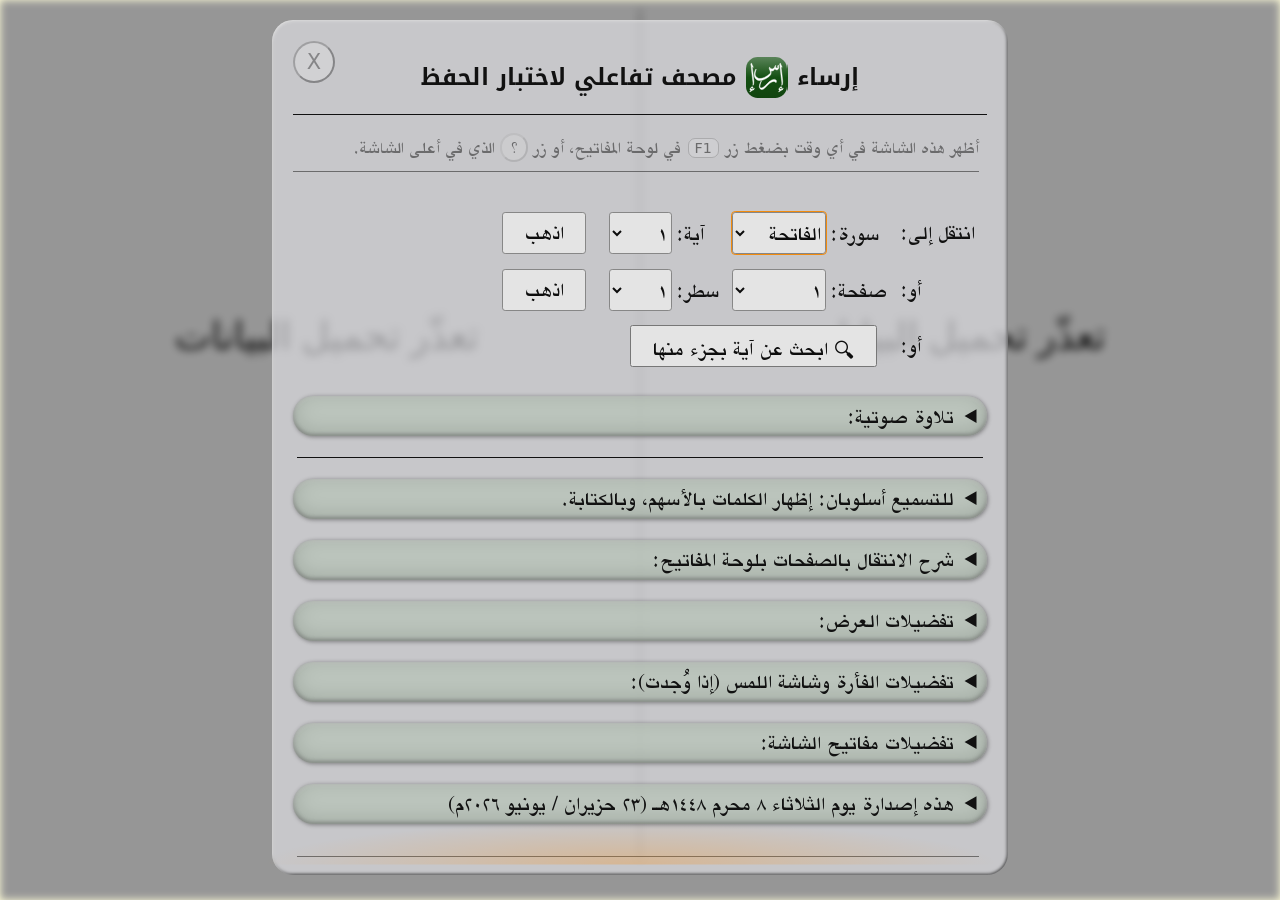
==== commit 593620d1: "update changelog" ====
--- a/index.html
+++ b/index.html
@@ -1 +1 @@
-<!doctype html><html lang=ar dir=rtl><head><meta charset=utf-8><title>إرساء | مصحف تفاعلي لاختبار الحفظ</title><link rel=canonical href=https://www.noureddin.dev/irsaa/><meta name=viewport content="width=device-width,initial-scale=1"><link rel=icon type=image/png sizes=16x16 href=icon/16.png><link rel=icon type=image/png sizes=32x32 href=icon/32.png><link rel=icon sizes=any type=image/svg+xml href=icon/fav.svg><style>@font-face{font-family:Amiri;font-style:normal;font-weight:400;font-display:swap;src:local('Amiri'),url('fonts/Amiri-.woff2') format('woff2'),url('fonts/Amiri-.woff') format('woff')}@font-face{font-family:AmiriQuran;font-style:normal;font-weight:400;font-display:swap;src:local('Amiri Quran'),url('fonts/AmiriQuran.woff2') format('woff2'),url('fonts/AmiriQuran.woff') format('woff')}@font-face{font-family:"Noto Kufi Arabic";font-style:normal;font-weight:700;font-display:swap;src:local('Noto Kufi Arabic'),url('fonts/Noto Kufi-.woff2') format('woff2'),url('fonts/Noto Kufi-.woff') format('woff')}@font-face{font-family:MyKacstOne;font-style:normal;font-weight:400;font-display:swap;src:url('fonts/KacstOne-.woff2') format('woff2'),url('fonts/KacstOne-.woff') format('woff'),local('KacstOne')}@font-face{font-family:NotoSymbols;font-style:normal;font-weight:400;font-display:swap;src:url('fonts/NotoSymbols-.woff2') format('woff2'),url('fonts/NotoSymbols-.woff') format('woff')}body{background:#fffdd8;color:#111;font-size:calc(12px + 1vmin);margin:0 auto;padding:0;scrollbar-color:#0008 #0002;--s:#f804}body>.scr{background:inherit}body.nocursor #canvas{cursor:none}#n,#u{margin:1vh auto;position:relative}#canvas{width:100%;height:100%;display:block}input{font-family:Amiri,MyKacstOne,KacstOne,serif}#t{color:inherit;position:absolute;background:0 0;box-sizing:border-box;--i:#888}#t:focus{border:none;border-radius:.1em;outline:#ff8c00a0 solid .075em;box-shadow:inset .1em .1em .2em #4204}#u select,.go{border:.075em solid #888;border-radius:.15em}#u :focus{outline:darkorange solid .075em}#u a:focus{opacity:1;border-radius:.12em;outline:darkorange dotted .15em}#preloader,#t:disabled{display:none}#t::placeholder{opacity:1;color:var(--i)}#player{display:block;margin-left:-10rem;margin-left:max(-10rem,-40vw);width:20rem;max-width:80vw;left:50vw;position:fixed;bottom:0;opacity:0;transition:opacity .5s ease-in-out;z-index:99}#player.t{bottom:initial;top:0}svg *{transition:fill .25s,stroke .25s}#kk{cursor:pointer;--U:4em;visibility:hidden;font-family:NotoSymbols,sans-serif;--c:#a00;--s:#fff;opacity:.1;transition:opacity 1.5s ease-in-out}#kk.H,#kk:active{opacity:.5;transition:opacity .2s ease-out}button,svg{touch-action:manipulation}svg{height:var(--H);position:fixed;bottom:0;bottom:max(0vh,calc(var(--b) - var(--H)))}body.V svg{position:absolute}body.V #kk.T svg{bottom:initial;top:8vw}body.V.d #kk.T svg{top:0}body.V #kk.M svg{bottom:initial;top:calc(45vh - var(--H)/ 2)}body.V #kk.B svg{bottom:0}#kk.S svg{--H:calc(2*var(--U))}#kk.G svg{--H:calc(3*var(--U))}#kk.L svg{--H:calc(4*var(--U))}#rk{right:0}#lk{left:0}#kk.R #rk{right:initial;left:0}#kk.R #lk{left:initial;right:0}#kk tspan{display:none}#kk.F tspan{display:initial}#kk g *{user-select:none}@media (hover:hover){#kk:hover{opacity:.5;transition:opacity .2s ease-out}#kk g:hover *{cursor:pointer}#kk g:hover{filter:drop-shadow(0 0 .02em red)}#kk g:hover>rect{fill:#fff8}#sh:hover,#x:hover{opacity:1}}#kk g:active>rect{fill:#ffff}#kk g>rect{width:8px;height:8px;rx:1px;stroke:var(--c);stroke-width:.5px;fill:none}#kk g>text{font-size:5px;dominant-baseline:middle;text-anchor:middle;fill:var(--c)}#kk g>text.k{font-family:monospace;font-size:2px;dominant-baseline:alphabetic}#sh,#x,.sh>button{font-size:var(--f);margin:0;padding:0;width:calc(2*var(--f));height:calc(2*var(--f));border-radius:100%;color:#000}#sh{display:block;position:fixed;transition:opacity .5s;--f:3.8vw;top:.15em;left:.15em;opacity:.45}body.d #sh{--f:1em;top:2.5%;opacity:.25;right:calc(50.18% - var(--f))}#x{display:block;position:absolute;--f:1em;top:1em;left:1em;opacity:.35;transition:opacity .5s}#sh:focus,#x:focus{opacity:1}.sh{display:inline-block;position:relative;--f:0.85em;white-space:preserve nowrap}body.d .sh{--f:0.9em}.sh>span{position:absolute;top:0;right:0;width:100%;height:100%;background:0 0}button:disabled{cursor:not-allowed}body.u #t:disabled,body.u>.scr{filter:blur(.5vmin) grayscale(1) brightness(.6)}body.u #b,body.u #u{display:block}body.u #sh{opacity:0!important}#u>.scr{display:none}body.c #c,body.h #h{display:block}hr{border:none;border-top:.05em solid currentColor;margin:.5rem .25rem 0}#b{display:none;position:absolute;top:0;right:0;width:100%;height:100%;cursor:pointer}#u{display:none;position:absolute;box-sizing:border-box;top:1.25%;height:95%;background:#e0e0e4aa;padding:.5em;border-radius:1em;font-family:MyKacstOne,KacstOne,serif;line-height:1.6;box-shadow:inset .03em .03em .15em #fff,inset -.03em -.03em .15em #000}#h{width:100%;height:100%;box-sizing:border-box;padding:.5em}table{margin:.5em}td{text-align:left;white-space:nowrap;padding:.3em 0}td select{width:100%}#q table{margin-top:0}.g{--p:0.5em}.g td{padding-right:var(--p)}.g td:first-child{padding-right:0}.g td:last-child{padding-right:calc(2*var(--p))}.g td[colspan]{text-align:center;padding-right:0}@media (max-width:439px){.g{--p:0.25em}}@media (max-width:419px){.g{--p:0;margin-right:-.5em}}:root{--M:100%;--sxsa:hsla(30deg, 80%, 60%, 0.6);--sxr:hsl(80deg, 30%, 70%);--sxrh:brightness(1.075);--sxra-shadow:0 0 0.25rem black,inset 0 0.5rem 1rem #fff,inset 0 -0.5rem 1rem #0004}.wk input[type=range]{vertical-align:-.5em;max-width:calc(var(--M) - var(--R) - .5em)}.oskpref td:nth-child(2){text-align:right;max-width:var(--M)}.wk button{font-size:80%;width:4em;height:2em;margin-right:.5em}h1+p{padding-bottom:.5rem;border-bottom:.05rem solid currentColor;margin-bottom:2rem}#x,kbd{font-family:"Noto Sans","DejaVu Sans",sans-serif}kbd{line-height:1;font-size:.8em;background-color:#fff4;border:.025em solid #0005;border-radius:.5em;margin:0 .1em;padding:.07em .4em}h1{text-align:center;font-size:110%;padding-bottom:1rem;border-bottom:.05em solid currentColor;font-family:"Noto Sans","Noto Kufi Arabic",KacstOne,MyKacstOne,serif;font-weight:700}#h>p{margin-right:.5rem}.i>span{display:none}.i{background:url(icon/icon.svg) 0 0/contain;display:inline-block;height:1.8em;width:1.8em;margin:0 .05em 0 .1em;vertical-align:-.6em}.nt{font-size:85%;opacity:.5;transition:opacity 1s}.nt:hover{opacity:1}#v h2{font-size:130%;font-weight:400;margin:.7em .7em .2em;color:#370}summary{cursor:pointer;background:#a0b0a088;padding:.15em .5em;border-radius:1em;--in:inset 0 0.04em 0.20em #fff8,inset 0 -0.04em 0.20em #0008;box-shadow:var(--in)}summary:hover{background:#a0c0a088;box-shadow:var(--in),.06em .06em .3em #0008}details:open>summary{box-shadow:var(--in),.06em .06em .3em #0006}details:open>summary:hover{box-shadow:var(--in),.06em .06em .3em #000a}details:open{padding-bottom:.5em}details{margin:1em 0;background:#fff6;border-radius:1em;box-shadow:.04em .04em .2em #0006,inset 0 -.2em 1em #0004;overflow:visible!important}details li,details p,details ul{margin:0 1em 0 0}details summary{margin:0}details ul{padding:0 .5em}li+li,p+ul{margin-top:.5em}p+p,ul+p{margin-top:1em}p:last-child,ul:last-child{padding-bottom:1em}summary+p,summary+ul{margin-top:.5rem}#o{margin-top:1rem;padding-bottom:.5rem}#qaris{margin:1em;width:initial;max-width:calc(100% - 2em)}#q p{margin-bottom:1em}.g button,.g select{width:4em;height:2em}button,select{font-family:inherit;font-size:inherit;cursor:pointer;filter:invert(.05)}select.go1{width:4.5em}select.go2{width:3em}.chk span{opacity:.35}#ft{border-top:.05em solid currentColor;padding:1rem 0 0;margin:2rem .25rem 0}a{color:#060;text-decoration:none;border-bottom:.05em solid currentColor}a:focus,a:hover{color:#00a;border-bottom:.1em solid currentColor}a:active{color:#c60;border-bottom:.2em solid currentColor}.g .search{width:initial;padding:0 1em}.g .search span{font-family:NotoSymbols;vertical-align:-.15em}#sxq{font-size:1em}#spin~*{opacity:.5}#c{padding:.5em;box-sizing:border-box}body.c #x{top:4.5em}#c .aya{font-family:AmiriQuran}#sura_sx{margin-left:.5em;width:6em}#sxi{display:flex;flex:row}#c input{flex-grow:100}#c center{margin:2em 0}#c svg+center{margin-top:0}#sxr .ac{text-align:right;background:var(--sxr);border-radius:1rem;padding:1rem;margin:1.5rem 0;overflow:hidden;position:relative;transition:filter .25s}#sxr .ac:before{content:"";position:absolute;left:0;right:0;width:100%;height:100%;margin:-1rem 0;box-shadow:var(--sxra-shadow)}#sxr .ac:active,#sxr .ac:hover{filter:var(--sxrh)}.s_a{background:var(--sxsa);border-radius:0 1rem;padding:3rem 1rem .5rem .75rem;margin:0 -1rem 0 1rem}#sxr .aya{line-height:2.75}#sxr:focus,#sxr:hover{cursor:pointer}body,html{height:100%}.scr{overflow-y:auto;width:100%;height:100%}#hs,#ls{position:absolute;z-index:1;pointer-events:none;opacity:0;transition:opacity 1s;width:100%;height:50%}#hs{top:.5em;background:radial-gradient(50% 10% at 50% 0,var(--s),#0000) center top}#ls{bottom:.5em;background:radial-gradient(50% 10% at 50% 100%,var(--s),#0000) center bottom}</style></head><body><div class=scr><div id=n><canvas id=canvas></canvas><input type=text id=t hidden><button id=sh>؟</button></div></div><div id=b></div><div id=u><button id=x>X</button><div id=hs></div><div id=ls></div><div class=scr id=c><div id=sxi><select id=sura_sx></select><input id=sxq></div><div id=sxr></div></div><div class=scr id=h><h1>إرساء <span class=i><span>—</span></span> مصحف تفاعلي لاختبار الحفظ</h1><p class=nt>أظهر هذه الشاشة في أي وقت بضغط <nobr>زر <kbd>F1</kbd></nobr> في لوحة المفاتيح، أو <nobr>زر <span class=sh><button disabled>؟</button><span></span></span></nobr> الذي في أعلى الشاشة.</p><table role=presentation class=g><tr><td>انتقل إلى:</td><td><label>سورة: <select class=go1 id=s></select></label></td><td><label>آية: <select class=go2 id=a></select></label></td><td class=btn><button class=go>اذهب</button></td></tr><tr><td>أو:</td><td><label>صفحة: <select class=go1 id=p></select></label></td><td><label>سطر: <select class=go2 id=l></select></label></td><td class=btn><button class=go>اذهب</button></td></tr><tr><td>أو:</td><td colspan=2><button class=search><span>🔍</span> ابحث عن آية بجزء منها</button></td></tr></table><details id=q><summary>تلاوة صوتية:</summary><p>يجري تحميل أسماء التلاوات الصوتية…</p><table role=presentation><tr><td><label for=qp>موضع المشغِّل: </label></td><td><select id=qp><option value>متوسط في الأسفل</option><option value=t>متوسط في الأعلى</option></select></td></tr><tr><td><label for=qs>أسلوب الاستماع: </label></td><td><select id=qs><option value=a>بعد إتمام كل آية</option><option value=b>قبل بدء كل آية</option><option value>عند النقر على الآية فقط</option></select></td></tr></table></details><hr><details><summary>للتسميع أسلوبان: إظهار الكلمات بالأسهم، وبالكتابة.</summary><p>ويمكن التبديل بينهما وقتما شئت:</p><ul><li>زر الإدخال (<kbd>Enter</kbd>) في التسميع بالإظهار يجعل التسميع بالكتابة.<li>زر الخروج (<kbd>Escape</kbd>) في التسميع بالكتابة يجعل التسميع بالإظهار.<li>النقر المزدوج (خارج خانة الكتابة) يبدل بينهما.</ul><p>ولمستخدمي الفأرة وشاشة اللمس:</p><ul><li>تحريك عجلة الفأرة ينتقل بالكلمة. وكذلك السحب على شاشة اللمس أفقيا.</ul><p>عند التسميع بالكتابة:</p><ul><li>اكتب الكلمة بالرسم الإملائي وبغير تشكيل، ثم اضغط مسافة.<li>للمساعدة يمكن إظهار الكلمة قليلا بضغط زر <kbd>#</kbd> (العالي + ٣). يجب أن تكون الخانة فارغة لتظهر فيها المساعدة.<li>لإضافة الحرف التالي من الكلمة، اضغط زر <kbd>!</kbd> (العالي + ١).</ul><p>عند التسميع بالإظهار:</p><ul><li>ضغط زر المسافة (<kbd>&emsp;&emsp;&emsp;&emsp;&emsp;</kbd>) أو زر سهم يسار (<kbd>←</kbd>) يظهر الكلمة التالية.<li>ضغط زر التراجع (<kbd>Backspace</kbd>) أو زر سهم يمين (<kbd>→</kbd>) يخفي الكلمة السابقة.<li>ضغط زر سهم أسفل (<kbd>↓</kbd>) يظهر «العبارة» التالية، أي حتى موضع يجوز الوقوف عليه (عنده علامة وقف أو فراغ اختياري أو نهاية آية أو غير ذلك).<li>ضغط زر سهم أعلى (<kbd>↑</kbd>) يخفي «العبارة» السابقة.</ul><p>وفي كليهما:</p><ul><li>الزران اللذان بجوار <kbd>Backspace</kbd> (الشرطة والتساوي) ينتقلان بالكلمة، مهما كان تخطيط لوحة مفاتيحك.<li>ضغط زر العالي (<kbd>Shift</kbd>) مع أي زر من أزرار الانتقال بالكلمة ينتقل بالعبارة.</ul><p>وعند اختيار تلاوة صوتية:</p><ul><li>ضغط زر التحكم (<kbd>Ctrl</kbd>) مع المسافة (<kbd>&emsp;&emsp;&emsp;&emsp;&emsp;</kbd>) يشغّل أو يوقف التلاوة الصوتية الحالية.<li>ضغط زر التحكم (<kbd>Ctrl</kbd>) مع زر سهم يسار (<kbd>←</kbd>) يحرّك التلاوة الصوتية ثانيتين للخلف.<li>ضغط زر التحكم (<kbd>Ctrl</kbd>) مع زر سهم يمين (<kbd>→</kbd>) يحرّك التلاوة الصوتية ثانيتين للأمام.<li>الضغط على أي كلمة في آية يشغل تلاوتها الصوتية (إلا في وضع الكتابة).</ul></details><details><summary>شرح الانتقال بالصفحات بلوحة المفاتيح:</summary><ul><li>«الشاشة» هي صفحتان متقابلتان للشاشات العريضة، وصفحة واحدة لغيرها.<li>ضغط <kbd>PageDown</kbd> ينتقل شاشة كاملة إلى الأمام، ويظهر الصفحات فارغة.<li>ضغط <kbd>PageUp</kbd> ينتقل شاشة كاملة إلى الخلف، ويظهر الصفحات فارغة.<li>ضغط <kbd>Shift</kbd> مع <kbd>PageDown</kbd> ينتقل شاشة كاملة إلى الأمام، ويظهر الصفحات كاملة.<li>ضغط <kbd>Shift</kbd> مع <kbd>PageUp</kbd> ينتقل شاشة كاملة إلى الخلف، ويظهر الصفحات كاملة.<li>ضغط <kbd>Ctrl</kbd> مع <kbd>Home</kbd> يخفي كلمات الصفحة الحالية. (وكذلك <kbd>Home</kbd> وحده عند التسميع بالإظهار.)<li>ضغط <kbd>Ctrl</kbd> مع <kbd>End</kbd> يظهر الصفحة الحالية كاملة. (وكذلك <kbd>End</kbd> وحده عند التسميع بالإظهار.)</ul></details><details class=wk><summary>تفضيلات العرض:</summary><table role=presentation><tr><td><label for=f>طول الصفحات: </label></td><td><select id=f><option value selected>حسب عرض النافذة</option><option value=y>احتواء الصفحات بلا تمرير</option><option value=n >ملء العرض وتمرير الطول</option></select></td></tr><tr><td><label for=d>عرض الصفحات: </label></td><td><select id=d><option value selected>حسب عرض النافذة</option><option value=y>صفحتان متقابلتان</option><option value=n >صفحة واحدة</option></select></label></td></tr></table></details><details class=wk><summary>تفضيلات الفأرة وشاشة اللمس (إذا وُجدت):</summary><table role=presentation><tr id=ssw><td><label for=s-w>حساسية عجلة الفأرة: </label></td><td><input type=range id=s-w></td></tr><tr id=sss><td><label for=s-s>حساسية لمسة السحب: </label></td><td><input type=range id=s-s></td></tr></table></details><details class="wk oskpref"><summary>تفضيلات مفاتيح الشاشة:</summary><table role=presentation><tr id=kkvis><td><label for=k-v>إظهار مفاتيح الشاشة: </label></td><td class=chk><input type=checkbox id=k-v></td></tr><tr id=kkful><td><label for=k-f>الانتقال بالصفحات كاملة: </label></td><td class=chk><input type=checkbox id=k-f></td></tr><tr id=kkrev><td><label for=k-r>عكس اللوحتين أفقيا: </label></td><td class=chk><input type=checkbox id=k-r></td></tr><tr id=kklay><td><label for=k-l>توزيع الأزرار: </label></td><td><select id=k-l><option value>حسب حجم النافذة</option><option value=G>في دائرة</option><option value=L>في عمود</option><option value=S>في مربع</option></select></td></tr><tr id=kkfix><td><label for=k-x>تثبيت موضع اللوحتين: </label></td><td><select id=k-x><option value>حسب تفضيلات العرض وحجم النافذة</option><option value=s>تثبيت اللوحتين أسفل الشاشة</option><option value=f>جعل اللوحتين على جانبَي الشاشة</option></select></td></tr><tr id=kkpos><td><label for=k-p>موضع اللوحتين رأسيا: </label></td><td><input type=range id=k-p></td></tr></table></details><details id=v><summary>هذه إصدارة يوم الأربعاء ٢ محرم ١٤٤٨هـ (١٧ حزيران / يونيو ٢٠٢٦م)</summary><p>يجري تحميل سجل التغييرات…</p></details><p id=ft class=nt><a href=https://github.com/noureddin/irsaa/>المصدر البرمجي والأصول</a> │ <a id=xyz>البريد الشابكي</a> │ جرب كذلك تطبيق <a href=https://www.noureddin.dev/recite/>رَسَيْتُ Recite</a> من المطور نفسه │ <a href=https://www.noureddin.dev/>تطبيقات أخرى</a> │ جرّب كذلك <a href=https://memorize.easyquran.com/>تطبيق التحفيظ من دار المعرفة</a>.</p></div></div><audio id=player controls preload></audio><audio id=preloader muted preload></audio><div id="kk"><svg id="rk" xmlns="http://www.w3.org/2000/svg"><g id="up"><rect></rect><text>↑</text></g><g id="dn"><rect></rect><text>↓</text></g><g id="lf"><rect></rect><text>←</text></g><g id="rt"><rect></rect><text>→</text></g></svg><svg id="lk" xmlns="http://www.w3.org/2000/svg"><g id="rs"><rect></rect><text>🗘</text><text class="k">F8</text></g><g id="ed"><rect></rect><text>✍</text><text class="k">Enter</text></g><g id="mv"><rect></rect><text>⮌</text><text class="k">Esc</text></g><g id="pv"><rect></rect><text>⏭</text><text class="k"><tspan>S+</tspan>PgUp</text></g><g id="nx"><rect></rect><text>⏮</text><text class="k"><tspan>S+</tspan>PgDn</text></g></svg></div><script>"use strict";!function(e){"undefined"!=typeof module&&"object"==typeof exports?module.exports=e():"undefined"!=typeof define&&define.amd?define(["fzstd",e]):("undefined"!=typeof self?self:this).fzstd=e()}(function(){function s(e,r,t,n){if(O.prototype.copyWithin)return O.prototype.copyWithin.call(e,r,t,n);for((null==t||t<0)&&(t=0),(null==n||n>e.length)&&(n=e.length);t<n;)e[r++]=e[t++]}function u(e,r){var t,n,a,o,i,l,s,u=e[0]|e[1]<<8|e[2]<<16;return 3126568==u&&253==e[3]?(l=(n=e[4])>>5&1,t=n>>2&1,o=3&n,i=n>>6,8&n&&R(0),a=v(e,n=6-l,o=3==o?4:o),i=v(e,n+=o,o=i?1<<i:l)+(1==i&&256),2145386496<(l=l?i:(l=1<<10+(e[5]>>3))+(l>>3)*(7&e[5]))&&R(1),(s=new O((1==r?i||l:r?0:l)+12))[0]=1,s[4]=4,s[8]=8,{b:n+o,y:0,t:0,d:a,w:r&&1!=r?r:s.subarray(12),e:l,o:new p(s.buffer,0,3),i:i,c:t,l:Math.min(131072,l)}):25481893==(u>>4|e[3]<<20)?8+((e[4]|e[5]<<8|e[6]<<16|e[7]<<24)>>>0):void R(0)}function e(e,r){for(var t=e.length,n=new p(t),a=0;a<t;++a)n[a]=r,r+=1<<e[a];return n}function f(e,r,t){var n=r.b,a=(o=e[n])>>1&3,o=(r.t=1&o,o>>3|e[n+1]<<5|e[n+2]<<13),i=(n+=3)+o;if(1==a)return n>=e.length?void 0:(r.b=n+1,t?(D(t,e[n],r.y,r.y+=o),t):D(new O(o),e[n]));if(!(e.length<i)){if(0==a)return r.b=i,t?(t.set(e.subarray(n,i),r.y),r.y+=o,t):U(e,n,i);if(2==a){var l=(o=e[n])>>2&3,s=o>>4,u=0,f=0,c=((a=3&o)<2?1&l?s|=e[++n]<<4|(2&l&&e[++n]<<12):s=o>>3:u=(f=l)<2?(s|=(63&e[++n])<<4,e[n]>>6|e[++n]<<2):2==l?(s|=e[++n]<<4|(3&e[++n])<<12,e[n]>>2|e[++n]<<6):(s|=e[++n]<<4|(63&e[++n])<<12,e[n]>>6|e[++n]<<2|e[++n]<<10),++n,t?t.subarray(r.y,r.y+r.l):new O(r.l)),v=c.length-s,p=(0==a?c.set(e.subarray(n,n+=s),v):1==a?D(c,e[n++],v):(o=r.h,2==a?(u+=n-(n=(l=((e,r)=>{var t=0,n=-1,a=new O(292),o=e[r],i=a.subarray(0,256),l=a.subarray(256,268),s=new J(a.buffer,268);if(o<128){var u=(a=I(e,r+1,6))[1],f=a[0]<<3;(a=e[r+=o])||R(0);for(var c=0,v=0,p=u.b,h=p,d=(++r<<3)-8+Y(a);!((d-=p)<f);){var w=d>>3;if(i[++n]=u.s[c+=(e[w]|e[1+w]<<8)>>(7&d)&(1<<p)-1],(d-=h)<f)break;i[++n]=u.s[v+=(e[w=d>>3]|e[1+w]<<8)>>(7&d)&(1<<h)-1],p=u.n[c],c=u.u[c],h=u.n[v],v=u.u[v]}255<++n&&R(0)}else{for(n=o-127;t<n;t+=2){var g=e[++r];i[t]=g>>4,i[t+1]=15&g}++r}for(var m=0,t=0;t<n;++t)11<(y=i[t])&&R(0),m+=y&&1<<y-1;var y,b=Y(m)+1;for((o=(a=1<<b)-m)&o-1&&R(0),i[n++]=Y(o)+1,t=0;t<n;++t)++l[i[t]=(y=i[t])&&b+1-y];var k=(o=new O(a<<1)).subarray(0,a),x=o.subarray(a);for(s[b]=0,t=b;0<t;--t){var S=s[t];D(x,t,S,s[t-1]=S+l[t]*(1<<b-t))}for(s[0]!=a&&R(0),t=0;t<n;++t){var A,M=i[t];M&&D(k,t,A=s[M],s[M]=A+(1<<b-M))}return[r,{n:x,b:b,s:k}]})(e,n))[0]),r.h=o=l[1]):o||R(0),(f?re:ee)(e.subarray(n,n+=u),c.subarray(v),o)),e[n++]);if(p){255==p?p=32512+(e[n++]|e[n++]<<8):127<p&&(p=p-128<<8|e[n++]);var h=e[n++];3&h&&R(0);for(var d=[V,W,G],w=2;-1<w;--w){var g,m=h>>2+(w<<1)&3;1==m?(g=new O([0,0,e[n++]]),d[w]={s:g.subarray(2,3),n:g.subarray(0,1),u:new J(g.buffer,0,1),b:0}):2==m?(n=(g=I(e,n,9-(1&w)))[0],d[w]=g[1]):3==m&&(r.u||R(0),d[w]=r.u[w])}var y=(a=r.u=d)[0],b=a[1],k=a[2],x=((l=e[i-1])||R(0),(i<<3)-8+Y(l)-k.b),S=0,A=(e[N=x>>3]|e[1+N]<<8)>>(7&x)&(1<<k.b)-1,M=(e[N=(x-=b.b)>>3]|e[1+N]<<8)>>(7&x)&(1<<b.b)-1,T=(e[N=(x-=y.b)>>3]|e[1+N]<<8)>>(7&x)&(1<<y.b)-1;for(++p;--p;){var q=k.s[A],E=k.n[A],F=y.s[T],H=y.n[T],_=b.s[M],B=b.n[M],z=1<<_,_=z+((e[N=(x-=_)>>3]|e[1+N]<<8|e[2+N]<<16|e[3+N]<<24)>>>(7&x)&z-1),N=(x-=X[F])>>3,j=Z[F]+((e[N]|e[1+N]<<8|e[2+N]<<16)>>(7&x)&(1<<X[F])-1),L=(N=(x-=K[q])>>3,Q[q]+((e[N]|e[1+N]<<8|e[2+N]<<16)>>(7&x)&(1<<K[q])-1)),N=(x-=E)>>3,A=k.u[A]+((e[N]|e[1+N]<<8)>>(7&x)&(1<<E)-1);for(N=(x-=H)>>3,T=y.u[T]+((e[N]|e[1+N]<<8)>>(7&x)&(1<<H)-1),N=(x-=B)>>3,M=b.u[M]+((e[N]|e[1+N]<<8)>>(7&x)&(1<<B)-1),3<_?(r.o[2]=r.o[1],r.o[1]=r.o[0],r.o[0]=_-=3):(z=_-(0!=L))?(_=3==z?r.o[0]-1:r.o[z],1<z&&(r.o[2]=r.o[1]),r.o[1]=r.o[0],r.o[0]=_):_=r.o[0],w=0;w<L;++w)c[S+w]=c[v+w];v+=L;var $=(S+=L)-_;if($<0){var P=-$,C=r.e+$;for(j<P&&(P=j),w=0;w<P;++w)c[S+w]=r.w[C+w];S+=P,j-=P,$=0}for(w=0;w<j;++w)c[S+w]=c[$+w];S+=j}if(S!=v)for(;v<c.length;)c[S++]=c[v++];else S=c.length;t?r.y+=S:c=U(c,0,S)}else if(t){if(r.y+=s,v)for(w=0;w<s;++w)c[w]=c[v+w]}else v&&(c=U(c,v));return r.b=i,c}R(2)}}function c(e,r){if(1==e.length)return e[0];for(var t=new O(r),n=0,a=0;n<e.length;++n){var o=e[n];t.set(o,a),a+=o.length}return t}function U(e,r,t){if(O.prototype.slice)return O.prototype.slice.call(e,r,t);(null==t||t>e.length)&&(t=e.length);var n=new O(t-(r=null==r||r<0?0:r));return n.set(e.subarray(r,t)),n}function v(e,r,t){for(var n=0,a=0;n<t;++n)a|=e[r++]<<(n<<3);return a}function D(e,r,t,n){if(O.prototype.fill)return O.prototype.fill.call(e,r,t,n);for((null==t||t<0)&&(t=0),(null==n||n>e.length)&&(n=e.length);t<n;++t)e[t]=r;return e}function I(e,r,t){var n=4+(r<<3),a=5+(15&e[r]);t<a&&R(3);for(var o=1<<a,i=o,l=-1,s=-1,u=o,r=new F(512+(o<<2)),f=new _(r,0,256),c=new J(r,0,256),v=new J(r,512,o),p=new O(r,t=512+(o<<1),o),h=new O(r,t+o);l<255&&0<i;){var d=Y(i+1),w=n>>3,g=(1<<d+1)-1,m=(1<<d)-1,y=(w=(e[w]|e[1+w]<<8|e[2+w]<<16)>>(7&n)&g)&m;if(y<(g=g-i-1)?(n+=d,w=y):(n+=d+1,m<w&&(w-=g)),f[++l]=--w,-1==w?(i+=w,p[--u]=l):i-=w,!w)do{var b=(e[b=n>>3]|e[1+b]<<8)>>(7&n)&3}while(n+=2,l+=b,3==b)}(255<l||i)&&R(0);for(var k=0,x=(o>>1)+(o>>3)+3,S=o-1,A=0;A<=l;++A){var M=f[A];if(M<1)c[A]=-M;else for(s=0;s<M;++s)for(p[k]=A;u<=(k=k+x&S););}for(k&&R(0),s=0;s<o;++s){var T=c[p[s]]++,q=h[s]=a-Y(T);v[s]=(T<<q)-o}return[n+7>>3,{b:a,s:p,n:h,u:v}]}var r={},F=ArrayBuffer,O=Uint8Array,J=Uint16Array,_=Int16Array,p=(Uint32Array,Int32Array),R=function(e){throw e},Y=function(e){for(var r=0;1<<r<=e;++r);return r-1},G=I(new O([81,16,99,140,49,198,24,99,12,33,196,24,99,102,102,134,70,146,4]),0,6)[1],V=I(new O([33,20,196,24,99,140,33,132,16,66,8,33,132,16,66,8,33,68,68,68,68,68,68,68,68,36,9]),0,6)[1],W=I(new O([32,132,16,66,102,70,68,68,68,68,36,73,2]),0,5)[1],K=new O(new p([0,0,0,0,16843009,50528770,134678020,202050057,269422093]).buffer,0,36),Q=e(K,0),X=new O(new p([0,0,0,0,0,0,0,0,16843009,50528770,117769220,185207048,252579084,16]).buffer,0,53),Z=e(X,3),ee=function(e,r,t){var n=e.length,a=r.length,o=e[n-1],i=(1<<t.b)-1,l=-t.b;o||R(0);for(var s=0,u=t.b,f=(n<<3)-8+Y(o)-u,c=-1;l<f&&c<a;){var v=f>>3;r[++c]=t.s[s=(s<<u|(e[v]|e[1+v]<<8|e[2+v]<<16)>>(7&f))&i],f-=u=t.n[s]}f==l&&c+1==a||R(0)},re=function(e,r,t){var n=6,a=r.length+3>>2,o=a<<1,i=a+o;ee(e.subarray(6,n+=e[0]|e[1]<<8),r.subarray(0,a),t),ee(e.subarray(n,n+=e[2]|e[3]<<8),r.subarray(a,o),t),ee(e.subarray(n,n+=e[4]|e[5]<<8),r.subarray(o,i),t),ee(e.subarray(n),r.subarray(i),t)};function t(e){this.v=e,this.c=[],this.t=0,this.z=0}return r.p=function(e,r){for(var t=[],n=+!r,a=0,o=0;e.length;){var i=u(e,n||r);if("object"==typeof i){for(n?(r=null,i.w.length==i.i&&(t.push(r=i.w),o+=i.i)):(t.push(r),i.e=0);!i.t;){var l=f(e,i,r);l||R(5),r?i.e=i.y:(t.push(l),o+=l.length,s(i.w,0,l.length),i.w.set(l,i.w.length-l.length))}a=i.b+4*i.c}else a=i;e=e.subarray(a)}return c(t,o)},t.prototype.push=function(e,r){"number"==typeof this.s&&(t=Math.min(e.length,this.s),e=e.subarray(t),this.s-=t);var t=e.length+this.t;if(!this.s){if(r){if(!t)return void this.v(new O(0),!0);t<5&&R(5)}else if(t<18)return this.c.push(e),void(this.t=t);if(this.t&&(this.c.push(e),e=c(this.c,t),this.c=[],this.t=0),"number"==typeof(this.s=u(e)))return this.push(e,r)}if("number"!=typeof this.s)if(t<(this.z||3))r&&R(5),this.c.push(e),this.t=t;else if(this.t&&(this.c.push(e),e=c(this.c,t),this.c=[],this.t=0),!this.z&&t<(this.z=2&e[this.s.b]?4:3+(e[this.s.b]>>3|e[this.s.b+1]<<5|e[this.s.b+2]<<13)))r&&R(5),this.c.push(e),this.t=t;else for(this.z=0;;){var n,a=f(e,this.s);if(!a)return r&&R(5),n=e.subarray(this.s.b),this.s.b=0,this.c.push(n),void(this.t+=n.length);if(this.v(a,!1),s(this.s.w,0,a.length),this.s.w.set(a,this.s.w.length-a.length),this.s.t)return n=e.subarray(this.s.b),this.s=4*this.s.c,void this.push(n,r)}else r&&R(5)},r.g=t,r});let E=(...r)=>{let t=0;for(let e=0;e<r.length;++e)t+=r[e];return t/r.length},a=(e,r,t)=>{let n=0,a=t||e.length-1;for(;n<a;){var o=n+a>>>1;e[o]<r?n=1+o:a=o}return n},H=e=>[...Array(e).keys()],u=e=>(e-1+604)%604+1,B=e=>Array(e).fill(null).map((e,r)=>`<option value="${r+1}">${r+1}</option>`).join(""),[f,c]=[776,1053],e="../quran-pages/2/",C="https://www.noureddin.dev/quran-pages/2/",U=["#FFF","#000"],D=["#FFFDD8","#272500"],I=["none","none"],O=["#fbb8","#6008"],J=["#3d38","#0807"],R=["#111","#eee"],Y=(location.search+location.hash.replace(/%23/g,"#")).split(/[?&#]/),G=(e,r)=>{let t=new Set([...e.split(" "),...r.split(" ")]),n=Y.filter(e=>t.has(e));if(0!==n.length)return e.includes(n[n.length-1])},V=G("nostats","stats"),W=G("nohelp","help"),K=G("n normal","i insert"),Q=navigator.userAgent.includes("Mobile"),X=r=>{var e=Y.filter(e=>e.startsWith(r));return e.length?e[e.length-1].slice(r.length):null},Z=X("qari="),ee=X("qs="),re=X("qp="),te=()=>{var[e,r]=(location.search+location.hash.replace(/%23/g,"#")).split(/[?&#]/).reverse().reduce((e,r,t)=>e||(r.match(/^[0-9]+(?:\/[0-9]*|\/-)?$/)?r.split("/"):null),null)||[];return[e<1?1:604<e?604:+e,null==r?0:"-"===r?300:+r]},ne=(e,r)=>{history.replaceState(null,null,"#"+e+"/"+r)},l=e=>document.getElementById(e),ae=e=>parseFloat(getComputedStyle(document.querySelector(e)).width),v=(e,r,t)=>{var n,a=document.createElement(e);for(n in r)if("innerHTML"===n)a.innerHTML=r[n];else if("object"==typeof r[n])for(var o in r[n])a[n][o]=r[n][o];else a[n]=r[n];return t&&a.append(...t),a},oe=(e,r)=>{var t=document.createElement("option");return t.value=e,t.innerText=r,t},p=l("t"),ie=l("n"),le=l("u"),s=l("player"),h=l("preloader"),se=l("qp"),ue=l("qs"),r=l("kk"),[fe,ce,ve,pe,he,o,de,we,ge]=document.querySelectorAll("#kk g"),[me,ye]=document.querySelectorAll("#kk svg"),i=document.body,d=l("s"),w=l("a"),g=l("p"),m=l("l"),be=l("d"),ke=l("f"),xe=l("hs"),Se=l("ls"),y=document.querySelector("body>.scr"),[Ae,Me]=document.querySelectorAll("button.go"),Te={h:d},qe=1150,Fe=800,_e,ze,Ne,je,Le=()=>{je=4,Ne=parseFloat(getComputedStyle(r).fontSize),_e=parseFloat(getComputedStyle(document.documentElement).fontSize),ze=46*_e},b=(Le(),l("canvas")),$e=b.getContext("2d",{alpha:!1}),Pe=(b.height=c,document.createElement("canvas")),k=Pe.getContext("2d"),Ee=(Pe.width=f,Pe.height=c,(()=>{let i={},e=(e,r)=>{var t,n,a,o;return i[e]||(t=D[0],n=R[0],i[e]=(o=(a=document.createElement("canvas")).getContext("2d"),a.width=f,a.height=c,o.fillStyle=t,o.fillRect(0,0,f,c),o.textAlign="center",o.direction="rtl",o.font="48px Noto Sans Arabic,sans-serif",o.fillStyle=n,o.fillText(r,Math.round(f/2),Math.round(.4*c)),a)),i[e]};return{m:()=>e("pl","يحمّل الصفحة…"),k:()=>e("dl","يحمّل البيانات…"),S:()=>e("pf","تعذّر تحميل الصفحة"),A:()=>e("df","تعذّر تحميل البيانات")}})()),He=(e,r)=>e in localStorage?localStorage.getItem(e):r,t=(e,r)=>e in localStorage?+localStorage.getItem(e):r,Be=e=>!!localStorage.getItem(e),Ce=(e,r)=>localStorage.setItem(e,r),Ue=(e,r,t)=>r===t?localStorage.removeItem(e):localStorage.setItem(e,r),De=(e,r)=>r?localStorage.setItem(e,"Y"):localStorage.removeItem(e),Ie=document.querySelectorAll("details"),Oe="_qa _eg _ep _ov _om _ok".split(" "),Je=(()=>{let i,l=()=>{clearInterval(i),i=null},s=e=>"#"+e.toString(16).padStart(2,"0").repeat(3);return{stop:()=>{i&&l()},M:e=>{let[r,t,n,a]=[128,255,1,30],o;e.style.setProperty("--i",s(o=r)),i=setInterval(()=>{e.style.setProperty("--i",s(o+=n)),o===t&&(l(),e.placeholder="")},a)}}})(),Re=()=>{Je.stop(),p.placeholder=""},Ye=(()=>{let t=[{T:".avif",dir:e+"pages/776x1053-avif/"},{T:".avif",dir:C+"pages/776x1053-avif/"},{T:".webp",dir:e+"pages/776x1053-webp/"},{T:".webp",dir:C+"pages/776x1053-webp/"},{T:".jpg",dir:"https://www.islamicbook.ws/2/",first:e+"pages/776x1053-jpg/"},{T:".jpg",dir:"https://www.islamicbook.ws/2/",first:C+"pages/776x1053-jpg/"}],n=0;return{next:()=>!(n>=t.length-1||(++n,0)),reset:()=>{n=0},url:e=>{var r=t[n];return(e<3&&r.first?r.first:r.dir)+e+r.T}}})(),Ge=(()=>{let a=new Map,o=new Set,i=new Map,t=new Set,l=e=>{for(t.delete(e),t.add(e);80<t.size;){var r=t.values().next().value;t.delete(r),o.delete(r),a.delete(r)}},n=(r,e)=>{let t=r+"";if(a.has(t)&&a.get(t).src)return e&&(o.has(t)?e(a.get(t)):i.get(t).push(e)),a.get(t);let n=new Image;return i.set(t,e?[e]:[]),a.set(t,n),l(t),n.onerror=()=>{if(Ye.next())n.src=Ye.url(r);else{for(var e of i.get(t))e("");i.delete(t),a.delete(t),n.onload=null,n.onerror=null,n.removeAttribute("src"),Ye.reset()}},n.onload=()=>{o.add(t);for(var e of i.get(t))e(n);i.delete(t),n.onload=null,n.onerror=null},n.src=Ye.url(r),n};return{fetch:t=>new Promise((r,e)=>{n(t,e=>r(e))}),get:n,has:e=>{var r=e+"";return o.has(r)?(l(r),a.get(r)):(n(e),null)}}})(),Ve=()=>{var e=window.innerWidth,r=Math.min(ze,.95*e);le.style.width=r+"px",le.style.right=(e-r)/2+"px"},We=(Ve(),()=>{}),Ke=e=>{i.classList.add("F");let a=e/c;(We=()=>{let e=window.innerWidth,r=window.innerHeight,t,n;e<a*r?(t=.98*e,n=t/a):(n=.98*r,t=a*n),ie.style.width=t+"px",ie.style.height=n+"px",i.style.setProperty("--b",r-n+"px")})()},Qe=n=>{i.classList.remove("F"),(We=()=>{var e=window.innerWidth,r=window.innerHeight,e=.98*e,t=c/n*e;ie.style.width=e+"px",ie.style.height=t+"px",i.style.setProperty("--b",r-t+"px")})()},Xe=(e,r)=>{var t=r?2*f:f;(e||null==e&&(r||window.innerHeight>=Fe)?Ke:Qe)(t)},Ze=()=>{var e=i.classList.contains("h")?l("h"):i.classList.contains("c")?l("c"):null;e&&(xe.style.opacity=0===e.scrollTop?"0":"1",Se.style.opacity=Math.round(e.scrollTop+e.clientHeight+1)>=Math.round(e.scrollHeight)?"0":"1")},e1=(e,r)=>{var t,n;y.scrollHeight<=y.clientHeight||(t=y.scrollTop,n=r-e,r<=y.scrollTop+y.clientHeight-n&&t+n<=e)||y.scrollTo({top:e+(r-e)/2-y.clientHeight/2,behavior:"smooth"})},r1=()=>{var{top:e,height:r}=getComputedStyle(p),e=parseFloat(e);e1(e,e+parseFloat(r)),p.focus({q:!0})},t1=()=>{},n1,a1,x,o1=c/32,i1=null,l1=null,s1=()=>{Xe(l1,!0),!0!==x&&(x=!0,i.classList.add("d"),b.width=a1=2*f,t1())},u1=()=>{Xe(l1,!1),!1!==x&&(x=!1,i.classList.remove("d"),b.width=a1=f,t1())},f1=e=>""===e?null:"y"===e,c1=e=>x&&e%2?f:0,v1=e=>x&&e%2,p1=e=>x&&e%2==0,h1=()=>{var e=window.innerWidth>=qe,r=window.innerHeight>=Fe,t=l1,n=i1;(n||null==n&&e&&(null!=t||null==t&&r)?s1:u1)()};var d1,w1,g1,m1;document.querySelector(".search").onclick=()=>Fr("c"),(g1=(e,r,t,n)=>{r=null!=r?r:He(t,n),e.value=r,e.value!==r&&(e.value=n)})(se,re,"qp",""),g1(ue,ee,"qs","a"),se.onchange=()=>{s.classList.toggle("t","t"===se.value)},se.onchange();for(d1 of document.querySelectorAll('input[type="range"]'))d1.after(v("button",{innerHTML:"استرجاع"}));V||(window.goatcounter={allow_frame:!0},i.append(v("script",{dataset:{goatcounter:"https://irsaa.goatcounter.com/count"},async:!0,src:"/count.min.js"}))),g1=l("xyz"),m1=i.innerHTML.match(/\/\/github[.]com\/([^\/]+)\//)[1]+String.fromCharCode(64)+"pro"+(""+!0)[0]+"moc.liamno".split("").reverse().join(""),g1.href=m1.slice(16,20)+"to"+String.fromCharCode(64^"xyz".charCodeAt(2))+m1;for(w1 of document.querySelectorAll("#u > .scr")){let r=!1;w1.addEventListener("scroll",e=>{r||(setTimeout(()=>{Ze(),r=!1},20),r=!0)},{passive:!0})}{let r;i.addEventListener("mousemove",e=>{r&&(i.classList.remove("nocursor"),r=!1)}),i.addEventListener("keyup",e=>{e.ctrlKey||e.altKey||e.metaKey||r||(i.classList.add("nocursor"),r=!0)})}document.querySelectorAll("#h details").forEach(e=>{e.ontoggle=Ze});let S={},y1=r=>fetch(r).then(e=>e.ok?e.arrayBuffer():Promise.reject()).catch(e=>r.startsWith("../")?fetch(r.replace(/^\.\./,"https://www.noureddin.dev")).then(e=>e.ok?e.arrayBuffer():Promise.reject()):r.starts("http")?Promise.reject(e):fetch("https://www.noureddin.dev/irsaa/"+r).then(e=>e.ok?e.arrayBuffer():Promise.reject())),A=(e,r)=>y1(e).then(e=>r((new TextDecoder).decode(fzstd.p(new Uint8Array(e))))),b1=A("mymeta.json.zst?h=5d93f",e=>{Object.assign(S,JSON.parse(e))}),k1=Promise.all([b1,A("imla.zst?h=44616",e=>{S.F=e.split("\n").slice(0,-1)}),A(e+"data/words.json.zst?h=ad5ef",e=>{S._=JSON.parse(e)}),A(e+"data/lineends.json.zst?h=22cc9",e=>{S.N=JSON.parse(e)}),A(e+"data/suarayat.json.zst?h=7b2b1",e=>{S.j=JSON.parse(e)}),A(e+"data/ayat.json.zst?h=51944",e=>{S.L=JSON.parse(e)}),A(e+"data/pauses.json.zst?h=4250a",e=>{S.$=JSON.parse(e)})]),x1=(e,r,t,n)=>{let a=e.querySelector("p");e.addEventListener("toggle",()=>{y1(r).then(e=>t(a,(new TextDecoder).decode(new Uint8Array(e)))).catch(()=>n(a))},{once:!0,passive:!0})},S1=(x1(l("v"),"changelog?h=<<hash_changelog>>",(e,r)=>{e.outerHTML=r.split("\n").map(e=>e.startsWith("- ")?"<li>"+e.slice(2).replace(/&/g,"&amp;").replace(/<( )/g,"&lt; "):0===e.length?"</ul>":"<h2>"+e.replace(/&/g,"&amp;").replace(/</g,"&lt;")+"</h2><ul>").join("\n")+"</ul>"},e=>{e.innerHTML="تعذّر تحميل سجل التغييرات."}),x1(l("q"),"../recite/res/qaris",(e,r)=>{let t=r.split("\n"),n=(t.length-1)/2,a=v("select",{id:"qaris",onchange:()=>{L.P(a.value)}},[oe("","بغير تلاوة صوتية"),...Array(n).keys().map(e=>oe(t[2*e],t[2*e+1]))]);e.after(a),e.remove(),(r=null!=Z?Z:He("q","")).includes("/")&&a.append(oe(r,"تلاوة من رابط مخصص")),a.value=r,""===a.value&&""!==r&&(a.value=""),a.onchange()},e=>{e.innerHTML="تعذّر تحميل أسماء التلاوات الصوتية.",He("q","")&&e.after(v("button",{innerHTML:"إلغاء التلاوة الصوتية",style:{width:"initial",margin:"1em"},onclick:e=>{L.P(),e.target.remove()}}))}),(()=>{let t=[],n=[0,493,954,1473,2140,2932,3788,4735,6236];return e=>{let r=a(n,e)||1;return t[r]||(t[r]=A("u/"+r+".zst",e=>{S["u"+r]=e.split("\n").slice(0,-1)})),t[r].then(()=>Promise.resolve(S["u"+r][e-n[r-1]]))}})()),A1=(e,r,t,n,a=!1)=>{if(t&&r!==S._[e-1].length){var t=S.$[e-1].filter(e=>r<=e),o=S.N[e-1].filter(e=>r<=e)[0],i=S.L[e-1].filter(e=>r<=e)[0],i=Math.min(o,i,t.length?t[0]:1/0),t=0<=(t=S.N[e-1].indexOf(o)-1)?S.N[e-1][t]+1:0,i=(n&&e%2==1?f:0)+S._[e-1][i][0],l=(n&&e%2==0?2*f:f)-S._[e-1][r][0]-S._[e-1][r][2],e=S._[e-1].slice(t,o+1),t=n?2*f:f,o=E(...e.map(e=>e[1])),n=E(...e.map(e=>c-e[1]-e[3])),o=o-(e=(c-o-n)/7),n=n-e;p.style.top=100*o/c+"%",p.style.bottom=100*n/c+"%",p.style.right=100*l/t+"%",p.style.left=100*i/t+"%",p.resize(),a||(p.value="");try{p.oninput()}catch(e){}p.hidden=!1,p.disabled||r1()}else p.hidden=!0},M1=e=>((e=S.F.slice(S.page_offset[e-1],S.page_offset[e]).join(" \n ").split(" ").map(e=>e.replace(/\xa0/g," ").replace(/#/,"بسم الله الرحمن الرحيم"))).push("\n"),e),T1=(e,r)=>{var t,n;S._&&S.N&&(t=(n=r<S._[e-1].length?S.N[e-1].findIndex(e=>r<=e):S.N[e-1].length-1)&&S.N[e-1][n-1],n=S.N[e-1][n],e=S._[e-1].slice(t&&t+1,n+1),t=Math.min(...e.map(e=>e[1])),n=Math.max(...e.map(e=>e[1]+e[3])),e=y.scrollHeight,e1(t*e/c,n*e/c))},q1=e=>a(S.H,e,114),F1=(e,r)=>187===e&&r<=1?[9,1]:S.basmalaat[e-1].includes(r)||S.headers[e-1].includes(r)?[1,1]:(e=S.page_offset[e-1]+a(S.L[e-1],r),[r=q1(e+1),e-S.H[r-1]+1]),_1=(e,r)=>S.L[e-1].includes(r)||S.headers[e-1].includes(r),z1=(e,r)=>S.L[e-1].includes(r)||S.$[e-1].includes(r)||S.morepauses[e-1].includes(r)||S.basmalaat[e-1].includes(r)||S.basmalaat[e-1].includes(r+1),N1=(e,r)=>!z1(e,r-1),j1=(e,r)=>0===r||1===r&&0===S.headers[e-1][0],L1=e=>e<3?S.margins[e]:e%2?S.margins.odd:S.margins.even,$1=(e,r,t,n,a,o)=>{var i,l=_1(e,0)?1:0;if(r===l)return r;k.clearRect(0,0,f,c),r===S._[e-1].length&&(k.fillStyle=a,k.fillRect(...L1(e)),e in S.marginwords)&&(i=S.marginwords[e].outer,k.drawImage(t,...i,...i)),--r,k.fillStyle=n;for(;k.fillRect(...S._[e-1][r]),e in S.marginwords&&r===S.marginwords[e].index&&(k.fillStyle=a,k.fillRect(...L1(e)),k.fillRect(...S.marginwords[e].inner),k.fillStyle=n),o(e,r--)&&l<=r;);return r+1},P1=(r,t,e,n,a,o)=>{var i=S._[r-1].length;if(null==t||i<=t||i-3<=t&&i-t-H(i-t).filter(e=>_1(r,e+t)).length<=1||o!==_1&&-2<=H(i-t).findIndex(e=>!o(r,1+e+t))+t-i)return i;k.clearRect(0,0,f,c);do{var l=S._[r-1][t]}while(k.drawImage(e,...l,...l),r in S.marginwords&&t===S.marginwords[r].index&&(l=S.marginwords[r].outer,k.drawImage(e,...l,...l)),o(r,++t));return t},E1=(()=>{let l=new Set,n=async(e,r,t,n)=>{let a,o=c1(r),i=Ge.has(r);if(null==i&&(a=Ee.m(),e.drawImage(a,o,0,f,c),i=await Ge.fetch(r)),l.has(r))return n(),""===i?(e.drawImage(Ee.S(),o,0,f,c),S._[r-1].length):(t=((r,t,e,n,a)=>{if(null==t)return S._[r-1].length;if(-1===t)t=0;else if(t<S._[r-1].length){for(;_1(r,t);)++t;if(t===S._[r-1].length)return S._[r-1].length}k.drawImage(e,0,0,f,c),k.fillStyle=n;for(let e=t;e<S._[r-1].length;++e)k.fillRect(...S._[r-1][e]);return k.fillStyle=a,k.fillRect(...L1(r)),r in S.marginwords&&(t<=S.marginwords[r].index?k.fillRect(...S.marginwords[r].inner):(n=S.marginwords[r].outer,k.drawImage(e,...n,...n))),t})(r,t,i,U[0],D[0]),e.drawImage(t===S._[r-1].length?i:Pe,o,0,f,c),t)};return async(e,r,t)=>(e=u(e),t=t?t.getContext("2d"):$e,v1(e)&&r===S._[e-1].length&&(e+=1,r=0),e=u(e),_r(),l.clear(),l.add(e),x?e%2?(l.add(e+1),[r]=await Promise.all([n(t,e,r,Ar(e+1,e-1,e+2,e+3)),n(t,e+1,-1,Ar(e-2,e+4,e+5,e+6))])):(l.add(e-1),[r]=await Promise.all([n(t,e,r,Ar(e-1,e-2,e+1,e+2)),n(t,e-1,null,Ar(e+3,e+4,e+5,e+6))])):(i.classList.toggle("r",e%2),r=await n(t,e,r,Ar(e+1,e-1,e+2,e+3))),zr(),[e,r])})(),H1=(e,r)=>{var t,n,a;r&&(t=e.selectionStart,a=e.selectionEnd,n=e.value.substring(0,t),a=e.value.substring(a,e.value.length),e.value=n+r+a,e.selectionStart=e.selectionEnd=t+r.length)},B1=e=>e.key.match(/^[ \nء-غف-ي]$/)?e.key:(e=S.ibm[e.code]?S.ibm[e.code][+e.shiftKey]:null)&&e.match(/^[ \nء-غف-ي]$|^ل[اأإآ]$/)?e:void 0,C1="آأإئؤء]",U1=e=>e.replace(/وا?(?= |$)/g,"U").replace(/[هتة](?= |$)/g,"T").replace(/ا/g,"A").replace(/ى/g,"Y").replace(/ي/g,"I").replace(/و/g,"W").replace(/[آأإ]/g,"a").replace(/ئ/g,"i").replace(/ؤ/g,"w").replace(/ء/g,"x").replace(/U/g,"وا?").replace(/T/g,"[هتة]").replace(/A/g,"[اىأإآ]").replace(/Y/g,"[ايىئأإ]").replace(/I/g,"[يىئ]").replace(/W/g,"[وؤ]").replace(/a/g,"[ا"+C1).replace(/i/g,"[يى"+C1).replace(/w/g,"[و"+C1).replace(/x/g,"["+C1),D1=v("center",{id:"spin",innerHTML:"يبحث&hellip;"}),I1=v("center",{innerHTML:"ما من نتائج أخرى."}),O1="<center>أدخل جزءًا من&nbsp;آية للبحث&nbsp;عنها</center>",M=l("sxq"),T=l("sxr"),J1=l("sura_sx");M.value="",T.innerHTML=O1,Te.c=M,b1.then(()=>{J1.append(oe("","كل السور"),...Array(114).keys().map(e=>oe(e,S.sura_name[e])))});{let l=async(e,r,t)=>{d.value=r,w.value=t,$(!1),await k1;let[n,a]=S.j[r][t-1];a===S._[n-1].length&&(n+=1,a=0),P.B(n,a)},s=!1,e=()=>{s=!1;let e=J1.value,t=""===e?0:S.H[e],n=""===e?6236:t+S.sura_length[e],a=U1(M.value),i=S.F.map((e,r)=>t<=r&&r<n&&e.match(a)?r:-1).filter(e=>-1!==e);if(50<i.length)T.innerHTML="<center>يطابق بحثك "+i.length+" من&nbsp;الآيات، وهو أكثر من&nbsp;٥٠؛ حاول التحديد أكثر</center>";else if(0===i.length)T.innerHTML="<center>تعذر إيجاد العبارة التي أدخلتها</center>";else{T.innerHTML=`<center>يوجد ${i.length} من&nbsp;الآيات</center>`;let t=H(i.length).map(e=>v("div",{className:"ac"}));t.forEach((e,r)=>{let t=i[r],n=q1(t+1)-1,a=t-S.H[n]+1,o=S.sura_name[n];e.onclick=()=>l(t,n,a),e.append(v("span",{className:"s_a",innerHTML:`سورة ${o} آية&nbsp;${a}:`}),v("span",{className:"aya",innerHTML:"<span>يحمّل&hellip;</span>"}))}),T.append(...t,D1);var o=[];for(let r=0;r<i.length;++r)o.push(S1(i[r]).then(e=>{t[r].querySelector(".aya").innerText=e}));Promise.all(o).then(()=>{T.removeChild(D1),T.append(I1)})}},o;function R1(){clearTimeout(o),o=null,s||T.insertBefore(D1,T.firstChild),s=!0,o=setTimeout(r,1e3)}let r=()=>(S.F?e:R1)(),i=e=>e.replace(/\s+/g," ").replace(/\u06A9/g,"ك").replace(/\u06CC/g,"ي").replace(/[\u06BE\u06C1]/g,"ه").replace(/[^ء-غف-ي ]/g,""),u="";M.oninput=e=>{var r=M.selectionStart,t=M.value.length,n=M.value[r-1],a=M.value[r],r=(M.value=i(M.value),M.selectionStart=M.selectionEnd=r-(t-M.value.length)+(" "===n&&" "===a?1:0)," "===M.value?"":M.value);u===r?u=r:""===(u=r)?(clearTimeout(o),o=null,s=!1,T.innerHTML=O1):R1()},M.onkeydown=e=>{e.altKey||e.ctrlKey||1!==e.key.length||(e.preventDefault(),null!=(e=B1(e))&&(H1(M,e),M.oninput()))},J1.oninput=()=>{var e=i(M.value);""!==e&&" "!==e&&(clearTimeout(o),o=null,r())}}let Y1=!1,G1=!1,V1=null,n,W1=()=>{null!=n&&(clearTimeout(n),r.style.opacity="",n=null),r.classList.remove("H")},K1=(i.addEventListener("keydown",()=>{null!=n&&clearTimeout(n),r.style.opacity="0.1",n=setTimeout(()=>{n=null,r.style.opacity="",r.classList.remove("H")},200)}),"GLS".split("")),Q1="TMB".split(""),q=(e,r,t)=>{e===o&&q(de,r,t);var[e,n,a]=e.children;null!=r&&(e.setAttribute("x",r),n.setAttribute("x",r+4),a)&&a.setAttribute("x",r+4),null!=t&&(e.setAttribute("y",t),null==a?n.setAttribute("y",t+4.5):"F8"===a.textContent?(n.setAttribute("y",t+3.6),a.setAttribute("y",t+7.3)):(n.setAttribute("y",t+3.5),a.setAttribute("y","Enter"===a.textContent?t+7:t+6.5)))},X1=e=>{e||(V1=null),r.classList.remove(...K1),r.classList.add("L"),me.setAttribute("viewBox","0 0 10 40"),ye.setAttribute("viewBox","0 0 10 40"),q(fe,1,1),q(pe,1,11),q(ve,1,21),q(ce,1,31),q(we,1,1),q(he,1,11),q(o,1,21),q(ge,1,31)},Z1=e=>{e||(V1=null),r.classList.remove(...K1),r.classList.add("G"),me.setAttribute("viewBox","0 0 30 30"),ye.setAttribute("viewBox","0 0 30 30"),q(fe,11,1),q(ve,1,11),q(pe,21,11),q(ce,11,21),q(we,21,11),q(ge,1,11),q(he,11,1),q(o,11,21)},er=e=>{e||(V1=null),r.classList.remove(...K1),r.classList.add("S"),me.setAttribute("viewBox","0 0 20 20"),ye.setAttribute("viewBox","0 0 20 20"),q(fe,11,1),q(ve,1,11),q(pe,1,1),q(ce,11,11),q(we,11,11),q(ge,1,11),q(he,1,1),q(o,11,1)},rr=()=>{G1="s"===lr.value||""===lr.value&&(!i.classList.contains("F")||parseFloat(getComputedStyle(b).height)<.95*window.innerHeight),i.classList.toggle("V",!G1),l("kkpos").style.display=G1?"none":"",V1&&V1()},tr=e=>{r.classList.remove(...Q1),r.classList.add(Q1[e])},nr=l("k-v"),ar=l("k-f"),or=l("k-r"),ir=l("k-l"),lr=l("k-x"),sr=l("k-p"),ur=document.querySelector("#kkpos button"),fr=(lr.checked=Be("kx"),lr.oninput=rr,lr.oninput(),sr.max=Q1.length-1,Q1.indexOf("M")),cr=(ur.onclick=()=>{sr.value=fr,tr(fr),ur.disabled=!0},"kp"in localStorage&&(g1=localStorage.getItem("kp"),-1!==(m1=Q1.indexOf(g1)))?(r.classList.add(g1),sr.value=m1,ur.disabled=m1==fr):ur.onclick(),sr.oninput=()=>{tr(sr.value),ur.disabled=sr.value==fr},e=>{switch(e){case"G":Z1();break;case"L":X1();break;case"S":er();break;default:(V1=()=>{var e,r,t;(G1?(r=y.clientHeight,t=b.clientHeight,e=y.clientWidth>6*je*Ne,.25<(r-t)/t&&e?Z1:er):(t=(y.clientWidth-(r=b.clientWidth))/r,i.classList.contains("F")?x?.25<t?Z1:X1:.75<t?Z1:X1:X1))(1)})()}}),[F,_]=(cr(localStorage.getItem("kl")),ir.oninput=()=>{cr(ir.value)},or.checked=Be("kr"),or.oninput=()=>{r.classList.toggle("R",or.checked)},or.oninput(),ar.checked=Be("kf"),ar.oninput=()=>{r.classList.toggle("F",Y1=ar.checked)},ar.oninput(),nr.checked=!Be("kV"),nr.oninput=()=>{r.style.display=nr.checked?"block":"none"},nr.oninput(),te()||[t("p",1),t("w",0)]),vr,pr=()=>{vr=M1(F)},hr=()=>vr[_],z,N=!1,j=!0,dr=0,wr=!1,L=(()=>{let r="https://www.everyayah.com/data/",l=(e,r)=>t+((""+e).padStart(3,"0")+(""+r).padStart(3,"0"))+".mp3",t,e;return{show:()=>{clearTimeout(e),e=null,s.style.visibility="visible",s.style.opacity=1},hide:()=>{clearTimeout(e),s.style.opacity=0,e=setTimeout(()=>{s.style.visibility="hidden",e=null},500)},blink:()=>{clearTimeout(e),s.style.transition="opacity 0.2s",s.style.opacity=0,e=setTimeout(()=>{s.style.opacity=1,s.style.transition="",e=null},300)},C:()=>null!=t,U:()=>t?t.startsWith(r)?t.slice(r.length,t.length-1):t:"",P:e=>{t=e?e.includes("/")?"/"!==e.slice(e.length-1)?e+"/":e:r+e+"/":null,(e=L.C())&&!N?L.show():L.hide(),s.src&&(e?(e=s.src.replace(/^.*\//,""),s.src=t+e):(s.pause(),s.removeAttribute("src")))},play:(e,r,t,n,a)=>{var[o,i]=F1(e,r),o=l(o,i);n&&!s.paused&&s.src===o||(s.src=o,a||s.play().catch(()=>{}),s.oncanplaythrough=null,h.oncanplaythrough=null,t)||ue.value&&(s.oncanplaythrough=L.D(e,r))},preload:(e,r)=>{var[e,r]=F1(e,r);h.src=l(e,r)},D:(e,r)=>{let[t,n]=F1(e,r);return n===S.sura_length[t-1]?8===t?()=>{h.src=l(9,1)}:114===t?()=>{h.src=l(1,1)}:()=>{h.src=l(1,1),h.oncanplaythrough=()=>{h.src=l(t+1,1)}}:()=>{h.src=l(t,n+1)}},I:(e,r)=>{L.play(1,1,1),L.preload(e,r+1)},O:()=>{L.C()&&(s.paused?s.play():s.pause())},J:()=>{L.C()&&s.src&&(s.currentTime+=2)},R:()=>{L.C()&&s.src&&(s.currentTime-=2)}}})(),gr=()=>{if(L.C()){if("a"===ue.value){if(S.basmalaat[F-1].includes(_-1))return void L.I(F,_-1);if(S.L[F-1].includes(_-1))return void L.play(F,_-1)}else if("b"===ue.value){var e;if(_===S._[F-1].length)return e=0===S.headers[F][0]?1:0,S.basmalaat[F][0]===e?void L.I(F+1,e):void L.play(F+1,e);if(S.basmalaat[F-1].includes(_))return void L.I(F,_);if(S.basmalaat[F-1].includes(_-1)||187===F&&1===_||S.L[F-1].includes(_-1))return void L.play(F,_);if(0===_||0===S.headers[F-1][0]&&1===_)return void L.play(F,_,0,1)}return 1}},mr=()=>{L.C()&&ue.value&&gr()&&L.play(F,_,0,0,1)},yr,br=(r,t,e)=>{let n=l("s-"+e),a=l("ss"+e).querySelector("button"),o={value:0,Y:0},i=e=>{o.value=e,o.Y=1<<r-e,a.disabled=e==t};return o.set=e=>{(n.value=e)!=o.value&&i(e)},a.onclick=o.reset=()=>o.set(t),o.reset(),n.max=r,n.oninput=()=>{i(n.value)},o},kr=br(9,5,"w"),xr=br(8,2,"s"),Sr=e=>{var r,t,n=$e,a=e();n.drawImage(a,0,0,f,c),x&&(n.drawImage(a,f,0,f,c),a=n,n=f,r=c,t=R[0],a.lineWidth=1,t&&(a.strokeStyle=t),a.beginPath(),a.moveTo(n,0),a.lineTo(n,r),a.stroke()),n1||(t1=()=>Sr(e))},Ar=(e,r,t,n)=>()=>Ge.get(u(e),()=>Ge.get(u(r),()=>Ge.get(u(t),()=>Ge.get(u(n))))),Mr=(p.resize=()=>{let e=o1;for(p.style.fontSize=e+"px";p.scrollWidth>1+p.clientWidth&&(p.style.fontSize=(e/=1.05)+"px",!(e<16)););},onresize=e=>{e&&++dr,requestAnimationFrame(()=>{N&&requestAnimationFrame(Ze),Le(),i.style.setProperty("--M","100%"),requestAnimationFrame(()=>{i.style.setProperty("--R",ae(".oskpref button")+"px");var e=ae(".oskpref")-ae(".oskpref label")-_e;isNaN(e)||i.style.setProperty("--M",e+"px")}),h1(),Ve(),We(),o1=parseFloat(getComputedStyle(b).height)/32,p.resize(),rr(),e&&--dr})},()=>{p.hidden?T1(F,_):r1()}),Tr=()=>{z=!1,p.hidden=!0,o.style.display="block",de.style.display="none",T1(F,_)},qr=()=>{z=!0,p.hidden=!1,o.style.display="none",de.style.display="block",A1(F,_,z,x)},Fr=e=>{N=!0,"h"===e&&$r(F,_),i.classList.remove(..."hc".replace(e,"")),i.classList.add("u",e),Ze(),p.disabled=!0,r.style.visibility="hidden",Te[e].focus(),s.paused&&L.hide()},$=(e=!0)=>{N=!1,i.classList.remove("u",..."hc"),j?r.style.visibility="hidden":(r.style.visibility="visible",p.disabled=!1,e&&Mr(),L.C()&&L.show(),wr&&(wr=!1,mr()))},_r=()=>{p.disabled=!0,j=!0,r.style.visibility="hidden"},zr=()=>{N||(r.style.visibility="visible",p.disabled=!1,Mr(),L.C()&&L.show(),wr&&(wr=!1,mr())),j=!1},Nr=(l("sh").onclick=()=>Fr("h"),l("x").onclick=$,l("b").onclick=$,b.addEventListener("click",e=>{if(!j&&!z&&L.C()){var[r,t,n]=(e=>{let r=getComputedStyle(b),t=parseFloat(r.height),n=parseFloat(r.width),a=e.offsetY*c/t,o,i;return i=x&&e.offsetX>n/2?(o=2*(e.offsetX-n/2)*f/n,F-1+F%2):x?(o=2*e.offsetX*f/n,F+F%2):(o=e.offsetX*f/n,F),[o,a,i]})(e),a=F<n?-1:F>n?1/0:_-1;for(let e=0;e<=a&&e<S._[n-1].length;++e){var[o,i,l,s]=S._[n-1][e];if(o<=r&&r<=o+l&&i<=t&&t<=i+s)return void(-1===S.L[n-1].indexOf(e)&&(L.blink(),L.play(n,e,1)))}}},{passive:!0}),()=>{w.innerHTML=B(S.sura_length[d.value])}),jr=()=>{m.innerHTML=B(g.value<3?8:15)+'<option value="">كاملة</option>'},Lr,$r=()=>{g.value=F,d.value=t("s",0),Nr(),jr(),w.value=t("a",1),m.value=t("l",1)},P=(()=>{let t=0,n=e=>A1(F,_,z,x,e),a=async(e,r)=>{var t=!dr;if(e=u(e),null!=r)for(;r<S._[e-1].length&&_1(e,+r);)++r;return[e,r]=await E1(e,r),null!=r&&(F=e,_=r,ne(F,_),t&&(N?wr=!0:mr()),!0)},o=async e=>{await a(e)&&(pr(),p.hidden=!0,T1(F,_))},r=async e=>{await a(e,0)&&(pr(),n(),p.hidden)&&T1(F,_)},e=async(e,r)=>{await a(e,r)&&(pr(),n())},i=(e,r)=>{var t=Ge.has(F),r=r?N1:_1;_=e(F,_,t,U[0],D[0],r),$e.drawImage(_===S._[F-1].length?t:Pe,c1(F),0,f,c),ne(F,_),gr()},l,s=e=>{var r=performance.now();if(null!=l&&l+250<r)l=r;else if(l=r,t)return--t,!(e||0!==_&&(1!==_||1!==F&&187!==F)&&_!==S._[F-1].length&&N1(F,_))||!(t=7);return!(t=7)};return{G:o,V:r,W:async()=>{await a(F,_)&&(pr(),n(!0))},B:e,forward:async e=>{s(e)||(_===S._[F-1].length||(i(P1,e),_===S._[F-1].length&&v1(F))?await r(F+1):(n(),p.hidden&&T1(F,_)))},K:async e=>{var r,t;s(e)||(r=j1(F,_),t=p1(F),r&&await o(F-1),!t&&r)||(i($1,e),n(),p.hidden&&T1(F,_))},X:()=>{t=0},Z:()=>{isNaN(F)||F<1||604<F?(F=1,_=0):(isNaN(_)||_<0)&&(_=0),F=Math.floor(F),_=Math.floor(_),W||Fr("h")},init:()=>{n1=!0,t1=P.W,$r=Lr,_>S._[F-1].length&&(_=S._[F-1].length),e(F,_)}}})(),Pr=(b1.then(()=>{Sr(Ee.m),S.H=H(115).map(e=>+S.sura_length.slice(0,e).reduce((e,r)=>e+r,0));let e=()=>{if(S.j&&S._){let[e,r]=S.j[+d.value][+w.value-1];r===S._[e-1].length&&(++e,r=0),g.value=e,jr(),m.value=1+a(S.N[e-1],r)}else g.value=(e=S.H[+d.value]+ +w.value,a(S.page_offset,e,604)+1-1),jr(),m.value=1;var e},t=e=>{var[e,r]=[r=q1(e+1),e-S.H[r-1]];d.value=e-1,Nr(),w.value=r+1},n=(e,r)=>{r=a(S.L[e-1],r),t(S.page_offset[e-1]+r)},r=()=>{var e=+g.value,r=+m.value-1;0!=r&&S.N?-1==r?t(S.page_offset[e]-1):S.L&&S.N&&(r=S.N[e-1][r-1]+1,n(e,r)):t(S.page_offset[e-1])};Lr=(e,r)=>{n(e,r),g.value=e,jr(),m.value=a(S.N[e-1],r)+1},d.innerHTML=S.sura_name.map((e,r)=>`<option value="${r}">${e}</option>`).join(""),d.oninput=()=>{Nr(),e()},w.oninput=()=>{e()},g.innerHTML=B(604),g.oninput=()=>{jr(),r()},m.oninput=()=>{r()},Ae.onclick=async()=>{$(!1),await k1;let[e,r]=S.j[+d.value][+w.value-1];r===S._[e-1].length&&(e+=1,r=0),P.B(e,r)},Me.onclick=async()=>{$(!1),await k1;var e=+g.value,r=(S.page_offset[e-1],""===m.value?null:1==+m.value?0:S.N[e-1][+m.value-2]+1);P.B(e,r)},P.Z()}),performance.now()),Er=e=>{var r;e.altKey||e.ctrlKey||("#"===e.key?(e.preventDefault(),r=hr(),Je.stop(),p.placeholder=r,Je.M(p)):"Enter"===e.key?(e.preventDefault(),Re(),H1(p," "),p.oninput()):"!"===e.key?(e.preventDefault(),(r=performance.now())-Pr<250||(hr().slice(0,p.value.length)===p.value&&(hr().length===p.value.length?p.style.background=J[0]:(p.value=hr().slice(0,p.value.length+1),p.oninput())),Pr=r)):1===e.key.length&&(e.preventDefault(),Re(),null!=(r=B1(e)))&&(H1(p,r),p.oninput()))},Hr=()=>{var e,r=hr(),t=P.forward;(e=p.value=p.value.replace(/[^ء-غف-ي ]+/g,"").replace(/^ +/,"").replace(/ +$/," ")).endsWith(" ")&&r===e.replace(/ $/,"")?(p.style.background=I[0],p.value="",t()):r.slice(0,e.length)===e?p.style.background=I[0]:p.style.background=O[0],p.resize()},Br=()=>P.G(x?F+2+F%2:F+1),Cr=()=>P.V(x?F+1+F%2:F+1),Ur=()=>P.G(x?F-2+F%2:F-1),Dr=()=>P.V(x?F-3+F%2:F-1),Ir=()=>{_!==S._[F-1].length&&(v1(F)?P.V(F+1):P.G(F))},Or=()=>{j1(F,_)?p1(F)&&P.V(F-1):P.V(F)},Jr=()=>{x?F%2?P.V(F+1):_===S._[F-1].length?P.V(F-1):P.G(F):_===S._[F-1].length?P.V(F):P.G(F)},Rr=null,Yr=()=>i.classList.contains("h"),Gr=P.X,Vr=e=>{var r,t,n=Yr();e.altKey||e.ctrlKey&&"Home"!==e.key&&"End"!==e.key&&" "!==e.key&&"ArrowLeft"!==e.key&&"ArrowRight"!==e.key||("Escape"===e.key?(e.preventDefault(),r=performance.now(),t=null!=Rr&&r-Rr<150,Rr=r,t||(N?$():z?Tr():Fr("h"))):"F1"===e.key?(e.preventDefault(),Yr()?$():Fr("h")):"F8"===e.key?(e.preventDefault(),Jr()):"F2"===e.key?(e.preventDefault(),i.classList.contains("c")?$():Fr("c")):e.ctrlKey&&" "===e.key?(e.preventDefault(),L.O()):e.ctrlKey&&"ArrowRight"===e.key?(e.preventDefault(),L.J()):e.ctrlKey&&"ArrowLeft"===e.key?(e.preventDefault(),L.R()):"txt"===e.target.id||!p.hidden&&!p.disabled?j||N||("Equal"===e.code?(e.preventDefault(),P.K(e.shiftKey)):"Minus"===e.code?(e.preventDefault(),P.forward(e.shiftKey)):e.ctrlKey&&"Home"===e.key?(e.preventDefault(),Or()):e.ctrlKey&&"End"===e.key?(e.preventDefault(),Ir()):"PageDown"===e.key?(e.preventDefault(),(e.shiftKey?Br:Cr)()):"PageUp"===e.key&&(e.preventDefault(),(e.shiftKey?Ur:Dr)())):n&&"Enter"===e.key?e.target===d?(e.preventDefault(),w.focus()):e.target===w?(e.preventDefault(),Ae.focus()):e.target===g?(e.preventDefault(),m.focus()):e.target===m&&(e.preventDefault(),Me.focus()):n&&"Backspace"===e.key?e.target===Me?(e.preventDefault(),m.focus()):e.target===m?(e.preventDefault(),g.focus()):e.target===Ae?(e.preventDefault(),w.focus()):e.target===w&&(e.preventDefault(),d.focus()):N&&"SELECT"===e.target.tagName?"ArrowLeft"===e.key?(e.preventDefault(),e.target.selectedIndex<e.target.options.length-1&&(++e.target.selectedIndex,e.target.oninput())):"ArrowRight"===e.key&&(e.preventDefault(),0<e.target.selectedIndex)&&(--e.target.selectedIndex,e.target.oninput()):N||("PageDown"===e.key?(e.preventDefault(),(e.shiftKey?Br:Cr)()):"PageUp"===e.key?(e.preventDefault(),(e.shiftKey?Ur:Dr)()):j||("Enter"===e.key?(e.preventDefault(),_===S._[F-1].length&&Cr(),qr()):" "===e.key||"ArrowLeft"===e.key||"Minus"===e.code?(e.preventDefault(),P.forward(e.shiftKey)):"Backspace"===e.key||"ArrowRight"===e.key||"Equal"===e.code?(e.preventDefault(),P.K(e.shiftKey)):"ArrowDown"===e.key?(e.preventDefault(),P.forward(!0)):"ArrowUp"===e.key?(e.preventDefault(),P.K(!0)):"Home"===e.key?(e.preventDefault(),Or()):"End"===e.key&&(e.preventDefault(),Ir()))))};z=null!=K?!K:(yr=!Q,"i"in localStorage?!!localStorage.getItem("i"):yr),kr.set(t("_w",kr.value)),xr.set(t("_s",xr.value));for(let e=0;e<Oe.length;++e)Ie[e].open=Be(Oe[e]);l("qaris")||L.P(He("q")),be.oninput=()=>{i1=f1(be.value),onresize()},ke.oninput=()=>{l1=f1(ke.value),onresize()},i1=f1(be.value),l1=f1(ke.value),h1(),document.onvisibilitychange=()=>{var e;Ce("p",F),Ce("w",_),e=z,localStorage.setItem("i",e?"Y":""),$r(F,_),Ce("s",d.value),Ce("a",w.value),Ce("l",m.value),Ue("q",L.U(),""),Ue("qp",se.value,""),Ue("qs",ue.value,"a"),Ce("_w",kr.value),Ce("_s",xr.value);for(let e=0;e<Oe.length;++e)De(Oe[e],Ie[e].open);Ue("kp",Q1[sr.value],Q1[fr]),Ue("kl",ir.value,""),Ue("kx",lr.value,""),De("kr",or.checked),De("kf",ar.checked),De("kV",!nr.checked)},Sr(Ee.k),k1.then(()=>{i.addEventListener("mouseup",e=>{j||N||!i.classList.contains("F")||Mr()}),onresize(),P.init(),onhashchange=()=>{var[e,r]=te()||[F,_];F=e,_=r,P.init()},p.oninput=Hr,p.onkeydown=Er,onkeydown=Vr,onkeyup=Gr,(z?qr:Tr)(),fe.onclick=()=>{P.X(),P.K(!0)},ce.onclick=()=>{P.X(),P.forward(!0)},ve.onclick=()=>{P.X(),P.forward()},pe.onclick=()=>{P.X(),P.K()},we.onclick=()=>{P.X(),(Y1?Ur:Dr)()},ge.onclick=()=>{P.X(),(Y1?Br:Cr)()},he.onclick=()=>{P.X(),Jr()},o.onclick=()=>{P.X(),qr()},de.onclick=()=>{P.X(),Tr()},null!=n&&(clearTimeout(n),r.style.opacity=""),r.classList.add("H"),n=setTimeout(W1,2500),b.ondblclick=()=>{N||j||(z?Tr:qr)()};try{let t=0;b.onwheel=r=>{z||j||N||(r.preventDefault(),t)||(setTimeout(()=>{var e;z||j||N||(((e=0===r.deltaMode)?5<=r.deltaY:0<r.deltaY)?P.forward():(e?r.deltaY<=-5:r.deltaY<0)&&P.K()),t=0},kr.Y),t=1)}}catch(e){}try{let t;ontouchstart=e=>{z||j||N||1<e.touches.length?t=null:(e=e.changedTouches[0],t=e.pageX,P.X())},ontouchmove=e=>{var r;z||j||N||1<e.touches.length?t=null:(e=e.changedTouches[0],r=t-e.pageX,Math.abs(r)<xr.Y||(0<r?P.forward():r<0&&P.K(),t=e.pageX))},ontouchcancel=ontouchend=P.X}catch(e){l("sss").style.display="none"}}).catch(()=>{onresize(),Sr(Ee.A)})</script></body></html>+<!doctype html><html lang=ar dir=rtl><head><meta charset=utf-8><title>إرساء | مصحف تفاعلي لاختبار الحفظ</title><link rel=canonical href=https://www.noureddin.dev/irsaa/><meta name=viewport content="width=device-width,initial-scale=1"><link rel=icon type=image/png sizes=16x16 href=icon/16.png><link rel=icon type=image/png sizes=32x32 href=icon/32.png><link rel=icon sizes=any type=image/svg+xml href=icon/fav.svg><style>@font-face{font-family:Amiri;font-style:normal;font-weight:400;font-display:swap;src:local('Amiri'),url('fonts/Amiri-.woff2') format('woff2'),url('fonts/Amiri-.woff') format('woff')}@font-face{font-family:AmiriQuran;font-style:normal;font-weight:400;font-display:swap;src:local('Amiri Quran'),url('fonts/AmiriQuran.woff2') format('woff2'),url('fonts/AmiriQuran.woff') format('woff')}@font-face{font-family:"Noto Kufi Arabic";font-style:normal;font-weight:700;font-display:swap;src:local('Noto Kufi Arabic'),url('fonts/Noto Kufi-.woff2') format('woff2'),url('fonts/Noto Kufi-.woff') format('woff')}@font-face{font-family:MyKacstOne;font-style:normal;font-weight:400;font-display:swap;src:url('fonts/KacstOne-.woff2') format('woff2'),url('fonts/KacstOne-.woff') format('woff'),local('KacstOne')}@font-face{font-family:NotoSymbols;font-style:normal;font-weight:400;font-display:swap;src:url('fonts/NotoSymbols-.woff2') format('woff2'),url('fonts/NotoSymbols-.woff') format('woff')}body{background:#fffdd8;color:#111;font-size:calc(12px + 1vmin);margin:0 auto;padding:0;scrollbar-color:#0008 #0002;--s:#f804}body>.scr{background:inherit}body.nocursor #canvas{cursor:none}#n,#u{margin:1vh auto;position:relative}#canvas{width:100%;height:100%;display:block}input{font-family:Amiri,MyKacstOne,KacstOne,serif}#t{color:inherit;position:absolute;background:0 0;box-sizing:border-box;--i:#888}#t:focus{border:none;border-radius:.1em;outline:#ff8c00a0 solid .075em;box-shadow:inset .1em .1em .2em #4204}#u select,.go{border:.075em solid #888;border-radius:.15em}#u :focus{outline:darkorange solid .075em}#u a:focus{opacity:1;border-radius:.12em;outline:darkorange dotted .15em}#preloader,#t:disabled{display:none}#t::placeholder{opacity:1;color:var(--i)}#player{display:block;margin-left:-10rem;margin-left:max(-10rem,-40vw);width:20rem;max-width:80vw;left:50vw;position:fixed;bottom:0;opacity:0;transition:opacity .5s ease-in-out;z-index:99}#player.t{bottom:initial;top:0}svg *{transition:fill .25s,stroke .25s}#kk{cursor:pointer;--U:4em;visibility:hidden;font-family:NotoSymbols,sans-serif;--c:#a00;--s:#fff;opacity:.1;transition:opacity 1.5s ease-in-out}#kk.H,#kk:active{opacity:.5;transition:opacity .2s ease-out}button,svg{touch-action:manipulation}svg{height:var(--H);position:fixed;bottom:0;bottom:max(0vh,calc(var(--b) - var(--H)))}body.V svg{position:absolute}body.V #kk.T svg{bottom:initial;top:8vw}body.V.d #kk.T svg{top:0}body.V #kk.M svg{bottom:initial;top:calc(45vh - var(--H)/ 2)}body.V #kk.B svg{bottom:0}#kk.S svg{--H:calc(2*var(--U))}#kk.G svg{--H:calc(3*var(--U))}#kk.L svg{--H:calc(4*var(--U))}#rk{right:0}#lk{left:0}#kk.R #rk{right:initial;left:0}#kk.R #lk{left:initial;right:0}#kk tspan{display:none}#kk.F tspan{display:initial}#kk g *{user-select:none}@media (hover:hover){#kk:hover{opacity:.5;transition:opacity .2s ease-out}#kk g:hover *{cursor:pointer}#kk g:hover{filter:drop-shadow(0 0 .02em red)}#kk g:hover>rect{fill:#fff8}#sh:hover,#x:hover{opacity:1}}#kk g:active>rect{fill:#ffff}#kk g>rect{width:8px;height:8px;rx:1px;stroke:var(--c);stroke-width:.5px;fill:none}#kk g>text{font-size:5px;dominant-baseline:middle;text-anchor:middle;fill:var(--c)}#kk g>text.k{font-family:monospace;font-size:2px;dominant-baseline:alphabetic}#sh,#x,.sh>button{font-size:var(--f);margin:0;padding:0;width:calc(2*var(--f));height:calc(2*var(--f));border-radius:100%;color:#000}#sh{display:block;position:fixed;transition:opacity .5s;--f:3.8vw;top:.15em;left:.15em;opacity:.45}body.d #sh{--f:1em;top:2.5%;opacity:.25;right:calc(50.18% - var(--f))}#x{display:block;position:absolute;--f:1em;top:1em;left:1em;opacity:.35;transition:opacity .5s}#sh:focus,#x:focus{opacity:1}.sh{display:inline-block;position:relative;--f:0.85em;white-space:preserve nowrap}body.d .sh{--f:0.9em}.sh>span{position:absolute;top:0;right:0;width:100%;height:100%;background:0 0}button:disabled{cursor:not-allowed}body.u #t:disabled,body.u>.scr{filter:blur(.5vmin) grayscale(1) brightness(.6)}body.u #b,body.u #u{display:block}body.u #sh{opacity:0!important}#u>.scr{display:none}body.c #c,body.h #h{display:block}hr{border:none;border-top:.05em solid currentColor;margin:.5rem .25rem 0}#b{display:none;position:absolute;top:0;right:0;width:100%;height:100%;cursor:pointer}#u{display:none;position:absolute;box-sizing:border-box;top:1.25%;height:95%;background:#e0e0e4aa;padding:.5em;border-radius:1em;font-family:MyKacstOne,KacstOne,serif;line-height:1.6;box-shadow:inset .03em .03em .15em #fff,inset -.03em -.03em .15em #000}#h{width:100%;height:100%;box-sizing:border-box;padding:.5em}table{margin:.5em}td{text-align:left;white-space:nowrap;padding:.3em 0}td select{width:100%}#q table{margin-top:0}.g{--p:0.5em}.g td{padding-right:var(--p)}.g td:first-child{padding-right:0}.g td:last-child{padding-right:calc(2*var(--p))}.g td[colspan]{text-align:center;padding-right:0}@media (max-width:439px){.g{--p:0.25em}}@media (max-width:419px){.g{--p:0;margin-right:-.5em}}:root{--M:100%;--sxsa:hsla(30deg, 80%, 60%, 0.6);--sxr:hsl(80deg, 30%, 70%);--sxrh:brightness(1.075);--sxra-shadow:0 0 0.25rem black,inset 0 0.5rem 1rem #fff,inset 0 -0.5rem 1rem #0004}.wk input[type=range]{vertical-align:-.5em;max-width:calc(var(--M) - var(--R) - .5em)}.oskpref td:nth-child(2){text-align:right;max-width:var(--M)}.wk button{font-size:80%;width:4em;height:2em;margin-right:.5em}h1+p{padding-bottom:.5rem;border-bottom:.05rem solid currentColor;margin-bottom:2rem}#x,kbd{font-family:"Noto Sans","DejaVu Sans",sans-serif}kbd{line-height:1;font-size:.8em;background-color:#fff4;border:.025em solid #0005;border-radius:.5em;margin:0 .1em;padding:.07em .4em}h1{text-align:center;font-size:110%;padding-bottom:1rem;border-bottom:.05em solid currentColor;font-family:"Noto Sans","Noto Kufi Arabic",KacstOne,MyKacstOne,serif;font-weight:700}#h>p{margin-right:.5rem}.i>span{display:none}.i{background:url(icon/icon.svg) 0 0/contain;display:inline-block;height:1.8em;width:1.8em;margin:0 .05em 0 .1em;vertical-align:-.6em}.nt{font-size:85%;opacity:.5;transition:opacity 1s}.nt:hover{opacity:1}#v h2{font-size:130%;font-weight:400;margin:.7em .7em .2em;color:#370}summary{cursor:pointer;background:#a0b0a088;padding:.15em .5em;border-radius:1em;--in:inset 0 0.04em 0.20em #fff8,inset 0 -0.04em 0.20em #0008;box-shadow:var(--in)}summary:hover{background:#a0c0a088;box-shadow:var(--in),.06em .06em .3em #0008}details:open>summary{box-shadow:var(--in),.06em .06em .3em #0006}details:open>summary:hover{box-shadow:var(--in),.06em .06em .3em #000a}details:open{padding-bottom:.5em}details{margin:1em 0;background:#fff6;border-radius:1em;box-shadow:.04em .04em .2em #0006,inset 0 -.2em 1em #0004;overflow:visible!important}details li,details p,details ul{margin:0 1em 0 0}details summary{margin:0}details ul{padding:0 .5em}li+li,p+ul{margin-top:.5em}p+p,ul+p{margin-top:1em}p:last-child,ul:last-child{padding-bottom:1em}summary+p,summary+ul{margin-top:.5rem}#o{margin-top:1rem;padding-bottom:.5rem}#qaris{margin:1em;width:initial;max-width:calc(100% - 2em)}#q p{margin-bottom:1em}.g button,.g select{width:4em;height:2em}button,select{font-family:inherit;font-size:inherit;cursor:pointer;filter:invert(.05)}select.go1{width:4.5em}select.go2{width:3em}.chk span{opacity:.35}#ft{border-top:.05em solid currentColor;padding:1rem 0 0;margin:2rem .25rem 0}a{color:#060;text-decoration:none;border-bottom:.05em solid currentColor}a:focus,a:hover{color:#00a;border-bottom:.1em solid currentColor}a:active{color:#c60;border-bottom:.2em solid currentColor}.g .search{width:initial;padding:0 1em}.g .search span{font-family:NotoSymbols;vertical-align:-.15em}#sxq{font-size:1em}#spin~*{opacity:.5}#c{padding:.5em;box-sizing:border-box}body.c #x{top:4.5em}#c .aya{font-family:AmiriQuran}#sura_sx{margin-left:.5em;width:6em}#sxi{display:flex;flex:row}#c input{flex-grow:100}#c center{margin:2em 0}#c svg+center{margin-top:0}#sxr .ac{text-align:right;background:var(--sxr);border-radius:1rem;padding:1rem;margin:1.5rem 0;overflow:hidden;position:relative;transition:filter .25s}#sxr .ac:before{content:"";position:absolute;left:0;right:0;width:100%;height:100%;margin:-1rem 0;box-shadow:var(--sxra-shadow)}#sxr .ac:active,#sxr .ac:hover{filter:var(--sxrh)}.s_a{background:var(--sxsa);border-radius:0 1rem;padding:3rem 1rem .5rem .75rem;margin:0 -1rem 0 1rem}#sxr .aya{line-height:2.75}#sxr:focus,#sxr:hover{cursor:pointer}body,html{height:100%}.scr{overflow-y:auto;width:100%;height:100%}#hs,#ls{position:absolute;z-index:1;pointer-events:none;opacity:0;transition:opacity 1s;width:100%;height:50%}#hs{top:.5em;background:radial-gradient(50% 10% at 50% 0,var(--s),#0000) center top}#ls{bottom:.5em;background:radial-gradient(50% 10% at 50% 100%,var(--s),#0000) center bottom}</style></head><body><div class=scr><div id=n><canvas id=canvas></canvas><input type=text id=t hidden><button id=sh>؟</button></div></div><div id=b></div><div id=u><button id=x>X</button><div id=hs></div><div id=ls></div><div class=scr id=c><div id=sxi><select id=sura_sx></select><input id=sxq></div><div id=sxr></div></div><div class=scr id=h><h1>إرساء <span class=i><span>—</span></span> مصحف تفاعلي لاختبار الحفظ</h1><p class=nt>أظهر هذه الشاشة في أي وقت بضغط <nobr>زر <kbd>F1</kbd></nobr> في لوحة المفاتيح، أو <nobr>زر <span class=sh><button disabled>؟</button><span></span></span></nobr> الذي في أعلى الشاشة.</p><table role=presentation class=g><tr><td>انتقل إلى:</td><td><label>سورة: <select class=go1 id=s></select></label></td><td><label>آية: <select class=go2 id=a></select></label></td><td class=btn><button class=go>اذهب</button></td></tr><tr><td>أو:</td><td><label>صفحة: <select class=go1 id=p></select></label></td><td><label>سطر: <select class=go2 id=l></select></label></td><td class=btn><button class=go>اذهب</button></td></tr><tr><td>أو:</td><td colspan=2><button class=search><span>🔍</span> ابحث عن آية بجزء منها</button></td></tr></table><details id=q><summary>تلاوة صوتية:</summary><p>يجري تحميل أسماء التلاوات الصوتية…</p><table role=presentation><tr><td><label for=qp>موضع المشغِّل: </label></td><td><select id=qp><option value>متوسط في الأسفل</option><option value=t>متوسط في الأعلى</option></select></td></tr><tr><td><label for=qs>أسلوب الاستماع: </label></td><td><select id=qs><option value=a>بعد إتمام كل آية</option><option value=b>قبل بدء كل آية</option><option value>عند النقر على الآية فقط</option></select></td></tr></table></details><hr><details><summary>للتسميع أسلوبان: إظهار الكلمات بالأسهم، وبالكتابة.</summary><p>ويمكن التبديل بينهما وقتما شئت:</p><ul><li>زر الإدخال (<kbd>Enter</kbd>) في التسميع بالإظهار يجعل التسميع بالكتابة.<li>زر الخروج (<kbd>Escape</kbd>) في التسميع بالكتابة يجعل التسميع بالإظهار.<li>النقر المزدوج (خارج خانة الكتابة) يبدل بينهما.</ul><p>ولمستخدمي الفأرة وشاشة اللمس:</p><ul><li>تحريك عجلة الفأرة ينتقل بالكلمة. وكذلك السحب على شاشة اللمس أفقيا.</ul><p>عند التسميع بالكتابة:</p><ul><li>اكتب الكلمة بالرسم الإملائي وبغير تشكيل، ثم اضغط مسافة.<li>للمساعدة يمكن إظهار الكلمة قليلا بضغط زر <kbd>#</kbd> (العالي + ٣). يجب أن تكون الخانة فارغة لتظهر فيها المساعدة.<li>لإضافة الحرف التالي من الكلمة، اضغط زر <kbd>!</kbd> (العالي + ١).</ul><p>عند التسميع بالإظهار:</p><ul><li>ضغط زر المسافة (<kbd>&emsp;&emsp;&emsp;&emsp;&emsp;</kbd>) أو زر سهم يسار (<kbd>←</kbd>) يظهر الكلمة التالية.<li>ضغط زر التراجع (<kbd>Backspace</kbd>) أو زر سهم يمين (<kbd>→</kbd>) يخفي الكلمة السابقة.<li>ضغط زر سهم أسفل (<kbd>↓</kbd>) يظهر «العبارة» التالية، أي حتى موضع يجوز الوقوف عليه (عنده علامة وقف أو فراغ اختياري أو نهاية آية أو غير ذلك).<li>ضغط زر سهم أعلى (<kbd>↑</kbd>) يخفي «العبارة» السابقة.</ul><p>وفي كليهما:</p><ul><li>الزران اللذان بجوار <kbd>Backspace</kbd> (الشرطة والتساوي) ينتقلان بالكلمة، مهما كان تخطيط لوحة مفاتيحك.<li>ضغط زر العالي (<kbd>Shift</kbd>) مع أي زر من أزرار الانتقال بالكلمة ينتقل بالعبارة.</ul><p>وعند اختيار تلاوة صوتية:</p><ul><li>ضغط زر التحكم (<kbd>Ctrl</kbd>) مع المسافة (<kbd>&emsp;&emsp;&emsp;&emsp;&emsp;</kbd>) يشغّل أو يوقف التلاوة الصوتية الحالية.<li>ضغط زر التحكم (<kbd>Ctrl</kbd>) مع زر سهم يسار (<kbd>←</kbd>) يحرّك التلاوة الصوتية ثانيتين للخلف.<li>ضغط زر التحكم (<kbd>Ctrl</kbd>) مع زر سهم يمين (<kbd>→</kbd>) يحرّك التلاوة الصوتية ثانيتين للأمام.<li>الضغط على أي كلمة في آية يشغل تلاوتها الصوتية (إلا في وضع الكتابة).</ul></details><details><summary>شرح الانتقال بالصفحات بلوحة المفاتيح:</summary><ul><li>«الشاشة» هي صفحتان متقابلتان للشاشات العريضة، وصفحة واحدة لغيرها.<li>ضغط <kbd>PageDown</kbd> ينتقل شاشة كاملة إلى الأمام، ويظهر الصفحات فارغة.<li>ضغط <kbd>PageUp</kbd> ينتقل شاشة كاملة إلى الخلف، ويظهر الصفحات فارغة.<li>ضغط <kbd>Shift</kbd> مع <kbd>PageDown</kbd> ينتقل شاشة كاملة إلى الأمام، ويظهر الصفحات كاملة.<li>ضغط <kbd>Shift</kbd> مع <kbd>PageUp</kbd> ينتقل شاشة كاملة إلى الخلف، ويظهر الصفحات كاملة.<li>ضغط <kbd>Ctrl</kbd> مع <kbd>Home</kbd> يخفي كلمات الصفحة الحالية. (وكذلك <kbd>Home</kbd> وحده عند التسميع بالإظهار.)<li>ضغط <kbd>Ctrl</kbd> مع <kbd>End</kbd> يظهر الصفحة الحالية كاملة. (وكذلك <kbd>End</kbd> وحده عند التسميع بالإظهار.)</ul></details><details class=wk><summary>تفضيلات العرض:</summary><table role=presentation><tr><td><label for=f>طول الصفحات: </label></td><td><select id=f><option value selected>حسب عرض النافذة</option><option value=y>احتواء الصفحات بلا تمرير</option><option value=n >ملء العرض وتمرير الطول</option></select></td></tr><tr><td><label for=d>عرض الصفحات: </label></td><td><select id=d><option value selected>حسب عرض النافذة</option><option value=y>صفحتان متقابلتان</option><option value=n >صفحة واحدة</option></select></label></td></tr></table></details><details class=wk><summary>تفضيلات الفأرة وشاشة اللمس (إذا وُجدت):</summary><table role=presentation><tr id=ssw><td><label for=s-w>حساسية عجلة الفأرة: </label></td><td><input type=range id=s-w></td></tr><tr id=sss><td><label for=s-s>حساسية لمسة السحب: </label></td><td><input type=range id=s-s></td></tr></table></details><details class="wk oskpref"><summary>تفضيلات مفاتيح الشاشة:</summary><table role=presentation><tr id=kkvis><td><label for=k-v>إظهار مفاتيح الشاشة: </label></td><td class=chk><input type=checkbox id=k-v></td></tr><tr id=kkful><td><label for=k-f>الانتقال بالصفحات كاملة: </label></td><td class=chk><input type=checkbox id=k-f></td></tr><tr id=kkrev><td><label for=k-r>عكس اللوحتين أفقيا: </label></td><td class=chk><input type=checkbox id=k-r></td></tr><tr id=kklay><td><label for=k-l>توزيع الأزرار: </label></td><td><select id=k-l><option value>حسب حجم النافذة</option><option value=G>في دائرة</option><option value=L>في عمود</option><option value=S>في مربع</option></select></td></tr><tr id=kkfix><td><label for=k-x>تثبيت موضع اللوحتين: </label></td><td><select id=k-x><option value>حسب تفضيلات العرض وحجم النافذة</option><option value=s>تثبيت اللوحتين أسفل الشاشة</option><option value=f>جعل اللوحتين على جانبَي الشاشة</option></select></td></tr><tr id=kkpos><td><label for=k-p>موضع اللوحتين رأسيا: </label></td><td><input type=range id=k-p></td></tr></table></details><details id=v><summary>هذه إصدارة يوم الثلاثاء ٨ محرم ١٤٤٨هـ (٢٣ حزيران / يونيو ٢٠٢٦م)</summary><p>يجري تحميل سجل التغييرات…</p></details><p id=ft class=nt><a href=https://github.com/noureddin/irsaa/>المصدر البرمجي والأصول</a> │ <a id=xyz>البريد الشابكي</a> │ جرب كذلك تطبيق <a href=https://www.noureddin.dev/recite/>رَسَيْتُ Recite</a> من المطور نفسه │ <a href=https://www.noureddin.dev/>تطبيقات أخرى</a> │ جرّب كذلك <a href=https://memorize.easyquran.com/>تطبيق التحفيظ من دار المعرفة</a>.</p></div></div><audio id=player controls preload></audio><audio id=preloader muted preload></audio><div id="kk"><svg id="rk" xmlns="http://www.w3.org/2000/svg"><g id="up"><rect></rect><text>↑</text></g><g id="dn"><rect></rect><text>↓</text></g><g id="lf"><rect></rect><text>←</text></g><g id="rt"><rect></rect><text>→</text></g></svg><svg id="lk" xmlns="http://www.w3.org/2000/svg"><g id="rs"><rect></rect><text>🗘</text><text class="k">F8</text></g><g id="ed"><rect></rect><text>✍</text><text class="k">Enter</text></g><g id="mv"><rect></rect><text>⮌</text><text class="k">Esc</text></g><g id="pv"><rect></rect><text>⏭</text><text class="k"><tspan>S+</tspan>PgUp</text></g><g id="nx"><rect></rect><text>⏮</text><text class="k"><tspan>S+</tspan>PgDn</text></g></svg></div><script>"use strict";!function(e){"undefined"!=typeof module&&"object"==typeof exports?module.exports=e():"undefined"!=typeof define&&define.amd?define(["fzstd",e]):("undefined"!=typeof self?self:this).fzstd=e()}(function(){function s(e,r,t,n){if(O.prototype.copyWithin)return O.prototype.copyWithin.call(e,r,t,n);for((null==t||t<0)&&(t=0),(null==n||n>e.length)&&(n=e.length);t<n;)e[r++]=e[t++]}function u(e,r){var t,n,a,o,i,l,s,u=e[0]|e[1]<<8|e[2]<<16;return 3126568==u&&253==e[3]?(l=(n=e[4])>>5&1,t=n>>2&1,o=3&n,i=n>>6,8&n&&R(0),a=v(e,n=6-l,o=3==o?4:o),i=v(e,n+=o,o=i?1<<i:l)+(1==i&&256),2145386496<(l=l?i:(l=1<<10+(e[5]>>3))+(l>>3)*(7&e[5]))&&R(1),(s=new O((1==r?i||l:r?0:l)+12))[0]=1,s[4]=4,s[8]=8,{b:n+o,y:0,t:0,d:a,w:r&&1!=r?r:s.subarray(12),e:l,o:new p(s.buffer,0,3),i:i,c:t,l:Math.min(131072,l)}):25481893==(u>>4|e[3]<<20)?8+((e[4]|e[5]<<8|e[6]<<16|e[7]<<24)>>>0):void R(0)}function e(e,r){for(var t=e.length,n=new p(t),a=0;a<t;++a)n[a]=r,r+=1<<e[a];return n}function f(e,r,t){var n=r.b,a=(o=e[n])>>1&3,o=(r.t=1&o,o>>3|e[n+1]<<5|e[n+2]<<13),i=(n+=3)+o;if(1==a)return n>=e.length?void 0:(r.b=n+1,t?(D(t,e[n],r.y,r.y+=o),t):D(new O(o),e[n]));if(!(e.length<i)){if(0==a)return r.b=i,t?(t.set(e.subarray(n,i),r.y),r.y+=o,t):U(e,n,i);if(2==a){var l=(o=e[n])>>2&3,s=o>>4,u=0,f=0,c=((a=3&o)<2?1&l?s|=e[++n]<<4|(2&l&&e[++n]<<12):s=o>>3:u=(f=l)<2?(s|=(63&e[++n])<<4,e[n]>>6|e[++n]<<2):2==l?(s|=e[++n]<<4|(3&e[++n])<<12,e[n]>>2|e[++n]<<6):(s|=e[++n]<<4|(63&e[++n])<<12,e[n]>>6|e[++n]<<2|e[++n]<<10),++n,t?t.subarray(r.y,r.y+r.l):new O(r.l)),v=c.length-s,p=(0==a?c.set(e.subarray(n,n+=s),v):1==a?D(c,e[n++],v):(o=r.h,2==a?(u+=n-(n=(l=((e,r)=>{var t=0,n=-1,a=new O(292),o=e[r],i=a.subarray(0,256),l=a.subarray(256,268),s=new J(a.buffer,268);if(o<128){var u=(a=I(e,r+1,6))[1],f=a[0]<<3;(a=e[r+=o])||R(0);for(var c=0,v=0,p=u.b,h=p,d=(++r<<3)-8+Y(a);!((d-=p)<f);){var w=d>>3;if(i[++n]=u.s[c+=(e[w]|e[1+w]<<8)>>(7&d)&(1<<p)-1],(d-=h)<f)break;i[++n]=u.s[v+=(e[w=d>>3]|e[1+w]<<8)>>(7&d)&(1<<h)-1],p=u.n[c],c=u.u[c],h=u.n[v],v=u.u[v]}255<++n&&R(0)}else{for(n=o-127;t<n;t+=2){var g=e[++r];i[t]=g>>4,i[t+1]=15&g}++r}for(var m=0,t=0;t<n;++t)11<(y=i[t])&&R(0),m+=y&&1<<y-1;var y,b=Y(m)+1;for((o=(a=1<<b)-m)&o-1&&R(0),i[n++]=Y(o)+1,t=0;t<n;++t)++l[i[t]=(y=i[t])&&b+1-y];var k=(o=new O(a<<1)).subarray(0,a),x=o.subarray(a);for(s[b]=0,t=b;0<t;--t){var S=s[t];D(x,t,S,s[t-1]=S+l[t]*(1<<b-t))}for(s[0]!=a&&R(0),t=0;t<n;++t){var A,M=i[t];M&&D(k,t,A=s[M],s[M]=A+(1<<b-M))}return[r,{n:x,b:b,s:k}]})(e,n))[0]),r.h=o=l[1]):o||R(0),(f?re:ee)(e.subarray(n,n+=u),c.subarray(v),o)),e[n++]);if(p){255==p?p=32512+(e[n++]|e[n++]<<8):127<p&&(p=p-128<<8|e[n++]);var h=e[n++];3&h&&R(0);for(var d=[V,W,G],w=2;-1<w;--w){var g,m=h>>2+(w<<1)&3;1==m?(g=new O([0,0,e[n++]]),d[w]={s:g.subarray(2,3),n:g.subarray(0,1),u:new J(g.buffer,0,1),b:0}):2==m?(n=(g=I(e,n,9-(1&w)))[0],d[w]=g[1]):3==m&&(r.u||R(0),d[w]=r.u[w])}var y=(a=r.u=d)[0],b=a[1],k=a[2],x=((l=e[i-1])||R(0),(i<<3)-8+Y(l)-k.b),S=0,A=(e[N=x>>3]|e[1+N]<<8)>>(7&x)&(1<<k.b)-1,M=(e[N=(x-=b.b)>>3]|e[1+N]<<8)>>(7&x)&(1<<b.b)-1,T=(e[N=(x-=y.b)>>3]|e[1+N]<<8)>>(7&x)&(1<<y.b)-1;for(++p;--p;){var q=k.s[A],E=k.n[A],F=y.s[T],H=y.n[T],_=b.s[M],B=b.n[M],z=1<<_,_=z+((e[N=(x-=_)>>3]|e[1+N]<<8|e[2+N]<<16|e[3+N]<<24)>>>(7&x)&z-1),N=(x-=X[F])>>3,j=Z[F]+((e[N]|e[1+N]<<8|e[2+N]<<16)>>(7&x)&(1<<X[F])-1),L=(N=(x-=K[q])>>3,Q[q]+((e[N]|e[1+N]<<8|e[2+N]<<16)>>(7&x)&(1<<K[q])-1)),N=(x-=E)>>3,A=k.u[A]+((e[N]|e[1+N]<<8)>>(7&x)&(1<<E)-1);for(N=(x-=H)>>3,T=y.u[T]+((e[N]|e[1+N]<<8)>>(7&x)&(1<<H)-1),N=(x-=B)>>3,M=b.u[M]+((e[N]|e[1+N]<<8)>>(7&x)&(1<<B)-1),3<_?(r.o[2]=r.o[1],r.o[1]=r.o[0],r.o[0]=_-=3):(z=_-(0!=L))?(_=3==z?r.o[0]-1:r.o[z],1<z&&(r.o[2]=r.o[1]),r.o[1]=r.o[0],r.o[0]=_):_=r.o[0],w=0;w<L;++w)c[S+w]=c[v+w];v+=L;var $=(S+=L)-_;if($<0){var P=-$,C=r.e+$;for(j<P&&(P=j),w=0;w<P;++w)c[S+w]=r.w[C+w];S+=P,j-=P,$=0}for(w=0;w<j;++w)c[S+w]=c[$+w];S+=j}if(S!=v)for(;v<c.length;)c[S++]=c[v++];else S=c.length;t?r.y+=S:c=U(c,0,S)}else if(t){if(r.y+=s,v)for(w=0;w<s;++w)c[w]=c[v+w]}else v&&(c=U(c,v));return r.b=i,c}R(2)}}function c(e,r){if(1==e.length)return e[0];for(var t=new O(r),n=0,a=0;n<e.length;++n){var o=e[n];t.set(o,a),a+=o.length}return t}function U(e,r,t){if(O.prototype.slice)return O.prototype.slice.call(e,r,t);(null==t||t>e.length)&&(t=e.length);var n=new O(t-(r=null==r||r<0?0:r));return n.set(e.subarray(r,t)),n}function v(e,r,t){for(var n=0,a=0;n<t;++n)a|=e[r++]<<(n<<3);return a}function D(e,r,t,n){if(O.prototype.fill)return O.prototype.fill.call(e,r,t,n);for((null==t||t<0)&&(t=0),(null==n||n>e.length)&&(n=e.length);t<n;++t)e[t]=r;return e}function I(e,r,t){var n=4+(r<<3),a=5+(15&e[r]);t<a&&R(3);for(var o=1<<a,i=o,l=-1,s=-1,u=o,r=new F(512+(o<<2)),f=new _(r,0,256),c=new J(r,0,256),v=new J(r,512,o),p=new O(r,t=512+(o<<1),o),h=new O(r,t+o);l<255&&0<i;){var d=Y(i+1),w=n>>3,g=(1<<d+1)-1,m=(1<<d)-1,y=(w=(e[w]|e[1+w]<<8|e[2+w]<<16)>>(7&n)&g)&m;if(y<(g=g-i-1)?(n+=d,w=y):(n+=d+1,m<w&&(w-=g)),f[++l]=--w,-1==w?(i+=w,p[--u]=l):i-=w,!w)do{var b=(e[b=n>>3]|e[1+b]<<8)>>(7&n)&3}while(n+=2,l+=b,3==b)}(255<l||i)&&R(0);for(var k=0,x=(o>>1)+(o>>3)+3,S=o-1,A=0;A<=l;++A){var M=f[A];if(M<1)c[A]=-M;else for(s=0;s<M;++s)for(p[k]=A;u<=(k=k+x&S););}for(k&&R(0),s=0;s<o;++s){var T=c[p[s]]++,q=h[s]=a-Y(T);v[s]=(T<<q)-o}return[n+7>>3,{b:a,s:p,n:h,u:v}]}var r={},F=ArrayBuffer,O=Uint8Array,J=Uint16Array,_=Int16Array,p=(Uint32Array,Int32Array),R=function(e){throw e},Y=function(e){for(var r=0;1<<r<=e;++r);return r-1},G=I(new O([81,16,99,140,49,198,24,99,12,33,196,24,99,102,102,134,70,146,4]),0,6)[1],V=I(new O([33,20,196,24,99,140,33,132,16,66,8,33,132,16,66,8,33,68,68,68,68,68,68,68,68,36,9]),0,6)[1],W=I(new O([32,132,16,66,102,70,68,68,68,68,36,73,2]),0,5)[1],K=new O(new p([0,0,0,0,16843009,50528770,134678020,202050057,269422093]).buffer,0,36),Q=e(K,0),X=new O(new p([0,0,0,0,0,0,0,0,16843009,50528770,117769220,185207048,252579084,16]).buffer,0,53),Z=e(X,3),ee=function(e,r,t){var n=e.length,a=r.length,o=e[n-1],i=(1<<t.b)-1,l=-t.b;o||R(0);for(var s=0,u=t.b,f=(n<<3)-8+Y(o)-u,c=-1;l<f&&c<a;){var v=f>>3;r[++c]=t.s[s=(s<<u|(e[v]|e[1+v]<<8|e[2+v]<<16)>>(7&f))&i],f-=u=t.n[s]}f==l&&c+1==a||R(0)},re=function(e,r,t){var n=6,a=r.length+3>>2,o=a<<1,i=a+o;ee(e.subarray(6,n+=e[0]|e[1]<<8),r.subarray(0,a),t),ee(e.subarray(n,n+=e[2]|e[3]<<8),r.subarray(a,o),t),ee(e.subarray(n,n+=e[4]|e[5]<<8),r.subarray(o,i),t),ee(e.subarray(n),r.subarray(i),t)};function t(e){this.v=e,this.c=[],this.t=0,this.z=0}return r.p=function(e,r){for(var t=[],n=+!r,a=0,o=0;e.length;){var i=u(e,n||r);if("object"==typeof i){for(n?(r=null,i.w.length==i.i&&(t.push(r=i.w),o+=i.i)):(t.push(r),i.e=0);!i.t;){var l=f(e,i,r);l||R(5),r?i.e=i.y:(t.push(l),o+=l.length,s(i.w,0,l.length),i.w.set(l,i.w.length-l.length))}a=i.b+4*i.c}else a=i;e=e.subarray(a)}return c(t,o)},t.prototype.push=function(e,r){"number"==typeof this.s&&(t=Math.min(e.length,this.s),e=e.subarray(t),this.s-=t);var t=e.length+this.t;if(!this.s){if(r){if(!t)return void this.v(new O(0),!0);t<5&&R(5)}else if(t<18)return this.c.push(e),void(this.t=t);if(this.t&&(this.c.push(e),e=c(this.c,t),this.c=[],this.t=0),"number"==typeof(this.s=u(e)))return this.push(e,r)}if("number"!=typeof this.s)if(t<(this.z||3))r&&R(5),this.c.push(e),this.t=t;else if(this.t&&(this.c.push(e),e=c(this.c,t),this.c=[],this.t=0),!this.z&&t<(this.z=2&e[this.s.b]?4:3+(e[this.s.b]>>3|e[this.s.b+1]<<5|e[this.s.b+2]<<13)))r&&R(5),this.c.push(e),this.t=t;else for(this.z=0;;){var n,a=f(e,this.s);if(!a)return r&&R(5),n=e.subarray(this.s.b),this.s.b=0,this.c.push(n),void(this.t+=n.length);if(this.v(a,!1),s(this.s.w,0,a.length),this.s.w.set(a,this.s.w.length-a.length),this.s.t)return n=e.subarray(this.s.b),this.s=4*this.s.c,void this.push(n,r)}else r&&R(5)},r.g=t,r});let E=(...r)=>{let t=0;for(let e=0;e<r.length;++e)t+=r[e];return t/r.length},a=(e,r,t)=>{let n=0,a=t||e.length-1;for(;n<a;){var o=n+a>>>1;e[o]<r?n=1+o:a=o}return n},H=e=>[...Array(e).keys()],u=e=>(e-1+604)%604+1,B=e=>Array(e).fill(null).map((e,r)=>`<option value="${r+1}">${r+1}</option>`).join(""),[f,c]=[776,1053],e="../quran-pages/2/",C="https://www.noureddin.dev/quran-pages/2/",U=["#FFF","#000"],D=["#FFFDD8","#272500"],I=["none","none"],O=["#fbb8","#6008"],J=["#3d38","#0807"],R=["#111","#eee"],Y=(location.search+location.hash.replace(/%23/g,"#")).split(/[?&#]/),G=(e,r)=>{let t=new Set([...e.split(" "),...r.split(" ")]),n=Y.filter(e=>t.has(e));if(0!==n.length)return e.includes(n[n.length-1])},V=G("nostats","stats"),W=G("nohelp","help"),K,Q=G("n normal","i insert"),X=navigator.userAgent.includes("Mobile"),Z=r=>{var e=Y.filter(e=>e.startsWith(r));return e.length?e[e.length-1].slice(r.length):null},ee=Z("qari="),re=Z("qs="),te=Z("qp="),ne="arak"===(K=Z("emu="))?K:"ibm",ae=()=>{var[e,r]=(location.search+location.hash.replace(/%23/g,"#")).split(/[?&#]/).reverse().reduce((e,r,t)=>e||(r.match(/^[0-9]+(?:\/[0-9]*|\/-)?$/)?r.split("/"):null),null)||[];return[e<1?1:604<e?604:+e,null==r?0:"-"===r?300:+r]},oe=(e,r)=>{history.replaceState(null,null,"#"+e+"/"+r)},l=e=>document.getElementById(e),ie=e=>parseFloat(getComputedStyle(document.querySelector(e)).width),v=(e,r,t)=>{var n,a=document.createElement(e);for(n in r)if("innerHTML"===n)a.innerHTML=r[n];else if("object"==typeof r[n])for(var o in r[n])a[n][o]=r[n][o];else a[n]=r[n];return t&&a.append(...t),a},le=(e,r)=>{var t=document.createElement("option");return t.value=e,t.innerText=r,t},p=l("t"),se=l("n"),ue=l("u"),s=l("player"),h=l("preloader"),fe=l("qp"),ce=l("qs"),r=l("kk"),[ve,pe,he,de,we,o,ge,me,ye]=document.querySelectorAll("#kk g"),[be,ke]=document.querySelectorAll("#kk svg"),i=document.body,d=l("s"),w=l("a"),g=l("p"),m=l("l"),xe=l("d"),Se=l("f"),Ae=l("hs"),Me=l("ls"),y=document.querySelector("body>.scr"),[Te,qe]=document.querySelectorAll("button.go"),Fe={h:d},_e=1150,ze=800,Ne,je,Le,$e,Pe=()=>{$e=4,Le=parseFloat(getComputedStyle(r).fontSize),Ne=parseFloat(getComputedStyle(document.documentElement).fontSize),je=46*Ne},b=(Pe(),l("canvas")),Ee=b.getContext("2d",{alpha:!1}),He=(b.height=c,document.createElement("canvas")),k=He.getContext("2d"),Be=(He.width=f,He.height=c,(()=>{let i={},e=(e,r)=>{var t,n,a,o;return i[e]||(t=D[0],n=R[0],i[e]=(o=(a=document.createElement("canvas")).getContext("2d"),a.width=f,a.height=c,o.fillStyle=t,o.fillRect(0,0,f,c),o.textAlign="center",o.direction="rtl",o.font="48px Noto Sans Arabic,sans-serif",o.fillStyle=n,o.fillText(r,Math.round(f/2),Math.round(.4*c)),a)),i[e]};return{m:()=>e("pl","يحمّل الصفحة…"),k:()=>e("dl","يحمّل البيانات…"),S:()=>e("pf","تعذّر تحميل الصفحة"),A:()=>e("df","تعذّر تحميل البيانات")}})()),Ce=(e,r)=>e in localStorage?localStorage.getItem(e):r,t=(e,r)=>e in localStorage?+localStorage.getItem(e):r,Ue=e=>!!localStorage.getItem(e),De=(e,r)=>localStorage.setItem(e,r),Ie=(e,r,t)=>r===t?localStorage.removeItem(e):localStorage.setItem(e,r),Oe=(e,r)=>r?localStorage.setItem(e,"Y"):localStorage.removeItem(e),Je=document.querySelectorAll("details"),Re="_qa _eg _ep _ov _om _ok".split(" "),Ye=(()=>{let i,l=()=>{clearInterval(i),i=null},s=e=>"#"+e.toString(16).padStart(2,"0").repeat(3);return{stop:()=>{i&&l()},M:e=>{let[r,t,n,a]=[128,255,1,30],o;e.style.setProperty("--i",s(o=r)),i=setInterval(()=>{e.style.setProperty("--i",s(o+=n)),o===t&&(l(),e.placeholder="")},a)}}})(),Ge=()=>{Ye.stop(),p.placeholder=""},Ve=(()=>{let t=[{T:".avif",dir:e+"pages/776x1053-avif/"},{T:".avif",dir:C+"pages/776x1053-avif/"},{T:".webp",dir:e+"pages/776x1053-webp/"},{T:".webp",dir:C+"pages/776x1053-webp/"},{T:".jpg",dir:"https://www.islamicbook.ws/2/",first:e+"pages/776x1053-jpg/"},{T:".jpg",dir:"https://www.islamicbook.ws/2/",first:C+"pages/776x1053-jpg/"}],n=0;return{next:()=>!(n>=t.length-1||(++n,0)),reset:()=>{n=0},url:e=>{var r=t[n];return(e<3&&r.first?r.first:r.dir)+e+r.T}}})(),We=(()=>{let a=new Map,o=new Set,i=new Map,t=new Set,l=e=>{for(t.delete(e),t.add(e);80<t.size;){var r=t.values().next().value;t.delete(r),o.delete(r),a.delete(r)}},n=(r,e)=>{let t=r+"";if(a.has(t)&&a.get(t).src)return e&&(o.has(t)?e(a.get(t)):i.get(t).push(e)),a.get(t);let n=new Image;return i.set(t,e?[e]:[]),a.set(t,n),l(t),n.onerror=()=>{if(Ve.next())n.src=Ve.url(r);else{for(var e of i.get(t))e("");i.delete(t),a.delete(t),n.onload=null,n.onerror=null,n.removeAttribute("src"),Ve.reset()}},n.onload=()=>{o.add(t);for(var e of i.get(t))e(n);i.delete(t),n.onload=null,n.onerror=null},n.src=Ve.url(r),n};return{fetch:t=>new Promise((r,e)=>{n(t,e=>r(e))}),get:n,has:e=>{var r=e+"";return o.has(r)?(l(r),a.get(r)):(n(e),null)}}})(),Ke=()=>{var e=window.innerWidth,r=Math.min(je,.95*e);ue.style.width=r+"px",ue.style.right=(e-r)/2+"px"},Qe=(Ke(),()=>{}),Xe=e=>{i.classList.add("F");let a=e/c;(Qe=()=>{let e=window.innerWidth,r=window.innerHeight,t,n;e<a*r?(t=.98*e,n=t/a):(n=.98*r,t=a*n),se.style.width=t+"px",se.style.height=n+"px",i.style.setProperty("--b",r-n+"px")})()},Ze=n=>{i.classList.remove("F"),(Qe=()=>{var e=window.innerWidth,r=window.innerHeight,e=.98*e,t=c/n*e;se.style.width=e+"px",se.style.height=t+"px",i.style.setProperty("--b",r-t+"px")})()},e1=(e,r)=>{var t=r?2*f:f;(e||null==e&&(r||window.innerHeight>=ze)?Xe:Ze)(t)},r1=()=>{var e=i.classList.contains("h")?l("h"):i.classList.contains("c")?l("c"):null;e&&(Ae.style.opacity=0===e.scrollTop?"0":"1",Me.style.opacity=Math.round(e.scrollTop+e.clientHeight+1)>=Math.round(e.scrollHeight)?"0":"1")},t1=(e,r)=>{var t,n;y.scrollHeight<=y.clientHeight||(t=y.scrollTop,n=r-e,r<=y.scrollTop+y.clientHeight-n&&t+n<=e)||y.scrollTo({top:e+(r-e)/2-y.clientHeight/2,behavior:"smooth"})},n1=()=>{var{top:e,height:r}=getComputedStyle(p),e=parseFloat(e);t1(e,e+parseFloat(r)),p.focus({q:!0})},a1=()=>{},o1,i1,x,l1=c/32,s1=null,u1=null,f1=()=>{e1(u1,!0),!0!==x&&(x=!0,i.classList.add("d"),b.width=i1=2*f,a1())},c1=()=>{e1(u1,!1),!1!==x&&(x=!1,i.classList.remove("d"),b.width=i1=f,a1())},v1=e=>""===e?null:"y"===e,p1=e=>x&&e%2?f:0,h1=e=>x&&e%2,d1=e=>x&&e%2==0,w1=()=>{var e=window.innerWidth>=_e,r=window.innerHeight>=ze,t=u1,n=s1;(n||null==n&&e&&(null!=t||null==t&&r)?f1:c1)()};var g1,m1,y1,b1;document.querySelector(".search").onclick=()=>zr("c"),(y1=(e,r,t,n)=>{r=null!=r?r:Ce(t,n),e.value=r,e.value!==r&&(e.value=n)})(fe,te,"qp",""),y1(ce,re,"qs","a"),fe.onchange=()=>{s.classList.toggle("t","t"===fe.value)},fe.onchange();for(g1 of document.querySelectorAll('input[type="range"]'))g1.after(v("button",{innerHTML:"استرجاع"}));V||(window.goatcounter={allow_frame:!0},i.append(v("script",{dataset:{goatcounter:"https://irsaa.goatcounter.com/count"},async:!0,src:"/count.min.js"}))),y1=l("xyz"),b1=i.innerHTML.match(/\/\/github[.]com\/([^\/]+)\//)[1]+String.fromCharCode(64)+"pro"+(""+!0)[0]+"moc.liamno".split("").reverse().join(""),y1.href=b1.slice(16,20)+"to"+String.fromCharCode(64^"xyz".charCodeAt(2))+b1;for(m1 of document.querySelectorAll("#u > .scr")){let r=!1;m1.addEventListener("scroll",e=>{r||(setTimeout(()=>{r1(),r=!1},20),r=!0)},{passive:!0})}{let r;i.addEventListener("mousemove",e=>{r&&(i.classList.remove("nocursor"),r=!1)}),i.addEventListener("keyup",e=>{e.ctrlKey||e.altKey||e.metaKey||r||(i.classList.add("nocursor"),r=!0)})}document.querySelectorAll("#h details").forEach(e=>{e.ontoggle=r1});let S={},k1=r=>fetch(r).then(e=>e.ok?e.arrayBuffer():Promise.reject()).catch(e=>r.startsWith("../")?fetch(r.replace(/^\.\./,"https://www.noureddin.dev")).then(e=>e.ok?e.arrayBuffer():Promise.reject()):r.starts("http")?Promise.reject(e):fetch("https://www.noureddin.dev/irsaa/"+r).then(e=>e.ok?e.arrayBuffer():Promise.reject())),A=(e,r)=>k1(e).then(e=>r((new TextDecoder).decode(fzstd.p(new Uint8Array(e))))),x1=A("mymeta.json.zst?h=aef25",e=>{Object.assign(S,JSON.parse(e))}),S1=Promise.all([x1,A("imla.zst?h=6d307",e=>{S.F=e.split("\n").slice(0,-1)}),A(e+"data/words.json.zst?h=ad5ef",e=>{S._=JSON.parse(e)}),A(e+"data/lineends.json.zst?h=22cc9",e=>{S.N=JSON.parse(e)}),A(e+"data/suarayat.json.zst?h=7b2b1",e=>{S.j=JSON.parse(e)}),A(e+"data/ayat.json.zst?h=51944",e=>{S.L=JSON.parse(e)}),A(e+"data/pauses.json.zst?h=4250a",e=>{S.$=JSON.parse(e)})]),A1=(e,r,t,n)=>{let a=e.querySelector("p");e.addEventListener("toggle",()=>{k1(r).then(e=>t(a,(new TextDecoder).decode(new Uint8Array(e)))).catch(()=>n(a))},{once:!0,passive:!0})},M1=(A1(l("v"),"changelog?h=<<hash_changelog>>",(e,r)=>{e.outerHTML=r.split("\n").map(e=>e.startsWith("- ")?"<li>"+e.slice(2).replace(/&/g,"&amp;").replace(/<( )/g,"&lt; "):0===e.length?"</ul>":"<h2>"+e.replace(/&/g,"&amp;").replace(/</g,"&lt;")+"</h2><ul>").join("\n")+"</ul>"},e=>{e.innerHTML="تعذّر تحميل سجل التغييرات."}),A1(l("q"),"../recite/res/qaris",(e,r)=>{let t=r.split("\n"),n=(t.length-1)/2,a=v("select",{id:"qaris",onchange:()=>{L.P(a.value)}},[le("","بغير تلاوة صوتية"),...Array(n).keys().map(e=>le(t[2*e],t[2*e+1]))]);e.after(a),e.remove(),(r=null!=ee?ee:Ce("q","")).includes("/")&&a.append(le(r,"تلاوة من رابط مخصص")),a.value=r,""===a.value&&""!==r&&(a.value=""),a.onchange()},e=>{e.innerHTML="تعذّر تحميل أسماء التلاوات الصوتية.",Ce("q","")&&e.after(v("button",{innerHTML:"إلغاء التلاوة الصوتية",style:{width:"initial",margin:"1em"},onclick:e=>{L.P(),e.target.remove()}}))}),(()=>{let t=[],n=[0,493,954,1473,2140,2932,3788,4735,6236];return e=>{let r=a(n,e)||1;return t[r]||(t[r]=A("u/"+r+".zst",e=>{S["u"+r]=e.split("\n").slice(0,-1)})),t[r].then(()=>Promise.resolve(S["u"+r][e-n[r-1]]))}})()),T1=(e,r,t,n,a=!1)=>{if(t&&r!==S._[e-1].length){var t=S.$[e-1].filter(e=>r<=e),o=S.N[e-1].filter(e=>r<=e)[0],i=S.L[e-1].filter(e=>r<=e)[0],i=Math.min(o,i,t.length?t[0]:1/0),t=0<=(t=S.N[e-1].indexOf(o)-1)?S.N[e-1][t]+1:0,i=(n&&e%2==1?f:0)+S._[e-1][i][0],l=(n&&e%2==0?2*f:f)-S._[e-1][r][0]-S._[e-1][r][2],e=S._[e-1].slice(t,o+1),t=n?2*f:f,o=E(...e.map(e=>e[1])),n=E(...e.map(e=>c-e[1]-e[3])),o=o-(e=(c-o-n)/7),n=n-e;p.style.top=100*o/c+"%",p.style.bottom=100*n/c+"%",p.style.right=100*l/t+"%",p.style.left=100*i/t+"%",p.resize(),a||(p.value="");try{p.oninput()}catch(e){}p.hidden=!1,p.disabled||n1()}else p.hidden=!0},q1=e=>((e=S.F.slice(S.page_offset[e-1],S.page_offset[e]).join(" \n ").split(" ").map(e=>e.replace(/\xa0/g," ").replace(/#/,"بسم الله الرحمن الرحيم"))).push("\n"),e),F1=(e,r)=>{var t,n;S._&&S.N&&(t=(n=r<S._[e-1].length?S.N[e-1].findIndex(e=>r<=e):S.N[e-1].length-1)&&S.N[e-1][n-1],n=S.N[e-1][n],e=S._[e-1].slice(t&&t+1,n+1),t=Math.min(...e.map(e=>e[1])),n=Math.max(...e.map(e=>e[1]+e[3])),e=y.scrollHeight,t1(t*e/c,n*e/c))},_1=e=>a(S.H,e,114),z1=(e,r)=>187===e&&r<=1?[9,1]:S.basmalaat[e-1].includes(r)||S.headers[e-1].includes(r)?[1,1]:(e=S.page_offset[e-1]+a(S.L[e-1],r),[r=_1(e+1),e-S.H[r-1]+1]),N1=(e,r)=>S.L[e-1].includes(r)||S.headers[e-1].includes(r),j1=(e,r)=>S.L[e-1].includes(r)||S.$[e-1].includes(r)||S.morepauses[e-1].includes(r)||S.basmalaat[e-1].includes(r)||S.basmalaat[e-1].includes(r+1),L1=(e,r)=>!j1(e,r-1),$1=(e,r)=>0===r||1===r&&0===S.headers[e-1][0],P1=e=>e<3?S.margins[e]:e%2?S.margins.odd:S.margins.even,E1=(e,r,t,n,a,o)=>{var i,l=N1(e,0)?1:0;if(r===l)return r;k.clearRect(0,0,f,c),r===S._[e-1].length&&(k.fillStyle=a,k.fillRect(...P1(e)),e in S.marginwords)&&(i=S.marginwords[e].outer,k.drawImage(t,...i,...i)),--r,k.fillStyle=n;for(;k.fillRect(...S._[e-1][r]),e in S.marginwords&&r===S.marginwords[e].index&&(k.fillStyle=a,k.fillRect(...P1(e)),k.fillRect(...S.marginwords[e].inner),k.fillStyle=n),o(e,r--)&&l<=r;);return r+1},H1=(r,t,e,n,a,o)=>{var i=S._[r-1].length;if(null==t||i<=t||i-3<=t&&i-t-H(i-t).filter(e=>N1(r,e+t)).length<=1||o!==N1&&-2<=H(i-t).findIndex(e=>!o(r,1+e+t))+t-i)return i;k.clearRect(0,0,f,c);do{var l=S._[r-1][t]}while(k.drawImage(e,...l,...l),r in S.marginwords&&t===S.marginwords[r].index&&(l=S.marginwords[r].outer,k.drawImage(e,...l,...l)),o(r,++t));return t},B1=(()=>{let l=new Set,n=async(e,r,t,n)=>{let a,o=p1(r),i=We.has(r);if(null==i&&(a=Be.m(),e.drawImage(a,o,0,f,c),i=await We.fetch(r)),l.has(r))return n(),""===i?(e.drawImage(Be.S(),o,0,f,c),S._[r-1].length):(t=((r,t,e,n,a)=>{if(null==t)return S._[r-1].length;if(-1===t)t=0;else if(t<S._[r-1].length){for(;N1(r,t);)++t;if(t===S._[r-1].length)return S._[r-1].length}k.drawImage(e,0,0,f,c),k.fillStyle=n;for(let e=t;e<S._[r-1].length;++e)k.fillRect(...S._[r-1][e]);return k.fillStyle=a,k.fillRect(...P1(r)),r in S.marginwords&&(t<=S.marginwords[r].index?k.fillRect(...S.marginwords[r].inner):(n=S.marginwords[r].outer,k.drawImage(e,...n,...n))),t})(r,t,i,U[0],D[0]),e.drawImage(t===S._[r-1].length?i:He,o,0,f,c),t)};return async(e,r,t)=>(e=u(e),t=t?t.getContext("2d"):Ee,h1(e)&&r===S._[e-1].length&&(e+=1,r=0),e=u(e),Nr(),l.clear(),l.add(e),x?e%2?(l.add(e+1),[r]=await Promise.all([n(t,e,r,Tr(e+1,e-1,e+2,e+3)),n(t,e+1,-1,Tr(e-2,e+4,e+5,e+6))])):(l.add(e-1),[r]=await Promise.all([n(t,e,r,Tr(e-1,e-2,e+1,e+2)),n(t,e-1,null,Tr(e+3,e+4,e+5,e+6))])):(i.classList.toggle("r",e%2),r=await n(t,e,r,Tr(e+1,e-1,e+2,e+3))),jr(),[e,r])})(),C1=(e,r)=>{var t,n,a;r&&(t=e.selectionStart,a=e.selectionEnd,n=e.value.substring(0,t),a=e.value.substring(a,e.value.length),e.value=n+r+a,e.selectionStart=e.selectionEnd=t+r.length)},U1=e=>e.key.match(/^[ \nء-غف-ي]$/)?e.key:(e=S[ne][e.code]?S[ne][e.code][+e.shiftKey]:null)&&e.match(/^[ \nء-غف-ي]$|^ل[اأإآ]$/)?e:void 0,D1="آأإئؤء]",I1=e=>e.replace(/وا?(?= |$)/g,"U").replace(/[هتة](?= |$)/g,"T").replace(/ا/g,"A").replace(/ى/g,"Y").replace(/ي/g,"I").replace(/و/g,"W").replace(/[آأإ]/g,"a").replace(/ئ/g,"i").replace(/ؤ/g,"w").replace(/ء/g,"x").replace(/U/g,"وا?").replace(/T/g,"[هتة]").replace(/A/g,"[اىأإآ]").replace(/Y/g,"[ايىئأإ]").replace(/I/g,"[يىئ]").replace(/W/g,"[وؤ]").replace(/a/g,"[ا"+D1).replace(/i/g,"[يى"+D1).replace(/w/g,"[و"+D1).replace(/x/g,"["+D1),O1=v("center",{id:"spin",innerHTML:"يبحث&hellip;"}),J1=v("center",{innerHTML:"ما من نتائج أخرى."}),R1="<center>أدخل جزءًا من&nbsp;آية للبحث&nbsp;عنها</center>",M=l("sxq"),T=l("sxr"),Y1=l("sura_sx");M.value="",T.innerHTML=R1,Fe.c=M,x1.then(()=>{Y1.append(le("","كل السور"),...Array(114).keys().map(e=>le(e,S.sura_name[e])))});{let l=async(e,r,t)=>{d.value=r,w.value=t,$(!1),await S1;let[n,a]=S.j[r][t-1];a===S._[n-1].length&&(n+=1,a=0),P.B(n,a)},s=!1,e=()=>{s=!1;let e=Y1.value,t=""===e?0:S.H[e],n=""===e?6236:t+S.sura_length[e],a=I1(M.value),i=S.F.map((e,r)=>t<=r&&r<n&&e.match(a)?r:-1).filter(e=>-1!==e);if(50<i.length)T.innerHTML="<center>يطابق بحثك "+i.length+" من&nbsp;الآيات، وهو أكثر من&nbsp;٥٠؛ حاول التحديد أكثر</center>";else if(0===i.length)T.innerHTML="<center>تعذر إيجاد العبارة التي أدخلتها</center>";else{T.innerHTML=`<center>يوجد ${i.length} من&nbsp;الآيات</center>`;let t=H(i.length).map(e=>v("div",{className:"ac"}));t.forEach((e,r)=>{let t=i[r],n=_1(t+1)-1,a=t-S.H[n]+1,o=S.sura_name[n];e.onclick=()=>l(t,n,a),e.append(v("span",{className:"s_a",innerHTML:`سورة ${o} آية&nbsp;${a}:`}),v("span",{className:"aya",innerHTML:"<span>يحمّل&hellip;</span>"}))}),T.append(...t,O1);var o=[];for(let r=0;r<i.length;++r)o.push(M1(i[r]).then(e=>{t[r].querySelector(".aya").innerText=e}));Promise.all(o).then(()=>{T.removeChild(O1),T.append(J1)})}},o;function G1(){clearTimeout(o),o=null,s||T.insertBefore(O1,T.firstChild),s=!0,o=setTimeout(r,1e3)}let r=()=>(S.F?e:G1)(),i=e=>e.replace(/\s+/g," ").replace(/\u06A9/g,"ك").replace(/\u06CC/g,"ي").replace(/[\u06BE\u06C1]/g,"ه").replace(/[^ء-غف-ي ]/g,""),u="";M.oninput=e=>{var r=M.selectionStart,t=M.value.length,n=M.value[r-1],a=M.value[r],r=(M.value=i(M.value),M.selectionStart=M.selectionEnd=r-(t-M.value.length)+(" "===n&&" "===a?1:0)," "===M.value?"":M.value);u===r?u=r:""===(u=r)?(clearTimeout(o),o=null,s=!1,T.innerHTML=R1):G1()},M.onkeydown=e=>{e.altKey||e.ctrlKey||1!==e.key.length||(e.preventDefault(),null!=(e=U1(e))&&(C1(M,e),M.oninput()))},Y1.oninput=()=>{var e=i(M.value);""!==e&&" "!==e&&(clearTimeout(o),o=null,r())}}let V1=!1,W1=!1,K1=null,n,Q1=()=>{null!=n&&(clearTimeout(n),r.style.opacity="",n=null),r.classList.remove("H")},X1=(i.addEventListener("keydown",()=>{null!=n&&clearTimeout(n),r.style.opacity="0.1",n=setTimeout(()=>{n=null,r.style.opacity="",r.classList.remove("H")},200)}),"GLS".split("")),Z1="TMB".split(""),q=(e,r,t)=>{e===o&&q(ge,r,t);var[e,n,a]=e.children;null!=r&&(e.setAttribute("x",r),n.setAttribute("x",r+4),a)&&a.setAttribute("x",r+4),null!=t&&(e.setAttribute("y",t),null==a?n.setAttribute("y",t+4.5):"F8"===a.textContent?(n.setAttribute("y",t+3.6),a.setAttribute("y",t+7.3)):(n.setAttribute("y",t+3.5),a.setAttribute("y","Enter"===a.textContent?t+7:t+6.5)))},er=e=>{e||(K1=null),r.classList.remove(...X1),r.classList.add("L"),be.setAttribute("viewBox","0 0 10 40"),ke.setAttribute("viewBox","0 0 10 40"),q(ve,1,1),q(de,1,11),q(he,1,21),q(pe,1,31),q(me,1,1),q(we,1,11),q(o,1,21),q(ye,1,31)},rr=e=>{e||(K1=null),r.classList.remove(...X1),r.classList.add("G"),be.setAttribute("viewBox","0 0 30 30"),ke.setAttribute("viewBox","0 0 30 30"),q(ve,11,1),q(he,1,11),q(de,21,11),q(pe,11,21),q(me,21,11),q(ye,1,11),q(we,11,1),q(o,11,21)},tr=e=>{e||(K1=null),r.classList.remove(...X1),r.classList.add("S"),be.setAttribute("viewBox","0 0 20 20"),ke.setAttribute("viewBox","0 0 20 20"),q(ve,11,1),q(he,1,11),q(de,1,1),q(pe,11,11),q(me,11,11),q(ye,1,11),q(we,1,1),q(o,11,1)},nr=()=>{W1="s"===ur.value||""===ur.value&&(!i.classList.contains("F")||parseFloat(getComputedStyle(b).height)<.95*window.innerHeight),i.classList.toggle("V",!W1),l("kkpos").style.display=W1?"none":"",K1&&K1()},ar=e=>{r.classList.remove(...Z1),r.classList.add(Z1[e])},or=l("k-v"),ir=l("k-f"),lr=l("k-r"),sr=l("k-l"),ur=l("k-x"),fr=l("k-p"),cr=document.querySelector("#kkpos button"),vr=(ur.checked=Ue("kx"),ur.oninput=nr,ur.oninput(),fr.max=Z1.length-1,Z1.indexOf("M")),pr=(cr.onclick=()=>{fr.value=vr,ar(vr),cr.disabled=!0},"kp"in localStorage&&(y1=localStorage.getItem("kp"),-1!==(b1=Z1.indexOf(y1)))?(r.classList.add(y1),fr.value=b1,cr.disabled=b1==vr):cr.onclick(),fr.oninput=()=>{ar(fr.value),cr.disabled=fr.value==vr},e=>{switch(e){case"G":rr();break;case"L":er();break;case"S":tr();break;default:(K1=()=>{var e,r,t;(W1?(r=y.clientHeight,t=b.clientHeight,e=y.clientWidth>6*$e*Le,.25<(r-t)/t&&e?rr:tr):(t=(y.clientWidth-(r=b.clientWidth))/r,i.classList.contains("F")?x?.25<t?rr:er:.75<t?rr:er:er))(1)})()}}),[F,_]=(pr(localStorage.getItem("kl")),sr.oninput=()=>{pr(sr.value)},lr.checked=Ue("kr"),lr.oninput=()=>{r.classList.toggle("R",lr.checked)},lr.oninput(),ir.checked=Ue("kf"),ir.oninput=()=>{r.classList.toggle("F",V1=ir.checked)},ir.oninput(),or.checked=!Ue("kV"),or.oninput=()=>{r.style.display=or.checked?"block":"none"},or.oninput(),ae()||[t("p",1),t("w",0)]),hr,dr=()=>{hr=q1(F)},wr=()=>hr[_],z,N=!1,j=!0,gr=0,mr=!1,L=(()=>{let r="https://www.everyayah.com/data/",l=(e,r)=>t+((""+e).padStart(3,"0")+(""+r).padStart(3,"0"))+".mp3",t,e;return{show:()=>{clearTimeout(e),e=null,s.style.visibility="visible",s.style.opacity=1},hide:()=>{clearTimeout(e),s.style.opacity=0,e=setTimeout(()=>{s.style.visibility="hidden",e=null},500)},blink:()=>{clearTimeout(e),s.style.transition="opacity 0.2s",s.style.opacity=0,e=setTimeout(()=>{s.style.opacity=1,s.style.transition="",e=null},300)},C:()=>null!=t,U:()=>t?t.startsWith(r)?t.slice(r.length,t.length-1):t:"",P:e=>{t=e?e.includes("/")?"/"!==e.slice(e.length-1)?e+"/":e:r+e+"/":null,(e=L.C())&&!N?L.show():L.hide(),s.src&&(e?(e=s.src.replace(/^.*\//,""),s.src=t+e):(s.pause(),s.removeAttribute("src")))},play:(e,r,t,n,a)=>{var[o,i]=z1(e,r),o=l(o,i);n&&!s.paused&&s.src===o||(s.src=o,a||s.play().catch(()=>{}),s.oncanplaythrough=null,h.oncanplaythrough=null,t)||ce.value&&(s.oncanplaythrough=L.D(e,r))},preload:(e,r)=>{var[e,r]=z1(e,r);h.src=l(e,r)},D:(e,r)=>{let[t,n]=z1(e,r);return n===S.sura_length[t-1]?8===t?()=>{h.src=l(9,1)}:114===t?()=>{h.src=l(1,1)}:()=>{h.src=l(1,1),h.oncanplaythrough=()=>{h.src=l(t+1,1)}}:()=>{h.src=l(t,n+1)}},I:(e,r)=>{L.play(1,1,1),L.preload(e,r+1)},O:()=>{L.C()&&(s.paused?s.play():s.pause())},J:()=>{L.C()&&s.src&&(s.currentTime+=2)},R:()=>{L.C()&&s.src&&(s.currentTime-=2)}}})(),yr=()=>{if(L.C()){if("a"===ce.value){if(S.basmalaat[F-1].includes(_-1))return void L.I(F,_-1);if(S.L[F-1].includes(_-1))return void L.play(F,_-1)}else if("b"===ce.value){var e;if(_===S._[F-1].length)return e=0===S.headers[F][0]?1:0,S.basmalaat[F][0]===e?void L.I(F+1,e):void L.play(F+1,e);if(S.basmalaat[F-1].includes(_))return void L.I(F,_);if(S.basmalaat[F-1].includes(_-1)||187===F&&1===_||S.L[F-1].includes(_-1))return void L.play(F,_);if(0===_||0===S.headers[F-1][0]&&1===_)return void L.play(F,_,0,1)}return 1}},br=()=>{L.C()&&ce.value&&yr()&&L.play(F,_,0,0,1)},kr,xr=(r,t,e)=>{let n=l("s-"+e),a=l("ss"+e).querySelector("button"),o={value:0,Y:0},i=e=>{o.value=e,o.Y=1<<r-e,a.disabled=e==t};return o.set=e=>{(n.value=e)!=o.value&&i(e)},a.onclick=o.reset=()=>o.set(t),o.reset(),n.max=r,n.oninput=()=>{i(n.value)},o},Sr=xr(9,5,"w"),Ar=xr(8,2,"s"),Mr=e=>{var r,t,n=Ee,a=e();n.drawImage(a,0,0,f,c),x&&(n.drawImage(a,f,0,f,c),a=n,n=f,r=c,t=R[0],a.lineWidth=1,t&&(a.strokeStyle=t),a.beginPath(),a.moveTo(n,0),a.lineTo(n,r),a.stroke()),o1||(a1=()=>Mr(e))},Tr=(e,r,t,n)=>()=>We.get(u(e),()=>We.get(u(r),()=>We.get(u(t),()=>We.get(u(n))))),qr=(p.resize=()=>{let e=l1;for(p.style.fontSize=e+"px";p.scrollWidth>1+p.clientWidth&&(p.style.fontSize=(e/=1.05)+"px",!(e<16)););},onresize=e=>{e&&++gr,requestAnimationFrame(()=>{N&&requestAnimationFrame(r1),Pe(),i.style.setProperty("--M","100%"),requestAnimationFrame(()=>{i.style.setProperty("--R",ie(".oskpref button")+"px");var e=ie(".oskpref")-ie(".oskpref label")-Ne;isNaN(e)||i.style.setProperty("--M",e+"px")}),w1(),Ke(),Qe(),l1=parseFloat(getComputedStyle(b).height)/32,p.resize(),nr(),e&&--gr})},()=>{p.hidden?F1(F,_):n1()}),Fr=()=>{z=!1,p.hidden=!0,o.style.display="block",ge.style.display="none",F1(F,_)},_r=()=>{z=!0,p.hidden=!1,o.style.display="none",ge.style.display="block",T1(F,_,z,x)},zr=e=>{N=!0,"h"===e&&Er(F,_),i.classList.remove(..."hc".replace(e,"")),i.classList.add("u",e),r1(),p.disabled=!0,r.style.visibility="hidden",Fe[e].focus(),s.paused&&L.hide()},$=(e=!0)=>{N=!1,i.classList.remove("u",..."hc"),j?r.style.visibility="hidden":(r.style.visibility="visible",p.disabled=!1,e&&qr(),L.C()&&L.show(),mr&&(mr=!1,br()))},Nr=()=>{p.disabled=!0,j=!0,r.style.visibility="hidden"},jr=()=>{N||(r.style.visibility="visible",p.disabled=!1,qr(),L.C()&&L.show(),mr&&(mr=!1,br())),j=!1},Lr=(l("sh").onclick=()=>zr("h"),l("x").onclick=$,l("b").onclick=$,b.addEventListener("click",e=>{if(!j&&!z&&L.C()){var[r,t,n]=(e=>{let r=getComputedStyle(b),t=parseFloat(r.height),n=parseFloat(r.width),a=e.offsetY*c/t,o,i;return i=x&&e.offsetX>n/2?(o=2*(e.offsetX-n/2)*f/n,F-1+F%2):x?(o=2*e.offsetX*f/n,F+F%2):(o=e.offsetX*f/n,F),[o,a,i]})(e),a=F<n?-1:F>n?1/0:_-1;for(let e=0;e<=a&&e<S._[n-1].length;++e){var[o,i,l,s]=S._[n-1][e];if(o<=r&&r<=o+l&&i<=t&&t<=i+s)return void(-1===S.L[n-1].indexOf(e)&&(L.blink(),L.play(n,e,1)))}}},{passive:!0}),()=>{w.innerHTML=B(S.sura_length[d.value])}),$r=()=>{m.innerHTML=B(g.value<3?8:15)+'<option value="">كاملة</option>'},Pr,Er=()=>{g.value=F,d.value=t("s",0),Lr(),$r(),w.value=t("a",1),m.value=t("l",1)},P=(()=>{let t=0,n=e=>T1(F,_,z,x,e),a=async(e,r)=>{var t=!gr;if(e=u(e),null!=r)for(;r<S._[e-1].length&&N1(e,+r);)++r;return[e,r]=await B1(e,r),null!=r&&(F=e,_=r,oe(F,_===S._[F-1].length?"-":_),t&&(N?mr=!0:br()),!0)},o=async e=>{await a(e)&&(dr(),p.hidden=!0,F1(F,_))},r=async e=>{await a(e,0)&&(dr(),n(),p.hidden)&&F1(F,_)},e=async(e,r)=>{await a(e,r)&&(dr(),n())},i=(e,r)=>{var t=We.has(F),r=r?L1:N1;_=e(F,_,t,U[0],D[0],r),Ee.drawImage(_===S._[F-1].length?t:He,p1(F),0,f,c),oe(F,_===S._[F-1].length?"-":_),yr()},l,s=e=>{var r=performance.now();if(null!=l&&l+250<r)l=r;else if(l=r,t)return--t,!(e||0!==_&&(1!==_||1!==F&&187!==F)&&_!==S._[F-1].length&&L1(F,_))||!(t=7);return!(t=7)};return{G:o,V:r,W:async()=>{await a(F,_)&&(dr(),n(!0))},B:e,forward:async e=>{s(e)||(_===S._[F-1].length||(i(H1,e),_===S._[F-1].length&&h1(F))?await r(F+1):(n(),p.hidden&&F1(F,_)))},K:async e=>{var r,t;s(e)||(r=$1(F,_),t=d1(F),r&&await o(F-1),!t&&r)||(i(E1,e),n(),p.hidden&&F1(F,_))},X:()=>{t=0},Z:()=>{isNaN(F)||F<1||604<F?(F=1,_=0):(isNaN(_)||_<0)&&(_=0),F=Math.floor(F),_=Math.floor(_),W||zr("h")},init:()=>{o1=!0,a1=P.W,Er=Pr,_>S._[F-1].length&&(_=S._[F-1].length),e(F,_)}}})(),Hr=(x1.then(()=>{Mr(Be.m),S.H=H(115).map(e=>+S.sura_length.slice(0,e).reduce((e,r)=>e+r,0));let e=()=>{if(S.j&&S._){let[e,r]=S.j[+d.value][+w.value-1];r===S._[e-1].length&&(++e,r=0),g.value=e,$r(),m.value=1+a(S.N[e-1],r)}else g.value=(e=S.H[+d.value]+ +w.value,a(S.page_offset,e,604)+1-1),$r(),m.value=1;var e},t=e=>{var[e,r]=[r=_1(e+1),e-S.H[r-1]];d.value=e-1,Lr(),w.value=r+1},n=(e,r)=>{r=a(S.L[e-1],r),t(S.page_offset[e-1]+r)},r=()=>{var e=+g.value,r=+m.value-1;0!=r&&S.N?-1==r?t(S.page_offset[e]-1):S.L&&S.N&&(r=S.N[e-1][r-1]+1,n(e,r)):t(S.page_offset[e-1])};Pr=(e,r)=>{n(e,r),g.value=e,$r(),m.value=a(S.N[e-1],r)+1},d.innerHTML=S.sura_name.map((e,r)=>`<option value="${r}">${e}</option>`).join(""),d.oninput=()=>{Lr(),e()},w.oninput=()=>{e()},g.innerHTML=B(604),g.oninput=()=>{$r(),r()},m.oninput=()=>{r()},Te.onclick=async()=>{$(!1),await S1;let[e,r]=S.j[+d.value][+w.value-1];r===S._[e-1].length&&(e+=1,r=0),P.B(e,r)},qe.onclick=async()=>{$(!1),await S1;var e=+g.value,r=(S.page_offset[e-1],""===m.value?null:1==+m.value?0:S.N[e-1][+m.value-2]+1);P.B(e,r)},P.Z()}),performance.now()),Br=e=>{var r;e.altKey||e.ctrlKey||("#"===e.key?(e.preventDefault(),r=wr(),Ye.stop(),p.placeholder=r,Ye.M(p)):"Enter"===e.key?(e.preventDefault(),Ge(),C1(p," "),p.oninput()):"!"===e.key?(e.preventDefault(),(r=performance.now())-Hr<250||(wr().slice(0,p.value.length)===p.value&&(wr().length===p.value.length?p.style.background=J[0]:(p.value=wr().slice(0,p.value.length+1),p.oninput())),Hr=r)):1===e.key.length&&(e.preventDefault(),Ge(),null!=(r=U1(e)))&&(C1(p,r),p.oninput()))},Cr=()=>{var e,r=wr(),t=P.forward;(e=p.value=p.value.replace(/[^ء-غف-ي ]+/g,"").replace(/^ +/,"").replace(/ +$/," ")).endsWith(" ")&&r===e.replace(/ $/,"")?(p.style.background=I[0],p.value="",t()):r.slice(0,e.length)===e?p.style.background=I[0]:p.style.background=O[0],p.resize()},Ur=()=>P.G(x?F+2+F%2:F+1),Dr=()=>P.V(x?F+1+F%2:F+1),Ir=()=>P.G(x?F-2+F%2:F-1),Or=()=>P.V(x?F-3+F%2:F-1),Jr=()=>{_!==S._[F-1].length&&(h1(F)?P.V(F+1):P.G(F))},Rr=()=>{$1(F,_)?d1(F)&&P.V(F-1):P.V(F)},Yr=()=>{x?F%2?P.V(F+1):_===S._[F-1].length?P.V(F-1):P.G(F):_===S._[F-1].length?P.V(F):P.G(F)},Gr=null,Vr=()=>i.classList.contains("h"),Wr=P.X,Kr=e=>{var r,t,n=Vr();e.altKey||e.ctrlKey&&"Home"!==e.key&&"End"!==e.key&&" "!==e.key&&"ArrowLeft"!==e.key&&"ArrowRight"!==e.key||("Escape"===e.key?(e.preventDefault(),r=performance.now(),t=null!=Gr&&r-Gr<150,Gr=r,t||(N?$():z?Fr():zr("h"))):"F1"===e.key?(e.preventDefault(),Vr()?$():zr("h")):"F8"===e.key?(e.preventDefault(),Yr()):"F2"===e.key?(e.preventDefault(),i.classList.contains("c")?$():zr("c")):e.ctrlKey&&" "===e.key?(e.preventDefault(),L.O()):e.ctrlKey&&"ArrowRight"===e.key?(e.preventDefault(),L.J()):e.ctrlKey&&"ArrowLeft"===e.key?(e.preventDefault(),L.R()):"txt"===e.target.id||!p.hidden&&!p.disabled?j||N||("Equal"===e.code?(e.preventDefault(),P.K(e.shiftKey)):"Minus"===e.code?(e.preventDefault(),P.forward(e.shiftKey)):e.ctrlKey&&"Home"===e.key?(e.preventDefault(),Rr()):e.ctrlKey&&"End"===e.key?(e.preventDefault(),Jr()):"PageDown"===e.key?(e.preventDefault(),(e.shiftKey?Ur:Dr)()):"PageUp"===e.key&&(e.preventDefault(),(e.shiftKey?Ir:Or)())):n&&"Enter"===e.key?e.target===d?(e.preventDefault(),w.focus()):e.target===w?(e.preventDefault(),Te.focus()):e.target===g?(e.preventDefault(),m.focus()):e.target===m&&(e.preventDefault(),qe.focus()):n&&"Backspace"===e.key?e.target===qe?(e.preventDefault(),m.focus()):e.target===m?(e.preventDefault(),g.focus()):e.target===Te?(e.preventDefault(),w.focus()):e.target===w&&(e.preventDefault(),d.focus()):N&&"SELECT"===e.target.tagName?"ArrowLeft"===e.key?(e.preventDefault(),e.target.selectedIndex<e.target.options.length-1&&(++e.target.selectedIndex,e.target.oninput())):"ArrowRight"===e.key&&(e.preventDefault(),0<e.target.selectedIndex)&&(--e.target.selectedIndex,e.target.oninput()):N||("PageDown"===e.key?(e.preventDefault(),(e.shiftKey?Ur:Dr)()):"PageUp"===e.key?(e.preventDefault(),(e.shiftKey?Ir:Or)()):j||("Enter"===e.key?(e.preventDefault(),_===S._[F-1].length&&Dr(),_r()):" "===e.key||"ArrowLeft"===e.key||"Minus"===e.code?(e.preventDefault(),P.forward(e.shiftKey)):"Backspace"===e.key||"ArrowRight"===e.key||"Equal"===e.code?(e.preventDefault(),P.K(e.shiftKey)):"ArrowDown"===e.key?(e.preventDefault(),P.forward(!0)):"ArrowUp"===e.key?(e.preventDefault(),P.K(!0)):"Home"===e.key?(e.preventDefault(),Rr()):"End"===e.key&&(e.preventDefault(),Jr()))))};z=null!=Q?!Q:(kr=!X,"i"in localStorage?!!localStorage.getItem("i"):kr),Sr.set(t("_w",Sr.value)),Ar.set(t("_s",Ar.value));for(let e=0;e<Re.length;++e)Je[e].open=Ue(Re[e]);l("qaris")||L.P(Ce("q")),xe.oninput=()=>{s1=v1(xe.value),onresize()},Se.oninput=()=>{u1=v1(Se.value),onresize()},s1=v1(xe.value),u1=v1(Se.value),w1(),document.onvisibilitychange=()=>{var e;De("p",F),De("w",_),e=z,localStorage.setItem("i",e?"Y":""),Er(F,_),De("s",d.value),De("a",w.value),De("l",m.value),Ie("q",L.U(),""),Ie("qp",fe.value,""),Ie("qs",ce.value,"a"),De("_w",Sr.value),De("_s",Ar.value);for(let e=0;e<Re.length;++e)Oe(Re[e],Je[e].open);Ie("kp",Z1[fr.value],Z1[vr]),Ie("kl",sr.value,""),Ie("kx",ur.value,""),Oe("kr",lr.checked),Oe("kf",ir.checked),Oe("kV",!or.checked)},Mr(Be.k),S1.then(()=>{i.addEventListener("mouseup",e=>{j||N||!i.classList.contains("F")||qr()}),onresize(),P.init(),onhashchange=()=>{var[e,r]=ae()||[F,_];F=e,_=r,P.init()},p.oninput=Cr,p.onkeydown=Br,onkeydown=Kr,onkeyup=Wr,(z?_r:Fr)(),ve.onclick=()=>{P.X(),P.K(!0)},pe.onclick=()=>{P.X(),P.forward(!0)},he.onclick=()=>{P.X(),P.forward()},de.onclick=()=>{P.X(),P.K()},me.onclick=()=>{P.X(),(V1?Ir:Or)()},ye.onclick=()=>{P.X(),(V1?Ur:Dr)()},we.onclick=()=>{P.X(),Yr()},o.onclick=()=>{P.X(),_r()},ge.onclick=()=>{P.X(),Fr()},null!=n&&(clearTimeout(n),r.style.opacity=""),r.classList.add("H"),n=setTimeout(Q1,2500),b.ondblclick=()=>{N||j||(z?Fr:_r)()};try{let t=0;b.onwheel=r=>{z||j||N||(r.preventDefault(),t)||(setTimeout(()=>{var e;z||j||N||(((e=0===r.deltaMode)?5<=r.deltaY:0<r.deltaY)?P.forward():(e?r.deltaY<=-5:r.deltaY<0)&&P.K()),t=0},Sr.Y),t=1)}}catch(e){}try{let t;ontouchstart=e=>{z||j||N||1<e.touches.length?t=null:(e=e.changedTouches[0],t=e.pageX,P.X())},ontouchmove=e=>{var r;z||j||N||1<e.touches.length?t=null:(e=e.changedTouches[0],r=t-e.pageX,Math.abs(r)<Ar.Y||(0<r?P.forward():r<0&&P.K(),t=e.pageX))},ontouchcancel=ontouchend=P.X}catch(e){l("sss").style.display="none"}}).catch(()=>{onresize(),Mr(Be.A)})</script></body></html>
